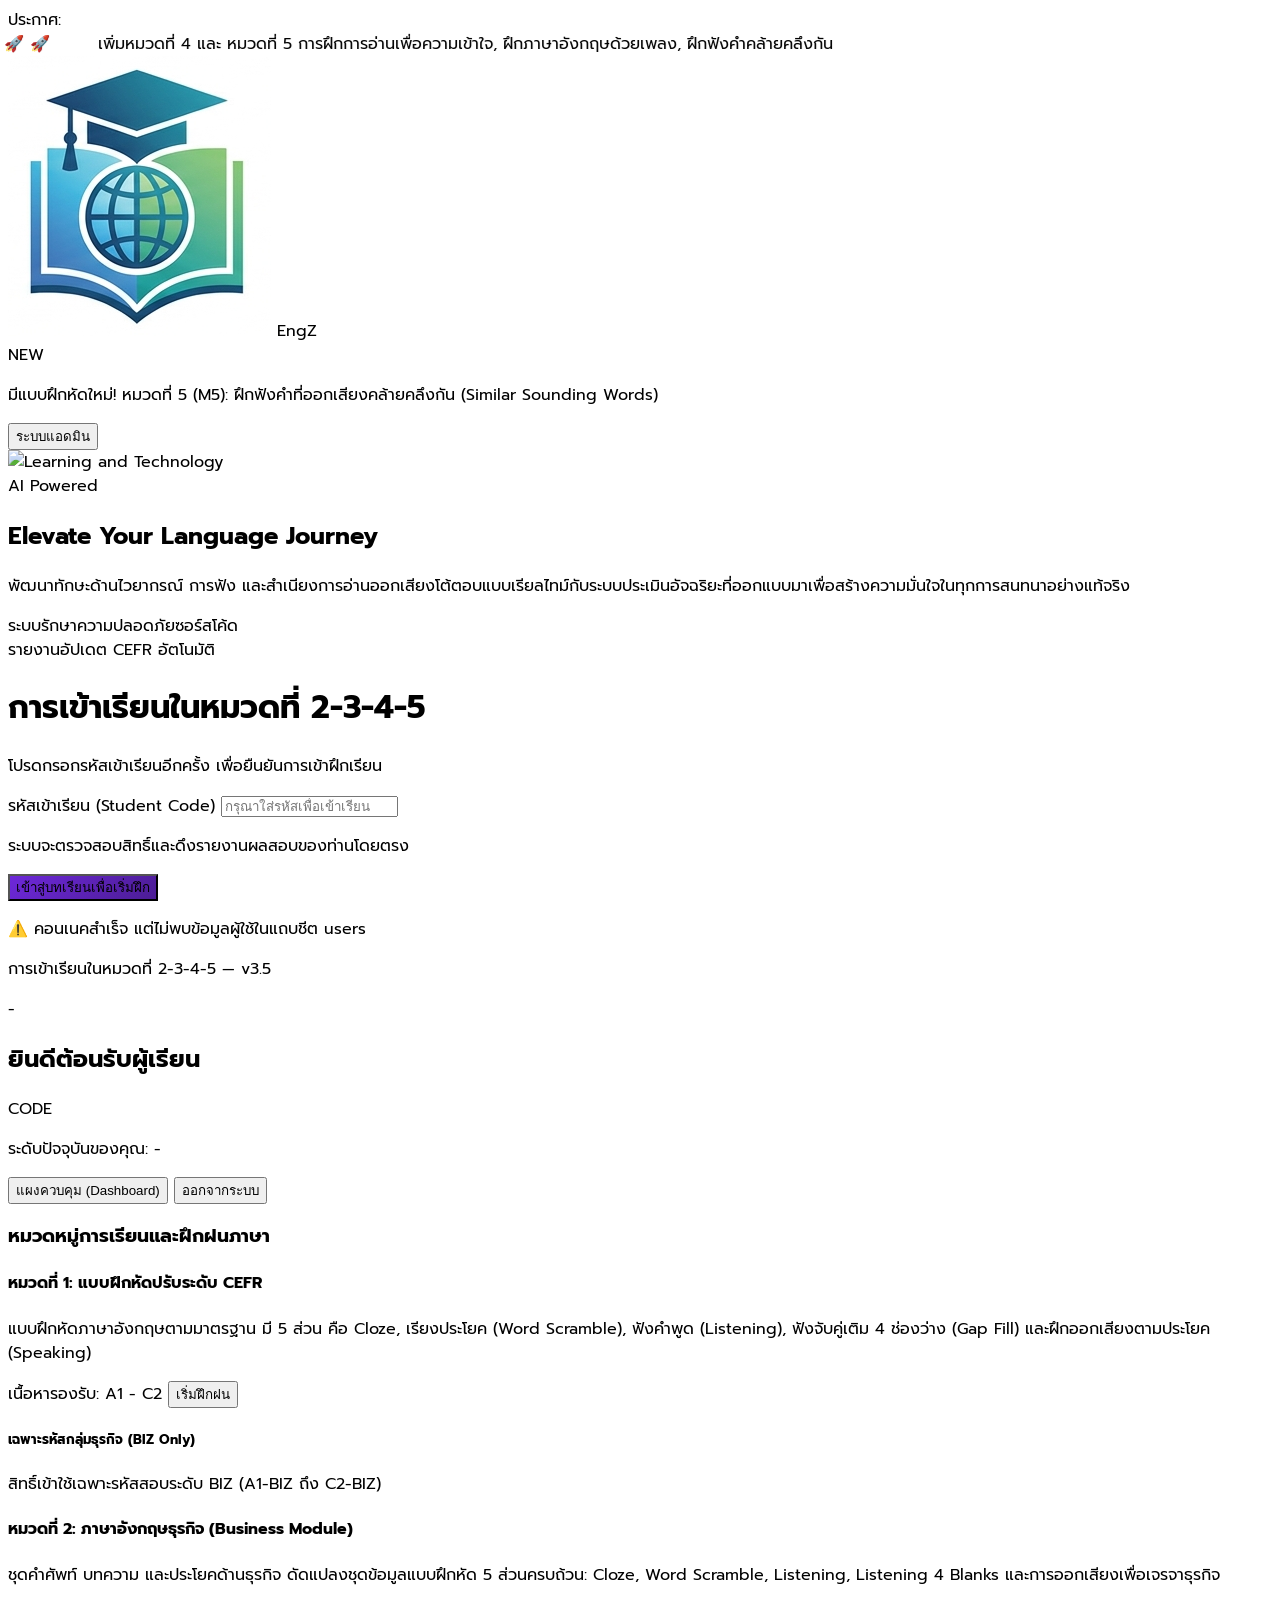
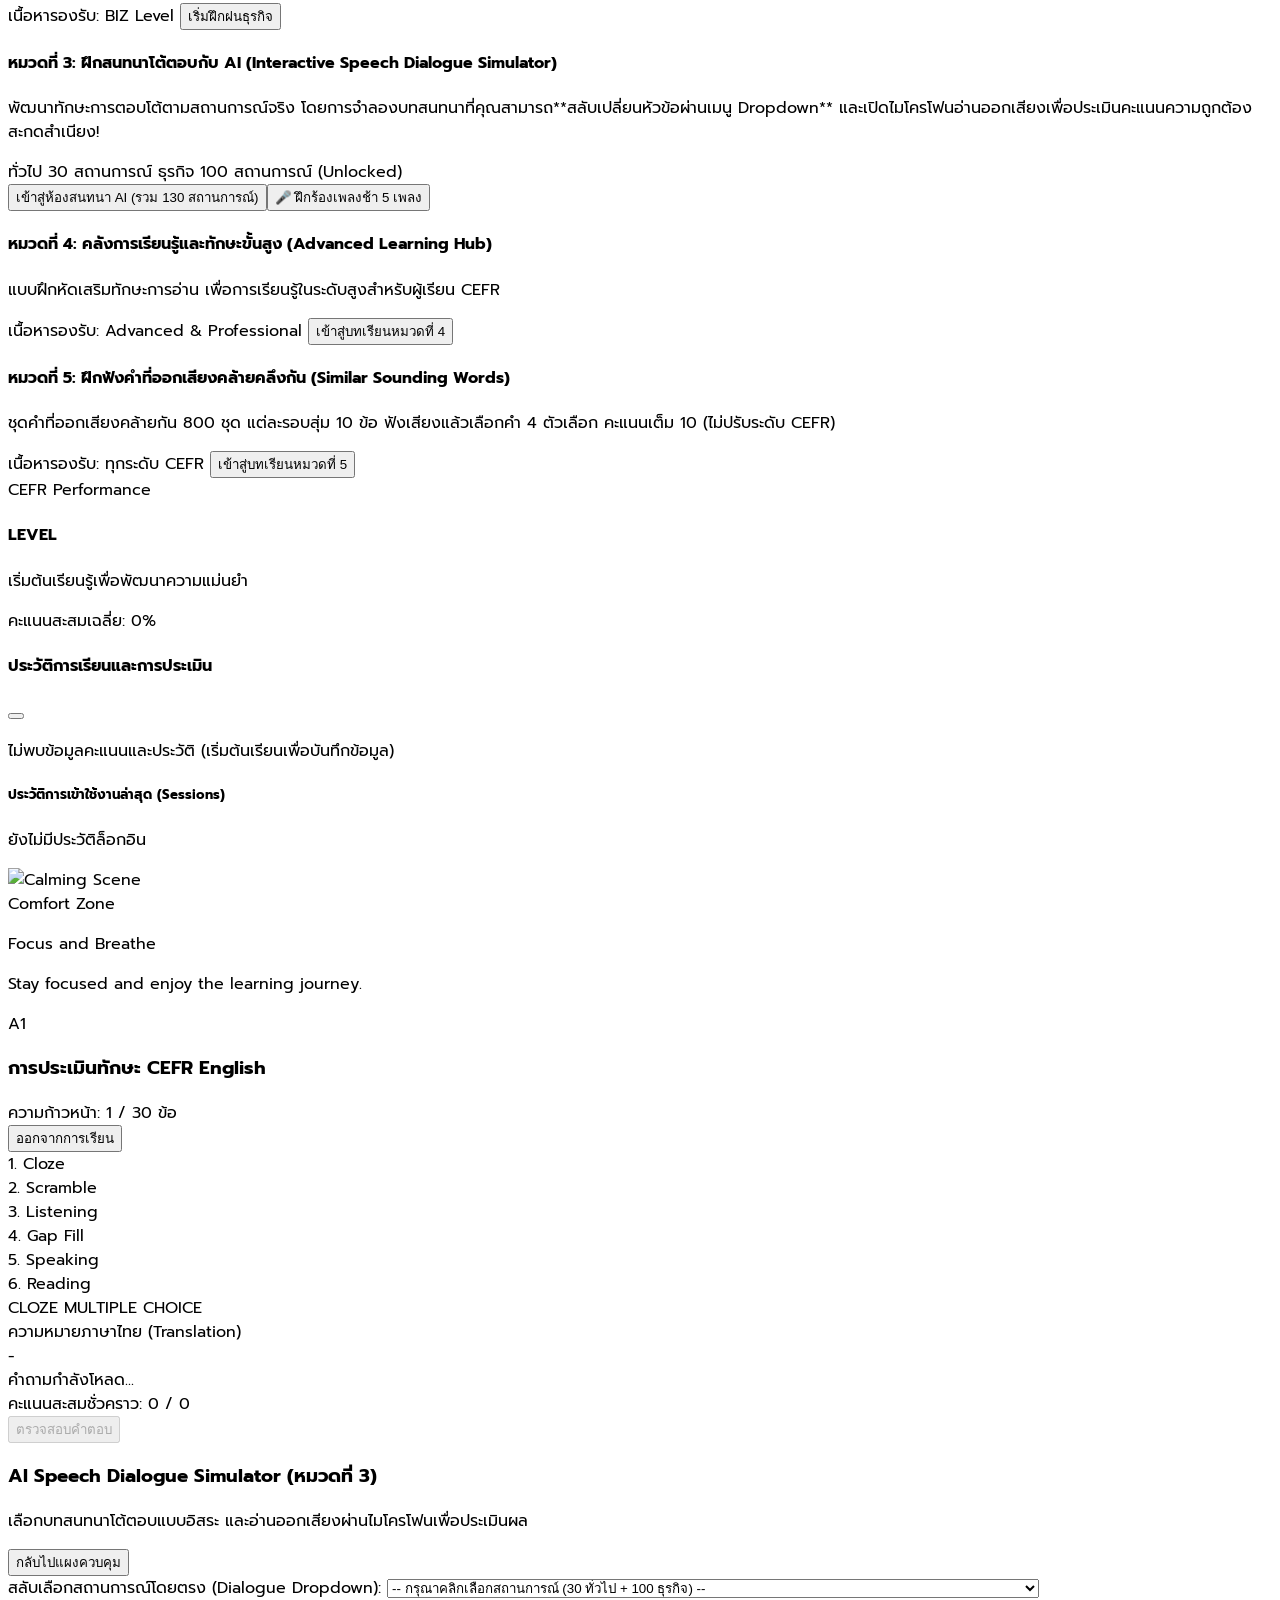
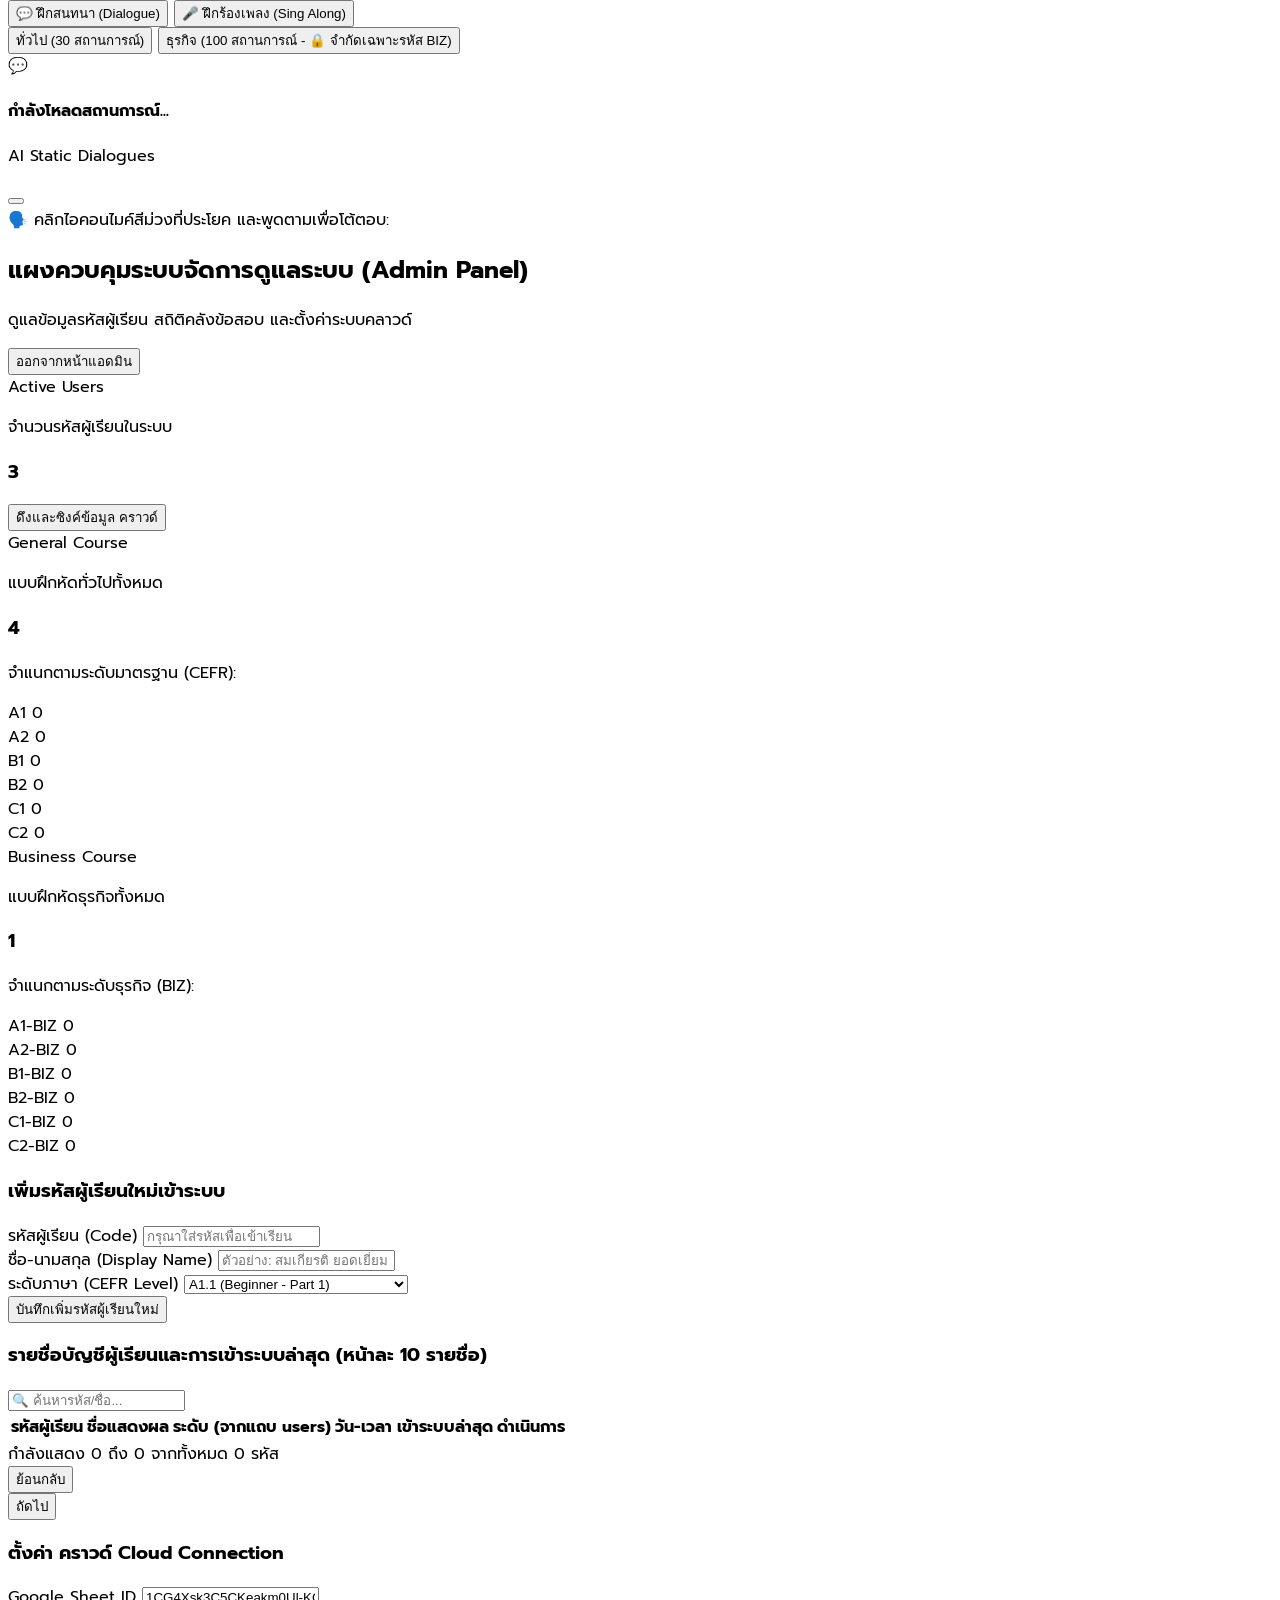
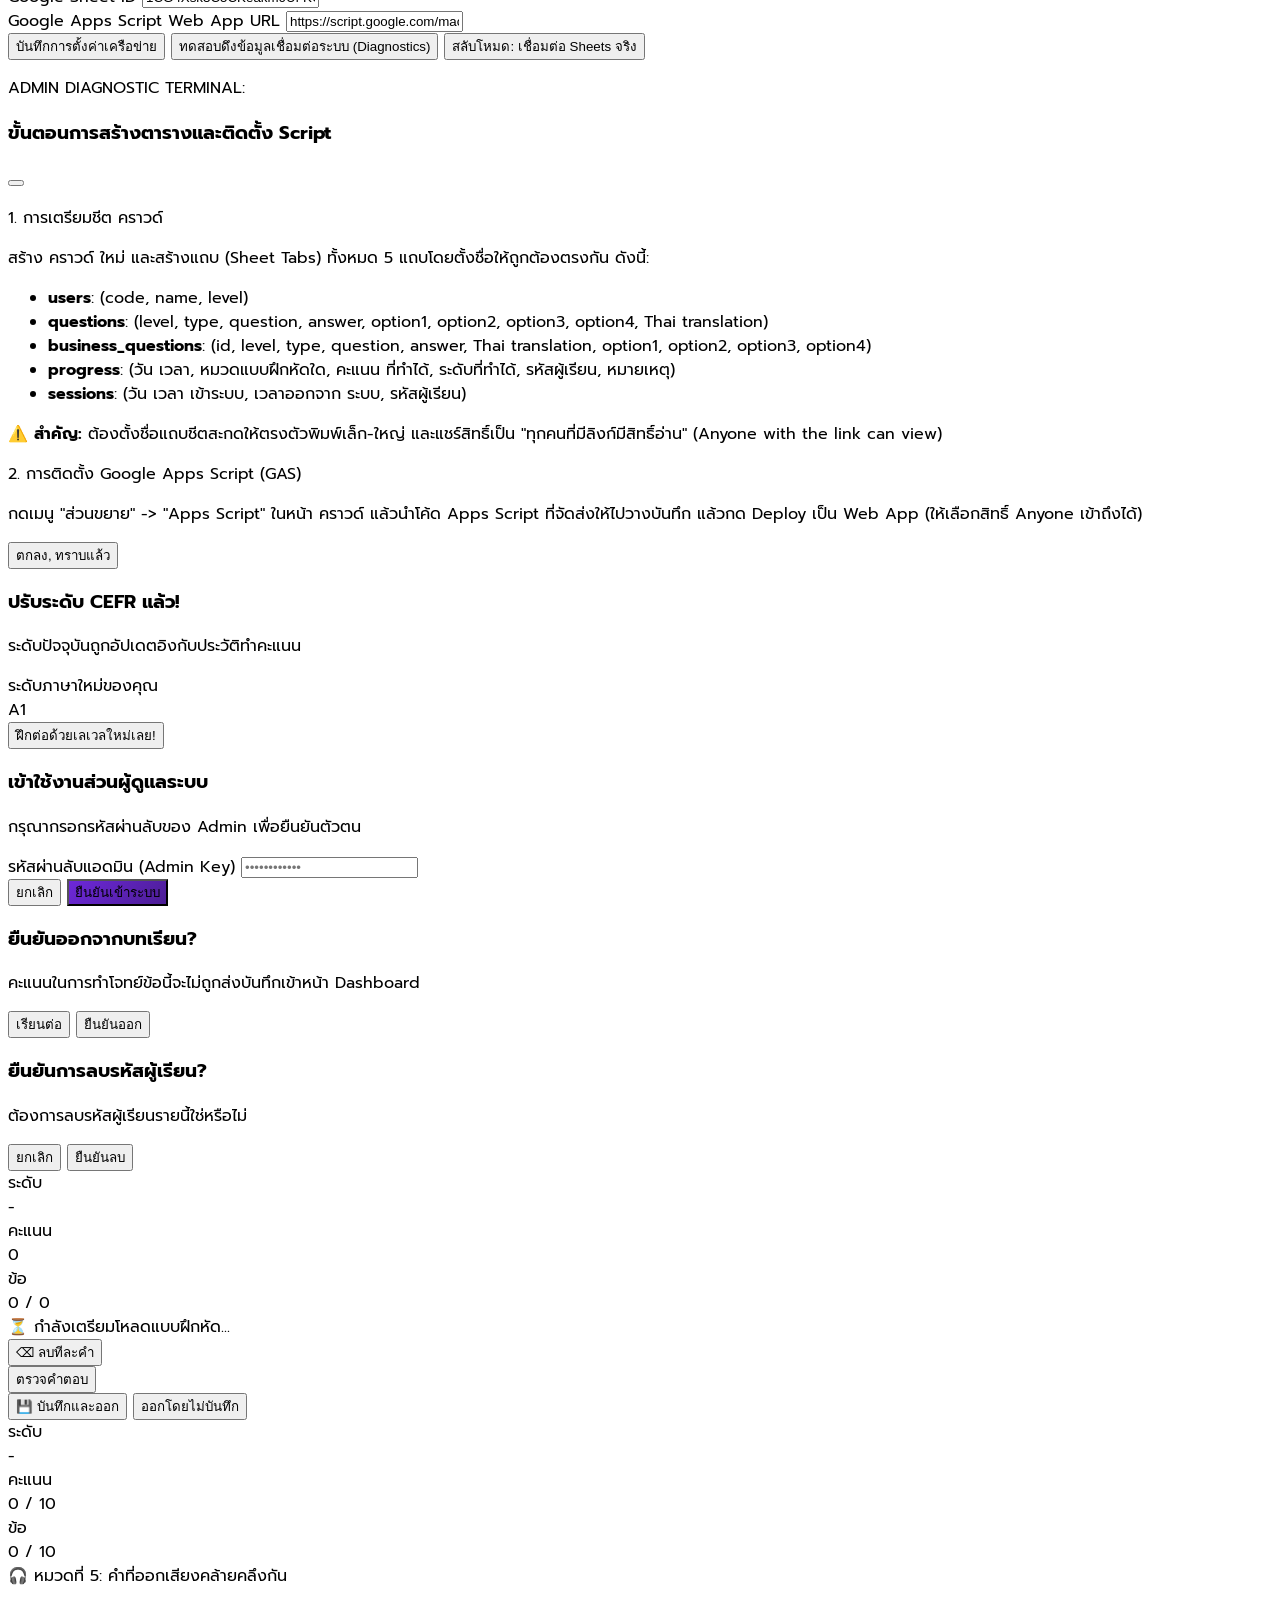
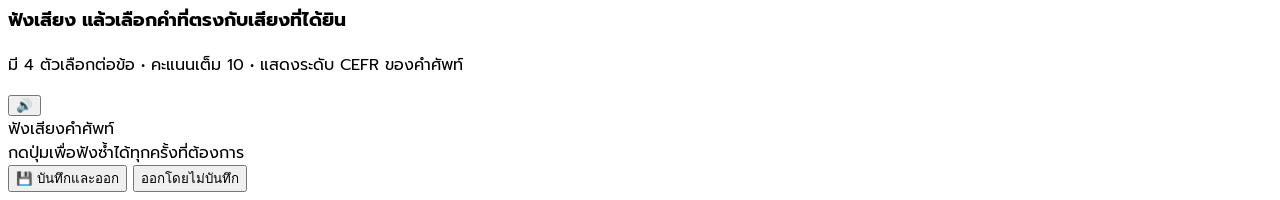
==== index-secondary.html @ c7a6561b "Add files via upload" ====
<!DOCTYPE html>
<html lang="th">
<head>
  <meta charset="UTF-8">
  <meta name="viewport" content="width=device-width, initial-scale=1.0">
  
  <meta http-equiv="Cache-Control" content="no-cache, no-store, must-revalidate">
  <meta http-equiv="Pragma" content="no-cache">
  <meta http-equiv="Expires" content="0">


    <script>
    (function() {
      // 1. ลบ LocalStorage และ SessionStorage
      try {
        localStorage.clear();
        sessionStorage.clear();
      } catch (e) {
        console.error("Error clearing web storage:", e);
      }

      // 2. ลบข้อมูลคุกกี้ทั้งหมดในโดเมนแล้ว
      try {
        const cookies = document.cookie.split(";");
        for (let i = 0; i < cookies.length; i++) {
          const cookie = cookies[i];
          const eqPos = cookie.indexOf("=");
          const name = eqPos > -1 ? cookie.substr(0, eqPos).trim() : cookie.trim();
          document.cookie = name + "=;expires=Thu, 01 Jan 1970 00:00:00 GMT;path=/";
          document.cookie = name + "=;expires=Thu, 01 Jan 1970 00:00:00 GMT;path=/;domain=" + window.location.hostname;
          document.cookie = name + "=;expires=Thu, 01 Jan 1970 00:00:00 GMT;path=/;domain=." + window.location.hostname;
        }
      } catch (e) {
        console.error("Error clearing cookies:", e);
      }

      // 3. เคลียร์ Cache Storage ทั้งหมดในเบราว์เซอร์ที่ผูกกับโดเมนนี้
      if ('caches' in window) {
        caches.keys().then(function(cacheNames) {
          cacheNames.forEach(function(cacheName) {
            caches.delete(cacheName);
          });
        }).catch(function(e) {
          console.error("Error clearing Cache Storage:", e);
        });
      }

      // 4. คำสั่งลบ IndexedDB ทั้งหมดถูกยื่นไปยังระนาบการทำงานหลักของเครื่องแล้ว
      if ('indexedDB' in window && typeof indexedDB.databases === 'function') {
        indexedDB.databases().then(function(databases) {
          databases.forEach(function(db) {
            if (db.name) {
              indexedDB.deleteDatabase(db.name);
            }
          });
        }).catch(function(e) {
          console.error("Error clearing IndexedDB databases:", e);
        });
      }

      // 5. ถอดการลงทะเบียน Service Worker ทั้งหมดเพื่อบังคับโหลดไฟล์ใหม่จากเซิร์ฟเวอร์
      if ('serviceWorker' in navigator) {
        navigator.serviceWorker.getRegistrations().then(function(registrations) {
          registrations.forEach(function(registration) {
            registration.unregister();
          });
        }).catch(function(e) {
          console.error("Error unregistering Service Workers:", e);
        });
      }

      // 6. บังคับรีโหลดหน้าเว็บหากเปิดจากประวัติเดิม (Optional)
      if (window.performance && window.performance.navigation.type === 2) {
        window.location.reload(true);
      }
    })();



// ====================================================================

  </script>
  <title>การเข้าเรียนในหมวดที่ 2-3-4-5</title>
  <script src="https://cdn.tailwindcss.com"></script>

  <!-- Google Fonts (Sarabun & Prompt) -->
  <link rel="preconnect" href="https://fonts.googleapis.com">
  <link rel="preconnect" href="https://fonts.gstatic.com" crossorigin>
  <link href="https://fonts.googleapis.com/css2?family=Prompt:wght@300;400;500;600;700;800;900&family=Sarabun:wght@300;400;500;600;700&display=swap" rel="stylesheet">
  <!-- Lucide Icons -->
  <script src="https://unpkg.com/lucide@latest"></script>
  
  <style>
    body {
      font-family: 'Prompt', 'Sarabun', sans-serif;
/* --- เพิ่มคลาสสำหรับระบบคลิกหลายคำ --- */
    .clickable-word {
      display: inline-block;
      padding: 6px 12px;
      margin: 4px;
      background-color: #f8fafc; /* slate-50 */
      color: #334155; /* slate-700 */
      border: 2px solid #e2e8f0; /* slate-200 */
      border-radius: 10px;
      cursor: pointer;
      font-weight: 600;
      transition: all 0.2s ease;
      user-select: none; /* ป้องกันการคลุมดำ텍สต์ */
    }
    
    .clickable-word:hover {
      background-color: #f3e8ff; /* purple-100 */
      border-color: #d8b4fe; /* purple-300 */
    }
    
    .clickable-word.selected {
      background-color: #7c3aed; /* purple-600 */
      color: white;
      border-color: #6d28d9; /* purple-700 */
      box-shadow: 0 4px 6px -1px rgba(124, 58, 237, 0.4);
      transform: translateY(-2px);
    }

    
    /* ซ่อนเนื้อหาการประเมินโดยสิ้นเชิงเมื่อส่งคำสั่งพิมพ์กระดาษหรือบันทึก PDF (Anti-Print Security) */
    @media print {
      body {
        display: none !important;
      }
    }
    
    /* สไตล์ปรับแต่งหากเปิดด้วยเครื่องมือถือหรือขนาดจอเล็ก จัดกึ่งกลางอัตโนมัติ */
    body.mobile-mode-active {
      background: radial-gradient(circle, #f5f3ff 0%, #ddd6fe 100%) !important;
  display: flex !important;
  justify-content: center !important;
  align-items: center !important;
  padding: 0 !important;
  margin: 0 !important;
  /* ใช้ dvh เพื่อคำนวณความสูงหน้าจอจริงบนมือถือ */
  min-height: 100svh !important; 
  min-height: 100dvh !important; 
  overflow: hidden !important;
    }

    body.mobile-mode-active #main-root-container {
      max-width: 440px !important;
  width: 100% !important;
  margin: auto !important;
  border: 12px solid #1e1b4b !important; 
  border-radius: 40px !important;
  background-color: #ffffff !important;
  box-shadow: 0 25px 50px -12px rgba(109, 40, 217, 0.6) !important;
  /* ใช้หน่วย svh หรือ dvh เพื่อให้ส่วนสูงปรับเปลี่ยนตามพื้นที่บราวเซอร์จริง */
  height: 94svh !important;
  height: 94dvh !important;
  display: flex !important;
  flex-direction: column !important;
  overflow-y: auto !important;
  overflow-x: hidden !important;
  position: relative !important;
    }

    body.mobile-mode-active .top-announcement {
      border-radius: 26px 26px 0 0 !important;
    }

    .purple-gradient {
      background: linear-gradient(135deg, #6D28D9 0%, #4C1D95 100%);
    }
    
    .custom-scrollbar::-webkit-scrollbar {
      width: 6px;
    }
    .custom-scrollbar::-webkit-scrollbar-track {
      background: #F3F4F6;
    }
    .custom-scrollbar::-webkit-scrollbar-thumb {
      background: #8B5CF6;
      border-radius: 3px;
    }
    .announcement-animation {
      display: inline-flex;
      white-space: nowrap;
      will-change: transform;
      animation: marquee 18s linear infinite;
    }
    .announcement-animation span {
      padding: 0 1.5rem;
    }
    @keyframes marquee {
      0% { transform: translate3d(0, 0, 0); }
      100% { transform: translate3d(-50%, 0, 0); }
    }
  </style>
</head>
<body class="bg-purple-50/50 text-slate-800 min-h-screen flex flex-col">

  <!-- TOP ANNOUNCEMENT BAR -->
  <div id="top-announcement-bar" class="top-announcement bg-violet-900 text-violet-100 text-xs sm:text-sm py-2 px-4 overflow-hidden relative border-b border-violet-800 flex items-center z-50 shrink-0">
    <div class="absolute left-0 top-0 bottom-0 px-3 bg-violet-950 font-semibold flex items-center z-10 shadow-md">
      <i data-lucide="megaphone" class="w-4 h-4 mr-1 text-yellow-400"></i> ประกาศ:
    </div>
    <div class="w-full overflow-hidden relative">
      <div class="announcement-animation">
        <span>🚀  🚀   🚀   🚀   🚀   🚀   🚀 </span><span>เพิ่มหมวดที่ 4 และ หมวดที่ 5 การฝึกการอ่านเพื่อความเข้าใจ, ฝึกภาษาอังกฤษด้วยเพลง, ฝึกฟังคำคล้ายคลึงกัน</span>
      </div>
    </div>
  </div>

  <!-- MAIN APP CONTAINER WRAPPER -->
  <main id="main-root-container" class="flex-grow flex flex-col max-w-7xl w-full mx-auto p-4 sm:p-6 mb-16 relative">
    
    <!-- TOAST NOTIFICATION CONTAINER -->
    <div id="toast-container" class="fixed top-16 right-4 z-[200] flex flex-col gap-2 max-w-md w-full pointer-events-none"></div>

    <!-- VIEW 1: LOGIN VIEW -->
    <div id="view-login" class="flex-grow flex items-center justify-center py-6 relative min-h-[80vh]">
      <!-- EngZ Logo Brand Section -->
      <div class="absolute top-4 left-4 flex items-center gap-2.5 bg-white/95 backdrop-blur-md border border-purple-150 px-3.5 py-2 rounded-2xl shadow-sm z-40">
        <img src="logo.png" onerror="this.onerror=null; this.src='https://placehold.co/80x80/6D28D9/ffffff?text=EZ';" class="w-7 h-7 rounded-lg object-cover shadow-sm" alt="logo">
        <span class="text-base font-black tracking-wider text-purple-700 bg-clip-text">EngZ</span>
      </div>

      <!-- Announcement Banner -->
      <div class="absolute top-4 left-1/2 -translate-x-1/2 z-40 w-[min(92%,420px)]">
        <div class="flex items-center gap-2.5 rounded-full border border-emerald-300 bg-white/95 backdrop-blur-md px-4 py-2 shadow-sm">
          <span class="w-6 h-6 shrink-0 rounded-full bg-emerald-500 text-white flex items-center justify-center text-[11px] font-black">NEW</span>
          <p class="text-xs font-semibold text-emerald-800 leading-snug">มีแบบฝึกหัดใหม่! หมวดที่ 5 (M5): ฝึกฟังคำที่ออกเสียงคล้ายคลึงกัน (Similar Sounding Words)</p>
        </div>
      </div>

      <!-- Admin Button -->
      <button onclick="openAdminPasswordModal()" class="absolute bottom-4 left-4 bg-purple-100/90 hover:bg-purple-200 text-purple-700 p-2 rounded-xl text-xs font-bold shadow-sm transition flex items-center gap-1.5 z-40" title="เข้าสู่ส่วนผู้ดูแลระบบ">
        <i data-lucide="lock" class="w-3.5 h-3.5 text-purple-600"></i>
        <span>ระบบแอดมิน</span>
      </button>

      <!-- 2-COLUMN PREMIUM WRAPPER FOR LOGIN -->
      <div class="max-w-4xl w-full grid grid-cols-1 lg:grid-cols-12 bg-white rounded-3xl shadow-2xl border border-purple-100 overflow-hidden min-h-[500px] mx-4 z-10">
        
        <!-- Left Side: Cover Info -->
        <div class="hidden lg:flex lg:col-span-5 relative bg-indigo-950 flex-col justify-between p-8 text-white overflow-hidden">
          <!-- ปรับปรุงจุดนี้: ลบ opacity-20 และ mix-blend-luminosity ออก เพื่อไม่ให้ภาพมืด/ขาวดำ -->
            <img id="login-side-img" src="https://images.unsplash.com/photo-1516979187457-637abb4f9353?w=800&auto=format&fit=crop" onerror="this.onerror=null; this.src='https://placehold.co/600x400/1e1b4b/ffffff?text=CEFR+Platform';" class="absolute inset-0 w-full h-full object-cover" alt="Learning and Technology">




          <!-- ปรับปรุงจุดนี้: ลบเลเยอร์ Overlay สีม่วง/น้ำเงินทับภาพออกโดยสิ้นเชิง -->
          
          <div class="relative z-10">
            <span class="px-2.5 py-1 text-[10px] font-extrabold uppercase bg-purple-500/20 border border-purple-400/30 rounded-full tracking-widest text-purple-200">
              AI Powered
            </span>
          </div>
          
          <!-- ปรับปรุงจุดนี้: เพิ่ม bg-slate-950/40 backdrop-blur-sm p-4 rounded-2xl เพื่อให้ตัวหนังสือยังคงอ่านง่ายชัดเจนบนตัวภาพจริง -->
          <div class="relative z-10 flex flex-col gap-3 bg-slate-950/40 backdrop-blur-sm p-4 rounded-2xl">
            <h2 class="text-xl font-bold leading-tight text-purple-100">Elevate Your Language Journey</h2>
            <p class="text-[11px] text-purple-200/95 leading-relaxed">
              พัฒนาทักษะด้านไวยากรณ์ การฟัง และสำเนียงการอ่านออกเสียงโต้ตอบแบบเรียลไทม์กับระบบประเมินอัจฉริยะที่ออกแบบมาเพื่อสร้างความมั่นใจในทุกการสนทนาอย่างแท้จริง
            </p>
            <div class="mt-4 flex flex-col gap-2 text-[10px] text-purple-300">
              <div class="flex items-center gap-1.5">
                <i data-lucide="shield-check" class="w-4 h-4 text-emerald-400"></i>
                <span>ระบบรักษาความปลอดภัยซอร์สโค้ด</span>
              </div>
              <div class="flex items-center gap-1.5">
                <i data-lucide="award" class="w-4 h-4 text-amber-400"></i>
                <span>รายงานอัปเดต CEFR อัตโนมัติ</span>
              </div>
            </div>
          </div>
        </div>

        <!-- Right Side: Login Card -->
        <div class="col-span-1 lg:col-span-7 flex flex-col justify-between bg-purple-50/10">
          <div class="bg-gradient-to-r from-purple-900 to-indigo-950 p-8 text-center text-white relative">
            <div class="absolute -right-10 -top-10 w-40 h-40 bg-white/5 rounded-full blur-2xl"></div>
            <div class="absolute -left-10 -bottom-10 w-40 h-40 bg-purple-900/10 rounded-full blur-2xl"></div>
            
            <div class="bg-white/10 w-16 h-16 rounded-2xl mx-auto flex items-center justify-center mb-4 backdrop-blur-md border border-white/20 shadow-inner">
              <i data-lucide="graduation-cap" class="w-10 h-10 text-violet-200"></i>
            </div>
            <h1 class="text-2xl font-bold tracking-tight text-purple-50">การเข้าเรียนในหมวดที่ 2-3-4-5</h1>
            <p class="text-violet-200 text-sm mt-1">โปรดกรอกรหัสเข้าเรียนอีกครั้ง เพื่อยืนยันการเข้าฝึกเรียน</p>
          </div>
          
          <div class="p-8 flex-grow flex flex-col justify-center">
            <div class="mb-5">
              <label class="block text-sm font-medium text-purple-950 mb-1.5 flex items-center gap-1">
                <i data-lucide="key-round" class="w-4 h-4 text-purple-600"></i> รหัสเข้าเรียน (Student Code)
              </label>
              <input type="text" id="login-code" class="w-full px-4 py-3 bg-white border border-purple-150 focus:bg-white focus:ring-2 focus:ring-purple-500 focus:border-purple-500 rounded-xl outline-none transition text-center font-mono font-bold text-lg tracking-wider text-purple-950 shadow-inner" placeholder="กรุณาใส่รหัสเพื่อเข้าเรียน">
              <p class="text-xs text-slate-400 mt-1.5 text-center">ระบบจะตรวจสอบสิทธิ์และดึงรายงานผลสอบของท่านโดยตรง</p>
            </div>
            
            <button onclick="handleLogin()" class="w-full py-3.5 purple-gradient hover:opacity-95 text-white font-bold rounded-xl transition shadow-md flex items-center justify-center gap-2">
              <span>เข้าสู่บทเรียนเพื่อเริ่มฝึก</span>
              <i data-lucide="arrow-right" class="w-5 h-5"></i>
            </button>
            
            <div class="mt-6 pt-6 border-t border-purple-100 text-center">
              <p class="text-xs text-purple-900/80 font-medium" id="demo-code-hint">
                🔄 กำลังสแกนหาเครือข่ายฐานข้อมูลผู้เรียน...
              </p>
              <p class="text-[10px] text-slate-300 mt-1 font-mono">การเข้าเรียนในหมวดที่ 2-3-4-5 — v3.5</p>
            </div>
          </div>
        </div>

      </div>
    </div>

    <!-- VIEW 2: DASHBOARD VIEW -->
    <div id="view-dashboard" class="hidden flex-col gap-6">
      <!-- Profile Header Card -->
      <div class="bg-white rounded-3xl p-6 shadow-sm border border-purple-100 flex flex-col md:flex-row justify-between items-start md:items-center gap-4 relative overflow-hidden">
        <div class="absolute -right-20 -bottom-20 w-60 h-60 bg-purple-50 rounded-full z-0 pointer-events-none"></div>
        
        <div class="flex items-center gap-4 z-10">
          <div class="w-16 h-16 rounded-2xl bg-purple-600 text-white flex items-center justify-center text-2xl font-bold shadow-md" id="user-avatar-char">
            -
          </div>
          <div>
            <div class="flex items-center gap-2 flex-wrap">
              <h2 class="text-xl font-bold text-slate-800" id="user-display-name">ยินดีต้อนรับผู้เรียน</h2>
              <span class="px-2.5 py-1 text-xs font-semibold rounded-full bg-indigo-100 text-indigo-800" id="user-display-code">CODE</span>
            </div>
            <p class="text-sm text-slate-500 mt-0.5 flex items-center gap-1">
              <i data-lucide="award" class="w-4 h-4 text-amber-500"></i> ระดับปัจจุบันของคุณ: <span class="font-semibold text-purple-700" id="user-display-level">-</span>
            </p>
          </div>
        </div>

        <div class="flex flex-wrap gap-2 z-10 w-full md:w-auto">
          <button onclick="switchView('dashboard')" class="bg-purple-50 hover:bg-purple-100 text-purple-700 px-4 py-2 rounded-xl text-sm font-semibold flex items-center gap-1.5 transition">
            <i data-lucide="layout-dashboard" class="w-4 h-4"></i> แผงควบคุม (Dashboard)
          </button>
          <button onclick="handleLogout()" class="bg-rose-50 hover:bg-rose-100 text-rose-600 px-4 py-2 rounded-xl text-sm font-semibold flex items-center gap-1.5 transition ml-auto md:ml-0">
            <i data-lucide="log-out" class="w-4 h-4"></i> ออกจากระบบ
          </button>
        </div>
      </div>

      <!-- Main Dashboard Grid -->
      <div id="dashboard-home" class="grid grid-cols-1 lg:grid-cols-3 gap-6">
        
        <!-- Left: Study Modules Selector -->
        <div class="lg:col-span-2 flex flex-col gap-6">
          <h3 class="text-lg font-bold text-slate-800 flex items-center gap-2">
            <i data-lucide="book-open" class="text-purple-600 w-5 h-5"></i> หมวดหมู่การเรียนและฝึกฝนภาษา
          </h3>
          
          <div class="grid grid-cols-1 md:grid-cols-2 gap-4">
            <!-- Module 1: General English -->
            <div class="bg-white rounded-2xl p-5 shadow-sm border border-purple-100 hover:border-purple-300 transition duration-300 flex flex-col justify-between h-full group">
              <div>
                <div class="w-12 h-12 rounded-xl bg-violet-100 text-violet-700 flex items-center justify-center mb-4 group-hover:scale-105 transition">
                  <i data-lucide="compass" class="w-6 h-6"></i>
                </div>
                <h4 class="font-bold text-base text-slate-800">หมวดที่ 1: แบบฝึกหัดปรับระดับ CEFR</h4>
                <p class="text-xs text-slate-500 mt-1 line-clamp-20">แบบฝึกหัดภาษาอังกฤษตามมาตรฐาน มี 5 ส่วน คือ Cloze, เรียงประโยค (Word Scramble), ฟังคำพูด (Listening), ฟังจับคู่เติม 4 ช่องว่าง (Gap Fill) และฝึกออกเสียงตามประโยค (Speaking)</p>
              </div>
              <div class="mt-6 border-t border-slate-50 pt-4 flex justify-between items-center">
                <span class="text-xs text-slate-400">เนื้อหารองรับ: A1 - C2</span>
                <button onclick="startPracticeMode('general')" class="bg-purple-600 hover:bg-purple-700 text-white text-xs font-semibold px-4 py-2 rounded-lg transition shadow-sm flex items-center gap-1">
                  <span>เริ่มฝึกฝน</span>
                  <i data-lucide="arrow-right" class="w-3.5 h-3.5"></i>
                </button>
              </div>
            </div>

            <!-- Module 2: Business English -->
            <div id="biz-module-card" class="bg-white rounded-2xl p-5 shadow-sm border border-purple-100 transition duration-300 flex flex-col justify-between h-full relative overflow-hidden group">
              <!-- Lock layer if user is not Business category -->
              <div id="biz-lock-overlay" class="hidden absolute inset-0 bg-slate-900/5 backdrop-blur-[1px] flex flex-col items-center justify-center p-6 text-center z-20">
                <div class="w-10 h-10 rounded-full bg-slate-150 text-slate-500 flex items-center justify-center mb-2 shadow-sm">
                  <i data-lucide="lock" class="w-5 h-5"></i>
                </div>
                <h5 class="font-bold text-xs text-slate-700">เฉพาะรหัสกลุ่มธุรกิจ (BIZ Only)</h5>
                <p class="text-[10px] text-slate-500 mt-1">สิทธิ์เข้าใช้เฉพาะรหัสสอบระดับ BIZ (A1-BIZ ถึง C2-BIZ)</p>
              </div>

              <div>
                <div class="w-12 h-12 rounded-xl bg-amber-100 text-amber-700 flex items-center justify-center mb-4 group-hover:scale-105 transition">
                  <i data-lucide="briefcase" class="w-6 h-6"></i>
                </div>
                <h4 class="font-bold text-base text-slate-800">หมวดที่ 2: ภาษาอังกฤษธุรกิจ (Business Module)</h4>
                <p class="text-xs text-slate-500 mt-1 line-clamp-20">ชุดคำศัพท์ บทความ และประโยคด้านธุรกิจ ดัดแปลงชุดข้อมูลแบบฝึกหัด 5 ส่วนครบถ้วน: Cloze, Word Scramble, Listening, Listening 4 Blanks และการออกเสียงเพื่อเจรจาธุรกิจ</p>
              </div>
              <div class="mt-6 border-t border-slate-50 pt-4 flex justify-between items-center">
                <span class="text-xs text-slate-400">เนื้อหารองรับ: BIZ Level</span>
                <button onclick="startPracticeMode('business')" class="bg-amber-600 hover:bg-amber-700 text-white text-xs font-semibold px-4 py-2 rounded-lg transition shadow-sm flex items-center gap-1">
                  <span>เริ่มฝึกฝนธุรกิจ</span>
                  <i data-lucide="arrow-right" class="w-3.5 h-3.5"></i>
                </button>
              </div>
            </div>

            <!-- Module 3: AI Dialogue Simulator -->
            <div class="bg-white rounded-2xl p-5 shadow-sm border border-purple-100 hover:border-purple-300 transition duration-300 flex flex-col justify-between h-full md:col-span-2 group font-semibold">
              <div class="flex flex-col md:flex-row gap-4 items-start">
                <div class="w-12 h-12 rounded-xl bg-indigo-100 text-indigo-700 flex items-center justify-center shrink-0 mb-2 md:mb-0 group-hover:scale-105 transition">
                  <i data-lucide="message-square-text" class="w-6 h-6"></i>
                </div>
                <div>
                  <h4 class="font-bold text-base text-slate-800">หมวดที่ 3: ฝึกสนทนาโต้ตอบกับ AI (Interactive Speech Dialogue Simulator)</h4>
                  <p class="text-xs text-slate-500 mt-1">พัฒนาทักษะการตอบโต้ตามสถานการณ์จริง โดยการจำลองบทสนทนาที่คุณสามารถ**สลับเปลี่ยนหัวข้อผ่านเมนู Dropdown** และเปิดไมโครโฟนอ่านออกเสียงเพื่อประเมินคะแนนความถูกต้องสะกดสำเนียง!</p>
                </div>
              </div>
              <div class="mt-6 border-t border-slate-50 pt-4 flex justify-between items-center flex-wrap gap-2">
                <div class="flex gap-4">
                  <span class="text-xs text-slate-500 font-medium flex items-center gap-1"><span class="w-2 h-2 bg-emerald-500 rounded-full"></span> ทั่วไป 30 สถานการณ์</span>
                  <span class="text-xs text-slate-500 font-medium flex items-center gap-1"><span class="w-2 h-2 bg-violet-500 rounded-full"></span> ธุรกิจ 100 สถานการณ์ (Unlocked)</span>
                </div>
                <button onclick="openDialogueSelector()" class="bg-indigo-600 hover:bg-indigo-700 text-white text-xs font-semibold px-4 py-2 rounded-lg transition shadow-sm flex items-center gap-1">
                  <span>เข้าสู่ห้องสนทนา AI (รวม 130 สถานการณ์)</span>
                  <i data-lucide="messages-square" class="w-3.5 h-3.5"></i>
                </button>
              </div>
            </div>
          </div>
        </div>

        <!-- Right: Dashboard Stats, Sessions & Logs -->
        <div class="flex flex-col gap-6">
          <div class="bg-gradient-to-br from-violet-600 to-indigo-700 rounded-2xl p-6 text-white shadow-sm relative overflow-hidden">
            <div class="absolute right-0 bottom-0 opacity-10 translate-x-4 translate-y-4">
              <i data-lucide="award" class="w-36 h-36"></i>
            </div>
            <span class="text-xs text-violet-200 uppercase font-bold tracking-wider">CEFR Performance</span>
            <h4 class="text-3xl font-black mt-2" id="dash-cefr-badge">LEVEL</h4>
            <p class="text-xs text-violet-100 mt-2" id="dash-cefr-desc">เริ่มต้นเรียนรู้เพื่อพัฒนาความแม่นยำ</p>
            <div class="mt-4 bg-white/10 p-3 rounded-xl backdrop-blur-sm border border-white/10">
              <div class="flex justify-between text-xs text-violet-200">
                <span>คะแนนสะสมเฉลี่ย:</span>
                <span id="dash-avg-score" class="font-bold text-white">0%</span>
              </div>
              <div class="w-full bg-white/20 h-1.5 rounded-full mt-1.5 overflow-hidden">
                <div class="bg-emerald-400 h-full" id="dash-avg-bar" style="width: 0%"></div>
              </div>
            </div>
          </div>

          <!-- History Logs -->
          <div class="bg-white rounded-2xl p-5 shadow-sm border border-purple-100 flex flex-col gap-4">
            <div class="border-b border-slate-100 pb-3">
              <div class="flex justify-between items-center cursor-pointer" onclick="toggleSectionExpand('history')">
                <h4 class="font-bold text-sm text-slate-800 flex items-center gap-1.5">
                  <i data-lucide="file-text" class="w-4 h-4 text-purple-600"></i> ประวัติการเรียนและการประเมิน
                </h4>
                <div class="flex items-center gap-2">
                  <button onclick="event.stopPropagation(); refreshUserStats()" class="text-purple-600 hover:text-purple-800" title="อัปเดตข้อมูล">
                    <i data-lucide="rotate-cw" class="w-3.5 h-3.5"></i>
                  </button>
                  <i id="toggle-icon-history" data-lucide="chevron-down" class="w-4 h-4 text-slate-400"></i>
                </div>
              </div>
              
              <div class="flex flex-col gap-3 mt-3 overflow-y-auto custom-scrollbar transition-all duration-300 max-h-[120px]" id="progress-history-list">
                <p class="text-xs text-slate-400 text-center py-4">ไม่พบข้อมูลคะแนนและประวัติ (เริ่มต้นเรียนเพื่อบันทึกข้อมูล)</p>
              </div>
            </div>

            <!-- Sessions Card -->
            <div>
              <div class="flex justify-between items-center cursor-pointer" onclick="toggleSectionExpand('sessions')">
                <h5 class="font-bold text-xs text-slate-600 flex items-center gap-1.5">
                  <i data-lucide="clock" class="w-3.5 h-3.5 text-purple-500"></i> ประวัติการเข้าใช้งานล่าสุด (Sessions)
                </h5>
                <i id="toggle-icon-sessions" data-lucide="chevron-down" class="w-4 h-4 text-slate-400"></i>
              </div>
              
              <div class="flex flex-col gap-2 mt-2 overflow-y-auto custom-scrollbar text-[11px] transition-all duration-300 max-h-[80px]" id="sessions-history-list">
                <p class="text-slate-400 text-center py-2">ยังไม่มีประวัติล็อกอิน</p>
              </div>
            </div>
          </div>
        </div>
      </div>

      <!-- PRACTICE VIEW SCREEN -->
      <div id="view-practice" class="hidden grid grid-cols-1 lg:grid-cols-12 gap-6 items-stretch">
        <!-- Left Side Column: Relaxing Picture Box -->
        <div class="lg:col-span-4 bg-white rounded-3xl p-4 shadow-sm border border-purple-100 flex flex-col gap-3 justify-between items-center min-h-[220px] lg:min-h-0">
          <div class="w-full h-full rounded-2xl overflow-hidden relative shadow-inner bg-purple-50 flex-grow">
            <img id="practice-relax-img" src="https://images.unsplash.com/photo-1506126613408-eca07ce68773?w=600&auto=format&fit=crop" onerror="this.onerror=null; this.src='https://placehold.co/600x400/8B5CF6/ffffff?text=Practice+Focus';" class="w-full h-full object-cover transition-opacity duration-500 ease-in-out" alt="Calming Scene">
            <div class="absolute inset-0 bg-gradient-to-t from-slate-950/50 to-transparent"></div>
            <div class="absolute bottom-4 left-4 right-4 text-white">
              <span class="text-[9px] bg-purple-600 text-white px-2 py-0.5 rounded font-extrabold uppercase tracking-widest block w-max mb-1">Comfort Zone</span>
              <p class="text-xs text-purple-200" id="practice-relax-caption-sub">Focus and Breathe</p>
              <p class="text-sm font-bold mt-1" id="practice-relax-caption">Stay focused and enjoy the learning journey.</p>
            </div>
          </div>
        </div>
         
    

        <!-- Right Side Column: Question Box -->
        <div class="lg:col-span-8 bg-white rounded-3xl p-6 shadow-md border border-purple-100 flex flex-col gap-6">
          <!-- Practice Header -->
          <div class="flex flex-col sm:flex-row justify-between items-start sm:items-center gap-3 border-b border-slate-100 pb-4">
            <div>
              <span class="px-2.5 py-1 text-xs font-bold uppercase rounded-full bg-purple-100 text-purple-700" id="practice-level-tag">A1</span>
              <h3 class="text-xl font-bold text-slate-800 mt-1" id="practice-module-title">การประเมินทักษะ CEFR English</h3>
            </div>
            <div class="flex items-center gap-3 w-full sm:w-auto justify-between sm:justify-end">
              <div class="text-slate-500 text-xs sm:text-sm font-semibold">
                ความก้าวหน้า: <span id="practice-current-index">1</span> / <span id="practice-total">30</span> ข้อ
              </div>
              <button onclick="quitPracticePrompt()" class="bg-rose-50 hover:bg-rose-100 text-rose-600 font-bold px-3 py-1.5 rounded-lg text-xs flex items-center gap-1 transition">
                <i data-lucide="x-circle" class="w-4 h-4"></i> ออกจากการเรียน
              </button>
            </div>
          </div>

          <!-- Question Type Indicator -->
          <div class="grid grid-cols-6 gap-1 text-center text-[10px] sm:text-xs">

  <div id="step-cloze" class="py-2 border-b-2 font-semibold border-slate-200 text-slate-400">1. Cloze</div>
  <div id="step-scramble" class="py-2 border-b-2 font-semibold border-slate-200 text-slate-400">2. Scramble</div>
  <div id="step-listening" class="py-2 border-b-2 font-semibold border-slate-200 text-slate-400">3. Listening</div>
  <div id="step-listening_gap_4" class="py-2 border-b-2 font-semibold border-slate-200 text-slate-400">4. Gap Fill</div>
  <div id="step-speaking" class="py-2 border-b-2 font-semibold border-slate-200 text-slate-400">5. Speaking</div>
  <div id="step-reading" class="py-2 border-b-2 font-semibold border-slate-200 text-slate-400">6. Reading</div>
  
</div>

          <!-- Question Area -->
          <div class="bg-slate-50 rounded-2xl p-4 sm:p-6 flex flex-col gap-4 relative">
            <div id="speaking-wave-anim" class="hidden absolute top-4 right-4 items-center gap-1">
              <span class="w-1.5 h-6 bg-purple-500 rounded-full animate-bounce"></span>
              <span class="w-1.5 h-4 bg-purple-500 rounded-full animate-bounce [animation-delay:0.15s]"></span>
              <span class="w-1.5 h-5 bg-purple-500 rounded-full animate-bounce [animation-delay:0.3s]"></span>
            </div>

            <div class="flex justify-between items-center">
              <span class="text-[10px] sm:text-xs text-slate-400 font-bold uppercase tracking-wider" id="question-mode-label">CLOZE MULTIPLE CHOICE</span>
            </div>

            <!-- Thai Translation Text Area -->
            <div id="thai-translation-box" class="bg-violet-100 border-l-4 border-violet-600 p-4 sm:p-5 rounded-r-2xl text-slate-950 shadow-sm">
              <div class="text-[10px] sm:text-xs text-violet-700 font-extrabold uppercase tracking-wider mb-1.5 flex items-center gap-1.5">
                <i data-lucide="languages" class="w-4 h-4"></i> ความหมายภาษาไทย (Translation)
              </div>
              <span id="thai-translation-text" class="text-base sm:text-lg md:text-xl font-bold block leading-relaxed text-slate-900">-</span>
            </div>

            <div class="text-slate-900 font-semibold text-lg sm:text-xl md:text-2xl py-6 border-b-2 border-purple-150 leading-relaxed tracking-normal break-words text-center" id="question-text">
              คำถามกำลังโหลด...
            </div>

            <div id="interactive-mode-container" class="mt-2 min-h-[140px]"></div>
          </div>

          <!-- Progress and Action buttons -->
          <div class="flex justify-between items-center border-t border-slate-100 pt-4">
            <div class="text-xs text-slate-400 font-medium">
              คะแนนสะสมชั่วคราว: <span id="temp-correct-count" class="font-bold text-emerald-600">0</span> / <span id="temp-total-count" class="font-bold">0</span>
            </div>
            <button id="next-question-btn" disabled onclick="evaluateAndNext()" class="bg-slate-300 text-slate-500 cursor-not-allowed font-bold px-6 py-3 rounded-xl text-sm transition flex items-center gap-1">
              <span>ตรวจสอบคำตอบ</span>
              <i data-lucide="check" class="w-4 h-4"></i>
            </button>
          </div>
        </div>

      </div>

      <!-- VIEW 4: DIALOGUE SCREEN -->
      <div id="view-dialogue" class="hidden bg-white rounded-3xl p-6 shadow-md border border-purple-100 flex flex-col gap-6 font-medium">
        <div class="flex flex-col sm:flex-row justify-between items-start sm:items-center gap-4 border-b border-slate-100 pb-4 font-semibold">
          <div>
            <h3 class="text-xl font-bold text-slate-800 flex items-center gap-2">
              <i data-lucide="message-square-plus" class="text-purple-600"></i> AI Speech Dialogue Simulator (หมวดที่ 3)
            </h3>
            <p class="text-xs text-slate-500 mt-0.5">เลือกบทสนทนาโต้ตอบแบบอิสระ และอ่านออกเสียงผ่านไมโครโฟนเพื่อประเมินผล</p>
          </div>
          <button onclick="switchView('dashboard')" class="bg-slate-100 hover:bg-slate-200 text-slate-700 font-semibold px-4 py-2 rounded-xl text-xs transition flex items-center gap-1">
            <i data-lucide="chevron-left" class="w-4 h-4"></i> กลับไปแผงควบคุม
          </button>
        </div>

        <div class="bg-purple-50/80 backdrop-blur border border-purple-150 p-4 rounded-2xl shadow-sm flex flex-col sm:flex-row sm:items-center justify-between gap-3">
          <label for="dialogue-selector-dropdown" class="text-xs font-bold text-purple-900 flex items-center gap-1 shrink-0">
            <i data-lucide="list-filter" class="w-4 h-4 text-purple-700"></i> สลับเลือกสถานการณ์โดยตรง (Dialogue Dropdown):
          </label>
          <select id="dialogue-selector-dropdown" onchange="handleDialogueDropdownChange(this)" class="w-full sm:max-w-md p-2.5 bg-white border border-purple-200 rounded-xl text-xs font-bold text-slate-700 focus:ring-2 focus:ring-purple-500 focus:border-purple-500 outline-none shadow-sm cursor-pointer">
          </select>
        </div>

        <div id="dialogue-selection-grid" class="flex flex-col gap-4">
          <div class="flex border-b border-slate-100 text-xs sm:text-sm">
            <button onclick="switchDialogueTab('general')" id="tab-dlg-general" class="px-4 py-2 border-b-2 border-purple-600 font-bold text-purple-700">
              ทั่วไป (30 สถานการณ์)
            </button>
            <button onclick="switchDialogueTab('business')" id="tab-dlg-business" class="px-4 py-2 border-b-2 border-transparent text-slate-500 font-bold hover:text-purple-600">
              ธุรกิจ (100 สถานการณ์ - 🔒 จำกัดเฉพาะรหัส BIZ)
            </button>
          </div>

          <div class="grid grid-cols-1 md:grid-cols-2 lg:grid-cols-3 gap-3 max-h-[350px] overflow-y-auto p-2 custom-scrollbar" id="dialogue-items-list"></div>
        </div>

        <!-- Dialogue Interface Container -->
        <div id="dialogue-chat-interface" class="hidden flex-col gap-4 border border-purple-100 rounded-2xl overflow-hidden shadow-inner bg-slate-50">
          <div class="bg-purple-950 p-4 text-white flex justify-between items-center">
            <div class="flex items-center gap-3">
              <div class="w-10 h-10 rounded-full bg-slate-900 border-2 border-amber-400 flex items-center justify-center shrink-0 font-bold text-lg" id="chat-companion-avatar">
                💬
              </div>
              <div>
                <h4 class="font-bold text-sm" id="chat-title">กำลังโหลดสถานการณ์...</h4>
                <p class="text-[10px] text-violet-200" id="chat-sub-title">AI Static Dialogues</p>
              </div>
            </div>
            <button onclick="closeDialogueChat()" class="text-violet-200 hover:text-white">
              <i data-lucide="x" class="w-5 h-5"></i>
            </button>
          </div>

          <div class="p-4 flex flex-col gap-4 h-[350px] overflow-y-auto custom-scrollbar" id="chat-message-history"></div>

          <!-- Dialogue Choices Panel -->
          <div class="bg-white p-4 border-t border-purple-100 flex flex-col gap-2">
            <div class="flex justify-between items-center mb-1">
              <span class="text-xs text-slate-500 font-bold">🗣️ คลิกไอคอนไมค์สีม่วงที่ประโยค และพูดตามเพื่อโต้ตอบ:</span>
              <span id="dialogue-live-match-feedback" class="text-xs font-bold text-indigo-600"></span>
            </div>
            <div class="flex flex-col gap-2" id="chat-user-options"></div>
          </div>
        </div>
      </div>

    </div>

    <!-- VIEW 6: ADMINISTRATOR CONTROL PANEL -->
    <div id="view-admin" class="hidden flex-col gap-6">
      <div class="bg-white rounded-3xl p-6 shadow-sm border border-purple-150 flex flex-col sm:flex-row justify-between items-start sm:items-center gap-4">
        <div class="flex items-center gap-3">
          <div class="p-3 bg-purple-100 text-purple-700 rounded-2xl">
            <i data-lucide="lock" class="w-6 h-6"></i>
          </div>
          <div>
            <h2 class="text-xl font-bold text-slate-800">แผงควบคุมระบบจัดการดูแลระบบ (Admin Panel)</h2>
            <p class="text-xs text-slate-500 mt-0.5">ดูแลข้อมูลรหัสผู้เรียน สถิติคลังข้อสอบ และตั้งค่าระบบคลาวด์</p>
          </div>
        </div>
        <button onclick="exitAdminView()" class="bg-purple-100 hover:bg-purple-200 text-purple-700 px-5 py-2.5 rounded-xl text-xs font-bold transition flex items-center gap-1.5">
          <i data-lucide="arrow-left-circle" class="w-4 h-4"></i> ออกจากหน้าแอดมิน
        </button>
      </div>

      <!-- Real-time Admin Stats Dashboard -->
      <div class="grid grid-cols-1 lg:grid-cols-3 gap-6 font-semibold">
        <!-- Card 1: Total Users & Sync -->
        <div class="bg-white p-5 rounded-3xl border border-purple-100 shadow-sm flex flex-col justify-between">
          <div>
            <div class="flex justify-between items-center mb-4">
              <div class="w-12 h-12 rounded-2xl bg-purple-50 text-purple-600 flex items-center justify-center">
                <i data-lucide="users" class="w-6 h-6"></i>
              </div>
              <span class="text-[10px] bg-purple-100 text-purple-800 px-2.5 py-1 rounded-full font-bold uppercase tracking-wider">Active Users</span>
            </div>
            <p class="text-xs text-slate-400 font-bold uppercase tracking-wider">จำนวนรหัสผู้เรียนในระบบ</p>
            <h3 class="text-3xl font-black text-slate-800 mt-1" id="admin-stat-users">0</h3>
          </div>
          <div class="mt-6 pt-4 border-t border-slate-100">
            <button onclick="syncAllFromSheets()" class="w-full bg-emerald-600 hover:bg-emerald-700 text-white font-bold py-2.5 rounded-xl text-xs flex items-center justify-center gap-1.5 transition shadow-sm">
              <i data-lucide="refresh-cw" class="w-4 h-4"></i> ดึงและซิงค์ข้อมูล คราวด์
            </button>
          </div>
        </div>
        
        <!-- Card 2: General Exercises & Levels Breakdown -->
        <div class="bg-white p-5 rounded-3xl border border-purple-100 shadow-sm flex flex-col justify-between">
          <div>
            <div class="flex justify-between items-center mb-4">
              <div class="w-12 h-12 rounded-2xl bg-indigo-50 text-indigo-600 flex items-center justify-center">
                <i data-lucide="book" class="w-6 h-6"></i>
              </div>
              <span class="text-[10px] bg-indigo-100 text-indigo-800 px-2.5 py-1 rounded-full font-bold uppercase tracking-wider">General Course</span>
            </div>
            <p class="text-xs text-slate-400 font-bold uppercase tracking-wider">แบบฝึกหัดทั่วไปทั้งหมด</p>
            <h3 class="text-3xl font-black text-slate-800 mt-1 mb-3" id="admin-stat-gen-total">0</h3>
            
            <p class="text-xs text-slate-500 font-bold border-t border-slate-100 pt-2 mb-2">จำแนกตามระดับมาตรฐาน (CEFR):</p>
            <div class="grid grid-cols-3 gap-2 text-center text-xs">
              <div class="bg-purple-50 p-1.5 rounded-xl border border-purple-100">
                <span class="block text-[10px] text-purple-400 font-bold">A1</span>
                <span id="gen-count-a1" class="text-sm font-black text-purple-700">0</span>
              </div>
              <div class="bg-purple-50 p-1.5 rounded-xl border border-purple-100">
                <span class="block text-[10px] text-purple-400 font-bold">A2</span>
                <span id="gen-count-a2" class="text-sm font-black text-purple-700">0</span>
              </div>
              <div class="bg-purple-50 p-1.5 rounded-xl border border-purple-100">
                <span class="block text-[10px] text-purple-400 font-bold">B1</span>
                <span id="gen-count-b1" class="text-sm font-black text-purple-700">0</span>
              </div>
              <div class="bg-purple-50 p-1.5 rounded-xl border border-purple-100">
                <span class="block text-[10px] text-purple-400 font-bold">B2</span>
                <span id="gen-count-b2" class="text-sm font-black text-purple-700">0</span>
              </div>
              <div class="bg-purple-50 p-1.5 rounded-xl border border-purple-100">
                <span class="block text-[10px] text-purple-400 font-bold">C1</span>
                <span id="gen-count-c1" class="text-sm font-black text-purple-700">0</span>
              </div>
              <div class="bg-purple-50 p-1.5 rounded-xl border border-purple-100">
                <span class="block text-[10px] text-purple-400 font-bold">C2</span>
                <span id="gen-count-c2" class="text-sm font-black text-purple-700">0</span>
              </div>
            </div>
          </div>
        </div>

        <!-- Card 3: Business Exercises & Levels Breakdown -->
        <div class="bg-white p-5 rounded-3xl border border-purple-100 shadow-sm flex flex-col justify-between">
          <div>
            <div class="flex justify-between items-center mb-4">
              <div class="w-12 h-12 rounded-2xl bg-amber-50 text-amber-600 flex items-center justify-center">
                <i data-lucide="briefcase" class="w-6 h-6"></i>
              </div>
              <span class="text-[10px] bg-amber-100 text-amber-800 px-2.5 py-1 rounded-full font-bold uppercase tracking-wider">Business Course</span>
            </div>
            <p class="text-xs text-slate-400 font-bold uppercase tracking-wider">แบบฝึกหัดธุรกิจทั้งหมด</p>
            <h3 class="text-3xl font-black text-slate-800 mt-1 mb-3" id="admin-stat-biz-total">0</h3>
            
            <p class="text-xs text-slate-500 font-bold border-t border-slate-100 pt-2 mb-2">จำแนกตามระดับธุรกิจ (BIZ):</p>
            <div class="grid grid-cols-3 gap-2 text-center text-xs">
              <div class="bg-amber-50 p-1.5 rounded-xl border border-amber-100">
                <span class="block text-[10px] text-amber-500 font-bold">A1-BIZ</span>
                <span id="biz-count-a1" class="text-sm font-black text-amber-700">0</span>
              </div>
              <div class="bg-amber-50 p-1.5 rounded-xl border border-amber-100">
                <span class="block text-[10px] text-amber-500 font-bold">A2-BIZ</span>
                <span id="biz-count-a2" class="text-sm font-black text-amber-700">0</span>
              </div>
              <div class="bg-amber-50 p-1.5 rounded-xl border border-amber-100">
                <span class="block text-[10px] text-amber-500 font-bold">B1-BIZ</span>
                <span id="biz-count-b1" class="text-sm font-black text-amber-700">0</span>
              </div>
              <div class="bg-amber-50 p-1.5 rounded-xl border border-amber-100">
                <span class="block text-[10px] text-amber-500 font-bold">B2-BIZ</span>
                <span id="biz-count-b2" class="text-sm font-black text-amber-700">0</span>
              </div>
              <div class="bg-amber-50 p-1.5 rounded-xl border border-amber-100">
                <span class="block text-[10px] text-amber-500 font-bold">C1-BIZ</span>
                <span id="biz-count-c1" class="text-sm font-black text-amber-700">0</span>
              </div>
              <div class="bg-amber-50 p-1.5 rounded-xl border border-amber-100">
                <span class="block text-[10px] text-amber-500 font-bold">C2-BIZ</span>
                <span id="biz-count-c2" class="text-sm font-black text-amber-700">0</span>
              </div>
            </div>
          </div>
        </div>
      </div>

      <!-- Main Action Panels Section -->
      <div class="grid grid-cols-1 lg:grid-cols-3 gap-6">
        <!-- Left 2 Cols: User Codes Management & Paginated Table -->
        <div class="lg:col-span-2 flex flex-col gap-6">
          <!-- Add User Panel -->
          <div class="bg-white rounded-3xl p-6 border border-purple-100 shadow-sm flex flex-col gap-4">
            <div class="flex justify-between items-center border-b border-slate-100 pb-3">
              <h3 class="font-bold text-slate-800 text-sm sm:text-base flex items-center gap-2">
                <i data-lucide="user-plus" class="text-purple-600 w-5 h-5"></i> เพิ่มรหัสผู้เรียนใหม่เข้าระบบ
              </h3>
            </div>
            
            <div class="grid grid-cols-1 sm:grid-cols-3 gap-3">
              <div>
                <label class="block text-xs font-semibold text-slate-600 mb-1">รหัสผู้เรียน (Code)</label>
                <input type="text" id="admin-user-code" class="w-full p-2.5 bg-slate-50 border border-slate-200 rounded-lg text-sm font-mono font-bold focus:ring-2 focus:ring-purple-500" placeholder="กรุณาใส่รหัสเพื่อเข้าเรียน">
              </div>
              <div>
                <label class="block text-xs font-semibold text-slate-600 mb-1">ชื่อ-นามสกุล (Display Name)</label>
                <input type="text" id="admin-user-name" class="w-full p-2.5 bg-slate-50 border border-slate-200 rounded-lg text-sm focus:ring-2 focus:ring-purple-500" placeholder="ตัวอย่าง: สมเกียรติ ยอดเยี่ยม">
              </div>
              <div>
                <label class="block text-xs font-semibold text-slate-600 mb-1">ระดับภาษา (CEFR Level)</label>
                <select id="admin-user-level" class="w-full p-2.5 bg-slate-50 border border-slate-200 rounded-lg text-sm focus:ring-2 focus:ring-purple-500">
  <!-- General Levels -->
  <option value="A1.1">A1.1 (Beginner - Part 1)</option>
  <option value="A1.2">A1.2 (Beginner - Part 2)</option>
  <option value="A2.1">A2.1 (Elementary - Part 1)</option>
  <option value="A2.2">A2.2 (Elementary - Part 2)</option>
  <option value="B1.1">B1.1 (Intermediate - Part 1)</option>
  <option value="B1.2">B1.2 (Intermediate - Part 2)</option>
  <option value="B2.1">B2.1 (Upper Intermediate - Part 1)</option>
  <option value="B2.2">B2.2 (Upper Intermediate - Part 2)</option>
  <option value="C1.1">C1.1 (Advanced - Part 1)</option>
  <option value="C1.2">C1.2 (Advanced - Part 2)</option>
  <option value="C2.1">C2.1 (Mastery - Part 1)</option>
  <option value="C2.2">C2.2 (Mastery - Part 2)</option>
  <!-- Business Levels -->
  <option value="A1.1-BIZ">A1.1-BIZ (Business English)</option>
  <option value="A1.2-BIZ">A1.2-BIZ (Business English)</option>
  <option value="A2.1-BIZ">A2.1-BIZ (Business English)</option>
  <option value="A2.2-BIZ">A2.2-BIZ (Business English)</option>
  <option value="B1.1-BIZ">B1.1-BIZ (Business English)</option>
  <option value="B1.2-BIZ">B1.2-BIZ (Business English)</option>
  <option value="B2.1-BIZ">B2.1-BIZ (Business English)</option>
  <option value="B2.2-BIZ">B2.2-BIZ (Business English)</option>
  <option value="C1.1-BIZ">C1.1-BIZ (Business English)</option>
  <option value="C1.2-BIZ">C1.2-BIZ (Business English)</option>
  <option value="C2.1-BIZ">C2.1-BIZ (Business English)</option>
  <option value="C2.2-BIZ">C2.2-BIZ (Business English)</option>
</select>
              </div>
            </div>
            <button onclick="addStudentCodeAdmin()" class="bg-purple-600 hover:bg-purple-700 text-white font-bold text-xs py-2.5 rounded-lg transition flex items-center justify-center gap-1.5 shadow">
              <i data-lucide="plus-circle" class="w-4 h-4"></i> บันทึกเพิ่มรหัสผู้เรียนใหม่
            </button>
          </div>

          <!-- Paginated Users List Table -->
          <div class="bg-white rounded-3xl p-6 border border-purple-100 shadow-sm flex flex-col gap-4">
            <div class="flex justify-between items-center border-b border-slate-100 pb-3 flex-wrap gap-2">
              <h3 class="font-bold text-slate-800 text-sm flex items-center gap-2">
                <i data-lucide="table-properties" class="text-purple-600 w-5 h-5"></i> รายชื่อบัญชีผู้เรียนและการเข้าระบบล่าสุด (หน้าละ 10 รายชื่อ)
              </h3>
              <input type="text" id="admin-search-users" oninput="adminUsersCurrentPage=1; renderAdminUsersTable()" class="p-2 bg-slate-50 border border-slate-200 rounded-lg text-xs outline-none focus:ring-2 focus:ring-purple-500 w-full sm:w-48" placeholder="🔍 ค้นหารหัส/ชื่อ...">
            </div>

            <div class="overflow-x-auto rounded-xl border border-slate-150">
              <table class="w-full text-left border-collapse text-xs">
                <thead>
                  <tr class="bg-slate-50 text-slate-500 font-semibold border-b border-slate-200">
                    <th class="p-3">รหัสผู้เรียน</th>
                    <th class="p-3">ชื่อแสดงผล</th>
                    <th class="p-3 text-center">ระดับ (จากแถบ users)</th>
                    <th class="p-3 text-center">วัน-เวลา เข้าระบบล่าสุด</th>
                    <th class="p-3 text-right">ดำเนินการ</th>
                  </tr>
                </thead>
                <tbody id="admin-users-table-rows" class="divide-y divide-slate-100"></tbody>
              </table>
            </div>

            <!-- Pagination Navigation Panel -->
            <div class="flex flex-col sm:flex-row justify-between items-center gap-3 pt-2 text-xs text-slate-500">
              <div id="admin-table-pagination-info" class="font-medium">
                กำลังแสดง 0 ถึง 0 จากทั้งหมด 0 รหัส
              </div>
              <div class="flex gap-2" id="admin-table-pagination-controls">
                <button id="admin-btn-page-prev" onclick="changeAdminPage(-1)" class="px-3 py-1.5 bg-slate-100 hover:bg-slate-200 text-slate-700 font-semibold rounded-lg disabled:opacity-50 disabled:pointer-events-none transition flex items-center gap-1">
                  <i data-lucide="chevron-left" class="w-3.5 h-3.5"></i> ย้อนกลับ
                </button>
                <div id="admin-page-number-buttons" class="flex gap-1"></div>
                <button id="admin-btn-page-next" onclick="changeAdminPage(1)" class="px-3 py-1.5 bg-slate-100 hover:bg-slate-200 text-slate-700 font-semibold rounded-lg disabled:opacity-50 disabled:pointer-events-none transition flex items-center gap-1">
                  ถัดไป <i data-lucide="chevron-right" class="w-3.5 h-3.5"></i>
                </button>
              </div>
            </div>
          </div>
        </div>

        <!-- Right 1 Col: Settings -->
        <div class="flex flex-col gap-6">
          <div class="bg-white rounded-3xl p-6 border border-purple-100 shadow-sm flex flex-col gap-4">
            <h3 class="font-bold text-slate-800 text-sm flex items-center gap-2 border-b border-slate-100 pb-3">
              <i data-lucide="settings-2" class="text-purple-600 w-5 h-5"></i> ตั้งค่า คราวด์ Cloud Connection
            </h3>
            
            <div class="flex flex-col gap-3">
              <div>
                <label class="block text-xs font-semibold text-slate-600 uppercase mb-1">Google Sheet ID</label>
                <input type="text" id="admin-cfg-sheet-id" class="w-full p-2.5 bg-slate-50 border border-slate-200 rounded-lg text-xs focus:outline-none focus:ring-2 focus:ring-purple-500" placeholder="วาง Sheet ID หรือลิงก์ของคุณ">
              </div>
              <div>
                <label class="block text-xs font-semibold text-slate-600 uppercase mb-1">Google Apps Script Web App URL</label>
                <input type="text" id="admin-cfg-gas-url" class="w-full p-2.5 bg-slate-50 border border-slate-200 rounded-lg text-xs focus:outline-none focus:ring-2 focus:ring-purple-500" placeholder="https://script.google.com/macros/s/.../exec">
              </div>
            </div>

            <div class="flex flex-col gap-2 pt-2">
              <button onclick="saveAdminSettings()" class="bg-purple-600 hover:bg-purple-700 text-white text-xs font-bold py-2.5 rounded-lg transition shadow-sm">
                บันทึกการตั้งค่าเครือข่าย
              </button>
              <button onclick="runDiagnosticsAdmin()" class="bg-amber-500 hover:bg-amber-600 text-white text-xs font-bold py-2 rounded-lg transition shadow-sm flex items-center justify-center gap-1">
                <i data-lucide="activity" class="w-4 h-4"></i> ทดสอบดึงข้อมูลเชื่อมต่อระบบ (Diagnostics)
              </button>
              <button onclick="switchModeAdmin()" id="admin-btn-mode" class="bg-slate-100 hover:bg-slate-200 text-slate-700 text-xs font-bold py-2 rounded-lg transition text-center">
                สลับโหมด: โหมดจำลอง (Demo)
              </button>
            </div>
          </div>

          <div id="admin-diagnostic-console" class="hidden p-4 bg-slate-900 rounded-2xl text-[10px] font-mono text-slate-300 border border-slate-800">
            <p class="text-amber-400 font-bold mb-2 flex items-center gap-1"><i data-lucide="terminal" class="w-3.5 h-3.5"></i> ADMIN DIAGNOSTIC TERMINAL:</p>
            <div id="admin-diagnostic-log" class="flex flex-col gap-1 max-h-[140px] overflow-y-auto custom-scrollbar"></div>
          </div>
        </div>

      </div>
    </div>

    <!-- INSTRUCTIONS MODAL -->
    <div id="instructions-modal" class="hidden fixed inset-0 z-50 flex items-center justify-center p-4 bg-slate-950/40 backdrop-blur-sm">
      <div class="bg-white rounded-3xl max-w-2xl w-full p-6 shadow-2xl border border-purple-100 max-h-[85vh] overflow-y-auto custom-scrollbar flex flex-col gap-4">
        <div class="flex justify-between items-center border-b border-slate-100 pb-3">
          <h3 class="text-lg font-bold text-slate-800 flex items-center gap-2">
            <i data-lucide="info" class="text-purple-600"></i> ขั้นตอนการสร้างตารางและติดตั้ง Script
          </h3>
          <button onclick="closeInstructionsModal()" class="text-slate-400 hover:text-slate-600">
            <i data-lucide="x" class="w-6 h-6"></i>
          </button>
        </div>

        <div class="text-sm text-slate-600 flex flex-col gap-3">
          <p class="font-bold text-purple-700">1. การเตรียมชีต คราวด์</p>
          <p>สร้าง คราวด์ ใหม่ และสร้างแถบ (Sheet Tabs) ทั้งหมด 5 แถบโดยตั้งชื่อให้ถูกต้องตรงกัน ดังนี้:</p>
          <ul class="list-disc pl-5 flex flex-col gap-1 text-xs font-mono">
            <li><strong>users</strong>: (code, name, level)</li>
            <li><strong>questions</strong>: (level, type, question, answer, option1, option2, option3, option4, Thai translation)</li>
            <li><strong>business_questions</strong>: (id, level, type, question, answer, Thai translation, option1, option2, option3, option4)</li>
            <li><strong>progress</strong>: (วัน เวลา, หมวดแบบฝึกหัดใด, คะแนน ที่ทำได้, ระดับที่ทำได้, รหัสผู้เรียน, หมายเหตุ)</li>
            <li><strong>sessions</strong>: (วัน เวลา เข้าระบบ, เวลาออกจาก ระบบ, รหัสผู้เรียน)</li>
          </ul>
          <p class="text-xs bg-amber-50 text-amber-800 p-2.5 rounded-lg border border-amber-200">
            ⚠️ <strong>สำคัญ:</strong> ต้องตั้งชื่อแถบชีตสะกดให้ตรงตัวพิมพ์เล็ก-ใหญ่ และแชร์สิทธิ์เป็น "ทุกคนที่มีลิงก์มีสิทธิ์อ่าน" (Anyone with the link can view)
          </p>

          <p class="font-bold text-purple-700">2. การติดตั้ง Google Apps Script (GAS)</p>
          <p>กดเมนู "ส่วนขยาย" -> "Apps Script" ในหน้า คราวด์ แล้วนำโค้ด Apps Script ที่จัดส่งให้ไปวางบันทึก แล้วกด Deploy เป็น Web App (ให้เลือกสิทธิ์ Anyone เข้าถึงได้)</p>
        </div>
        
        <div class="border-t border-slate-100 pt-3 text-right">
          <button onclick="closeInstructionsModal()" class="bg-purple-600 hover:bg-purple-700 text-white font-bold px-5 py-2 rounded-xl text-sm transition">
            ตกลง, ทราบแล้ว
          </button>
        </div>
      </div>
    </div>

    <!-- SUCCESS MODAL -->
    <div id="level-modal" class="hidden fixed inset-0 z-50 flex items-center justify-center p-4 bg-slate-950/50 backdrop-blur-sm">
      <div class="bg-white rounded-3xl max-w-sm w-full p-6 shadow-2xl border border-purple-100 text-center flex flex-col gap-4 animate-bounce animate-once">
        <div class="w-16 h-16 rounded-full bg-amber-100 text-amber-600 mx-auto flex items-center justify-center" id="level-modal-icon">
          <i data-lucide="trending-up" class="w-10 h-10"></i>
        </div>
        <div>
          <h3 class="text-xl font-bold text-slate-800" id="level-modal-title">ปรับระดับ CEFR แล้ว!</h3>
          <p class="text-sm text-slate-500 mt-1" id="level-modal-desc">ระดับปัจจุบันถูกอัปเดตอิงกับประวัติทำคะแนน</p>
        </div>
        <div class="bg-purple-50 p-4 rounded-2xl border border-purple-100">
          <span class="text-xs text-slate-400 uppercase font-bold tracking-wider">ระดับภาษาใหม่ของคุณ</span>
          <div class="text-3xl font-black text-purple-700 mt-1" id="level-modal-new-badge">A1</div>
        </div>
        <button onclick="closeLevelModal()" class="w-full py-3 bg-purple-600 hover:bg-purple-700 text-white font-bold rounded-xl transition shadow-md">
          ฝึกต่อด้วยเลเวลใหม่เลย!
        </button>
      </div>
    </div>

    <!-- ADMIN PASSWORD AUTHENTICATION MODAL -->
    <div id="admin-password-modal" class="hidden fixed inset-0 z-50 flex items-center justify-center p-4 bg-slate-950/40 backdrop-blur-sm">
      <div class="bg-white rounded-3xl max-w-sm w-full p-6 shadow-2xl border border-purple-100 flex flex-col gap-4">
        <div class="text-center font-semibold">
          <div class="w-12 h-12 bg-purple-100 text-purple-700 rounded-full mx-auto flex items-center justify-center mb-3">
            <i data-lucide="key-round" class="w-6 h-6"></i>
          </div>
          <h3 class="text-lg font-bold text-slate-800">เข้าใช้งานส่วนผู้ดูแลระบบ</h3>
          <p class="text-xs text-slate-400 mt-1 font-normal">กรุณากรอกรหัสผ่านลับของ Admin เพื่อยืนยันตัวตน</p>
        </div>
        <div>
          <label class="block text-xs font-semibold text-slate-600 uppercase mb-1">รหัสผ่านลับแอดมิน (Admin Key)</label>
          <input type="password" id="admin-key-input" onkeydown="handleAdminPasswordKeydown(event)" class="w-full px-4 py-3 bg-slate-50 border border-slate-200 focus:bg-white focus:ring-2 focus:ring-purple-500 focus:border-purple-500 rounded-xl outline-none transition text-center tracking-widest font-mono text-base" placeholder="••••••••••••">
        </div>
        <div class="flex gap-2">
          <button onclick="closeAdminPasswordModal()" class="w-1/2 py-2.5 bg-slate-100 hover:bg-slate-200 text-slate-700 font-bold rounded-xl text-xs transition">
            ยกเลิก
          </button>
          <button onclick="submitAdminPassword()" class="w-1/2 py-2.5 purple-gradient text-white font-bold rounded-xl text-xs transition shadow-md">
            ยืนยันเข้าระบบ
          </button>
        </div>
      </div>
    </div>

    <!-- CUSTOM EXIT CONFIRMATION OVERLAY MODAL -->
    <div id="custom-confirm-modal" class="hidden fixed inset-0 z-[150] flex items-center justify-center p-4 bg-slate-950/60 backdrop-blur-sm">
      <div class="bg-white rounded-3xl max-w-sm w-full p-6 shadow-2xl border border-purple-100 flex flex-col gap-4 text-center">
        <div class="w-12 h-12 bg-rose-50 text-rose-600 rounded-full mx-auto flex items-center justify-center shadow-sm">
          <i data-lucide="log-out" class="w-6 h-6"></i>
        </div>
        <div>
          <h3 class="text-lg font-bold text-slate-800">ยืนยันออกจากบทเรียน?</h3>
          <p class="text-xs text-slate-500 mt-1">คะแนนในการทำโจทย์ข้อนี้จะไม่ถูกส่งบันทึกเข้าหน้า Dashboard</p>
        </div>
        <div class="flex gap-2 mt-2">
          <button onclick="closeCustomConfirmModal()" class="w-1/2 py-2.5 bg-slate-100 hover:bg-slate-200 text-slate-700 font-bold rounded-xl text-xs transition">
            เรียนต่อ
          </button>
          <button onclick="confirmQuitPractice()" class="w-1/2 py-2.5 bg-rose-600 hover:bg-rose-700 text-white font-bold rounded-xl text-xs transition shadow-md">
            ยืนยันออก
          </button>
        </div>
      </div>
    </div>

    <!-- ADMIN DELETE CONFIRMATION MODAL -->
    <div id="admin-confirm-delete-modal" class="hidden fixed inset-0 z-[150] flex items-center justify-center p-4 bg-slate-950/60 backdrop-blur-sm">
      <div class="bg-white rounded-3xl max-w-sm w-full p-6 shadow-2xl border border-purple-100 flex flex-col gap-4 text-center">
        <div class="w-12 h-12 bg-rose-50 text-rose-600 rounded-full mx-auto flex items-center justify-center shadow-sm">
          <i data-lucide="trash-2" class="w-6 h-6"></i>
        </div>
        <div>
          <h3 class="text-lg font-bold text-slate-800">ยืนยันการลบรหัสผู้เรียน?</h3>
          <p class="text-xs text-slate-500 mt-1" id="admin-delete-modal-msg">ต้องการลบรหัสผู้เรียนรายนี้ใช่หรือไม่</p>
        </div>
        <div class="flex gap-2 mt-2">
          <button onclick="closeAdminDeleteModal()" class="w-1/2 py-2.5 bg-slate-100 hover:bg-slate-200 text-slate-700 font-bold rounded-xl text-xs transition">
            ยกเลิก
          </button>
          <button id="admin-confirm-delete-btn" onclick="executeStudentDelete()" class="w-1/2 py-2.5 bg-rose-600 hover:bg-rose-700 text-white font-bold rounded-xl text-xs transition shadow-md">
            ยืนยันลบ
          </button>
        </div>
      </div>
    </div>

  </main>

  

  <!-- ==================== CORE SCRIPT SYSTEM ==================== -->
  <script>
// =========================================================================
    // ⚠️ ระบบทำลายแคชหลักและยกเลิก Service Worker สะสมบนเครื่องลูกข่าย (Android Chrome)
    // =========================================================================
    try {
      if ('serviceWorker' in navigator && typeof navigator.serviceWorker.getRegistrations === 'function') {
        navigator.serviceWorker.getRegistrations().then(function(registrations) {
          if (registrations && registrations.length > 0) {
            for (let registration of registrations) {
              registration.unregister().catch(function(e) {
                console.warn("ServiceWorker unregister failed:", e);
              });
            }
          }
        }).catch(function(err) {
          console.warn("ServiceWorker getRegistrations failed:", err);
        });
      }
    } catch (e) {
      console.warn("ServiceWorker is disabled or not supported in this environment:", e);
    }

    // ระบบ Cache-Buster บังคับเครื่องลูกข่ายดึงข้อมูลซอร์สโค้ดไฟล์ล่าสุดเสมอเมื่อเปิดเว็บสำเร็จ
    (function() {
      var urlParams = new URLSearchParams(window.location.search);
      if (!urlParams.has('cb')) {
        urlParams.set('cb', Date.now());
        var newUrl = window.location.protocol + '//' + window.location.host + window.location.pathname + '?' + urlParams.toString();
        window.location.replace(newUrl);
      }
    })();

    // ฟังก์ชันช่วยทำความสะอาดข้อความ ยกระดับให้กรองอักขระพิเศษ/Smart Quotes ของโทรศัพท์มือถือได้อย่างดีเยี่ยม
    function cleanTextForComparison(str) {
      return String(str || "")
        .toLowerCase()
        .replace(/[\u2018\u2019]/g, "'") // แปลง smart single quotes/apostrophes (’) เป็นเครื่องหมายปกติ
        .replace(/[\u201C\u201D]/g, '"') // แปลง smart double quotes (“) เป็นเครื่องหมายปกติ
        .replace(/[.,\/#!$%\^&\*;:{}=\-_`~()?]/g,"") // ล้างเครื่องหมายวรรคตอนอื่นๆ
        .replace(/\s+/g, ' ') // จัดการช่องว่างหลายช่องให้เป็นช่องว่างเดียว
        .trim();
    }

    function healDateString(dateStr) {
      if (!dateStr || dateStr === "-") return "-";
      const strVal = String(dateStr).trim();
      if (strVal.startsWith('Date(')) {
        const matches = strVal.match(/Date\((\d+),(\d+),(\d+)(?:,(\d+),(\d+),(\d+))?\)/);
        if (matches) {
          const y = parseInt(matches[1]);
          const m = parseInt(matches[2]); 
          const d = parseInt(matches[3]);
          const hh = matches[4] ? parseInt(matches[4]) : 0;
          const mm = matches[5] ? parseInt(matches[5]) : 0;
          const ss = matches[6] ? parseInt(matches[6]) : 0;
          const dt = new Date(y, m, d, hh, mm, ss);
          return dt.toLocaleString("th-TH");
        }
      }
      return strVal;
    }

    // =========================================================================
    // ⚠️ ลิงก์เชื่อมต่อ คราวด์ คลาวด์
    // =========================================================================
    const DEFAULT_SHEET_ID = "1CG4Xsk3C5CKeakm0Ul-KQt8HN8iivRCmRcE3Pb6PRWo"; 
    const DEFAULT_GAS_URL = "https://script.google.com/macros/s/AKfycbwwcXMjv3iyc9Nv00usCbet9uX2vWGpavhV0X3OHod5-aALLto0fqJywMgz9IZerkXRnQ/exec";  
    
    const ADMIN_PASSWORD_KEY = "admin55772849";
    
    const ALLOWED_BIZ_LEVELS = [
  "A1.1-BIZ", "A1.2-BIZ", "A2.1-BIZ", "A2.2-BIZ", 
  "B1.1-BIZ", "B1.2-BIZ", "B2.1-BIZ", "B2.2-BIZ", 
  "C1.1-BIZ", "C1.2-BIZ", "C2.1-BIZ", "C2.2-BIZ"
    ];




    // Pagination for Admin Table
    let adminUsersCurrentPage = 1;
    const adminUsersPageSize = 10;

    // Relaxing Images Array (20 รูป สุ่มทุกครั้งที่เข้าฝึก)
    const RELAXING_IMAGES = [
      { url: "https://images.unsplash.com/photo-1506126613408-eca07ce68773?w=600&auto=format&fit=crop", caption: "Calm mind, steady progress.", sub: "Keep Breathing" },
      { url: "https://images.unsplash.com/photo-1513542789411-b6a5d4f31634?w=600&auto=format&fit=crop", caption: "Your future is bright and full of potential.", sub: "Focus Your Dreams" },
      { url: "https://images.unsplash.com/photo-1456513080510-7bf3a84b82f8?w=600&auto=format&fit=crop", caption: "Every mistake is a beautiful learning opportunity.", sub: "Learn & Grow" },
      { url: "https://images.unsplash.com/photo-1516979187457-637abb4f9353?w=600&auto=format&fit=crop", caption: "Consistent effort brings incredible success.", sub: "Believe in Yourself" },
      { url: "https://images.unsplash.com/photo-1451187580459-43490279c0fa?w=600&auto=format&fit=crop", caption: "The world of knowledge has no limits.", sub: "Explore" },
      { url: "https://images.unsplash.com/photo-1526374965328-7f61d4dc18c5?w=600&auto=format&fit=crop", caption: "Code your way to a better future.", sub: "Stay Curious" },
      { url: "https://images.unsplash.com/photo-1518770660439-4636190af475?w=600&auto=format&fit=crop", caption: "Great ideas start with small steps.", sub: "Build" },
      { url: "https://images.unsplash.com/photo-1531297484001-80022131f5a1?w=600&auto=format&fit=crop", caption: "Digital skills open every door.", sub: "Keep Learning" },
      { url: "https://images.unsplash.com/photo-1550751827-4bd374c3f58b?w=600&auto=format&fit=crop", caption: "Protect your focus, achieve more.", sub: "Stay Sharp" },
      { url: "https://images.unsplash.com/photo-1550745165-9bc0b252726f?w=600&auto=format&fit=crop", caption: "Creativity is intelligence having fun.", sub: "Create" },
      { url: "https://images.unsplash.com/photo-1507238691740-187a5b1d37b8?w=600&auto=format&fit=crop", caption: "Every keystroke brings you closer to fluency.", sub: "Practice" },
      { url: "https://images.unsplash.com/photo-1618005182384-a83a8bd57fbe?w=600&auto=format&fit=crop", caption: "Dream big, start now.", sub: "Inspire" },
      { url: "https://images.unsplash.com/photo-1618005198919-d3d4b5a92ead?w=600&auto=format&fit=crop", caption: "Let your confidence shine.", sub: "Shine" },
      { url: "https://images.unsplash.com/photo-1634017839464-5c339ebe3cb4?w=600&auto=format&fit=crop", caption: "Mastery is built day by day.", sub: "Master" },
      { url: "https://images.unsplash.com/photo-1579546929518-9e396f3cc809?w=600&auto=format&fit=crop", caption: "Colors of progress and possibility.", sub: "Progress" },
      { url: "https://images.unsplash.com/photo-1511447333015-45b65e60f6d5?w=600&auto=format&fit=crop", caption: "Climb higher, see further.", sub: "Aim High" },
      { url: "https://images.unsplash.com/photo-1446776811953-b23d57bd21aa?w=600&auto=format&fit=crop", caption: "The universe rewards the curious.", sub: "Wonder" },
      { url: "https://images.unsplash.com/photo-1506744038136-46273834b3fb?w=600&auto=format&fit=crop", caption: "Nature calms the mind.", sub: "Breathe" },
      { url: "https://images.unsplash.com/photo-1470071459604-3b5ec3a7fe05?w=600&auto=format&fit=crop", caption: "Peace begins within.", sub: "Unwind" },
      { url: "https://images.unsplash.com/photo-1508739773434-c26b3d09e071?w=600&auto=format&fit=crop", caption: "End each day with gratitude.", sub: "Reflect" }
    ];

    // ==================== QUESTION ILLUSTRATIONS (50 แบบ) ====================
    // ภาพประกอบแบบ UI (emoji + label) แสดงตามหมวดของคำถามในหมวดที่ 1
    const QUESTION_ILLUSTRATIONS = [
      { kw: ['animal', 'dog', 'cat', 'pet', 'horse', 'bird', 'fish'], emoji: '🐶', label: 'Animals', bg: 'from-amber-100 to-orange-50' },
      { kw: ['food', 'eat', 'cook', 'meal', 'breakfast', 'lunch', 'dinner', 'rice', 'fruit', 'apple', 'banana'], emoji: '🍎', label: 'Food & Meals', bg: 'from-red-100 to-rose-50' },
      { kw: ['school', 'study', 'learn', 'teacher', 'student', 'homework', 'classroom', 'book', 'library'], emoji: '📚', label: 'School & Study', bg: 'from-indigo-100 to-blue-50' },
      { kw: ['work', 'job', 'office', 'business', 'meeting', 'company', 'boss', 'career'], emoji: '💼', label: 'Work & Office', bg: 'from-slate-100 to-gray-50' },
      { kw: ['travel', 'trip', 'holiday', 'vacation', 'airport', 'train', 'hotel', 'journey', 'tourist'], emoji: '✈️', label: 'Travel', bg: 'from-sky-100 to-cyan-50' },
      { kw: ['weather', 'rain', 'sun', 'snow', 'hot', 'cold', 'cloud', 'cloudy', 'storm', 'wind'], emoji: '🌤️', label: 'Weather', bg: 'from-blue-100 to-sky-50' },
      { kw: ['family', 'mother', 'father', 'parent', 'brother', 'sister', 'children', 'home'], emoji: '👨‍👩‍👧‍👦', label: 'Family', bg: 'from-pink-100 to-rose-50' },
      { kw: ['friend', 'friendship', 'people', 'person', 'community', 'neighbor'], emoji: '🤝', label: 'Friends & People', bg: 'from-teal-100 to-emerald-50' },
      { kw: ['money', 'price', 'cost', 'buy', 'sell', 'shop', 'shopping', 'bank', 'pay', 'cheap', 'expensive'], emoji: '💰', label: 'Money & Shopping', bg: 'from-emerald-100 to-green-50' },
      { kw: ['time', 'clock', 'hour', 'minute', 'o\'clock', 'morning', 'afternoon', 'evening', 'night', 'today', 'yesterday', 'tomorrow'], emoji: '⏰', label: 'Time', bg: 'from-yellow-100 to-amber-50' },
      { kw: ['health', 'doctor', 'hospital', 'medicine', 'sick', 'well', 'exercise', 'fit', 'nurse'], emoji: '💊', label: 'Health & Medicine', bg: 'from-green-100 to-teal-50' },
      { kw: ['sport', 'game', 'football', 'basketball', 'team', 'player', 'match', 'play', 'win', 'lose'], emoji: '⚽', label: 'Sports & Games', bg: 'from-lime-100 to-green-50' },
      { kw: ['music', 'song', 'sing', 'play', 'guitar', 'piano', 'listen', 'band', 'concert'], emoji: '🎵', label: 'Music', bg: 'from-fuchsia-100 to-purple-50' },
      { kw: ['weather2'], emoji: '🌧️', label: 'Rainy Days', bg: 'from-slate-200 to-blue-50' },
      { kw: ['city', 'town', 'village', 'park', 'street', 'road', 'market', 'station'], emoji: '🏙️', label: 'Places', bg: 'from-violet-100 to-purple-50' },
      { kw: ['color', 'colour', 'red', 'blue', 'green', 'yellow', 'white', 'black'], emoji: '🎨', label: 'Colors', bg: 'from-rainbow' },
      { kw: ['house', 'room', 'kitchen', 'bedroom', 'bathroom', 'garden', 'door', 'window'], emoji: '🏠', label: 'Home & Rooms', bg: 'from-orange-100 to-amber-50' },
      { kw: ['clothes', 'wear', 'dress', 'shirt', 'pants', 'shoes', 'shopping', 'fashion'], emoji: '👕', label: 'Clothes', bg: 'from-pink-100 to-fuchsia-50' },
      { kw: ['feeling', 'emotion', 'happy', 'sad', 'angry', 'tired', 'excited', 'bored', 'afraid', 'surprised'], emoji: '😊', label: 'Feelings', bg: 'from-cyan-100 to-teal-50' },
      { kw: ['nature', 'tree', 'flower', 'forest', 'garden', 'mountain', 'sea', 'beach', 'river', 'lake'], emoji: '🌳', label: 'Nature', bg: 'from-emerald-100 to-green-50' },
      { kw: ['phone', 'call', 'message', 'email', 'computer', 'internet', 'online', 'technology', 'device'], emoji: '📱', label: 'Technology', bg: 'from-slate-200 to-gray-100' },
      { kw: ['question', 'ask', 'answer', 'help', 'please', 'thank', 'excuse'], emoji: '❓', label: 'Questions & Courtesy', bg: 'from-purple-100 to-indigo-50' },
      { kw: ['birthday', 'party', 'celebrate', 'gift', 'present', 'holiday', 'festival'], emoji: '🎉', label: 'Celebrations', bg: 'from-rose-100 to-red-50' },
      { kw: ['morning', 'wake', 'sleep', 'bed', 'rest', 'dream'], emoji: '🌅', label: 'Daily Routine', bg: 'from-amber-100 to-yellow-50' },
      { kw: ['number', 'count', 'first', 'second', 'third', 'one', 'two', 'three', 'age'], emoji: '🔢', label: 'Numbers', bg: 'from-blue-100 to-indigo-50' }
    ];
    const FALLBACK_ILLUSTRATIONS = ['❓', '✨', '🌟', '⭐', '💡', '📝', '🧠'];
    function pickQuestionIllustration(questionText, mode, seed) {
      const text = String(questionText || '').toLowerCase();
      const pool = QUESTION_ILLUSTRATIONS.filter(it => it.kw.some(k => text.includes(k)));
      if (pool.length > 0) {
        const idx = Math.abs(seed || 0) % pool.length;
        return pool[idx];
      }
      const fallbackIdx = Math.abs(seed || 0) % FALLBACK_ILLUSTRATIONS.length;
      return { kw: [], emoji: FALLBACK_ILLUSTRATIONS[fallbackIdx], label: Math.round(seed || 0) === 0 ? 'Vocabulary Practice' : 'English Practice', bg: 'from-purple-100 to-indigo-50' };
    }

    // สุ่มรูปพื้นหลังหน้าแรกที่ต้องใส่รหัส (หมุนเวียน ~20 รูป)
    function setRandomLoginBackground() {
      let loginImg = document.getElementById('login-side-img');
      if (!loginImg) loginImg = document.querySelector('#view-login img.absolute');
      if (!loginImg) return;
      const pick = RELAXING_IMAGES[Math.floor(Math.random() * RELAXING_IMAGES.length)];
      loginImg.src = pick.url;
    }
    document.addEventListener('DOMContentLoaded', setRandomLoginBackground);

    // ==================== MOCK DATABASE ( fallback ) ====================
    const MOCK_USERS = [
      { code: "DEMO123", name: "สมชาย เรียนดี", level: "B1" },
      { code: "BIZ789", name: "กัลยา มุ่งมั่น", level: "A2-BIZ" },
      { code: "TEST456", name: "จิราพัฒน์ เรียนรู้", level: "A1" }
    ];

    const MOCK_QUESTIONS = [
      { level: "A1", type: "cloze", question: "She ____ to the English platform every single day to improve her speaking skills.", answer: "goes", option1: "goes", option2: "go", option3: "going", option4: "went", thai: "เธอเดินทางไปเรียนที่ระบบสอนภาษาอังกฤษทุกๆ วันเพื่อพัฒนาทักษะการพูดของเธอ" },
      { level: "A1", type: "cloze", question: "I usually have ____ red apple and a glass of warm milk for my breakfast.", answer: "a", option1: "a", option2: "an", option3: "some", option4: "any", thai: "ฉันมักจะรับประทานแอปเปิ้ลสีแดงหนึ่งลูกและนมขุ่นอุ่นๆ หนึ่งแก้วในมื้อเช้า" },
      { level: "A1", type: "listening", question: "Could you please tell me what time it is because my phone is dead?", answer: "Could you please tell me what time it is?", option1: "How much does it cost here?", option2: "Could you please tell me what time it is?", option3: "Where are you planning to go?", option4: "Is there any phone service nearby?", thai: "คุณพอจะกรุณาบอกเวลาฉันหน่อยได้ไหมคะ เพราะโทรศัพท์มือถือของฉันแบตเตอรี่หมดเกลี้ยงเลย" },
      { level: "A1", type: "speaking", question: "Hello, nice to meet you. Welcome to our language center.", answer: "Hello nice to meet you. Welcome to our language center.", option1: "", option2: "", option3: "", option4: "", thai: "สวัสดีค่ะ ยินดีที่ได้พบคุณนะคะ ยินดีต้อนรับเข้าสู่ศูนย์ภาษาของเราค่ะ" }
    ];

    const MOCK_BUSINESS_QUESTIONS = [
      { id: 1, level: "A1-BIZ", type: "listening", question: "Our corporate headquarters opens at precisely nine AM every single weekday morning.", answer: "Our corporate headquarters opens at precisely nine AM every single weekday morning.", option1: "opens", option2: "closes", option3: "moves", option4: "relocates", thai: "สำนักงานใหญ่ของบริษัทเราเปิดทำการในเวลาเก้าโมงตรงในทุกๆ เช้าวันทำงานปกติค่ะ" }
    ];

    // ==================== 130 AI DIALOGUES ====================
    const DIALOGUES = { general: [], business: [] };

    const generalThemes = [
      { t: "Ordering Coffee & Pastries", sub: "สั่งกาแฟที่คาเฟ่", av: "☕", text1: "Welcome to Sunrise Cafe! What drink can I get for you?", opt1: "I would like a hot Caramel Macchiato with almond milk, please.", opt2: "Could you make sure it is served hot?" },
      { t: "Requesting Directions", sub: "ถามเส้นทางสถานีรถไฟ", av: "🗺️", text1: "Excuse me, you look lost. Can I help you find a place?", opt1: "Yes, could you direct me to the nearest subway station?", opt2: "Walk straight down this block, then turn left." },
      { t: "Hotel Room Check-in", sub: "เช็คอินเข้าโรงแรมพัก", av: "🏨", text1: "Hello! Welcome to Grand Palace Hotel. Do you have a booking?", opt1: "Yes, I have a reservation under the name John Smith.", opt2: "Could you tell me what time breakfast starts?" },
      { t: "Ordering Food at Restaurant", sub: "สั่งอาหารค่ำแสนอร่อย", av: "🍝", text1: "Good evening! Are you ready to place your food order?", opt1: "I'll have the grilled salmon with cream sauce and garlic bread.", opt2: "Do you have any recommendations for dessert?" },
      { t: "Shopping for Clothes", sub: "เลือกซื้อเสื้อผ้าแฟนชั่น", av: "🛍️", text1: "Hello, looking for anything special? We have a sale today.", opt1: "Yes, I am looking for a comfortable blue cotton shirt.", opt2: "Do you have this exact design in a medium size?" },
      { t: "Doctor Appointment", sub: "พบแพทย์ที่คลินิกสุขภาพ", av: "🩺", text1: "Hello there, what seems to be the problem today?", opt1: "I have been having a severe headache and a light fever.", opt2: "How often should I take this prescribed medication?" },
      { t: "Checking out Library Books", sub: "ยืมหนังสือที่ห้องสมุด", av: "📚", text1: "Hi! Ready to check out these interesting books?", opt1: "Yes, here is my library membership card for scanning.", opt2: "When is the absolute deadline to return these books?" },
      { t: "Catching a Flight", sub: "เช็คอินสายการบินที่สนามบิน", av: "✈️", text1: "Welcome to Global Airways! Can I see your passport and ticket?", opt1: "Here they are. Can I get a window seat if possible?", opt2: "Is my carry-on bag within the allowed weight limit?" },
      { t: "Buying Bus Tickets", sub: "ซื้อตั๋วรถโดยสารสาธารณะ", av: "🚌", text1: "Hello! Where are you traveling to this afternoon?", opt1: "I need a one-way ticket to the city center, please.", opt2: "Does this bus stop directly at the shopping mall?" },
      { t: "Booking Movie Tickets", sub: "จองตั๋วหนังรอบค่ำ", av: "🎬", text1: "Hi! What movie would you like to watch tonight?", opt1: "Two tickets for the new action adventure movie, please.", opt2: "We prefer seats in the middle rows for the best view." },
      { t: "Getting a New Haircut", sub: "ตัดผมเสริมสวยที่ซาลอน", av: "💇", text1: "Hello! How would you like me to style your hair today?", opt1: "Just a light trim on the sides and keep the top long.", opt2: "I'd like to try a completely new modern hairstyle." },
      { t: "Asking for Gym Membership", sub: "สมัครสัญญาสมาชิกฟิตเนส", av: "💪", text1: "Welcome to Power Gym! Interested in our fitness plans?", opt1: "Yes, what are the monthly fees and membership benefits?", opt2: "Is there a personal trainer available for beginners?" },
      { t: "Opening a Bank Account", sub: "เปิดบัญชีธนาคารเพื่อออมเงิน", av: "🏦", text1: "Good day! How can I assist you with your finances?", opt1: "I would like to open a new checking and savings account.", opt2: "What legal documents do I need to complete this setup?" },
      { t: "Chatting about Hobbies", sub: "สนทนาแลกเปลี่ยนงานอดิเรก", av: "🎨", text1: "Hey! What do you usually do in your free time?", opt1: "I love reading fantasy novels and practicing landscape painting.", opt2: "Do you play any musical instruments or video games?" },
      { t: "Talking about the Weather", sub: "คุยเรื่องสภาพดินฟ้าอากาศ", av: "☀️", text1: "It is incredibly sunny today, isn't it?", opt1: "Yes, it is the perfect day for a picnic or swimming.", opt2: "I heard on the news that it might rain tomorrow evening." },
      { t: "Making Weekend Plans", sub: "นัดหมายกิจกรรมวันหยุด", av: "🗓️", text1: "Do you have any fun plans for this upcoming weekend?", opt1: "I am going on a light hiking trip with my family.", opt2: "Would you like to join us for a seafood dinner?" },
      { t: "Buying Birthday Gift", sub: "เลือกของขวัญวันเกิดเพื่อน", av: "🎁", text1: "Hi, need help finding a birthday gift for a friend?", opt1: "Yes, I am looking for something unique and high quality.", opt2: "Do you offer any professional gift-wrapping service here?" },
      { t: "Grocery Shopping", sub: "ซื้อของสดของแห้งเข้าบ้าน", av: "🥦", text1: "Hello! Did you find everything you needed today?", opt1: "Yes, although I couldn't find the organic honey section.", opt2: "Is there a discount for buying in larger quantities?" },
      { t: "Visiting a Local Museum", sub: "เที่ยวชมนิทรรศการประวัติศาสตร์", av: "🏛️", text1: "Welcome! Tickets are ten dollars for adults today.", opt1: "Here is my student card. Is there a discount for me?", opt2: "Are we allowed to take photos inside the art gallery?" },
      { t: "Renting a Small Car", sub: "เช้ารถสำหรับเดินทางท่องเที่ยว", av: "🚗", text1: "Hello! What kind of rental vehicle are you looking for?", opt1: "I would like a compact, fuel-efficient sedan for three days.", opt2: "Does the rental price include full insurance coverage?" },
      { t: "Dental Regular Check-up", sub: "ตรวจรักษาสุขภาพฟัน", av: "🦷", text1: "Hello, please sit back. Are you having any tooth pain?", opt1: "No major pain, just here for my regular cleaning and check.", opt2: "How often should I use floss to maintain health?" },
      { t: "Ordering a City Taxi", sub: "โทรเรียกแท็กซี่ไปส่งจุดหมาย", av: "🚖", text1: "Hello! Where should the driver pick you up today?", opt1: "Please send a taxi to the main entrance of central station.", opt2: "How long will it take for the cab to arrive here?" },
      { t: "Buying Medicine at Pharmacy", sub: "ปรึกษาเภสัชกรซื้อยารักษา", av: "💊", text1: "Hi! How can I help you find your medicine today?", opt1: "I need some cold syrup and vitamins for a cold, please.", opt2: "Does this medicine have any sleepy side effects?" },
      { t: "Asking about Pet Adoption", sub: "สอบถามรายละเอียดรับเลี้ยงสัตว์", av: "🐶", text1: "Hello! Interested in adopting a pet from our shelter today?", opt1: "Yes, we are looking for a friendly, calm puppy to join us.", opt2: "What is the process and fee for adopting a pet?" },
      { t: "Buying Tickets for Concert", sub: "จองตั๋วคอนเสิร์ตดนตรีสด", av: "🎫", text1: "Hi! Are you here to buy VIP or general admission tickets?", opt1: "Two VIP tickets, please. We want to be close to the stage.", opt2: "Is there any age restriction for this music event?" },
      { t: "Asking about Career Path", sub: "ปรึกษาทิศทางการทำงาน", av: "💼", text1: "Hello, what field of work are you planning to enter?", opt1: "I am highly interested in software development and design.", opt2: "What skills are most important to succeed in this role?" },
      { t: "Booking a Massage Spa", sub: "จองโปรแกรมนวดผ่อนคลาย", av: "💆‍♀️", text1: "Welcome! What massage therapy would you like to book?", opt1: "I'd like to book a one-hour aromatherapy oil massage, please.", opt2: "Are there any private rooms available for couples?" },
      { t: "Signing up for Art Class", sub: "สมัครเรียนวาดภาพศิลปะ", av: "🎨", text1: "Good morning! Interested in our weekly acrylic painting workshops?", opt1: "Yes, do I need to bring my own canvas and brushes?", opt2: "Are the classes suitable for complete beginners?" },
      { t: "Renting a Bicycle", sub: "เช่าจักรยานปั่นเที่ยวรอบเมือง", av: "🚲", text1: "Hello! We have both road bikes and mountain bikes for rent.", opt1: "I would like to rent a road bike with a helmet for the day.", opt2: "Is there a locks deposit required for overnight rentals?" },
      { t: "Ordering flowers", sub: "สั่งช่อดอกไม้สดเนื่องในวันสำคัญ", av: "💐", text1: "Welcome to Blossom Shop! What flowers are you looking for today?", opt1: "I want to arrange a beautiful bouquet of red and pink roses.", opt2: "Do you provide express delivery to local restaurants?" }
    ];

    // ==================== 100 UNIQUE BUSINESS DIALOGUE THEMES ====================
    const rawBusinessThemes = [
      { t: "Price Negotiation Session", sub: "เจรจาต่อรองราคาสินค้า", av: "🤝", text1: "Thank you for reviewing our quotation. Our best unit price is $12.", opt1: "Is there room for discount if we order ten thousand units?", opt2: "That is slightly higher than our allocated budget." },
      { t: "Job Interview Process", sub: "สัมภาษณ์รับพนักงานใหม่", av: "👔", text1: "Welcome to our office! Can you tell me about your background?", opt1: "Certainly. I have five years of experience in project management.", opt2: "I specialize in optimizing team workflows and budget design." },
      { t: "Pitching a New Product", sub: "นำเสนอขายผลิตภัณฑ์ใหม่", av: "📊", text1: "Thank you for listening. Our new software saves teams hours of work.", opt1: "How does your product integrate with existing platforms?", opt2: "What is the average onboarding time for a large corporate team?" },
      { t: "Annual Budget Planning", sub: "หารือวิเคราะห์แผนงบประมาณ", av: "💰", text1: "Let's discuss the marketing budget allocation for the next quarter.", opt1: "I propose we increase our digital advertising budget by fifteen percent.", opt2: "We need to make sure we keep overall expenses within limits." },
      { t: "Weekly Team Sync Meeting", sub: "ประชุมอัปเดตทีมประจำสัปดาห์", av: "👥", text1: "Good morning team! Let's share quick updates on our current projects.", opt1: "I have successfully resolved the database latency issues today.", opt2: "The marketing assets are ready for final approval." },
      { t: "Client Feedback Session", sub: "รับฟังข้อเสนอแนะของลูกค้า", av: "📞", text1: "We want to check if you are satisfied with our consulting services.", opt1: "Overall, the team is highly professional and delivered on time.", opt2: "We would appreciate more detailed weekly progress reports." },
      { t: "Contract Renewal Talk", sub: "เจรจาต่ออายุสัญญากับพันธมิตร", av: "📜", text1: "Our current partnership contract is set to expire by the end of this month.", opt1: "We are very keen on renewing our agreement for another fiscal year.", opt2: "Let's review the commission structure before signing again." },
      { t: "Marketing Campaign Kickoff", sub: "ประชุมเปิดตัวแคมเปญการตลาด", av: "📣", text1: "Today, we launch our global branding campaign across social channels.", opt1: "Great! What is our targeted conversion rate for the first phase?", opt2: "Our creative team has drafted three highly engaging video concepts." },
      { t: "Handling Logistics Issues", sub: "แก้ไขปัญหาการจัดส่งสินค้าล่าช้า", av: "🚛", text1: "We apologize, but there is a major bottleneck at the container port.", opt1: "Can we split the shipment and send critical parts via air freight?", opt2: "What is the updated estimated arrival time for our inventory?" },
      { t: "Quality Assurance Report", sub: "ประเมินคุณภาพมาตรฐานสินค้า", av: "🔍", text1: "Our QA team detected minor defects in the last production batch.", opt1: "We must halt shipment immediately to check all product units.", opt2: "Let's implement a stricter filtering process at the assembly line." },
      { t: "Resolving Billing Disputes", sub: "ไกล่เกลี่ยความขัดแย้งเรื่องใบแจ้งหนี้", av: "🧾", text1: "We noticed an unexpected double charge in our invoice number forty-five.", opt1: "Let me check with our accounting department and issue a credit note.", opt2: "We will hold payment until this discrepancy is fully resolved." },
      { t: "Software Integration Demo", sub: "สาธิตการเชื่อมต่อระบบซอฟต์แวร์", av: "🖥️", text1: "I will now show you how our API connects with your internal ERP system.", opt1: "Is there any noticeable latency during peak traffic hours?", opt2: "Does this require any specialized training for our database team?" },
      { t: "Performance Appraisal", sub: "การประเมินผลงานประจำปีของพนักงาน", av: "📈", text1: "Let's review your achievements and areas for growth over the past year.", opt1: "I am grateful for the team's support in achieving our sales KPI.", opt2: "I would love to take on more leadership responsibilities next year." },
      { t: "Introducing a New Partner", sub: "แนะนำพันธมิตรทางธุรกิจรายใหม่", av: "🤝", text1: "Please join me in welcoming Apex Solutions as our primary vendor.", opt1: "We look forward to collaborating and building a strong relationship.", opt2: "What specialized resources will they be dedicating to our project?" },
      { t: "Discussing Market Expansion", sub: "วางแผนขยายตลาดไปยังต่างประเทศ", av: "🌐", text1: "Our market research shows significant demand in the Southeast Asian sector.", opt1: "Let's establish a local representative office in Bangkok first.", opt2: "What are the regulatory requirements for foreign investments there?" },
      { t: "Asking for Project Deadline Extension", sub: "ขอขยายเวลาการส่งมอบงานโครงการ", av: "⏰", text1: "Due to unexpected technical roadblocks, the main app launch is delayed.", opt1: "Could we request a two-week extension on the delivery deadline?", opt2: "We want to ensure everything is thoroughly tested before launching." },
      { t: "Managing Product Recall", sub: "วางแผนรับมือการเรียกคืนสินค้า", av: "⚠️", text1: "We must issue a press release regarding the battery issues immediately.", opt1: "Let's offer a full refund or a free replacement to all clients.", opt2: "How can we minimize negative exposure on social media platforms?" },
      { t: "Sales Target Alignment", sub: "ปรับเป้าหมายยอดขายประจำไตรมาส", av: "🎯", text1: "We need to adjust our sales projections for Q3 based on market trends.", opt1: "We can shift our primary focus towards enterprise-level clients.", opt2: "Let's launch an incentive program to boost sales team performance." },
      { t: "Brainstorming UI/UX Redesign", sub: "ระดมความคิดปรับโฉมหน้าตาแอป", av: "🎨", text1: "Our users are finding the current checkout navigation slightly confusing.", opt1: "We should simplify the process down to a single-page checkout.", opt2: "Let's run a series of A/B tests to evaluate user behavior." },
      { t: "Organizing Corporate Event", sub: "การวางแผนจัดงานกิจกรรมของบริษัท", av: "🎉", text1: "We are planning the annual shareholder gala dinner for next month.", opt1: "Have we finalized the booking with the Grand Palace Hotel venue?", opt2: "We need to send out the official invitations by Friday afternoon." }
    ];

    const bizIndustries = ["IT", "Marketing", "Logistics", "Retail", "HR", "Legal", "Finance", "Healthcare", "E-commerce", "Consulting"];
    const bizActions = [
      { action: "Risk Assessment", sub: "การประเมินความเสี่ยงองค์กร", av: "🛡️", prompt: "We need to identify major operational risks before the next audit.", opt1: "Let's draft a risk mitigation protocol for the IT infrastructure.", opt2: "We should hire an external consultant to evaluate our policies." },
      { action: "Vendor Negotiation", sub: "ต่อรองผู้ให้บริการภายนอก", av: "📦", prompt: "The supplier has proposed a fifteen percent price increase for raw materials.", opt1: "Can we request a volume discount if we sign a longer contract?", opt2: "We should look for alternative vendors to maintain our margins." },
      { action: "Product Roadmap Review", sub: "ตรวจสอบแผนงานพัฒนาผลิตภัณฑ์", av: "🗺️", prompt: "Let's align on the feature releases scheduled for the upcoming quarter.", opt1: "We should prioritize mobile responsiveness for our web application.", opt2: "Let's allocate more resources to the artificial intelligence module." },
      { action: "Customer Support Training", sub: "ฝึกอบรมทีมบริการลูกค้า", av: "💬", prompt: "Our customer satisfaction rating has dropped by three percent this month.", opt1: "Let's organize a workshop on active listening and conflict resolution.", opt2: "We should implement an AI-powered chatbot to handle basic inquiries." },
      { action: "Office Lease Agreement", sub: "เจรจาสัญญาเช่าสำนักงาน", av: "🏢", prompt: "The landlord is offering a free rent period for the first two months.", opt1: "That is a great incentive. Let's review the maintenance clauses.", opt2: "We should ask if there is an option to expand to the third floor." },
      { action: "Brand Strategy Meeting", sub: "ปรับปรุงกลยุทธ์ภาพลักษณ์แบรนด์", av: "✨", prompt: "We need to make our brand appealing to a younger demographic.", opt1: "Let's redesign our social media assets with modern color palettes.", opt2: "We should partner with local micro-influencers to build trust." },
      { action: "Data Security Policy", sub: "ยกระดับนโยบายความปลอดภัยข้อมูล", av: "🔒", prompt: "We are updating our protocols to comply with global privacy regulations.", opt1: "All employees must complete the mandatory cybersecurity training.", opt2: "Let's enforce multi-factor authentication across all work tools." },
      { action: "Supply Chain Strategy", sub: "วางแผนจัดการห่วงโซ่อุปทาน", av: "⚓", prompt: "We must diversify our suppliers to avoid delays in raw material delivery.", opt1: "Let's establish relationships with domestic manufacturers.", opt2: "We need to increase our warehouse safety stock level by ten percent." }
    ];

    while (rawBusinessThemes.length < 100) {
      const idx = rawBusinessThemes.length;
      const industry = bizIndustries[idx % bizIndustries.length];
      const template = bizActions[idx % bizActions.length];
      
      rawBusinessThemes.push({
        t: `${industry} ${template.action} ${Math.floor(idx / 10) + 1}`,
        sub: `${template.sub} (${industry})`,
        av: template.av,
        text1: `Welcome to our ${industry} division. ${template.prompt}`,
        opt1: template.opt1,
        opt2: template.opt2
      });
    }

    DIALOGUES.general = createDialogueArray(generalThemes, 1, false);
    DIALOGUES.business = createDialogueArray(rawBusinessThemes, 1, true);

    // ==================== STATE MANAGEMENT ====================
    let appState = {
      user: null, 
      tempDeleteCode: null,
      settings: {
        sheetId: "",
        gasUrl: "",
        mode: "demo" 
      },
      currentPractice: {
        category: null, 
        questions: [],
        currentIndex: 0,
        score: 0,
        tempHistory: [], 
        hasChecked: false,
        selectedAnswer: "",
        translationVisible: false,
        scrambleSelected: [] 
      },
      activeDialogue: {
        id: null,
        tab: 'general',
        steps: [],
        currentStepId: 1,
        chatHistory: [],
        scoreRecords: [] 
      },
      db: {
        users: [...MOCK_USERS],
        questions: [...MOCK_QUESTIONS],
        business_questions: [...MOCK_BUSINESS_QUESTIONS],
        progress: [],
        sessions: []
      }
    };

    let dashboardExpansion = { history: false, sessions: false };
    let synth = null;
    try {
      if (typeof window !== 'undefined' && window.speechSynthesis) {
        synth = window.speechSynthesis;
      }
    } catch (e) {
      console.warn("Speech synthesis unavailable:", e);
    }
    let currentUtterance = null;
    let lastSpeechGender = 'female'; 

    function getCompletedSentence(questionText, correctAnswer) {
      let text = String(questionText || "").trim();
      let ans = String(correctAnswer || "").trim();
      const blankRegex = /__+|\[blank\]|_+/g;
      if (blankRegex.test(text)) {
        return text.replace(blankRegex, ans);
      }
      return text;
    }

    // ==================== FUZZY SIMILARITY EVALUATOR ENGINE ====================
    function calculateSimilarityRatio(str1, str2) {
      const s1 = cleanTextForComparison(str1);
      const s2 = cleanTextForComparison(str2);
      if (s1 === s2) return 1.0;
      if (!s1 || !s2) return 0.0;

      const track = Array(s2.length + 1).fill(null).map(() => Array(s1.length + 1).fill(null));
      for (let i = 0; i <= s1.length; i += 1) track[0][i] = i;
      for (let j = 0; j <= s2.length; j += 1) track[j][0] = j;
      for (let j = 1; j <= s2.length; j += 1) {
        for (let i = 1; i <= s1.length; i += 1) {
          const indicator = s1[i - 1] === s2[j - 1] ? 0 : 1;
          track[j][i] = Math.min(
            track[j - 1][i] + 1, 
            track[j][i - 1] + 1, 
            track[j - 1][i - 1] + indicator 
          );
        }
      }
      const distance = track[s2.length][s1.length];
      const maxLength = Math.max(s1.length, s2.length);
      const charScore = (maxLength - distance) / maxLength;

      const w1 = s1.split(/\s+/).filter(w => w !== "");
      const w2 = s2.split(/\s+/).filter(w => w !== "");
      let matches = 0;
      const set2 = new Set(w2);
      w1.forEach(word => {
        if (set2.has(word)) matches++;
      });
      const wordScore = matches / Math.max(w1.length, w2.length);

      return (charScore * 0.4) + (wordScore * 0.6);
    }

    function safeCreateIcons() {
      if (typeof lucide !== 'undefined' && lucide.createIcons) {
        try { lucide.createIcons(); } catch (e) {}
      }
    }

    // ==================== INITIALIZATION & NETWORK PARSING ====================
    window.onload = function() {
      localStorage.removeItem('cefr_user_session');
      sessionStorage.clear();
      
      safeCreateIcons();
      adjustLayoutForMobile();
      parseUrlParametersAndInit();

      if (appState.settings.sheetId) {
        appState.settings.mode = 'sheets';
        localStorage.setItem('cefr_mode', 'sheets');
      }

      checkAuthSession();
      loadInitialStats(); 
      activateSecurityShield(); 
      window.addEventListener('resize', adjustLayoutForMobile);
    };

//=========================== เพิ่มเรื่องเสียงที่ต้องกด ให้ทำงาน =======================

// โค้ดปลดล็อก Audio Engine เมื่อผู้ใช้คลิกหรือสัมผัสหน้าจอครั้งแรก
function unlockAudioEngine() {
  if (synth) {
    // ส่งเสียงว่างเปล่าสั้นๆ เพื่อปลดล็อกสิทธิ์เล่นเสียงของเบราว์เซอร์
    const dummyUtterance = new SpeechSynthesisUtterance('');
    dummyUtterance.volume = 0;
    synth.speak(dummyUtterance);
    if (synth.paused) synth.resume();
  }
  // ลบ Event Listener ออกเมื่อปลดล็อกสำเร็จแล้ว
  window.removeEventListener('touchstart', unlockAudioEngine);
  window.removeEventListener('click', unlockAudioEngine);
}

window.addEventListener('touchstart', unlockAudioEngine, { once: true });
window.addEventListener('click', unlockAudioEngine, { once: true });

//=================================================

    function adjustLayoutForMobile() {
      const isMobileDevice = /Android|webOS|iPhone|iPad|iPod|BlackBerry|IEMobile|Opera Mini/i.test(navigator.userAgent) || window.innerWidth <= 768;
      if (isMobileDevice) {
        document.body.classList.add('mobile-mode-active');
      } else {
        document.body.classList.remove('mobile-mode-active');
      }
    }

    function cleanSheetId(idInput) {
      if (!idInput) return "";
      let cleaned = idInput.trim();
      const match = cleaned.match(/\/spreadsheets\/d\/([a-zA-Z0-9-_]+)/);
      if (match && match[1]) return match[1];
      return cleaned;
    }

    function parseUrlParametersAndInit() {
      const urlParams = new URLSearchParams(window.location.search);
      const urlSheetId = urlParams.get('sheetId');
      const urlGasUrl = urlParams.get('gasUrl');

      const localSheetId = localStorage.getItem('cefr_sheet_id');
      const localGasUrl = localStorage.getItem('cefr_gas_url');
      const gasUrlLocked = localStorage.getItem('cefr_gas_url_locked') === '1';

      let rawSheetId = urlSheetId || localSheetId || DEFAULT_SHEET_ID;
      appState.settings.sheetId = cleanSheetId(rawSheetId);

      // ใช้ GAS ที่ระบุใน index.html (DEFAULT_GAS_URL) เป็นหลัก
      // เพื่อให้เครื่องที่เคยจำ GAS เก่าไว้ใน localStorage กลับมาใช้ GAS ปัจจุบันโดยอัตโนมัติ
      // ยกเว้นกรณีที่แอดมินตั้งค่าไว้อย่างตั้งใจ (cefr_gas_url_locked = '1') หรือระบุผ่าน URL ?gasUrl=
      let chosenGasUrl = DEFAULT_GAS_URL;
      if (urlGasUrl) {
        chosenGasUrl = urlGasUrl;
        localStorage.setItem('cefr_gas_url_locked', '1');
      } else if (gasUrlLocked && localGasUrl) {
        chosenGasUrl = localGasUrl;
      } else {
        localStorage.removeItem('cefr_gas_url_locked');
      }
      appState.settings.gasUrl = chosenGasUrl;

      if (appState.settings.sheetId) localStorage.setItem('cefr_sheet_id', appState.settings.sheetId);
      localStorage.setItem('cefr_gas_url', chosenGasUrl);

      document.getElementById('admin-cfg-sheet-id').value = rawSheetId; 
      document.getElementById('admin-cfg-gas-url').value = appState.settings.gasUrl;

      if (appState.settings.sheetId) {
        appState.settings.mode = localStorage.getItem('cefr_mode') || 'sheets';
      } else {
        appState.settings.mode = 'demo';
      }

      updateModeUI();
    }

    async function loadInitialStats() {
      const hintElem = document.getElementById('demo-code-hint');
      if (appState.settings.mode === 'sheets' && appState.settings.sheetId) {
        if (hintElem) hintElem.innerHTML = `<span class="text-purple-600 font-bold animate-pulse">🔄 กำลังล้างแคช และซิงค์จาก คราวด์...</span>`;
        try {
          const u = await fetchSheetData("users");
          const q = await fetchSheetData("questions", { cache: true });
          const bq = await fetchSheetData("business_questions", { cache: true });
          const s = await fetchSheetData("sessions");
          
          if (u && u.length > 0) {
            appState.db.users = u;
            if (hintElem) hintElem.innerHTML = `🟢 เชื่อมต่อสำเร็จ! อัปเดตล่าสุด <span class="font-mono bg-emerald-100 text-emerald-850 px-1.5 py-0.5 rounded font-black">${u.length }</span>`;
          } else {
            if (hintElem) hintElem.innerHTML = `⚠️ คอนเนคสำเร็จ แต่ไม่พบข้อมูลผู้ใช้ในแถบชีต users`;
          }
          
          if (q) appState.db.questions = q;
          if (bq) appState.db.business_questions = bq;
          if (s) appState.db.sessions = s;
        } catch(e) {
          console.warn("Using cached / mock databases due to exception:", e);
          if (hintElem) hintElem.innerHTML = `🔴 สิทธิ์เข้าถึงถูกปิด: ${e.message} (สลับใช้ระบบจำลองในเครื่อง)`;
        }
      } else {
        if (hintElem) hintElem.innerHTML = `💡 โหมดทดสอบจำลองทำงานอยู่ (Demo Mode Active)`;
      }
      updateAdminStatsUI();
      populateDialogueDropdown(); 
    }

    function updateModeUI() {
      const btnSwitchDemo = document.getElementById('admin-btn-mode');
      const demoHint = document.getElementById('demo-code-hint');
      
      if (appState.settings.mode === 'sheets') {
        if (btnSwitchDemo) {
          btnSwitchDemo.innerText = "สลับโหมด: เชื่อมต่อ Sheets จริง";
          btnSwitchDemo.className = "bg-emerald-50 hover:bg-emerald-100 text-emerald-800 text-xs font-bold py-2 rounded-lg transition text-center";
        }
      } else {
        if (btnSwitchDemo) {
          btnSwitchDemo.innerText = "สลับโหมด: โหมดจำลอง (Demo)";
          btnSwitchDemo.className = "bg-slate-100 hover:bg-slate-200 text-slate-700 text-xs font-bold py-2 rounded-lg transition text-center";
        }
        if (demoHint) demoHint.innerHTML = `💡 โหมดทดสอบจำลองเพื่อตรวจโค้ด (Demo Mode Active)`;
      }
    }

    // ==================== TOAST NOTIFICATION ====================
    function alertToast(msg, type = "info") {
      const container = document.getElementById('toast-container');
      if (!container) return;
      const toast = document.createElement('div');
      toast.className = `p-4 rounded-xl shadow-lg border text-sm font-semibold flex items-center gap-2 transform translate-y-2 opacity-0 transition duration-300 pointer-events-auto bg-white z-[200]`;
      
      let icon = "info";
      if (type === "success") {
        toast.classList.add('border-emerald-100', 'text-emerald-800');
        icon = "check-circle";
      } else if (type === "error") {
        toast.classList.add('border-rose-100', 'text-rose-800');
        icon = "alert-circle";
      } else if (type === "warning") {
        toast.classList.add('border-amber-100', 'text-amber-800');
        icon = "shield-alert";
      } else {
        toast.classList.add('border-purple-100', 'text-purple-800');
      }

      toast.innerHTML = `<i data-lucide="${icon}" class="w-5 h-5 shrink-0"></i> <span>${msg}</span>`;
      container.appendChild(toast);
      safeCreateIcons();

      setTimeout(() => {
        toast.classList.remove('translate-y-2', 'opacity-0');
      }, 50);

      setTimeout(() => {
        toast.classList.add('opacity-0', 'translate-y-2');
        setTimeout(() => toast.remove(), 300);
      }, 5000);
    }

    function openInstructionsModal() {
      document.getElementById('instructions-modal').classList.remove('hidden');
    }

    function closeInstructionsModal() {
      document.getElementById('instructions-modal').classList.add('hidden');
    }

    // ==================== ADMIN PASSWORD AUTH ENGINE ====================
    function openAdminPasswordModal() {
      document.getElementById('admin-key-input').value = "";
      document.getElementById('admin-password-modal').classList.remove('hidden');
      document.getElementById('admin-key-input').focus();
    }

    function closeAdminPasswordModal() {
      document.getElementById('admin-password-modal').classList.add('hidden');
    }

    function handleAdminPasswordKeydown(event) {
      if (event.key === "Enter") {
        submitAdminPassword();
      }
    }

    function submitAdminPassword() {
      const passwordInput = document.getElementById('admin-key-input').value.trim();
      if (passwordInput === ADMIN_PASSWORD_KEY) {
        closeAdminPasswordModal();
        alertToast("ยินดีต้อนรับผู้ดูแลระบบ! เข้าถึงแผงควบคุมหลักเรียบร้อย", "success");
        enterAdminView();
      } else {
        alertToast("❌ รหัสผ่านลับแอดมินไม่ถูกต้อง", "error");
      }
    }

    function enterAdminView() {
      document.getElementById('view-login').classList.add('hidden');
      document.getElementById('view-dashboard').classList.add('hidden');
      document.getElementById('view-practice').classList.add('hidden');
      document.getElementById('view-dialogue').classList.add('hidden');
      document.getElementById('view-admin').classList.remove('hidden');
      
      updateAdminStatsUI();
      adminUsersCurrentPage = 1;
      renderAdminUsersTable();
      safeCreateIcons();
    }

    function exitAdminView() {
      document.getElementById('view-admin').classList.add('hidden');
      checkAuthSession();
    }

    // Helper: count questions by level A1-C2 (case-insensitive & normalize BIZ suffix)
    function countQuestionsByLevel(questionsList) {
  // สร้าง Object รองรับทั้ง 12 ระดับย่อย
  const counts = { 
    "A1.1": 0, "A1.2": 0, "A2.1": 0, "A2.2": 0, 
    "B1.1": 0, "B1.2": 0, "B2.1": 0, "B2.2": 0, 
    "C1.1": 0, "C1.2": 0, "C2.1": 0, "C2.2": 0 
  };
  if (!questionsList || !Array.isArray(questionsList)) return counts;

  questionsList.forEach(q => {
    const normQ = normalizeKeys(q);
    let rawLevel = getFieldValue(normQ, ['level', 'ระดับ', 'cefr', 'col_0', 'col_a']).toUpperCase().trim();
    // ล้างคำว่า -BIZ ออกเพื่อนำมานับสถิติลงกลุ่มหลักในหน้าเว็บ Admin
    const cleanLevel = rawLevel.replace("-BIZ", "");
    if (counts[cleanLevel] !== undefined) {
      counts[cleanLevel]++;
    }
  });
  return counts;
}

    // Helper: search latest login timestamp for a specific student code
    function getLatestLoginTimestamp(userCode) {
      if (!userCode) return "ยังไม่เคยเข้าใช้งาน";
      const sessions = appState.db.sessions || [];
      const cleanUserCode = String(userCode).trim().toLowerCase();

      // Scan reverse order (latest sessions are appended at bottom)
      for (let i = sessions.length - 1; i >= 0; i--) {
        const normS = normalizeKeys(sessions[i]);
        const sUser = getFieldValue(normS, ['รหัสผู้เรียน', 'usercode', 'studentcode', 'col_2', 'col_c']).trim().toLowerCase();
        if (sUser === cleanUserCode) {
          const loginTime = getFieldValue(normS, ['วัน เวลา เข้าระบบ', 'logintime', 'เวลาเข้าระบบ', 'col_0', 'col_a']);
          if (loginTime && loginTime !== "-") {
            return healDateString(loginTime);
          }
        }
      }
      return "ยังไม่เคยเข้าใช้งาน";
    }
//============================================================
function updateAdminStatsUI() {
  let totalUsers = 0;
  
  try {
    if (appState.db && appState.db.users && Array.isArray(appState.db.users)) {
      
      // 1. คัดกรองเอาเฉพาะผู้เรียนที่เป็นมนุษย์จริง 1 คน (ดีดแถวหัวตารางและแถวว่างทิ้ง)
      const realUsers = appState.db.users.filter(user => {
        if (!user) return false;
        
        let userCode = "";
        let userName = "";
        
        if (typeof user === 'object' && !Array.isArray(user)) {
          const normUser = typeof normalizeKeys === 'function' ? normalizeKeys(user) : user;
          userCode = String(getFieldValue(normUser, ['code', 'รหัส', 'col_1', 'col_b'], "")).trim();
          userName = String(getFieldValue(normUser, ['name', 'ชื่อ', 'col_0', 'col_a'], "")).trim();
        } else if (Array.isArray(user)) {
          userName = String(user[0] || "").trim();
          userCode = String(user[1] || "").trim();
        } else {
          userCode = String(user).trim();
        }

        const cleanCode = userCode.toLowerCase();
        const cleanName = userName.toLowerCase();

        // กฎคัดแถวหัวตารางออก
        if (cleanCode === "" || cleanCode === "undefined" || cleanCode === "null") return false;
        if (cleanCode === "code" || cleanCode === "รหัส" || cleanCode === "รหัสผู้เข้าเรียน") return false;
        if (cleanName === "name" || cleanName === "ชื่อ" || cleanName === "ชื่อ-นามสกุล") return false;
        if (userCode.length < 2) return false;

        return true; 
      });
      
      totalUsers = realUsers.length ;
      
      // บังคับอัปเดตตัวแปรฐานข้อมูลจำลองของแอดมินให้ใช้เฉพาะข้อมูลผู้เรียนจริง 
      if (totalUsers > 0 && appState.db.users.length  !== totalUsers) {
         appState.filteredUsersForCounter = realUsers; 
      }
    }
  } catch (err) {
    console.error("เกิดข้อผิดพลาดในการคำนวณจำนวนผู้เรียน:", err);
  }

  // นำจำนวนที่กรองได้ไปแสดงผลบน Dashboard แอดมิน
  const totalQuestionsGen = (appState.db && appState.db.questions) ? appState.db.questions.length : 0;
  const totalQuestionsBiz = (appState.db && appState.db.business_questions) ? appState.db.business_questions.length : 0;
  
  const elUsers = document.getElementById('admin-stat-users');
  const elGenTotal = document.getElementById('admin-stat-gen-total');
  const elBizTotal = document.getElementById('admin-stat-biz-total');
  
  // แสดงเลข 1 คนอย่างถูกต้องแน่นอน
  if (elUsers) elUsers.innerText = totalUsers; 
  if (elGenTotal) elGenTotal.innerText = totalQuestionsGen;
  if (elBizTotal) elBizTotal.innerText = totalQuestionsBiz;

  // ตารางสรุปจำนวนข้อสอบ CEFR แยกรายเลเวลย่อย
  try {
    const genLevels = typeof countQuestionsByLevel === 'function' ? countQuestionsByLevel(appState.db.questions) : {};
    const bizLevels = typeof countQuestionsByLevel === 'function' ? countQuestionsByLevel(appState.db.business_questions) : {};

    const mainLevels = ['a1', 'a2', 'b1', 'b2', 'c1', 'c2'];
    mainLevels.forEach(lvl => {
      const uLvl = lvl.toUpperCase();
      const genSum = (genLevels[`${uLvl}.1`] || 0) + (genLevels[`${uLvl}.2`] || 0);
      const bizSum = (bizLevels[`${uLvl}.1`] || 0) + (bizLevels[`${uLvl}.2`] || 0);
      
      const elGenCount = document.getElementById(`gen-count-${lvl}`);
      const elBizCount = document.getElementById(`biz-count-${lvl}`);
      if (elGenCount) elGenCount.innerText = genSum;
      if (elBizCount) elBizCount.innerText = bizSum;
    });
  } catch (e) {
    console.error("เกิดข้อผิดพลาดในการนับจำนวนระดับย่อย:", e);
  }
}

//================================================================================

    function switchModeAdmin() {
      const currentMode = appState.settings.mode;
      const targetMode = currentMode === 'sheets' ? 'demo' : 'sheets';
      appState.settings.mode = targetMode;
      localStorage.setItem('cefr_mode', targetMode);
      
      updateModeUI();
      updateAdminStatsUI();
      alertToast(`สลับโหมดปฏิบัติการเป็น: ${targetMode === 'sheets' ? 'เชื่อมต่อ คราวด์' : 'โหมดจำลอง (Demo)'}`, "success");
    }

    function saveAdminSettings() {
      const rawInput = document.getElementById('admin-cfg-sheet-id').value.trim();
      const sId = cleanSheetId(rawInput);
      const gUrl = document.getElementById('admin-cfg-gas-url').value.trim();

      if (!sId) {
        alertToast("กรุณากรอก Google Sheet ID ก่อนทำการบันทึกระบบ!", "error");
        return;
      }

      localStorage.setItem('cefr_sheet_id', sId);
      localStorage.setItem('cefr_gas_url', gUrl);
      localStorage.setItem('cefr_gas_url_locked', '1');
      localStorage.setItem('cefr_mode', 'sheets');

      appState.settings.sheetId = sId;
      appState.settings.gasUrl = gUrl;
      appState.settings.mode = 'sheets';

      updateModeUI();
      loadInitialStats(); 
      alertToast("บันทึกการตั้งค่าลิงก์คลาวด์สำเร็จ!", "success");
    }

    async function syncAllFromSheets() {
      if (appState.settings.mode !== 'sheets') {
        alertToast("กรุณาสลับเป็นโหมด 'เชื่อมต่อ คราวด์' ก่อนทำการซิงค์!", "warning");
        return;
      }

      alertToast("🔄 เริ่มการดึงข้อมูลสดจากแผ่นงาน คราวด์...");
      try {
        const freshUsers = await fetchSheetData("users");
        const freshQuestions = await fetchSheetData("questions");
        const freshBizQuestions = await fetchSheetData("business_questions");
        const freshSessions = await fetchSheetData("sessions");

        let successCount = 0;
        if (freshUsers) { appState.db.users = freshUsers; successCount++; }
        if (freshQuestions) { appState.db.questions = freshQuestions; successCount++; }
        if (freshBizQuestions) { appState.db.business_questions = freshBizQuestions; successCount++; }
        if (freshSessions) { appState.db.sessions = freshSessions; successCount++; }

        if (successCount > 0) {
          updateAdminStatsUI();
          adminUsersCurrentPage = 1;
          renderAdminUsersTable();
          populateDialogueDropdown(); 
          alertToast("✨ ดึงข้อมูลและซิงค์สำเร็จทั้งหมด!", "success");
        } else {
          alertToast("❌ การซิงค์ข้อมูลล้มเหลว ตรวจสอบสิทธิ์การแชร์", "error");
        }
      } catch (e) {
        alertToast(`❌ การเชื่อมต่อล้มเหลว: ${e.message}`, "error");
      }
    }

    function renderAdminUsersTable() {
      const tbody = document.getElementById('admin-users-table-rows');
      const searchQuery = document.getElementById('admin-search-users').value.trim().toLowerCase();
      tbody.innerHTML = "";

      // 1. Filter
      const filtered = appState.db.users.filter(u => {
        const norm = normalizeKeys(u);
        const code = getFieldValue(norm, ['code', 'รหัส', 'รหัสผู้เรียน', 'usercode', 'studentcode', 'col_0', 'col_a']).toLowerCase();
        const name = getFieldValue(norm, ['name', 'ชื่อ', 'username', 'col_1', 'col_b']).toLowerCase();
        return code.includes(searchQuery) || name.includes(searchQuery);
      });

      const totalItems = filtered.length;

      if (totalItems === 0) {
        tbody.innerHTML = `<tr><td colspan="5" class="p-4 text-center text-slate-400 italic">ไม่พบรหัสผู้เรียนตามเงื่อนไขที่ระบุ</td></tr>`;
        document.getElementById('admin-table-pagination-info').innerText = "กำลังแสดง 0 ถึง 0 จากทั้งหมด 0 รหัส";
        document.getElementById('admin-page-number-buttons').innerHTML = "";
        document.getElementById('admin-btn-page-prev').disabled = true;
        document.getElementById('admin-btn-page-next').disabled = true;
        return;
      }

      // 2. Pagination Maths
      const totalPages = Math.ceil(totalItems / adminUsersPageSize);
      if (adminUsersCurrentPage > totalPages) adminUsersCurrentPage = totalPages;
      if (adminUsersCurrentPage < 1) adminUsersCurrentPage = 1;

      const startIndex = (adminUsersCurrentPage - 1) * adminUsersPageSize;
      const endIndex = Math.min(startIndex + adminUsersPageSize, totalItems);

      const paginatedUsers = filtered.slice(startIndex, endIndex);

      // Update Pagination Info UI
      document.getElementById('admin-table-pagination-info').innerText = `กำลังแสดง ${startIndex + 1} ถึง ${endIndex} จากทั้งหมด ${totalItems} รหัส`;

      // Draw rows
      paginatedUsers.forEach(u => {
        const norm = normalizeKeys(u);
        const code = getFieldValue(norm, ['code', 'รหัส', 'รหัสผู้เรียน', 'usercode', 'studentcode', 'col_0', 'col_a']);
        const name = getFieldValue(norm, ['name', 'ชื่อ', 'username', 'col_1', 'col_b'], "ไม่มีชื่อ");
        const level = getFieldValue(norm, ['level', 'ระดับ', 'cefr', 'col_2', 'col_c'], "A1");

        // Fetch latest session timestamp
        const latestLogin = getLatestLoginTimestamp(code);

        const tr = document.createElement('tr');
        tr.className = "hover:bg-slate-50 border-b border-slate-100 transition duration-150";
        tr.innerHTML = `
          <td class="p-3 font-mono font-bold text-purple-700">${code}</td>
          <td class="p-3 font-semibold text-slate-700">${name}</td>
          <td class="p-3 text-center">
            <span class="px-2 py-0.5 rounded-full text-[10px] font-bold bg-purple-100 text-purple-800">${level}</span>
          </td>
          <td class="p-3 text-center text-slate-500 font-mono text-[11px] font-medium">
            ${latestLogin}
          </td>
          <td class="p-3 text-right">
            <button onclick="prepareDeleteStudentCode('${code}')" class="text-rose-500 hover:text-rose-700 p-1.5 rounded-lg hover:bg-rose-50 transition" title="ลบรหัสนี้">
              <i data-lucide="trash-2" class="w-4 h-4 inline"></i>
            </button>
          </td>
        `;
        tbody.appendChild(tr);
      });

      // Pagination controls setup
      document.getElementById('admin-btn-page-prev').disabled = (adminUsersCurrentPage === 1);
      document.getElementById('admin-btn-page-next').disabled = (adminUsersCurrentPage === totalPages);

      // Render page number pills dynamically
      const pageNumContainer = document.getElementById('admin-page-number-buttons');
      pageNumContainer.innerHTML = "";

      // Limit page numbers display to maximum 5 pages for clean UI
      let startPage = Math.max(1, adminUsersCurrentPage - 2);
      let endPage = Math.min(totalPages, startPage + 4);
      if (endPage - startPage < 4) {
        startPage = Math.max(1, endPage - 4);
      }

      for (let p = startPage; p <= endPage; p++) {
        const btn = document.createElement('button');
        btn.innerText = p;
        btn.onclick = () => {
          adminUsersCurrentPage = p;
          renderAdminUsersTable();
        };
        if (p === adminUsersCurrentPage) {
          btn.className = "w-7 h-7 bg-purple-600 text-white text-xs font-bold rounded-lg shadow-sm";
        } else {
          btn.className = "w-7 h-7 bg-slate-100 hover:bg-slate-200 text-slate-700 text-xs font-semibold rounded-lg transition";
        }
        pageNumContainer.appendChild(btn);
      }

      safeCreateIcons();
    }

    function changeAdminPage(dir) {
      adminUsersCurrentPage += dir;
      renderAdminUsersTable();
    }

    async function addStudentCodeAdmin() {
      const code = document.getElementById('admin-user-code').value.trim();
      const name = document.getElementById('admin-user-name').value.trim();
      const level = document.getElementById('admin-user-level').value;

      if (!code || !name) {
        alertToast("กรุณากรอกข้อมูลให้ครบถ้วน!", "error");
        return;
      }

      const existing = findUserByCode(appState.db.users, code);
      if (existing) {
        alertToast(`❌ รหัสผู้เรียน '${code}' ซ้ำในระบบ`, "error");
        return;
      }

      const newRecord = { code: code, name: name, level: level };
      appState.db.users.push(newRecord);
      
      if (appState.settings.mode === 'sheets' && appState.settings.gasUrl) {
        alertToast("📡 กำลังส่งข้อมูลรหัสเขียนลง คราวด์...");
        try {
          const payload = {
            sheet: "users",
            action: "addUser",
            code: code,
            name: name,
            level: level,
            spreadsheetId: appState.settings.sheetId 
          };

          await fetch(appState.settings.gasUrl, {
            method: "POST",
            mode: "no-cors",
            headers: { "Content-Type": "text/plain" },
            body: JSON.stringify(payload)
          });
          alertToast("✨ เขียนบันทึกข้อมูลรหัสลงชีตเรียบร้อย!", "success");
        } catch (e) {
          console.error("GAS writing error:", e);
        }
      } else {
        alertToast(`✓ เพิ่มรหัสผู้เรียน '${code}' เข้าสู่ความจำชั่วคราวแล้ว`, "success");
      }

      document.getElementById('admin-user-code').value = "";
      document.getElementById('admin-user-name').value = "";
      
      updateAdminStatsUI();
      renderAdminUsersTable();
    }

    function prepareDeleteStudentCode(code) {
      appState.tempDeleteCode = code;
      document.getElementById('admin-delete-modal-msg').innerText = `ต้องการลบรหัสผู้เรียน "${code}" ใช่หรือไม่?`;
      document.getElementById('admin-confirm-delete-modal').classList.remove('hidden');
      safeCreateIcons();
    }

    function createPoolDrawer(questionsList, fallbackPool = []) {
      let source = questionsList.length > 0 ? questionsList : fallbackPool;
      let pool = [...source].sort(() => 0.5 - Math.random());
      let index = 0;
      return {
        hasQuestions: pool.length > 0,
        draw: function() {
          if (pool.length === 0) return null;
          if (index >= pool.length) {
            pool.sort(() => 0.5 - Math.random());
            index = 0;
          }
          return pool[index++];
        }
      };
    }

    function closeAdminDeleteModal() {
      document.getElementById('admin-confirm-delete-modal').classList.add('hidden');
      appState.tempDeleteCode = null;
    }

    function executeStudentDelete() {
      const code = appState.tempDeleteCode;
      if (code) {
        appState.db.users = appState.db.users.filter(u => {
          const norm = normalizeKeys(u);
          const c = getFieldValue(norm, ['code', 'รหัส', 'รหัสผู้เรียน', 'col_0', 'col_a']);
          return c.toLowerCase() !== code.toLowerCase();
        });
        
        updateAdminStatsUI();
        renderAdminUsersTable();
        alertToast("ทำการลบรหัสผู้เรียนสำเร็จ", "success");
      }
      closeAdminDeleteModal();
    }

    async function runDiagnosticsAdmin() {
      const consolePanel = document.getElementById('admin-diagnostic-console');
      const logArea = document.getElementById('admin-diagnostic-log');
      
      consolePanel.classList.remove('hidden');
      logArea.innerHTML = "";

      const addLog = (text, status = 'info') => {
        const item = document.createElement('p');
        if (status === 'success') {
          item.className = 'text-emerald-400';
          item.innerHTML = `🟢 [SUCCESS] ${text}`;
        } else if (status === 'error') {
          item.className = 'text-rose-400 font-bold';
          item.innerHTML = `🔴 [ERROR] ${text}`;
        } else {
          item.className = 'text-slate-300';
          item.innerHTML = `⚪ [INFO] ${text}`;
        }
        logArea.appendChild(item);
        logArea.scrollTop = logArea.scrollHeight;
      };

      addLog("เริ่มวิเคราะห์สิทธิ์การเข้าถึง คราวด์...");
      const sId = appState.settings.sheetId;
      if (!sId) {
        addLog("ไม่พบ Google Sheet ID", 'error');
        return;
      }

      try {
        const data = await fetchSheetDataViaJSONP("users");
        if (data && data.length > 0) {
          addLog(`🎉 ดึงข้อมูลผ่าน JSONP CORS Bypass สำเร็จ! แถวข้อมูล: ${data.length}`, 'success');
        } else {
          addLog("ชีตว่างเปล่าหรือไม่ได้ใส่ข้อมูลใดๆ", 'warning');
        }
      } catch (e) {
        addLog(`CORS ไร้ขอบเขตขัดข้อง: ${e.message}`, 'error');
      }
    }

    function normalizeKeys(obj) {
      if (!obj) return {};
      let normalized = {};
      for (let key in obj) {
        if (obj.hasOwnProperty(key)) {
          const cleanKey = String(key).trim().toLowerCase();
          normalized[cleanKey] = obj[key];
        }
      }
      return normalized;
    }

    function normalizeFetchedRows(rows) {
      if (!Array.isArray(rows)) return [];
      return rows.map(row => {
        let enriched = {};
        for (let key in row) {
          if (row.hasOwnProperty(key)) {
            const cleanKey = String(key).trim().toLowerCase();
            enriched[cleanKey] = row[key];
          }
        }
        let keys = Object.keys(row).filter(k => k !== 'rowid' && k !== 'row_id');
        keys.forEach((key, colIndex) => {
          const cellValue = row[key];
          enriched[`col_${colIndex}`] = cellValue;
          const colLetter = String.fromCharCode(65 + colIndex).toLowerCase();
          enriched[`col_${colLetter}`] = cellValue;
        });
        return enriched;
      });
    }

    // คราวด์ Parser
    function getFieldValue(normObj, possibleKeys, defaultVal = "") {
      for (let key of possibleKeys) {
        if (normObj[key] !== undefined && normObj[key] !== null) {
          return String(normObj[key]).trim();
        }
      }
      return defaultVal;
    }

    function findUserByCode(usersList, codeInput) {
      const cleanInput = String(codeInput).trim().toLowerCase();
      return usersList.find(u => {
        const norm = normalizeKeys(u);
        const codeVal = getFieldValue(norm, ['code', 'รหัส', 'รหัสผู้เรียน', 'usercode', 'studentcode', 'col_0', 'col_a']);
        return codeVal.toLowerCase() === cleanInput;
      });
    }

    function toggleSectionExpand(section) {
      const icon = document.getElementById(`toggle-icon-${section}`);
      const list = document.getElementById(section === 'history' ? 'progress-history-list' : 'sessions-history-list');
      
      if (!list) return;

      if (section === 'history') {
        dashboardExpansion.history = !dashboardExpansion.history;
        if (dashboardExpansion.history) {
          list.classList.remove('max-h-[120px]');
          list.classList.add('max-h-[500px]');
          icon.setAttribute('data-lucide', 'chevron-up');
        } else {
          list.classList.remove('max-h-[500px]');
          list.classList.add('max-h-[120px]');
          icon.setAttribute('data-lucide', 'chevron-down');
        }
      } else {
        dashboardExpansion.sessions = !dashboardExpansion.sessions;
        if (dashboardExpansion.sessions) {
          list.classList.remove('max-h-[80px]');
          list.classList.add('max-h-[300px]');
          icon.setAttribute('data-lucide', 'chevron-up');
        } else {
          list.classList.remove('max-h-[300px]');
          list.classList.add('max-h-[80px]');
          icon.setAttribute('data-lucide', 'chevron-down');
        }
      }
      safeCreateIcons();
    }

    function checkAuthSession() {
      const savedSession = localStorage.getItem('cefr_user_session');
      if (savedSession) {
        appState.user = JSON.parse(savedSession);
        setupDashboardView();
      } else {
        switchView('login');
      }
    }

    async function handleLogin() {
      const codeInput = document.getElementById('login-code').value.trim();
      if (!codeInput) {
        alertToast("กรุณากรอกรหัสประจำตัวผู้เรียน!", "error");
        return;
      }

      localStorage.removeItem('cefr_user_session');
      sessionStorage.clear();
      appState.user = null;
      showLoadingState(true);

      try {
        let userRow = null;
        let usersList = [];

        if (appState.settings.mode === 'sheets') {
          usersList = await fetchSheetData("users");
          if (usersList === null) {
            showLoadingState(false);
            return;
          }
          if (usersList.length > 0) {
            userRow = findUserByCode(usersList, codeInput);
          } else {
            alertToast("แผ่นงาน 'users' ไม่มีข้อมูลผู้ใช้", "error");
            showLoadingState(false);
            return;
          }
        } else {
          usersList = appState.db.users;
          userRow = findUserByCode(usersList, codeInput);
        }

        if (!userRow) {
          showLoadingState(false);
          alertToast("❌ ไม่พบรหัสผู้เรียน '" + codeInput + "' ในระบบหลังบ้าน", "error");
          return;
        }

        const normUser = normalizeKeys(userRow);
        const resolvedCode = getFieldValue(normUser, ['code', 'รหัส', 'รหัสผู้เรียน', 'usercode', 'studentcode', 'col_0', 'col_a']);
        const resolvedName = getFieldValue(normUser, ['name', 'ชื่อ', 'username', 'col_1', 'col_b'], "ผู้เรียน");
        let resolvedLevel = getFieldValue(normUser, ['level', 'ระดับ', 'cefr', 'col_2', 'col_c'], "A1");

        let progressRecords = [];
        if (appState.settings.mode === 'sheets') {
          progressRecords = await fetchSheetData("progress");
          if (progressRecords && progressRecords.length > 0) {
            const userProgress = progressRecords.filter(p => {
              const normP = normalizeKeys(p);
              return Object.values(normP).some(val => 
                String(val).trim().toLowerCase() === resolvedCode.toLowerCase()
              );
            });

            if (userProgress.length > 0) {
              const latestProgress = normalizeKeys(userProgress[userProgress.length - 1]);
              resolvedLevel = getFieldValue(latestProgress, ['ระดับที่ทำได้', 'level', 'ระดับ', 'col_3', 'col_d'], resolvedLevel);
            }
          }
        }

        const isBiz = ALLOWED_BIZ_LEVELS.includes(resolvedLevel.toUpperCase());

        appState.user = {
          code: resolvedCode,
          name: resolvedName,
          level: resolvedLevel,
          defaultLevel: getFieldValue(normUser, ['level', 'ระดับ', 'cefr', 'col_2', 'col_c'], "A1"),
          isBiz: isBiz
        };

        localStorage.setItem('cefr_user_session', JSON.stringify(appState.user));
        await logSessionToGAS("login", appState.user.code);

        alertToast("เข้าสู่ระบบเรียบร้อย ยินดีต้อนรับคุณ " + resolvedName, "success");
        setupDashboardView();

      } catch (error) {
        console.error("Login Error:", error);
        showLoadingState(false);
        alertToast("ระบบขัดข้อง: " + error.message, "error");
      }
    }

    async function handleLogout() {
      stopBackgroundMusic();
      if (appState.user) {
        await logSessionToGAS("logout", appState.user.code);
      }
      localStorage.removeItem('cefr_user_session');
      sessionStorage.clear();
      appState.user = null;
      switchView('login');
      alertToast("ออกจากระบบและลงเวลากลับสำเร็จ", "success");
    }

    function showLoadingState(show) {
      const loginBtn = document.querySelector('#view-login button');
      if (show) {
        loginBtn.disabled = true;
        loginBtn.innerHTML = `<span class="animate-spin rounded-full h-4 w-4 border-2 border-white border-t-transparent mr-2"></span> กำลังประมวลผลล็อกอินคลาวด์...`;
      } else {
        loginBtn.disabled = false;
        loginBtn.innerHTML = `<span>เข้าสู่บทเรียนเพื่อเริ่มฝึก</span> <i data-lucide="arrow-right" class="w-5 h-5"></i>`;
        safeCreateIcons();
      }
    }

    // Helper: fetch พร้อม timeout กันการค้างยาวๆ เมื่อเครือข่ายช้าหรือตัด
    async function fetchWithTimeout(url, options, timeoutMs) {
      const controller = new AbortController();
      const timer = setTimeout(() => controller.abort(), timeoutMs || 8000);
      try {
        return await fetch(url, Object.assign({}, options || {}, { signal: controller.signal }));
      } finally {
        clearTimeout(timer);
      }
    }

    // ===== Sheet Cache (เฉพาะข้อสอบ questions/business_questions; ล็อกอิน-ระดับยังโหลดสดเสมอ) =====
    const SHEET_CACHE_TTL_MS = 30 * 60 * 1000;

    function sheetCacheKey(sheetName) {
      return 'cefr_sheet_' + (appState.settings.sheetId || 'id') + '_' + sheetName;
    }

    function readSheetCache(sheetName) {
      try {
        const raw = localStorage.getItem(sheetCacheKey(sheetName));
        if (!raw) return null;
        const obj = JSON.parse(raw);
        if (!obj || !Array.isArray(obj.rows) || typeof obj.ts !== 'number') return null;
        return obj;
      } catch (e) { return null; }
    }

    function writeSheetCache(sheetName, rows) {
      try {
        localStorage.setItem(sheetCacheKey(sheetName), JSON.stringify({ ts: Date.now(), rows: rows }));
      } catch (e) {
        try { localStorage.removeItem(sheetCacheKey(sheetName)); } catch (_) {}
      }
    }

    async function fetchSheetData(sheetName, opts) {
      opts = opts || {};
      const useCache = !!opts.cache;
      const cacheTtl = opts.ttl || SHEET_CACHE_TTL_MS;
      const sheetId = appState.settings.sheetId;
      if (!sheetId) return null;

      if (useCache) {
        const hit = readSheetCache(sheetName);
        if (hit && Date.now() - hit.ts < cacheTtl) {
          // revalidate เบื้องหลัง (ไม่บล็อกการฝึกเรียน) แล้วเขียน cache ใหม่เงียบๆ
          fetchSheetData(sheetName, {}).then(fresh => {
            if (fresh && fresh.length) writeSheetCache(sheetName, fresh);
          }).catch(() => {});
          return hit.rows;
        }
      }

      let rawRows = null;
      const cacheBuster = Date.now(); 
      
      try {
        const url = `https://docs.google.com/spreadsheets/d/${sheetId}/gviz/tq?tqx=out:json&sheet=${encodeURIComponent(sheetName)}&t=${cacheBuster}`;
        const response = await fetchWithTimeout(url, { method: "GET" }, 8000);
        if (response.ok) {
          const text = await response.text();
          if (!text.includes("<!DOCTYPE html>") && !text.includes("ServiceLogin")) {
            const jsonStart = text.indexOf('{');
            const jsonEnd = text.lastIndexOf('}');
            if (jsonStart !== -1 && jsonEnd !== -1) {
              const jsonString = text.substring(jsonStart, jsonEnd + 1);
              const data = JSON.parse(jsonString);
              rawRows = parseGVizData(data);
            }
          }
        }
      } catch (err) {
        console.warn(`Direct CORS Blocked on ${sheetName}. Trying JSONP...`);
      }

      if (!rawRows) {
        try {
          rawRows = await fetchSheetDataViaJSONP(sheetName);
        } catch (jsonpErr) {
          console.warn(`JSONP Failed on ${sheetName}. Trying GAS Web App...`);
        }
      }

      if (!rawRows && appState.settings.gasUrl) {
        try {
          const gasReadUrl = `${appState.settings.gasUrl}?action=read&sheet=${encodeURIComponent(sheetName)}&t=${cacheBuster}&spreadsheetId=${sheetId}`;
          const gasResponse = await fetchWithTimeout(gasReadUrl, { method: "GET" }, 10000);
          const gasJson = await gasResponse.json();
          if (gasJson && gasJson.status === "success") {
            rawRows = gasJson.data;
          }
        } catch (gasErr) {
          console.error("GAS Gateway Failed:", gasErr);
        }
      }

      if (rawRows) {
        const normalized = normalizeFetchedRows(rawRows);
        if (useCache && normalized && normalized.length) writeSheetCache(sheetName, normalized);
        return normalized;
      }
      return null;
    }

    function parseGVizData(data) {
      if (!data || !data.table) return [];
      const cols = data.table.cols.map(c => c.label || '');
      const rows = data.table.rows.map((r) => {
        let obj = {};
        r.c.forEach((val, colIndex) => {
          const key = cols[colIndex] || `col_${colIndex}`;
          let rawVal = '';
          if (val) {
            if (val.f !== undefined) {
              rawVal = val.f;
            } else if (val.v !== undefined) {
              rawVal = val.v;
            }
          }
          obj[key] = rawVal;
        });
        return obj;
      });
      return rows;
    }

    async function logSessionToGAS(action, userCode) {
      if (appState.settings.mode !== 'sheets' || !appState.settings.gasUrl) {
        const ts = new Date().toLocaleString("th-TH", { timeZone: "Asia/Bangkok" });
        if (action === "login") {
          appState.db.sessions.push({
            "วัน เวลา เข้าระบบ": ts,
            "เวลาออกจาก ระบบ": "",
            "รหัสผู้เรียน": userCode
          });
        } else {
          for (let i = appState.db.sessions.length - 1; i >= 0; i--) {
            if (appState.db.sessions[i]["รหัสผู้เรียน"] === userCode && appState.db.sessions[i]["เวลาออกจาก ระบบ"] === "") {
              appState.db.sessions[i]["เวลาออกจาก ระบบ"] = ts;
              break;
            }
          }
        }
        return;
      }

      const payload = { 
        sheet: "sessions", 
        action: action, 
        userCode: userCode,
        spreadsheetId: appState.settings.sheetId 
      };
      try {
        await fetchWithTimeout(appState.settings.gasUrl, {
          method: "POST",
          mode: "no-cors",
          headers: { "Content-Type": "text/plain" },
          body: JSON.stringify(payload)
        }, 5000);
      } catch(e) {
        console.error("GAS logging error:", e);
      }
    }

    async function saveProgressToGAS(category, score, levelAchieved, userCode, remarks) {
      if (appState.settings.mode !== 'sheets' || !appState.settings.gasUrl) {
        const ts = new Date().toLocaleString("th-TH", { timeZone: "Asia/Bangkok" });
        appState.db.progress.push({
          "วัน เวลา": ts,
          "หมวดแบบฝึกหัดใด": category,
          "คะแนน ที่ทำได้": score + "%",
          "ระดับที่ทำได้": levelAchieved,
          "รหัสผู้เรียน": userCode,
          "หมายเหตุ": remarks
        });
        return;
      }

      const payload = {
        sheet: "progress",
        category: category,
        score: score + "%",
        level: levelAchieved,
        userCode: userCode,
        remarks: remarks,
        spreadsheetId: appState.settings.sheetId 
      };

      try {
        await fetchWithTimeout(appState.settings.gasUrl, {
          method: "POST",
          mode: "no-cors",
          headers: { "Content-Type": "text/plain" },
          body: JSON.stringify(payload)
        }, 5000);
      } catch(e) {
        console.error("GAS Progress saving error:", e);
      }
    }

    function switchView(viewName) {
      document.getElementById('view-login').classList.add('hidden');
      document.getElementById('view-dashboard').classList.add('hidden');
      document.getElementById('view-practice').classList.add('hidden');
      document.getElementById('view-dialogue').classList.add('hidden');
      document.getElementById('view-admin').classList.add('hidden');

      const topAnnounceBar = document.getElementById('top-announcement-bar');
      const bottomSponsorBar = document.getElementById('bottom-sponsor-banner');
      const mainRootContainer = document.getElementById('main-root-container');

      if (viewName === 'login') {
        document.getElementById('view-login').classList.remove('hidden');
        if (typeof setRandomLoginBackground === 'function') setRandomLoginBackground();
        if (topAnnounceBar) topAnnounceBar.classList.remove('hidden');
        if (bottomSponsorBar) bottomSponsorBar.classList.remove('hidden');
        if (mainRootContainer) {
          mainRootContainer.classList.add('mb-16');
          mainRootContainer.classList.remove('mb-4');
        }
      } else {
        if (topAnnounceBar) topAnnounceBar.classList.add('hidden');
        if (bottomSponsorBar) bottomSponsorBar.classList.add('hidden');
        if (mainRootContainer) {
          mainRootContainer.classList.add('mb-4');
          mainRootContainer.classList.remove('mb-16');
        }

        if (viewName === 'dashboard') {
          document.getElementById('view-dashboard').classList.remove('hidden');
          document.getElementById('dashboard-home').classList.remove('hidden');
        } else if (viewName === 'practice') {
          document.getElementById('view-dashboard').classList.remove('hidden');
          document.getElementById('view-practice').classList.remove('hidden');
          document.getElementById('dashboard-home').classList.add('hidden');
        } else if (viewName === 'dialogue') {
          document.getElementById('view-dashboard').classList.remove('hidden');
          document.getElementById('view-dialogue').classList.remove('hidden');
          document.getElementById('dashboard-home').classList.add('hidden');
        }
      }
    }

    async function setupDashboardView() {
      if (!appState.user) return;
      switchView('dashboard');
      
      document.getElementById('user-avatar-char').innerText = appState.user.name.charAt(0);
      document.getElementById('user-display-name').innerText = appState.user.name;
      document.getElementById('user-display-code').innerText = appState.user.code;
      document.getElementById('user-display-level').innerText = appState.user.level;
      document.getElementById('dash-cefr-badge').innerText = appState.user.level;

      const isUserBiz = appState.user && ALLOWED_BIZ_LEVELS.includes(appState.user.level.toUpperCase());
      const bizLock = document.getElementById('biz-lock-overlay');
      const bizCard = document.getElementById('biz-module-card');
      
      if (isUserBiz) {
        if (bizLock) bizLock.classList.add('hidden');
        if (bizCard) bizCard.classList.remove('opacity-60');
      } else {
        if (bizLock) bizLock.classList.remove('hidden');
        if (bizCard) bizCard.classList.add('opacity-60');
      }

      await refreshUserStats();
    }

    async function refreshUserStats() {
      const historyList = document.getElementById('progress-history-list');
      const sessionList = document.getElementById('sessions-history-list');
      
      historyList.innerHTML = `<div class="text-center py-4"><span class="animate-spin inline-block h-4 w-4 border-2 border-purple-600 border-t-transparent rounded-full"></span> กำลังดึงประวัติล่าสุด...</div>`;
      sessionList.innerHTML = `<div class="text-center py-2"><span class="animate-spin inline-block h-3 w-3 border-2 border-purple-600 border-t-transparent rounded-full"></span></div>`;

      let progressData = [];
      let sessionsData = [];

      if (appState.settings.mode === 'sheets') {
        progressData = await fetchSheetData("progress") || [];
        sessionsData = await fetchSheetData("sessions") || [];
      } else {
        progressData = appState.db.progress;
        sessionsData = appState.db.sessions;
      }

      const filteredProgress = progressData.filter(p => {
        const normP = normalizeKeys(p);
        return Object.values(normP).some(val => 
          String(val).trim().toLowerCase() === appState.user.code.toLowerCase()
        );
      });

      if (filteredProgress.length > 0) {
        historyList.innerHTML = "";
        let totalScoreVal = 0;
        
        filteredProgress.reverse().forEach(p => {
          const normP = normalizeKeys(p);
          const rawScore = getFieldValue(normP, ['คะแนน ที่ทำได้', 'score', 'คะแนนที่ทำได้', 'col_2', 'col_c'], "0%");
          const numScore = parseInt(rawScore) || 0;
          totalScoreVal += numScore;

          const category = getFieldValue(normP, ['หมวดแบบฝึกหัดใด', 'category', 'หมวดแบบฝึกหัด', 'col_1', 'col_b'], "แบบฝึกหัด");
          const levelAchieved = getFieldValue(normP, ['ระดับที่ทำได้', 'level', 'ระดับ', 'col_3', 'col_d'], "-");
          const datetime = getFieldValue(normP, ['วัน เวลา', 'timestamp', 'วันเวลา', 'col_0', 'col_a'], "-");
          const healedDatetime = healDateString(datetime);

          const logItem = document.createElement('div');
          logItem.className = "flex justify-between items-center bg-slate-50 p-2.5 rounded-xl border border-slate-100 text-xs";
          logItem.innerHTML = `
            <div>
              <p class="font-semibold text-slate-800">${category} (${levelAchieved})</p>
              <p class="text-[10px] text-slate-400 font-mono">${healedDatetime}</p>
            </div>
            <div class="text-right">
              <span class="font-bold text-purple-700 text-sm">${rawScore}</span>
            </div>
          `;
          historyList.appendChild(logItem);
        });

        const avgScore = Math.round(totalScoreVal / filteredProgress.length);
        document.getElementById('dash-avg-score').innerText = avgScore + "%";
        document.getElementById('dash-avg-bar').style.width = avgScore + "%";
      } else {
        historyList.innerHTML = `<p class="text-xs text-slate-400 text-center py-4">ไม่พบข้อมูลประวัติ (เริ่มฝึกฝนเพื่อจัดเก็บบันทึกข้อมูล)</p>`;
        document.getElementById('dash-avg-score').innerText = "0%";
        document.getElementById('dash-avg-bar').style.width = "0%";
      }

      const filteredSessions = sessionsData.filter(s => {
        const normS = normalizeKeys(s);
        return Object.values(normS).some(val => 
          String(val).trim().toLowerCase() === appState.user.code.toLowerCase()
        );
      });

      if (filteredSessions.length > 0) {
        sessionList.innerHTML = "";
        filteredSessions.slice(-4).reverse().forEach(s => {
          const normS = normalizeKeys(s);
          const loginT = getFieldValue(normS, ['วัน เวลา เข้าระบบ', 'logintime', 'เวลาเข้าระบบ', 'col_0', 'col_a'], "-");
          const logoutT = getFieldValue(normS, ['เวลาออกจาก ระบบ', 'logouttime', 'เวลาออกจากระบบ', 'col_1', 'col_b'], "-");
          const healedLogin = healDateString(loginT);
          const healedLogout = healDateString(logoutT);

          const sessionItem = document.createElement('div');
          sessionItem.className = "bg-purple-50 text-purple-950 p-2.5 rounded-xl border border-purple-100 flex flex-col gap-0.5 font-mono";
          sessionItem.innerHTML = `
            <p class="font-semibold text-indigo-900">📥 เข้า: <span class="text-slate-600">${healedLogin || "ไม่ปรากฏ"}</span></p>
            <p class="font-semibold text-rose-800">📤 ออก: <span class="text-slate-600">${healedLogout && healedLogout !== "-" ? healedLogout : "กำลังใช้งาน"}</span></p>
          `;
          sessionList.appendChild(sessionItem);
        });
      } else {
        sessionList.innerHTML = `<p class="text-slate-400 text-center py-2">ยังไม่มีประวัติล็อกอินใน คราวด์</p>`;
      }
    }

    async function startPracticeMode(category) {
  const isUserBiz = appState.user && ALLOWED_BIZ_LEVELS.includes(appState.user.level.toUpperCase());
  if (category === 'business' && !isUserBiz) {
    alertToast("ระบบนี้จำกัดสิทธิ์เฉพาะรหัสผู้เรียนระดับ BIZ เท่านั้น!", "error");
    return;
  }

  alertToast("กำลังประมวลผลข้อสอบจัดโครงสร้างตามเกณฑ์ย่อย...");
  let allQuestions = [];
  const userLevel = appState.user.level.toUpperCase(); 

  if (appState.settings.mode === 'sheets') {
    const sheetTarget = category === 'general' ? 'questions' : 'business_questions';
    allQuestions = await fetchSheetData(sheetTarget, { cache: true }) || [];
  } else {
    allQuestions = category === 'general' ? appState.db.questions : appState.db.business_questions;
  }

  let filtered = allQuestions.filter(q => {
    const normQ = normalizeKeys(q);
    const qLevel = getFieldValue(normQ, ['level', 'ระดับ', 'cefr', 'col_0', 'col_a'], "").toUpperCase().trim();
    return qLevel === userLevel;
  });

  if (filtered.length === 0) {
    const cleanBaseLevel = userLevel.split('-')[0].substring(0, 2); 
    filtered = allQuestions.filter(q => {
      const normQ = normalizeKeys(q);
      const qLevel = getFieldValue(normQ, ['level', 'ระดับ', 'cefr', 'col_0', 'col_a'], "").toUpperCase();
      return qLevel.includes(cleanBaseLevel);
    });
  }

  if (filtered.length === 0) filtered = allQuestions;
  if (filtered.length === 0) {
    alertToast("ไม่พบชุดแบบฝึกหัดในระบบขณะนี้!", "error");
    return;
  }

  let latestReadingLevel = userLevel;
  try {
    if (typeof fetchUserLatestLevel === 'function') {
      const fetched = await fetchUserLatestLevel(userLevel);
      if (fetched && String(fetched).trim() !== '' && String(fetched).trim().toUpperCase() !== 'NA') {
        latestReadingLevel = String(fetched).trim().toUpperCase();
      }
    }
  } catch (e) {
    latestReadingLevel = userLevel;
  }

  const LEVEL_WEIGHT = { 'A1.1': 1, 'A1.2': 2, 'A1': 2, 'A2.1': 3, 'A2.2': 4, 'A2': 4, 'B1.1': 5, 'B1.2': 6, 'B1': 6, 'B2.1': 7, 'B2.2': 8, 'B2': 8, 'C1.1': 9, 'C1.2': 10, 'C1': 10, 'C2.1': 11, 'C2.2': 12, 'C2': 12 };
  const HIGH_MIX_LEVELS = ['B2.1', 'B2.2', 'C1.1', 'C1.2', 'C2.1', 'C2.2'];
  const levelWeight = lvl => LEVEL_WEIGHT[String(lvl).replace(/-BIZ$/i, '').toUpperCase().trim()] || 0;

  const userBaseLevel = userLevel.replace(/-BIZ$/i, '');
  const lowerWeight = HIGH_MIX_LEVELS.includes(userBaseLevel) ? levelWeight(userBaseLevel) - 1 : 0;

  let filteredLower = [];
  if (lowerWeight > 0) {
    filteredLower = allQuestions.filter(q => {
      const normQ = normalizeKeys(q);
      const qLevel = getFieldValue(normQ, ['level', 'ระดับ', 'cefr', 'col_0', 'col_a'], "").toUpperCase().trim();
      return levelWeight(qLevel) === lowerWeight;
    });
  }

    function getQuestionMode(rawType) {
  const clean = String(rawType || "").toLowerCase().replace(/\s+/g, '');

  if (clean.includes('recomp') || clean.includes('readcomp') || clean.includes('reading')) return 'reading';
  if (clean.includes('cloze') || clean.includes('blank') || clean.includes('choice')) return 'cloze';
  if (clean.includes('scramble') || clean.includes('wordscramble')) return 'scramble';
  if (clean.includes('listen') || clean.includes('listening') || clean.includes('dictation')) return 'listening';
  if (clean.includes('speak') || clean.includes('speaking') || clean.includes('pronunciation')) return 'speaking';
  if (clean.includes('highlight')) return 'highlight';
  if (clean.includes('business')) return 'cloze';
  return null;
}

  
  const levelCloze = filtered.filter(q => getQuestionMode(getFieldValue(normalizeKeys(q), ['type', 'col_1', 'col_b'])) === 'cloze');
  const levelScramble = filtered.filter(q => getQuestionMode(getFieldValue(normalizeKeys(q), ['type', 'col_1', 'col_b'])) === 'scramble');
  const levelListening = filtered.filter(q => getQuestionMode(getFieldValue(normalizeKeys(q), ['type', 'col_1', 'col_b'])) === 'listening');
  const levelSpeaking = filtered.filter(q => getQuestionMode(getFieldValue(normalizeKeys(q), ['type', 'col_1', 'col_b'])) === 'speaking');
  const levelHighlight = filtered.filter(q => getQuestionMode(getFieldValue(normalizeKeys(q), ['type', 'col_1', 'col_b'])) === 'highlight');
  const baseLevelOf = lvl => String(lvl || '').replace(/-BIZ$/i, '').split('.')[0].toUpperCase().trim();
  const businessOnlyModes = category === 'business';
  const stepReadingEl = document.getElementById('step-reading');
  if (stepReadingEl) stepReadingEl.style.display = businessOnlyModes ? 'none' : '';
  const levelReading = businessOnlyModes ? [] : allQuestions.filter(q => {
    const mode = getQuestionMode(getFieldValue(normalizeKeys(q), ['type', 'col_1', 'col_b']));
    if (mode !== 'reading') return false;
    const qLevel = getFieldValue(normalizeKeys(q), ['level', 'ระดับ', 'cefr', 'col_0', 'col_a'], "").toUpperCase().trim();
    return baseLevelOf(qLevel) === baseLevelOf(latestReadingLevel);
  });
  const profileReading = businessOnlyModes ? [] : allQuestions.filter(q => {
    const mode = getQuestionMode(getFieldValue(normalizeKeys(q), ['type', 'col_1', 'col_b']));
    if (mode !== 'reading') return false;
    const qLevel = getFieldValue(normalizeKeys(q), ['level', 'ระดับ', 'cefr', 'col_0', 'col_a'], "").toUpperCase().trim();
    return baseLevelOf(qLevel) === baseLevelOf(userLevel);
  });

  
  const globalCloze = allQuestions.filter(q => getQuestionMode(getFieldValue(normalizeKeys(q), ['type', 'col_1', 'col_b'])) === 'cloze');
  const globalScramble = allQuestions.filter(q => getQuestionMode(getFieldValue(normalizeKeys(q), ['type', 'col_1', 'col_b'])) === 'scramble');
  const globalListening = allQuestions.filter(q => getQuestionMode(getFieldValue(normalizeKeys(q), ['type', 'col_1', 'col_b'])) === 'listening');
  const globalSpeaking = allQuestions.filter(q => getQuestionMode(getFieldValue(normalizeKeys(q), ['type', 'col_1', 'col_b'])) === 'speaking');
  const globalHighlight = allQuestions.filter(q => getQuestionMode(getFieldValue(normalizeKeys(q), ['type', 'col_1', 'col_b'])) === 'highlight');
  const globalReading = businessOnlyModes ? [] : allQuestions.filter(q => getQuestionMode(getFieldValue(normalizeKeys(q), ['type', 'col_1', 'col_b'])) === 'reading');


  const drawers = {
    cloze: createPoolDrawer(levelCloze, globalCloze),
    scramble: createPoolDrawer(levelScramble, globalScramble),
    listening: createPoolDrawer(levelListening, globalListening),
    speaking: createPoolDrawer(levelSpeaking, globalSpeaking),
    highlight: createPoolDrawer(levelHighlight, globalHighlight),
    reading: createPoolDrawer(levelReading, profileReading)
  };

  const lowerDrawers = filteredLower.length > 0 ? {
    cloze: createPoolDrawer(filteredLower.filter(q => getQuestionMode(getFieldValue(normalizeKeys(q), ['type', 'col_1', 'col_b'])) === 'cloze'), []),
    scramble: createPoolDrawer(filteredLower.filter(q => getQuestionMode(getFieldValue(normalizeKeys(q), ['type', 'col_1', 'col_b'])) === 'scramble'), []),
    listening: createPoolDrawer(filteredLower.filter(q => getQuestionMode(getFieldValue(normalizeKeys(q), ['type', 'col_1', 'col_b'])) === 'listening'), []),
    speaking: createPoolDrawer(filteredLower.filter(q => getQuestionMode(getFieldValue(normalizeKeys(q), ['type', 'col_1', 'col_b'])) === 'speaking'), [])
  } : null;


      function drawWithFallback(targetMode) {
    let actualMode = targetMode === 'listening_gap_4' ? 'listening' : targetMode;
    let drawer = drawers[actualMode];
    if (drawer && drawer.hasQuestions) return drawer.draw();
    const availableModes = businessOnlyModes
      ? ['cloze', 'scramble', 'listening', 'speaking'].filter(m => drawers[m] && drawers[m].hasQuestions)
      : ['cloze', 'scramble', 'listening', 'speaking', 'reading'].filter(m => drawers[m] && drawers[m].hasQuestions);
    if (availableModes.length > 0) return drawers[availableModes[0]].draw();
    return null;
  }

  const patternLayout = businessOnlyModes ? [
  'cloze', 'cloze', 'cloze', 'cloze', 'cloze', 'cloze',
  'scramble', 'scramble', 'scramble', 'scramble', 'scramble', 'scramble',
  'cloze', 'cloze', 'cloze', 'cloze', 'cloze', 'cloze',
  'listening_gap_4', 'listening_gap_4', 'listening_gap_4', 'listening_gap_4', 'listening_gap_4', 'listening_gap_4',
  'speaking', 'speaking', 'speaking', 'speaking', 'speaking', 'speaking'
] : [
  'cloze', 'cloze', 'cloze', 'cloze', 'cloze', 'cloze',
  'scramble', 'scramble', 'scramble', 'scramble', 'scramble', 'scramble',
  'cloze', 'cloze', 'cloze', 'cloze', 'cloze', 'cloze',
  'listening_gap_4', 'listening_gap_4', 'listening_gap_4', 'listening_gap_4', 'listening_gap_4', 'listening_gap_4',
  'speaking', 'speaking', 'speaking', 'speaking', 'speaking', 'speaking',
  'reading'
];

  function drawWithLowerFallback(targetMode) {
    const actualMode = targetMode === 'listening_gap_4' ? 'listening' : targetMode;
    if (lowerDrawers && lowerDrawers[actualMode] && lowerDrawers[actualMode].hasQuestions) {
      return lowerDrawers[actualMode].draw();
    }
    return drawWithFallback(targetMode);
  }

  const totalSlots = patternLayout.length;
  const lowerSlotCount = lowerDrawers ? Math.round(totalSlots * 0.2) : 0;
  const slotPlan = [
    ...Array(lowerSlotCount).fill('lower'),
    ...Array(totalSlots - lowerSlotCount).fill('current')
  ].sort(() => 0.5 - Math.random());


  const sessionQuestions = [];
  
  for (let i = 0; i < patternLayout.length; i++) {
    const targetMode = patternLayout[i];
    const useLower = targetMode !== 'reading' && slotPlan[i] === 'lower';
    const baseQ = useLower ? drawWithLowerFallback(targetMode) : drawWithFallback(targetMode);
    if (!baseQ) continue; 

    const normQ = normalizeKeys(baseQ);
    const level = getFieldValue(normQ, ['level', 'ระดับ', 'cefr', 'col_0', 'col_a'], userLevel);
    const questionText = getFieldValue(normQ, ['question', 'คำถาม', 'โจทย์', 'sentence', 'english', 'text', 'col_2', 'col_c'], "คำถามขาดหาย");
    const correctAnswer = getFieldValue(normQ, ['answer', 'คำตอบ', 'เฉลย', 'col_3', 'col_d'], "");
    const translation = getFieldValue(normQ, ['thai translation', 'thai', 'คำแปล', 'col_8', 'col_i'], "ไม่มีคำแปล");

    let resolvedCorrectAnswer = correctAnswer ? correctAnswer.trim() : "";
    if (resolvedCorrectAnswer === "" || resolvedCorrectAnswer === "คำถามขาดหาย") {
      resolvedCorrectAnswer = questionText;
    }

    let targetQuestionText = questionText;
    let targetCorrectAnswer = resolvedCorrectAnswer;

    if (targetMode === 'cloze') {
      targetQuestionText = questionText;
      targetCorrectAnswer = resolvedCorrectAnswer;
    } else if (targetMode === 'reading') {
      targetQuestionText = questionText;
      targetCorrectAnswer = resolvedCorrectAnswer;
    } else {
      const fullSentence = getCompletedSentence(questionText, resolvedCorrectAnswer);
      targetQuestionText = fullSentence;
      targetCorrectAnswer = fullSentence;
    }

    const opt1 = getFieldValue(normQ, ['option1', 'col_4', 'col_e'], "");
    const opt2 = getFieldValue(normQ, ['option2', 'col_5', 'col_f'], "");
    const opt3 = getFieldValue(normQ, ['option3', 'col_6', 'col_g'], "");
    const opt4 = getFieldValue(normQ, ['option4', 'col_7', 'col_h'], "");

    let optsArray = [opt1, opt2, opt3, opt4].filter(o => o !== "");
    if (optsArray.length === 0 && targetCorrectAnswer !== "") {
      optsArray = [targetCorrectAnswer];
    }

    sessionQuestions.push({
      level: level,
      assignedMode: targetMode, 
      questionText: targetQuestionText,
      correctAnswer: targetCorrectAnswer,
      translation: translation,
      options: optsArray.sort(() => 0.5 - Math.random()),
      words: targetMode === 'reading' ? (questionText.split(/\s+/).filter(w => w.trim() !== "")) : [],
      thai: targetMode === 'reading' ? translation : ""
    });
  }

  if (sessionQuestions.length === 0) {
    alertToast("ไม่สามารถประมวลผลข้อสอบได้ เนื่องจากโครงสร้างข้อสอบในชีตไม่สมบูรณ์", "error");
    return;
  }

  appState.currentPractice = {
    category: category,
    questions: sessionQuestions,
    currentIndex: 0,
    score: 0,
    tempHistory: [],
    hasChecked: false,
    selectedAnswer: "",
    translationVisible: true,
    scrambleSelected: [] 
  };

  switchView('practice');
  loadPracticeQuestion();
  playBackgroundMusic();
}

    function loadPracticeQuestion() {
      const pract = appState.currentPractice;
      const q = pract.questions[pract.currentIndex];

      pract.hasChecked = false;
      pract.selectedAnswer = "";
      pract.scrambleSelected = []; 
      
      document.getElementById('thai-translation-text').innerText = q.translation || "ไม่มีคำแปล";

      const randomRelaxItem = RELAXING_IMAGES[Math.floor(Math.random() * RELAXING_IMAGES.length)];
      const relaxImg = document.getElementById('practice-relax-img');
      const relaxCaption = document.getElementById('practice-relax-caption');
      const relaxCaptionSub = document.getElementById('practice-relax-caption-sub');
      const relaxImgWrap = relaxImg ? relaxImg.parentElement : null;

      const illo = pickQuestionIllustration(q.questionText || q.correctAnswer, q.assignedMode, pract.currentIndex + q.level.length + (pract.questions.length || 1));
      const illoBoxId = 'question-illo-box';
      let illoBox = document.getElementById(illoBoxId);
      if (!illoBox && relaxImg && relaxImgWrap) {
        illoBox = document.createElement('div');
        illoBox.id = illoBoxId;
        illoBox.className = "w-full h-full rounded-2xl overflow-hidden flex items-center justify-center flex-col gap-2 p-4 relative";
        relaxImgWrap.innerHTML = '';
        relaxImgWrap.appendChild(illoBox);
      }
      if (illoBox) {
        illoBox.className = `w-full h-full rounded-2xl overflow-hidden flex items-center justify-center flex-col gap-2 p-4 relative bg-gradient-to-br ${illo.bg}`;
        illoBox.innerHTML = `
          <div class="flex-1 flex items-center justify-center">
            <span class="text-8xl sm:text-9xl drop-shadow-lg select-none" style="filter:saturate(1.2)">${illo.emoji}</span>
          </div>
          <div class="w-full rounded-xl bg-white/80 backdrop-blur-sm px-3 py-2 text-center border border-white/60 shadow-sm">
            <span class="text-[10px] bg-purple-600 text-white px-2 py-0.5 rounded font-extrabold uppercase tracking-widest block w-max mb-1">Illustration</span>
            <p class="text-sm font-bold text-slate-800">${illo.label}</p>
          </div>
        `;
      } else if (relaxImg) {
        relaxImg.style.opacity = '0';
        setTimeout(() => {
          relaxImg.src = randomRelaxItem.url;
          relaxImg.style.opacity = '1';
        }, 150);
      }
      if (relaxCaption) relaxCaption.innerText = randomRelaxItem.caption;
      if (relaxCaptionSub) relaxCaptionSub.innerText = randomRelaxItem.sub;

      document.getElementById('practice-level-tag').innerText = q.level;
      document.getElementById('practice-module-title').innerText = pract.category === 'general' ? 'แบบฝึกหัดปรับระดับ CEFR English' : 'แบบฝึกหัดภาษาอังกฤษธุรกิจ (Business)';
      document.getElementById('practice-current-index').innerText = pract.currentIndex + 1;
      document.getElementById('practice-total').innerText = pract.questions.length;
      document.getElementById('temp-correct-count').innerText = pract.score;
      document.getElementById('temp-total-count').innerText = pract.currentIndex;

      resetStepIndicators();
      document.getElementById(`step-${q.assignedMode}`).className = "py-2 border-b-2 font-semibold border-purple-500 text-purple-700";

      const modeLabel = document.getElementById('question-mode-label');
      const questionTextElem = document.getElementById('question-text');
      const container = document.getElementById('interactive-mode-container');
      container.innerHTML = "";

      questionTextElem.className = "text-slate-950 font-semibold text-lg sm:text-xl md:text-2xl py-6 border-b-2 border-purple-150 leading-relaxed tracking-normal break-words text-center";

      if (q.assignedMode === 'cloze') {
        modeLabel.innerHTML = `1. CLOZE MULTIPLE CHOICE`;
        questionTextElem.innerText = q.questionText;

        const grid = document.createElement('div');
        grid.className = "grid grid-cols-1 sm:grid-cols-2 gap-4 mt-4";
        
        q.options.forEach(opt => {
          const btn = document.createElement('button');
          btn.className = "p-5 bg-white border-2 border-slate-200 rounded-2xl text-lg sm:text-xl md:text-2xl font-bold hover:border-purple-400 hover:bg-purple-50 transition text-left cursor-pointer shadow-sm active:scale-[0.98]";
          btn.onclick = () => selectClozeAnswer(btn, opt);
          btn.innerText = opt;
          grid.appendChild(btn);
        });
        container.appendChild(grid);

      } else if (q.assignedMode === 'scramble') {
        modeLabel.innerHTML = `2. SENTENCE SCRAMBLE`;
        questionTextElem.className = "text-purple-950 font-semibold text-base sm:text-lg md:text-xl py-4 border-b border-purple-100 text-center leading-relaxed";
        questionTextElem.innerText = "เรียงคำศัพท์สลับด้านล่าง เพื่อแปลประโยคภาษาอังกฤษให้สมบูรณ์:";

        const targetWords = q.correctAnswer || q.questionText;
        const words = targetWords.split(' ').filter(w => w.trim() !== "");
        const scrambledWords = [...words].sort(() => 0.5 - Math.random());

        const scrambleArea = document.createElement('div');
        scrambleArea.className = "flex flex-col gap-4 mt-2";

        const audioControlBox = document.createElement('div');
        audioControlBox.className = "flex justify-between items-center mb-1 flex-wrap gap-2";

        const playBtn = document.createElement('button');
        playBtn.className = "px-4 py-2 bg-purple-600 hover:bg-purple-700 text-white rounded-xl font-bold text-xs flex items-center gap-1.5 transition shadow-sm cursor-pointer";
        playBtn.onclick = () => playSpeech(targetWords, 1.0);
        playBtn.innerHTML = `<i data-lucide="volume-2" class="w-4 h-4"></i> ฟังประโยคเฉลย`;

        const deleteLastBtn = document.createElement('button');
        deleteLastBtn.className = "px-4 py-2 bg-amber-100 hover:bg-amber-200 text-amber-700 rounded-xl font-bold text-xs flex items-center gap-1.5 transition cursor-pointer";
        deleteLastBtn.onclick = () => deleteLastScrambleWord();
        deleteLastBtn.innerHTML = `<i data-lucide="delete" class="w-4 h-4"></i> ลบคำล่าสุด`;

        const clearBtn = document.createElement('button');
        clearBtn.className = "px-4 py-2 bg-rose-100 hover:bg-rose-200 text-rose-700 rounded-xl font-bold text-xs flex items-center gap-1.5 transition cursor-pointer";
        clearBtn.onclick = () => resetScrambleAnswer(scrambledWords);
        clearBtn.innerHTML = `<i data-lucide="refresh-cw" class="w-4 h-4"></i> ล้างคำตอบ`;

        const leftGroup = document.createElement('div');
        leftGroup.className = "flex gap-2 items-center";
        leftGroup.appendChild(playBtn);

        const rightGroup = document.createElement('div');
        rightGroup.className = "flex gap-2 items-center ml-auto";
        rightGroup.appendChild(deleteLastBtn);
        rightGroup.appendChild(clearBtn);

        audioControlBox.appendChild(leftGroup);
        audioControlBox.appendChild(rightGroup);
        scrambleArea.appendChild(audioControlBox);

        const resultBox = document.createElement('div');
        resultBox.id = "scramble-result";
        resultBox.className = "p-6 bg-white border-3 border-dashed border-purple-300 rounded-2xl min-h-[80px] flex flex-wrap gap-3 items-center text-lg sm:text-xl font-bold text-purple-955";
        scrambleArea.appendChild(resultBox);

        const poolBox = document.createElement('div');
        poolBox.id = "scramble-words-pool";
        poolBox.className = "flex flex-wrap gap-2.5";

        scrambledWords.forEach((word) => {
          const wBtn = document.createElement('button');
          wBtn.className = "px-5 py-3.5 bg-purple-50 text-purple-800 border border-purple-200 font-bold rounded-xl text-lg sm:text-xl hover:bg-purple-100 transition scramble-word-btn shadow-sm cursor-pointer active:scale-95";
          wBtn.onclick = () => handleWordSelect(wBtn, word);
          wBtn.innerText = word;
          poolBox.appendChild(wBtn);
        });

        scrambleArea.appendChild(poolBox);
        container.appendChild(scrambleArea);
        safeCreateIcons();
        setTimeout(() => playSpeech(targetWords, 1.0), 600);

      } else if (q.assignedMode === 'listening') {
        modeLabel.innerHTML = `3. LISTENING DICTATION`;

        const listenSection = document.createElement('div');
        listenSection.className = "flex flex-col gap-4 mt-2";

        const hintDisplayBox = document.createElement('div');
        hintDisplayBox.id = "listening-hint-display";
        hintDisplayBox.className = "hidden text-xs bg-amber-50 text-amber-800 p-3 rounded-xl border border-amber-200 mt-2";
        listenSection.appendChild(hintDisplayBox);

        const audioControlBox = document.createElement('div');
        audioControlBox.className = "flex flex-wrap gap-2.5 items-center";

        const voiceText = q.correctAnswer || q.questionText;

        const playBtn = document.createElement('button');
        playBtn.className = "px-4 py-2 bg-purple-600 hover:bg-purple-700 text-white rounded-xl font-bold text-xs flex items-center gap-1.5 transition shadow-sm cursor-pointer";
        playBtn.onclick = () => playSpeech(voiceText, 1.0);
        playBtn.innerHTML = `<i data-lucide="volume-2" class="w-4 h-4"></i> ฟังเสียงปกติ`;

        const slowBtn = document.createElement('button');
        slowBtn.className = "px-4 py-2 bg-amber-500 hover:bg-amber-600 text-white rounded-xl font-bold text-xs flex items-center gap-1.5 transition shadow-sm cursor-pointer";
        slowBtn.onclick = () => playSpeech(voiceText, 0.5); 
        slowBtn.innerHTML = `<i data-lucide="snail" class="w-4 h-4"></i> สโลว์ 50%`;

        const hintBtn = document.createElement('button');
        hintBtn.className = "px-4 py-2 bg-indigo-50 hover:bg-indigo-100 text-indigo-700 rounded-xl font-bold text-xs flex items-center gap-1.5 transition cursor-pointer";
        hintBtn.onclick = () => showListeningHints(voiceText);
        hintBtn.innerHTML = `<i data-lucide="sparkles" class="w-4 h-4"></i> แสดงคำใบ้`;

        audioControlBox.appendChild(playBtn);
        audioControlBox.appendChild(slowBtn);
        audioControlBox.appendChild(hintBtn);
        listenSection.appendChild(audioControlBox);

        questionTextElem.className = "text-purple-950 font-semibold text-base sm:text-lg md:text-xl py-4 border-b border-purple-100 text-center leading-relaxed";
        questionTextElem.innerText = "ฟังเสียงสังเคราะห์ แล้วพิมพ์สะกดคำประโยคภาษาอังกฤษให้สมบูรณ์:";

        const inputArea = document.createElement('div');
        inputArea.className = "flex flex-col gap-2 mt-2";

       //======================================================

      //  const textInput = document.createElement('input');
      //  textInput.type = "text";
      //  textInput.id = "listening-text-input";
      //  textInput.className = "w-full p-6 bg-white border-2 border-purple-300 rounded-2xl text-lg sm:text-xl md:text-2xl font-bold focus:outline-none focus:ring-4 focus:ring-purple-500 placeholder-slate-400 shadow-md text-center";
      //  textInput.placeholder = "พิมพ์คำตอบตามที่ได้ยินที่นี่...";
        
      //  textInput.oninput = (e) => {
       //   const val = e.target.value.trim();
       //   appState.currentPractice.selectedAnswer = val;
       //   if (val !== "") enableActionButton(); else disableActionButton();
       // };
         
        //==========================================================

                      // โค้ดใหม่ที่ปรับเป็น Textarea ความสูง 2 บรรทัด (rows="2") พร้อมจัดกึ่งกลางข้อความ
         const textInput = document.createElement('textarea'); 
         textInput.id = "listening-text-input";
         textInput.rows = 2; // กำหนดให้สูง 2 บรรทัด
         textInput.className = "w-full p-4 bg-white border-2 border-purple-300 rounded-2xl text-lg sm:text-xl md:text-2xl font-bold focus:outline-none focus:ring-4 focus:ring-purple-500 placeholder-slate-400 shadow-md text-center resize-none custom-scrollbar";
         textInput.placeholder = "พิมพ์คำตอบตามที่ได้ยินที่นี่...";
         textInput.oninput = (e) => {
         pract.selectedAnswer = e.target.value.trim();
         if (pract.selectedAnswer !== "") enableActionButton(); else disableActionButton();
         };




        inputArea.appendChild(textInput);
        listenSection.appendChild(inputArea);
        container.appendChild(listenSection);
        safeCreateIcons();

        setTimeout(() => playSpeech(voiceText, 1.0), 600);

      } else if (q.assignedMode === 'listening_gap_4') {
        modeLabel.innerHTML = `4. LISTENING GAP FILL (4 BLANKS)`;
        questionTextElem.className = "text-purple-950 font-semibold text-base sm:text-lg md:text-xl py-4 border-b border-purple-100 text-center leading-relaxed";
        questionTextElem.innerText = "ฟังเสียงพูด แล้วเลือกคำตอบที่ถูกต้องสำหรับช่องว่างทั้ง 4 ช่องสะกดประโยค:";

        const gapSection = document.createElement('div');
        gapSection.className = "flex flex-col gap-4 mt-2";

        const voiceText = q.correctAnswer || q.questionText;

        const audioControlBox = document.createElement('div');
        audioControlBox.className = "flex flex-wrap gap-2.5 items-center justify-center mb-2";

        const playBtn = document.createElement('button');
        playBtn.className = "px-4 py-2 bg-purple-600 hover:bg-purple-700 text-white rounded-xl font-bold text-xs flex items-center gap-1.5 transition shadow-sm cursor-pointer";
        playBtn.onclick = () => playSpeech(voiceText, 1.0);
        playBtn.innerHTML = `<i data-lucide="volume-2" class="w-4 h-4"></i> ฟังเสียงปกติ`;

        const slowBtn = document.createElement('button');
        slowBtn.className = "px-4 py-2 bg-amber-500 hover:bg-amber-600 text-white rounded-xl font-bold text-xs flex items-center gap-1.5 transition shadow-sm cursor-pointer";
        slowBtn.onclick = () => playSpeech(voiceText, 0.5); 
        slowBtn.innerHTML = `<i data-lucide="snail" class="w-4 h-4"></i> สโลว์ 50%`;

        audioControlBox.appendChild(playBtn);
        audioControlBox.appendChild(slowBtn);
        gapSection.appendChild(audioControlBox);

        const sentenceContainer = document.createElement('div');
        sentenceContainer.className = "p-6 bg-white border border-purple-100 rounded-2xl shadow-sm text-center leading-loose text-base sm:text-lg font-bold text-slate-800 flex flex-wrap justify-center items-center gap-x-2 gap-y-3";

        const words = voiceText.split(/\s+/);
        
        if (!q.blankIndices) {
          let availableIndices = [];
          for (let i = 0; i < words.length; i++) {
            const cleanWord = words[i].replace(/[^a-zA-Z]/g, "");
            if (cleanWord.length > 2) {
              availableIndices.push(i);
            }
          }
          if (availableIndices.length < 4) {
            availableIndices = Array.from({length: words.length}, (_, i) => i);
          }
          availableIndices.sort(() => 0.5 - Math.random());
          q.blankIndices = availableIndices.slice(0, 4).sort((a, b) => a - b);
        }

        const selectStates = new Array((q.blankIndices || []).length).fill("");
        pract.selectedAnswer = selectStates; 

        words.forEach((word, index) => {
          const blankIdx = q.blankIndices.indexOf(index);
          if (blankIdx !== -1) {
            const select = document.createElement('select');
            select.id = `gap-select-${blankIdx}`;
            select.className = "p-2 bg-purple-50 hover:bg-purple-100 border border-purple-300 rounded-xl text-sm font-bold text-purple-900 focus:outline-none focus:ring-2 focus:ring-purple-500 cursor-pointer shadow-sm";
            
            const correctClean = word.replace(/[^a-zA-Z]/g, "");
            
            const distractorPool = [];
            const seenDistractors = new Set([correctClean.toLowerCase()]);
            words
              .map(w => w.replace(/[^a-zA-Z]/g, ""))
              .filter(w => w.toLowerCase() !== correctClean.toLowerCase() && w.length > 1)
              .forEach(w => {
                const key = w.toLowerCase();
                if (!seenDistractors.has(key)) {
                  seenDistractors.add(key);
                  distractorPool.push(w);
                }
              });

            const fallbackWords = ["about", "office", "system", "meeting", "project", "business", "company", "service", "report", "management"];
            while (distractorPool.length < 3) {
              const randWord = fallbackWords[Math.floor(Math.random() * fallbackWords.length)];
              const key = randWord.toLowerCase();
              if (!seenDistractors.has(key)) {
                seenDistractors.add(key);
                distractorPool.push(randWord);
              }
            }

            const selectedDistractors = distractorPool.slice(0, 3).sort(() => 0.5 - Math.random());
            const allOptions = [correctClean, ...selectedDistractors].sort(() => 0.5 - Math.random());

            const placeholderOpt = document.createElement('option');
            placeholderOpt.value = "";
            placeholderOpt.innerText = `[ ช่องว่างที่ ${blankIdx + 1} ]`;
            select.appendChild(placeholderOpt);

            allOptions.forEach(opt => {
              const o = document.createElement('option');
              o.value = opt;
              o.innerText = opt;
              select.appendChild(o);
            });

            select.onchange = (e) => {
              selectStates[blankIdx] = e.target.value;
              pract.selectedAnswer = selectStates.join(' ');
              
              const allFilled = selectStates.every(val => val !== "");
              if (allFilled) {
                enableActionButton();
              } else {
                disableActionButton();
              }
            };

            sentenceContainer.appendChild(select);
          } else {
            const textSpan = document.createElement('span');
            textSpan.innerText = word;
            sentenceContainer.appendChild(textSpan);
          }
        });

        gapSection.appendChild(sentenceContainer);
        container.appendChild(gapSection);
        safeCreateIcons();

        setTimeout(() => playSpeech(voiceText, 1.0), 600);

      } else if (q.assignedMode === 'speaking') {
        modeLabel.innerHTML = `5. SPEAKING ASSESSMENT`;
        questionTextElem.className = "text-purple-950 font-semibold text-base sm:text-lg md:text-xl py-4 border-b border-purple-100 text-center leading-relaxed";
        questionTextElem.innerText = "กรุณากดไมโครโฟน เพื่อพูดออกเสียงประโยค:";

        const speakSection = document.createElement('div');
        speakSection.className = "flex flex-col items-center gap-4 mt-3";

        const targetSpeech = q.correctAnswer || q.questionText;

        const speechTargetBox = document.createElement('div');
        speechTargetBox.className = "w-full p-6 bg-purple-50 border-2 border-purple-200 rounded-2xl text-center text-lg sm:text-xl md:text-2xl font-semibold text-purple-955 leading-relaxed shadow-md break-words";
        speechTargetBox.innerText = `"${targetSpeech}"`;
        speakSection.appendChild(speechTargetBox);

        const playSampleBtn = document.createElement('button');
        playSampleBtn.className = "text-xs font-bold text-purple-700 hover:text-purple-900 flex items-center gap-1 cursor-pointer";
        playSampleBtn.onclick = () => playSpeech(targetSpeech, 1.0);
        playSampleBtn.innerHTML = `<i data-lucide="volume-2" class="w-4 h-4"></i> ฟังตัวอย่างเสียง`;
        speakSection.appendChild(playSampleBtn);

        const micBox = document.createElement('div');
        micBox.className = "flex flex-col items-center gap-2 mt-2";

        const startMicBtn = document.createElement('button');
        startMicBtn.id = "mic-record-btn";
        startMicBtn.className = "w-16 h-16 rounded-full bg-purple-600 hover:bg-purple-700 text-white flex items-center justify-center shadow-lg transition active:scale-95 cursor-pointer";
        startMicBtn.onclick = () => startSpeechRecognition(targetSpeech);
        startMicBtn.innerHTML = `<i data-lucide="mic" class="w-7 h-7"></i>`;
        micBox.appendChild(startMicBtn);

        const micStatus = document.createElement('span');
        micStatus.id = "mic-status-txt";
        micStatus.className = "text-xs text-slate-400 font-semibold";
        micStatus.innerText = "คลิกปุ่มบันทึกเสียง เพื่อเริ่มต้นออกเสียงตอบโต้";
        micBox.appendChild(micStatus);

        speakSection.appendChild(micBox);

        const transcriptContainer = document.createElement('div');
        transcriptContainer.id = "speech-transcript-box";
        transcriptContainer.className = "hidden w-full p-3.5 bg-slate-100 rounded-xl text-center text-sm font-semibold text-slate-700 border border-slate-200";
        speakSection.appendChild(transcriptContainer);

        container.appendChild(speakSection);
        safeCreateIcons();
      } else if (q.assignedMode === 'reading') {
        modeLabel.innerHTML = `6. READING COMPREHENSION`;
        questionTextElem.className = "text-emerald-950 font-semibold text-base sm:text-lg md:text-xl py-4 border-b border-emerald-100 text-center leading-relaxed";
        questionTextElem.innerText = "เรียงคำศัพท์ภาษาอังกฤษที่กำหนดให้เป็นประโยคที่ถูกต้อง:";

        pract.readingSelected = [];

        const readSection = document.createElement('div');
        readSection.className = "flex flex-col gap-4 mt-2";

        const resultBox = document.createElement('div');
        resultBox.id = "reading-result";
        resultBox.className = "p-6 bg-white border-3 border-dashed border-emerald-300 rounded-2xl min-h-[80px] flex flex-wrap gap-3 items-center text-lg sm:text-xl font-bold text-emerald-950";
        readSection.appendChild(resultBox);

        const poolBox = document.createElement('div');
        poolBox.className = "flex flex-wrap gap-2.5";

        const wordPool = q.words && q.words.length > 0 ? q.words : (q.correctAnswer || q.questionText).split(/\s+/).filter(w => w.trim() !== "");

        wordPool.forEach((word) => {
          const wBtn = document.createElement('button');
          wBtn.className = "px-5 py-3.5 bg-emerald-50 text-emerald-800 border border-emerald-200 font-bold rounded-xl text-lg sm:text-xl hover:bg-emerald-100 transition reading-word-btn shadow-sm cursor-pointer active:scale-95";
          wBtn.onclick = () => handleReadingWordSelect(wBtn, word);
          wBtn.innerText = word;
          poolBox.appendChild(wBtn);
        });

        readSection.appendChild(poolBox);

        const clearBtn = document.createElement('button');
        clearBtn.className = "self-start px-4 py-2 bg-rose-100 hover:bg-rose-200 text-rose-700 rounded-xl font-bold text-xs flex items-center gap-1.5 transition cursor-pointer";
        clearBtn.onclick = () => resetReadingAnswer();
        clearBtn.innerHTML = `<i data-lucide="refresh-cw" class="w-4 h-4"></i> ล้างคำตอบ`;
        readSection.appendChild(clearBtn);

        container.appendChild(readSection);
        safeCreateIcons();
      }

      const nextBtn = document.getElementById('next-question-btn');
      nextBtn.disabled = true;
      nextBtn.className = "bg-slate-300 text-slate-500 cursor-not-allowed font-bold px-6 py-3 rounded-xl text-sm transition flex items-center gap-1";
      nextBtn.innerHTML = `<span>ตรวจสอบคำตอบ</span> <i data-lucide="check" class="w-4 h-4"></i>`;
      safeCreateIcons();
    }

    function resetScrambleAnswer(scrambledWords) {
      const pract = appState.currentPractice;
      pract.scrambleSelected = []; 

      const resultBox = document.getElementById('scramble-result');
      if (resultBox) resultBox.innerHTML = "";

      const poolBox = document.getElementById('scramble-words-pool');
      if (poolBox) {
        poolBox.innerHTML = "";
        scrambledWords.forEach((word) => {
          const wBtn = document.createElement('button');
          wBtn.className = "px-5 py-3.5 bg-purple-50 text-purple-800 border border-purple-200 font-bold rounded-xl text-lg sm:text-xl hover:bg-purple-100 transition scramble-word-btn shadow-sm cursor-pointer active:scale-95";
          wBtn.onclick = () => handleWordSelect(wBtn, word);
          wBtn.innerText = word;
          poolBox.appendChild(wBtn);
        });
      }

      pract.selectedAnswer = "";
      disableActionButton();
    }

    function handleWordSelect(btn, word) {
      const pract = appState.currentPractice;
      if (!pract.scrambleSelected) pract.scrambleSelected = [];

      const index = pract.scrambleSelected.findIndex(item => item.btn === btn);

      if (index !== -1) {
        btn.className = "px-5 py-3.5 bg-purple-50 text-purple-800 border border-purple-200 font-bold rounded-xl text-lg sm:text-xl hover:bg-purple-100 transition scramble-word-btn shadow-sm cursor-pointer active:scale-95";
        pract.scrambleSelected.splice(index, 1);
      } else {
        btn.className = "px-5 py-3.5 bg-purple-600 text-white font-bold rounded-xl text-lg sm:text-xl hover:bg-purple-100 transition scramble-word-btn shadow-sm cursor-pointer active:scale-95";
        pract.scrambleSelected.push({ word: word, btn: btn });
      }

      renderScrambleResult();
    }

    function deleteLastScrambleWord() {
      const pract = appState.currentPractice;
      if (!pract.scrambleSelected || pract.scrambleSelected.length === 0) return;

      const lastItem = pract.scrambleSelected.pop();

      if (lastItem && lastItem.btn) {
        lastItem.btn.className = "px-5 py-3.5 bg-purple-50 text-purple-800 border border-purple-200 font-bold rounded-xl text-lg sm:text-xl hover:bg-purple-100 transition scramble-word-btn shadow-sm cursor-pointer active:scale-95";
      }

      renderScrambleResult();
    }



    function renderScrambleResult() {
      const pract = appState.currentPractice;
      const resultBox = document.getElementById('scramble-result');
      if (!resultBox) return;

      resultBox.innerHTML = "";

      pract.scrambleSelected.forEach(({ word }) => {
        const tag = document.createElement('span');
        tag.className = "px-4 py-2.5 bg-violet-100 border border-violet-300 text-violet-850 font-black rounded-xl text-lg sm:text-xl shadow-sm";
        tag.innerText = word;
        resultBox.appendChild(tag);
      });

      const assembledWords = pract.scrambleSelected.map(x => x.word);
      pract.selectedAnswer = assembledWords.join(' ');

      if (assembledWords.length > 0) {
        enableActionButton();
      } else {
        disableActionButton();
      }
    }

    // ===== ฟังก์ชัน READING COMPREHENSION (ในหมวดที่ 1) =====
    function handleReadingWordSelect(btn, word) {
      const pract = appState.currentPractice;
      if (!pract.readingSelected) pract.readingSelected = [];

      const index = pract.readingSelected.findIndex(item => item.btn === btn);
      const resultBox = document.getElementById('reading-result');

      if (index !== -1) {
        btn.className = "px-5 py-3.5 bg-emerald-50 text-emerald-800 border border-emerald-200 font-bold rounded-xl text-lg sm:text-xl hover:bg-emerald-100 transition reading-word-btn shadow-sm cursor-pointer active:scale-95";
        pract.readingSelected.splice(index, 1);
      } else {
        btn.className = "px-5 py-3.5 bg-emerald-600 text-white font-bold rounded-xl text-lg sm:text-xl hover:bg-emerald-100 transition reading-word-btn shadow-sm cursor-pointer active:scale-95";
        pract.readingSelected.push({ word: word, btn: btn });
      }

      renderReadingResult();
    }

    function resetReadingAnswer() {
      const pract = appState.currentPractice;
      pract.readingSelected = [];

      const resultBox = document.getElementById('reading-result');
      if (resultBox) resultBox.innerHTML = "";

      const poolBox = pract.readingPoolButtons;
      if (Array.isArray(poolBox)) {
        poolBox.forEach(btn => {
          btn.className = "px-5 py-3.5 bg-emerald-50 text-emerald-800 border border-emerald-200 font-bold rounded-xl text-lg sm:text-xl hover:bg-emerald-100 transition reading-word-btn shadow-sm cursor-pointer active:scale-95";
        });
      } else {
        document.querySelectorAll('.reading-word-btn').forEach(btn => {
          if (btn.style && btn.style.display === 'none') return;
          btn.className = "px-5 py-3.5 bg-emerald-50 text-emerald-800 border border-emerald-200 font-bold rounded-xl text-lg sm:text-xl hover:bg-emerald-100 transition reading-word-btn shadow-sm cursor-pointer active:scale-95";
        });
      }

      pract.selectedAnswer = "";
      disableActionButton();
    }

    function renderReadingResult() {
      const pract = appState.currentPractice;
      const resultBox = document.getElementById('reading-result');
      if (!resultBox) return;

      resultBox.innerHTML = "";

      pract.readingSelected.forEach(({ word }) => {
        const tag = document.createElement('span');
        tag.className = "px-4 py-2.5 bg-emerald-100 border border-emerald-300 text-emerald-900 font-black rounded-xl text-lg sm:text-xl shadow-sm";
        tag.innerText = word;
        resultBox.appendChild(tag);
      });

      const assembledWords = pract.readingSelected.map(x => x.word);
      pract.selectedAnswer = assembledWords.join(' ');

      if (assembledWords.length > 0) {
        enableActionButton();
      } else {
        disableActionButton();
      }
    }

    // ===== เพลงเบาพื้นหลังขณะฝึก (Web Audio - ไม่ต้องใช้ไฟล์เสียง) =====
    let backgroundMusicCtx = null;
    let backgroundMusicTimer = null;

    function playBackgroundMusic() {
      try {
        if (backgroundMusicCtx && backgroundMusicCtx.state === 'running') return;
        const AudioCtx = window.AudioContext || window.webkitAudioContext;
        if (!AudioCtx) return;
        if (!backgroundMusicCtx) backgroundMusicCtx = new AudioCtx();
        const ctx = backgroundMusicCtx;
        if (ctx.state === 'suspended') ctx.resume();
        const master = ctx.createGain();
        master.gain.value = 0.08;
        master.connect(ctx.destination);

        const notes = [392, 440, 494, 587, 494, 440, 392, 349, 392, 330, 349, 392];
        let step = 0;
        function schedule() {
          if (!backgroundMusicCtx || backgroundMusicCtx.state !== 'running') return;
          const now = ctx.currentTime;
          const freq = notes[step % notes.length];
          step++;

          const osc = ctx.createOscillator();
          const gain = ctx.createGain();
          osc.type = 'triangle';
          osc.frequency.value = freq;
          gain.gain.setValueAtTime(0.0001, now);
          gain.gain.exponentialRampToValueAtTime(0.18, now + 0.08);
          gain.gain.exponentialRampToValueAtTime(0.0001, now + 1.1);
          osc.connect(gain);
          gain.connect(master);
          osc.start(now);
          osc.stop(now + 1.2);
        }
        schedule();
        backgroundMusicTimer = setInterval(schedule, 1700);
      } catch (e) {
        console.warn('เพลงพื้นหลังขัดข้อง:', e);
      }
    }

    function stopBackgroundMusic() {
      if (backgroundMusicTimer) { clearInterval(backgroundMusicTimer); backgroundMusicTimer = null; }
      if (backgroundMusicCtx) {
        try { backgroundMusicCtx.close(); } catch (e) {}
        backgroundMusicCtx = null;
      }
    }

    function playPraiseSound() {
      const phrases = ['Good!', 'Very good!', 'Excellent!', 'Wow!', 'Ok!', 'Gotcha!'];
      const pick = phrases[Math.floor(Math.random() * phrases.length)];
      if (synth) {
        try {
          const u = new SpeechSynthesisUtterance(pick);
          u.lang = 'en-US';
          u.rate = 1.0;
          u.volume = 0.9;
          const voices = synth.getVoices();
          const female = voices.find(v => v.lang.startsWith('en') && /zira|samantha|female/i.test(v.name));
          if (female) u.voice = female;
          synth.speak(u);
        } catch (e) {
          console.warn('เสียงยินดีขัดข้อง:', e);
        }
      }
    }

    function playSpeech(text, rate = 1.0) {
      if (!synth) return;
      try {
        synth.cancel();
        const cleanText = String(text || "").trim();
        if (!cleanText || cleanText === "คำถามขาดหาย") return;

        const wave = document.getElementById('speaking-wave-anim');
        if (wave) wave.classList.remove('hidden');

        if (synth.paused) synth.resume();

        currentUtterance = new SpeechSynthesisUtterance(cleanText);
        currentUtterance.lang = 'en-US';
        currentUtterance.rate = rate;

        const voices = synth.getVoices();
        const englishVoices = voices.filter(v => v.lang.startsWith('en'));
        let selectedVoice = null;

        lastSpeechGender = lastSpeechGender === 'female' ? 'male' : 'female';

        if (lastSpeechGender === 'female') {
          selectedVoice = englishVoices.find(v => 
            v.name.toLowerCase().includes('zira') || 
            v.name.toLowerCase().includes('samantha') || 
            v.name.toLowerCase().includes('female')
          );
          currentUtterance.pitch = 1.2; 
        } else {
          selectedVoice = englishVoices.find(v => 
            v.name.toLowerCase().includes('david') || 
            v.name.toLowerCase().includes('male')
          );
          currentUtterance.pitch = 0.85; 
        }

        if (!selectedVoice && englishVoices.length > 0) selectedVoice = englishVoices[0];
        if (selectedVoice) currentUtterance.voice = selectedVoice;

        currentUtterance.onend = () => { if (wave) wave.classList.add('hidden'); };
        currentUtterance.onerror = () => { if (wave) wave.classList.add('hidden'); };

        synth.speak(currentUtterance);
             
         // 5. ปลุกระบบซ้ำอีกรอบสำหรับ iOS Safari
    setTimeout(() => {
      if (synth.paused) {
        synth.resume();
      }
    }, 100);


      } catch (err) {}
    }

    function showListeningHints(sentence) {
      const words = sentence.trim().split(' ').filter(w => w.trim() !== "");
      if (words.length < 1) return;

      const firstWord = words[0];
      const startHint = firstWord.length > 3 ? firstWord.substring(0, 3) + "..." : firstWord;

      let midHint = "";
      if (words.length > 1) {
        const midIdx = Math.floor(words.length / 2);
        const midWord = words[midIdx];
        midHint = midWord.length > 3 ? midWord.substring(0, 3) + "..." : midWord;
      }

      const hintElem = document.getElementById('listening-hint-display');
      if (hintElem) {
        let hintText = `🌟 <strong>คำใบ้:</strong> เริ่มต้นด้วย "<strong>${startHint}</strong>"`;
        if (midHint) hintText += ` และมีคำกลางคือ "<strong>${midHint}</strong>"`;
        hintElem.innerHTML = hintText;
        hintElem.classList.remove('hidden');
      }
    }

    let SpeechRecognition = null;
    try {
      if (typeof window !== 'undefined') {
        SpeechRecognition = window.SpeechRecognition || window.webkitSpeechRecognition;
      }
    } catch (e) {}

    function startSpeechRecognition(targetText) {
      const micBtn = document.getElementById('mic-record-btn');
      const micStatus = document.getElementById('mic-status-txt');

      if (!SpeechRecognition) {
        const mockResponse = prompt("กรุณาพิมพ์จำลองออกเสียงเพื่อตอบ:");
        if (mockResponse) handleSpeechResult(mockResponse, targetText);
        return;
      }

      // ปรับปรุงเรื่องการกระตุ้นและตรวจสอบสิทธิ์ไมโครโฟนล่วงหน้า (Permission Prompt Trigger)
      if (navigator.mediaDevices && navigator.mediaDevices.getUserMedia) {
        navigator.mediaDevices.getUserMedia({ audio: true })
          .then((stream) => {
            // ปิด track ทันทีเพื่อปล่อยสิทธิ์คืนระบบเมื่อตรวจสอบผ่านแล้ว
            stream.getTracks().forEach(track => track.stop());
            proceedRecognition();
          })
          .catch((err) => {
            console.error("Microphone access denied:", err);
            alertToast("❌ ไม่ได้รับสิทธิ์เข้าใช้งานไมโครโฟน กรุณาเปิดสิทธิ์ที่บราวเซอร์ของคุณ", "error");
            if (micStatus) micStatus.innerText = "❌ กรุณาตั้งค่าอนุมัติให้ระบบใช้งานไมโครโฟน";
          });
      } else {
        proceedRecognition();
      }

      function proceedRecognition() {
        try {
          const recognition = new SpeechRecognition();
          recognition.lang = 'en-US';
          recognition.interimResults = false;
          recognition.continuous = false;
          recognition.maxAlternatives = 1;

          micBtn.className = "w-16 h-16 rounded-full bg-rose-500 text-white flex items-center justify-center shadow-lg transition animate-pulse cursor-pointer";
          if (micStatus) micStatus.innerText = "🎙️ กำลังฟังสำเนียงเสียงพูดของคุณ...";

          recognition.onresult = (event) => {
            const transcript = event.results[0][0].transcript;
            handleSpeechResult(transcript, targetText);
          };

          recognition.onerror = (e) => {
            console.error("Speech recognition error", e);
            micBtn.className = "w-16 h-16 rounded-full bg-purple-600 hover:bg-purple-700 text-white flex items-center justify-center shadow-lg transition cursor-pointer";
            if (micStatus) micStatus.innerText = "❌ ตรวจจับล้มเหลว กรุณากดพูดใหม่อีกครั้ง";
          };

          recognition.onend = () => {
            micBtn.className = "w-16 h-16 rounded-full bg-purple-600 hover:bg-purple-700 text-white flex items-center justify-center shadow-lg transition cursor-pointer";
          };

          recognition.start();
        } catch (err) {
          const mockResponse = prompt("พิมพ์เลียนประโยคออกเสียงเพื่อส่งคะแนน:");
          if (mockResponse) handleSpeechResult(mockResponse, targetText);
        }
      }
    }

    function handleSpeechResult(speechText, targetText) {
      const transBox = document.getElementById('speech-transcript-box');
      const micStatus = document.getElementById('mic-status-txt');
      
      transBox.innerText = `เสียงที่ตรวจได้: "${speechText}"`;
      transBox.classList.remove('hidden');

      appState.currentPractice.selectedAnswer = speechText;
      if (micStatus) micStatus.innerText = "✓ ประมวลผลเสียงพูดสำเร็จ";
      enableActionButton();
    }

    function selectClozeAnswer(btnElement, val) {
      const parent = btnElement.parentElement;
      const buttons = parent.querySelectorAll('button');
      buttons.forEach(b => {
        b.className = "p-5 bg-white border-2 border-slate-200 rounded-2xl text-lg sm:text-xl md:text-2xl font-bold hover:border-purple-400 hover:bg-purple-50 transition text-left cursor-pointer shadow-sm active:scale-[0.98]";
      });

      btnElement.className = "p-5 bg-purple-100 border-2 border-purple-600 text-purple-950 rounded-2xl text-lg sm:text-xl md:text-2xl font-black text-left cursor-pointer shadow-md transform scale-[1.01] transition-all duration-200";
      appState.currentPractice.selectedAnswer = val;
      enableActionButton();
    }

    function resetStepIndicators() {
      const steps = ['cloze', 'scramble', 'listening_gap_4', 'speaking', 'reading'];
      steps.forEach(st => {
        const elem = document.getElementById(`step-${st}`);
        if (elem) elem.className = "py-2 border-b-2 font-semibold border-slate-200 text-slate-400";
      });
    }

    let isConcluding2 = false;

    function evaluateAndNext() {
      if (isConcluding2) return;
      isConcluding2 = true;

      try {
        const pract = appState.currentPractice;
        const q = pract.questions[pract.currentIndex];
        const actionBtn = document.getElementById('next-question-btn');

      if (!pract.hasChecked) {
        pract.hasChecked = true;
        let isCorrect = false;

        const similarity = calculateSimilarityRatio(pract.selectedAnswer, q.correctAnswer);
        const similarityPct = Math.round(similarity * 100);

        if (q.assignedMode === 'reading') {
          const cleanSelected = cleanTextForComparison(pract.selectedAnswer);
          const cleanCorrect = cleanTextForComparison(q.correctAnswer);
          isCorrect = cleanCorrect.length > 0 && cleanSelected.includes(cleanCorrect);
        } else if (q.assignedMode === 'cloze' || q.assignedMode === 'scramble' || q.assignedMode === 'highlight') {
          isCorrect = cleanTextForComparison(pract.selectedAnswer) === cleanTextForComparison(q.correctAnswer);
        } else if (q.assignedMode === 'listening_gap_4') {
          const words = (q.correctAnswer || q.questionText).split(/\s+/);
          let correctCount = 0;
          q.blankIndices.forEach((blankWordIndex, blankIdx) => {
            const correctClean = words[blankWordIndex].replace(/[^a-zA-Z]/g, "").toLowerCase();
            const chosen = (pract.selectedAnswer || "").split(' ')[blankIdx] || "";
            if (chosen.toLowerCase() === correctClean) {
              correctCount++;
            }
          });
          
          q.gapCorrectCount = correctCount; 
          isCorrect = (correctCount >= 3);  
        } else {
          isCorrect = similarity >= 0.70;
        }

        if (isCorrect) {
          pract.score++;
          playPraiseSound();
          alertToast(`ยอดเยี่ยม! ผ่านเกณฑ์ประเมินข้อนี้เรียบร้อย`, "success");
        } else {
          alertToast(`ยังไม่ถูกต้องแม่นยำต่ำกว่าเกณฑ์การประเมิน`, "error");
        }

        showCorrectAnswerUI(isCorrect, q.correctAnswer, similarityPct, q.assignedMode);
        actionBtn.innerHTML = `<span>ข้อถัดไป</span> <i data-lucide="chevron-right" class="w-4 h-4"></i>`;
        safeCreateIcons();
      } else {
        pract.currentIndex++;
        if (pract.currentIndex < pract.questions.length) {
          loadPracticeQuestion();
        } else {
          alertToast(`คุณทำแบบฝึกหัดครบรอบแล้ว!`, "success");
          concludePracticeRound();
        }
      }
      } catch (error) {
        console.error("Error concluding practice round:", error);
      } finally {
        isConcluding2 = false;
      }
    }

    function showCorrectAnswerUI(isCorrect, rightAnswer, similarityPct, mode) {
      const container = document.getElementById('interactive-mode-container');
      const feedbackBox = document.createElement('div');
      feedbackBox.className = `p-4 rounded-xl mt-4 border font-semibold text-xs ${isCorrect ? 'bg-emerald-50 border-emerald-200 text-emerald-800' : 'bg-rose-50 border-rose-200 text-rose-800'}`;
      
      let passCriteriaInfo = "";
      let scoreDetailText = `อัตราเทียบเคียงจริงของคุณ: ${similarityPct}%`;

      if (mode === 'reading') {
        passCriteriaInfo = "เกณฑ์ผ่าน: เลือกคำศัพท์ให้ครอบคลุมเฉลยทั้งหมด (ตอบเกินได้)";
      } else if (mode === 'cloze' || mode === 'scramble' || mode === 'highlight') {
        passCriteriaInfo = "เกณฑ์ผ่าน: จำเป็นต้องพิมพ์ให้ถูกต้องแม่นยำ 100%";
      } else if (mode === 'listening_gap_4') {
        const pract = appState.currentPractice;
        const q = pract.questions[pract.currentIndex];
        passCriteriaInfo = `เกณฑ์ผ่าน: ตอบถูกอย่างน้อย 3 ใน ${q.blankIndices.length} ช่องว่าง (ความแม่นยำสะสม ≥ 75%)`;
        scoreDetailText = `คุณตอบถูกต้องทั้งหมด: ${q.gapCorrectCount || 0} จาก ${q.blankIndices.length} ช่องว่าง`;
      } else {
        passCriteriaInfo = "เกณฑ์ผ่าน: ค่าสอดคล้องของประโยค ≥ 70%";
      }

      feedbackBox.innerHTML = `
        <div class="flex flex-col gap-1 text-sm">
          <p class="font-extrabold text-base">${isCorrect ? '✓ ผ่านเกณฑ์ประเมินทักษะ' : '✗ คำตอบเบี่ยงเบนจากเกณฑ์ขั้นต่ำ'}</p>
          <p class="text-slate-500">${scoreDetailText} (${passCriteriaInfo})</p>
          <p class="mt-1 text-slate-600 font-bold">เฉลยประโยคเต็ม: <strong class="text-slate-900">"${rightAnswer}"</strong></p>
        </div>
      `;
      container.appendChild(feedbackBox);
    }

let isConcluding = false;

async function concludePracticeRound() {
  if (isConcluding) return;
  isConcluding = true;

  try {
  const pract = appState.currentPractice;
  const totalQs = pract.questions.length;
  const finalScorePct = Math.round((pract.score / totalQs) * 100);

  let currentFullLevel = appState.user.level.toUpperCase();
  let remarkMsg = "คงระดับเดิมไว้เพื่อเรียนต่อ";
  let toastStatus = "info";

  const cefrOrderSub = [
    "A1.1", "A1.2", "A2.1", "A2.2", 
    "B1.1", "B1.2", "B2.1", "B2.2", 
    "C1.1", "C1.2", "C2.1", "C2.2"
  ];
  
  const isBizSuffix = currentFullLevel.includes('-BIZ');
  const baseLevelClean = currentFullLevel.replace('-BIZ', '').trim();
  
  let currentIdx = cefrOrderSub.indexOf(baseLevelClean);
  if (currentIdx === -1) currentIdx = 0; 
  const oldIdx = currentIdx;

  if (finalScorePct < 50) {
    if (currentIdx > 0) {
      currentIdx--;
      remarkMsg = `ปรับระดับลดลงเนื่องจากคะแนนต่ำกว่าเกณฑ์ (${finalScorePct}%)`;
      toastStatus = "error";
    }
  } else if (finalScorePct > 98) { 
    if (currentIdx < cefrOrderSub.length - 1) {
      currentIdx++;
      remarkMsg = `ปรับระดับเพิ่มขึ้นเนื่องจากคะแนนสูงกว่าเกณฑ์ (${finalScorePct}%)`;
      toastStatus = "success";
    }
  } else {
    remarkMsg = `คงระดับเดิมเนื่องจากคะแนนอยู่ในเกณฑ์ปานกลาง (${finalScorePct}%)`;
    toastStatus = "info";
  }

  const updatedLevel = cefrOrderSub[currentIdx] + (isBizSuffix ? "-BIZ" : "");
  
  appState.user.level = updatedLevel;
  localStorage.setItem('cefr_user_session', JSON.stringify(appState.user));

  const dashBadge = document.getElementById('dash-cefr-badge');
  const userLevelDisplay = document.getElementById('user-display-level');
  if (dashBadge) dashBadge.innerText = updatedLevel;
  if (userLevelDisplay) userLevelDisplay.innerText = updatedLevel;

  const categoryLabel = pract.category === 'general' ? 'แบบฝึกหัดทั่วไป' : 'แบบฝึกหัดธุรกิจ';
  
  try {
    await saveProgressToGAS(categoryLabel, finalScorePct, updatedLevel, appState.user.code, remarkMsg);
  } catch (err) {
    console.error("บันทึกข้อมูล progress ผิดพลาด:", err);
  }

  const lvlModal = document.getElementById('level-modal');
  if (lvlModal) lvlModal.classList.add('hidden');

  if (currentIdx > oldIdx) {
    alertToast(`🚀 ผ่านเกณฑ์ ${finalScorePct}%! ระบบปรับระดับขึ้นเป็น: ${updatedLevel}`, "success");
  } else if (currentIdx < oldIdx) {
    alertToast(`🔔 คะแนน ${finalScorePct}% ต่ำกว่าเกณฑ์ ระบบปรับระดับลงเป็น: ${updatedLevel}`, "error");
  } else {
    alertToast(`🔄 คะแนน ${finalScorePct}% อยู่ในเกณฑ์มาตรฐาน คงระดับเดิมไว้ที่: ${updatedLevel}`, "info");
  }

  startPracticeMode(pract.category);
  } finally {
    isConcluding = false;
  }
}

function closeLevelModal() {
  const lvlModal = document.getElementById('level-modal');
  if (lvlModal) lvlModal.classList.add('hidden');
  if (appState.currentPractice && appState.currentPractice.category) {
    startPracticeMode(appState.currentPractice.category);
  }
}

    function quitPracticePrompt() {
      document.getElementById('custom-confirm-modal').classList.remove('hidden');
      safeCreateIcons();
    }

    function closeCustomConfirmModal() {
      document.getElementById('custom-confirm-modal').classList.add('hidden');
    }

    function confirmQuitPractice() {
      closeCustomConfirmModal();
      stopBackgroundMusic();
      setupDashboardView();
    }

    function openDialogueSelector() {
      switchView('dialogue');
      switchDialogueTab('general');
      populateDialogueDropdown(); 
    }

    function populateDialogueDropdown() {
      const dropdown = document.getElementById('dialogue-selector-dropdown');
      if (!dropdown) return;

      dropdown.innerHTML = '<option value="">-- กรุณาคลิกเลือกสถานการณ์ (30 ทั่วไป + 100 ธุรกิจ) --</option>';

      const groupGeneral = document.createElement('optgroup');
      groupGeneral.label = "สถานการณ์ทั่วไป 30 บท";
      DIALOGUES.general.forEach(dlg => {
        const opt = document.createElement('option');
        opt.value = `general:${dlg.id}`;
        opt.innerText = `${dlg.avatar} ${dlg.title} - ${dlg.subtitle}`;
        groupGeneral.appendChild(opt);
      });
      dropdown.appendChild(groupGeneral);

      const groupBusiness = document.createElement('optgroup');
      groupBusiness.label = "สถานการณ์ธุรกิจ 100 บท (BIZ Only)";
      
      const userLevel = appState.user ? appState.user.level.toUpperCase() : "";
      const hasBizAccess = ALLOWED_BIZ_LEVELS.includes(userLevel);

      DIALOGUES.business.forEach(dlg => {
        const opt = document.createElement('option');
        opt.value = `business:${dlg.id}`;
        const lockSuffix = hasBizAccess ? "" : " 🔒";
        opt.innerText = `${dlg.avatar} ${dlg.title} - ${dlg.subtitle}${lockSuffix}`;
        groupBusiness.appendChild(opt);
      });
      dropdown.appendChild(groupBusiness);
    }

    function handleDialogueDropdownChange(selectElement) {
      const val = selectElement.value;
      if (!val) return;
      const [tab, id] = val.split(':');
      
      if (tab === 'business') {
        const userLevel = appState.user ? appState.user.level.toUpperCase() : "";
        if (!ALLOWED_BIZ_LEVELS.includes(userLevel)) {
          alertToast("🔒 จำกัดสิทธิ์เฉพาะกลุ่มผู้ใช้รหัส BIZ เท่านั้น", "warning");
          selectElement.value = ""; 
          return;
        }
      }
      startDialogueSession(parseInt(id), tab);
    }

    function switchDialogueTab(tabName) {
      if (tabName === 'business') {
        const userLevel = appState.user ? appState.user.level.toUpperCase() : "";
        if (!ALLOWED_BIZ_LEVELS.includes(userLevel)) {
          alertToast("🔒 จำกัดสิทธิ์เฉพาะกลุ่มผู้ใช้รหัส BIZ เท่านั้น", "warning");
          return;
        }
      }
      
      appState.activeDialogue.tab = tabName;
      const btnGen = document.getElementById('tab-dlg-general');
      const btnBiz = document.getElementById('tab-dlg-business');

      if (tabName === 'general') {
        btnGen.className = "px-4 py-2 border-b-2 border-purple-600 font-bold text-purple-700";
        btnBiz.className = "px-4 py-2 border-b-2 border-transparent text-slate-500 font-bold hover:text-purple-600";
      } else {
        btnBiz.className = "px-4 py-2 border-b-2 border-purple-600 font-bold text-purple-700";
        btnGen.className = "px-4 py-2 border-b-2 border-transparent text-slate-500 font-bold hover:text-purple-600";
      }
      renderDialogueList();
    }

    function renderDialogueList() {
      const listContainer = document.getElementById('dialogue-items-list');
      listContainer.innerHTML = "";
      const tab = appState.activeDialogue.tab;
      const items = DIALOGUES[tab];

      const userLevel = appState.user ? appState.user.level.toUpperCase() : "";
      const hasBizAccess = ALLOWED_BIZ_LEVELS.includes(userLevel);

      items.forEach(dlg => {
        const itemCard = document.createElement('div');
        itemCard.className = "p-4 bg-white border border-slate-200 rounded-2xl shadow-sm hover:border-purple-400 transition cursor-pointer flex flex-col justify-between";
        
        itemCard.onclick = () => {
          if (tab === 'business' && !hasBizAccess) {
            alertToast("🔒 จำกัดสิทธิ์เฉพาะกลุ่มผู้ใช้รหัส BIZ", "warning");
            return;
          }
          startDialogueSession(dlg.id, tab);
        };
        
        itemCard.innerHTML = `
          <div class="flex items-start gap-3">
            <div class="w-10 h-10 rounded-xl bg-purple-50 text-purple-700 flex items-center justify-center text-lg shrink-0">
              ${dlg.avatar}
            </div>
            <div>
              <h5 class="font-bold text-slate-800 text-xs sm:text-sm line-clamp-20">${dlg.title}</h5>
              <p class="text-[10px] text-slate-400 mt-0.5">${dlg.subtitle}</p>
            </div>
          </div>
          <div class="mt-4 text-right">
            <span class="text-[10px] bg-purple-100 text-purple-800 font-semibold px-2 py-1 rounded-md inline-flex items-center gap-1">
              เข้าสนทนา <i data-lucide="messages-square" class="w-3.5 h-3.5"></i>
            </span>
          </div>
        `;
        listContainer.appendChild(itemCard);
      });
      safeCreateIcons();
    }

    function startDialogueSession(dlgId, tab) {
      const userLevel = appState.user ? appState.user.level.toUpperCase() : "";
      const hasBizAccess = ALLOWED_BIZ_LEVELS.includes(userLevel);

      if (tab === 'business' && !hasBizAccess) {
        alertToast("🔒 จำกัดสิทธิ์เฉพาะกลุ่มผู้ใช้รหัส BIZ", "warning");
        return;
      }

      const dlg = DIALOGUES[tab].find(d => d.id === dlgId);
      if (!dlg) return;

      appState.activeDialogue = {
        id: dlgId,
        tab: tab,
        steps: dlg.steps,
        currentStepId: 1,
        chatHistory: [],
        scoreRecords: [] 
      };

      document.getElementById('dialogue-selection-grid').classList.add('hidden');
      const chatInterface = document.getElementById('dialogue-chat-interface');
      if (chatInterface) chatInterface.classList.remove('hidden');

      const dropdown = document.getElementById('dialogue-selector-dropdown');
      if (dropdown) dropdown.value = `${tab}:${dlgId}`;

      document.getElementById('chat-title').innerText = dlg.title;
      document.getElementById('chat-sub-title').innerText = dlg.subtitle;
      document.getElementById('chat-companion-avatar').innerText = dlg.avatar;
      document.getElementById('chat-message-history').innerHTML = "";
      document.getElementById('dialogue-live-match-feedback').innerText = "";
      
      loadDialogueStep();
    }

    function loadDialogueStep() {
      const act = appState.activeDialogue;
      const step = act.steps.find(s => s.id === act.currentStepId);
      
      if (!step) {
        concludeDialogue();
        return;
      }

      act.chatHistory.push({ sender: 'ai', text: step.ai });
      appendChatMessage('ai', step.ai);
      playSpeech(step.ai, 1.0);

      const optionsBox = document.getElementById('chat-user-options');
      optionsBox.innerHTML = "";

      step.options.forEach((opt) => {
        const optionWrapper = document.createElement('div');
        optionWrapper.className = "flex items-center gap-2 w-full p-1 border border-purple-100 rounded-xl bg-slate-50/50 hover:bg-purple-50/50 transition duration-150";

        const textContent = document.createElement('div');
        textContent.className = "flex-grow p-2 text-xs font-semibold text-slate-800";
        textContent.innerText = opt.text;

        const micBtn = document.createElement('button');
        micBtn.className = "bg-purple-600 hover:bg-purple-700 text-white p-2.5 rounded-lg transition active:scale-95 flex items-center justify-center cursor-pointer";
        micBtn.innerHTML = `<i data-lucide="mic" class="w-4 h-4"></i>`;
        micBtn.title = "กดไมค์แล้วพูดประโยคนี้";
        micBtn.onclick = () => recordUserDialogueOption(opt.text, opt.next, micBtn);

        optionWrapper.appendChild(textContent);
        optionWrapper.appendChild(micBtn);
        optionsBox.appendChild(optionWrapper);
      });

      safeCreateIcons();
    }

    function recordUserDialogueOption(targetSentence, nextStepId, micButtonElement) {
      const feedbackLabel = document.getElementById('dialogue-live-match-feedback');

      if (!SpeechRecognition) {
        const mockResponse = prompt(`กรุณาเลียนเสียงพูดประโยคนี้:\n"${targetSentence}"`);
        if (mockResponse) evaluateSpokenDialogue(mockResponse, targetSentence, nextStepId);
        return;
      }

      // ตรวจสอบและกระตุ้นการขอสิทธิ์ในส่วน Dialogue Simulator
      if (navigator.mediaDevices && navigator.mediaDevices.getUserMedia) {
        navigator.mediaDevices.getUserMedia({ audio: true })
          .then((stream) => {
            stream.getTracks().forEach(track => track.stop());
            proceedDialogueRecognition();
          })
          .catch((err) => {
            console.error("Microphone access denied in dialogue:", err);
            alertToast("❌ ไม่ได้รับสิทธิ์เข้าใช้งานไมโครโฟน กรุณาอนุมัติสิทธิ์บนบราวเซอร์", "error");
            if (feedbackLabel) feedbackLabel.innerText = "❌ กรุณาตั้งค่าอนุมัติสิทธิ์การใช้ไมโครโฟน";
          });
      } else {
        proceedDialogueRecognition();
      }

      function proceedDialogueRecognition() {
        try {
          const recognition = new SpeechRecognition();
          recognition.lang = 'en-US';
          recognition.interimResults = false;
          recognition.continuous = false;
          recognition.maxAlternatives = 1;

          const originalInner = micButtonElement.innerHTML;
          micButtonElement.className = "bg-rose-500 text-white p-2.5 rounded-lg animate-pulse flex items-center justify-center cursor-pointer";
          micButtonElement.innerHTML = `<span class="animate-ping w-2.5 h-2.5 rounded-full bg-white"></span>`;
          
          if (feedbackLabel) {
            feedbackLabel.className = "text-xs font-semibold text-slate-500";
            feedbackLabel.innerText = "🎙️ กำลังฟังสำเนียงออกเสียงพูดของคุณ...";
          }

          recognition.onresult = (event) => {
            const speechOutput = event.results[0][0].transcript;
            evaluateSpokenDialogue(speechOutput, targetSentence, nextStepId);
          };

          recognition.onerror = (e) => {
            console.error("Dialogue speech recognition error", e);
            if (feedbackLabel) feedbackLabel.innerText = "❌ ฟังเสียงล้มเหลว กรุณากดพูดใหม่อีกครั้ง";
            micButtonElement.className = "bg-purple-600 hover:bg-purple-700 text-white p-2.5 rounded-lg transition flex items-center justify-center cursor-pointer";
            micButtonElement.innerHTML = originalInner;
            safeCreateIcons();
          };

          recognition.onend = () => {
            micButtonElement.className = "bg-purple-600 hover:bg-purple-700 text-white p-2.5 rounded-lg transition flex items-center justify-center cursor-pointer";
            micButtonElement.innerHTML = originalInner;
            safeCreateIcons();
          };

          recognition.start();
        } catch (err) {
          const mockResponse = prompt(`กรุณาพิมพ์คำตอบเพื่อจำลองเสียงพูดประโยคนี้:\n"${targetSentence}"`);
          if (mockResponse) evaluateSpokenDialogue(mockResponse, targetSentence, nextStepId);
        }
      }
    }

    function evaluateSpokenDialogue(spokenText, expectedText, nextStepId) {
      const similarity = calculateSimilarityRatio(spokenText, expectedText);
      const scorePct = Math.round(similarity * 100);
      
      const feedbackLabel = document.getElementById('dialogue-live-match-feedback');
      appState.activeDialogue.scoreRecords.push(scorePct);

      if (feedbackLabel) {
        feedbackLabel.className = "text-xs font-bold text-purple-700";
        feedbackLabel.innerText = `✓ สำเนียงระดับ: ${scorePct}%`;
      }
      
      alertToast(`ประเมินสำเนียงเรียบร้อย ได้คะแนน ${scorePct}%`, "success");
      selectDialogueOption(expectedText, nextStepId);
    }

    function selectDialogueOption(spokenText, nextStepId) {
      const bgSpokenText = spokenText;
      const act = appState.activeDialogue;
      act.chatHistory.push({ sender: 'user', text: bgSpokenText });
      appendChatMessage('user', bgSpokenText);

      setTimeout(() => {
        act.currentStepId = nextStepId;
        loadDialogueStep();
      }, 1000);
    }

    function appendChatMessage(sender, text) {
      const container = document.getElementById('chat-message-history');
      const msg = document.createElement('div');

      if (sender === 'ai') {
        msg.className = "flex gap-2.5 items-start self-start max-w-[85%]";
        msg.innerHTML = `
          <div class="w-10 h-10 rounded-full bg-slate-900 border-2 border-amber-400 flex items-center justify-center shrink-0 font-bold text-base shadow-sm">🤖</div>
          <div class="bg-indigo-950 text-white p-4 rounded-2xl rounded-tl-none text-xs leading-relaxed shadow-md border border-indigo-900">
            <span class="text-[9px] font-black uppercase text-amber-300 tracking-widest block mb-1">คู่สนทนา AI (Host Agent)</span>
            <p class="font-medium">${text}</p>
            <button onclick="playSpeech('${text.replace(/'/g, "\\'")}', 1.0)" class="text-[10px] text-indigo-200 hover:text-white mt-2 flex items-center gap-1 font-bold cursor-pointer">
              <i data-lucide="volume-2" class="w-3.5 h-3.5"></i> ฟังสำเนียงออกเสียง
            </button>
          </div>
        `;
      } else {
        msg.className = "flex gap-2.5 items-start self-end max-w-[85%] justify-end";
        msg.innerHTML = `
          <div class="bg-purple-600 text-white p-4 rounded-2xl rounded-tr-none text-xs leading-relaxed shadow-md border border-purple-500 font-semibold">
            <span class="text-[9px] font-black uppercase text-yellow-300 tracking-widest block mb-1 text-right">ตัวคุณ (Learner Response)</span>
            <p class="text-right">${text}</p>
          </div>
          <div class="w-10 h-10 rounded-full bg-purple-100 border-2 border-purple-500 flex items-center justify-center shrink-0 font-bold text-base shadow-sm">👤</div>
        `;
      }

      container.appendChild(msg);
      container.scrollTop = container.scrollHeight;
      safeCreateIcons();
    }

    function concludeDialogue() {
      const container = document.getElementById('chat-message-history');
      const scores = appState.activeDialogue.scoreRecords;
      let averageScore = 0;
      if (scores.length > 0) {
        const total = scores.reduce((acc, curr) => acc + curr, 0);
        averageScore = Math.round(total / scores.length);
      }

      const endAlert = document.createElement('div');
      endAlert.className = "p-5 bg-emerald-50 border-2 border-emerald-300 text-emerald-950 text-xs rounded-2xl shadow-md mt-4 flex flex-col gap-2";
      endAlert.innerHTML = `
        <p class="text-base font-bold text-emerald-800 flex items-center justify-center gap-1">🎉 การสนทนาสำเร็จเสร็จสิ้น!</p>
        <div class="p-3.5 bg-white rounded-xl border border-emerald-200 text-center">
          <span class="text-[10px] text-slate-400 font-bold uppercase tracking-wider block">คะแนนสำเนียงการตอบโต้อิงเกณฑ์เฉลี่ย</span>
          <span class="text-2xl font-black text-emerald-600 block mt-0.5">${averageScore}%</span>
        </div>
      `;
      container.appendChild(endAlert);
      container.scrollTop = container.scrollHeight;

      const optionsBox = document.getElementById('chat-user-options');
      optionsBox.innerHTML = `
        <button onclick="closeDialogueChat()" class="w-full py-3 bg-purple-600 hover:bg-purple-700 text-white font-bold rounded-xl text-sm transition text-center shadow-md cursor-pointer">
          เสร็จสิ้นและออกจากการสนทนา
        </button>
      `;
    }

    function closeDialogueChat() {
      const chatInterface = document.getElementById('dialogue-chat-interface');
      if (chatInterface) chatInterface.classList.add('hidden');
      document.getElementById('dialogue-selection-grid').classList.remove('hidden');
    }

    function fetchSheetDataViaJSONP(sheetName) {
      return new Promise((resolve, reject) => {
        const sheetId = appState.settings.sheetId;
        const callbackName = 'gviz_jsonp_' + Math.random().toString(36).substring(2, 15);
        const script = document.createElement('script');
        const cacheBuster = Date.now(); 
        
        script.src = `https://docs.google.com/spreadsheets/d/${sheetId}/gviz/tq?tqx=responseHandler:${callbackName}&sheet=${encodeURIComponent(sheetName)}&t=${cacheBuster}&tq=`;
        
        const timeoutId = setTimeout(() => {
          cleanup();
          reject(new Error("หมดเวลาเชื่อมต่อ"));
        }, 8000);
        
        function cleanup() {
          clearTimeout(timeoutId);
          if (script.parentNode) script.parentNode.removeChild(script);
          try { delete window[callbackName]; } catch(e) { window[callbackName] = undefined; }
        }
        
        window[callbackName] = function(data) {
          cleanup();
          if (data && data.status === "error") {
            reject(new Error(data.errors?.[0]?.detailed_message || "Sheets API Error"));
            return;
          }
          try {
            const rows = parseGVizData(data);
            resolve(rows);
          } catch (e) { reject(e); }
        };
        
        script.onerror = () => { cleanup(); reject(new Error("แชร์ชีตผิดพลาด")); };
        document.body.appendChild(script);
      });
    }

    function activateSecurityShield() {
      document.addEventListener('contextmenu', function(e) {
      //  e.preventDefault();
      //  alertToast("🔒 ระบบป้องกัน: ลิขสิทธิ์เฉพาะของระบบ ไม่อนุญาตให้กดคลิกขวา", "warning");
      });

      document.addEventListener('keydown', function(e) {
        if (e.key === 'F12' || e.keyCode === 123) { e.preventDefault(); return false; }
        if (e.ctrlKey && e.shiftKey && (e.key === 'I' || e.key === 'i' || e.key === 'J' || e.key === 'j')) { e.preventDefault(); return false; }
        if (e.ctrlKey && (e.key === 'U' || e.key === 'u' || e.key === 'S' || e.key === 's' || e.key === 'A' || e.key === 'a')) { e.preventDefault(); return false; }
        if (e.ctrlKey && (e.key === 'P' || e.key === 'p')) {
         // e.preventDefault();
         // alertToast("🔒 ระบบป้องกัน: ไม่อนุญาตให้พิมพ์หรือเซฟ PDF", "error");
          return false;
        }
        if (e.ctrlKey && (e.key === 'C' || e.key === 'c')) {
         // e.preventDefault();
         // alertToast("🔒 ระบบป้องกัน: ไม่อนุญาตให้คัดลอกเนื้อหา", "warning");
          return false;
        }
      });
      document.onselectstart = function() { return false; };
    }

    function enableActionButton() {
      const nextBtn = document.getElementById('next-question-btn');
      if (nextBtn) {
        nextBtn.disabled = false;
        nextBtn.className = "bg-purple-600 hover:bg-purple-700 text-white font-bold px-6 py-3 rounded-xl text-sm transition shadow-sm flex items-center gap-1 cursor-pointer";
      }
    }

    function disableActionButton() {
      const nextBtn = document.getElementById('next-question-btn');
      if (nextBtn) {
        nextBtn.disabled = true;
        nextBtn.className = "bg-slate-300 text-slate-500 cursor-not-allowed font-bold px-6 py-3 rounded-xl text-sm transition flex items-center gap-1";
      }
    }

    function createDialogueArray(themes, startId, isBusiness = false) {
      return themes.map((theme, idx) => {
        const id = startId + idx;
        return {
          id: id,
          title: `${idx + 1}. ${theme.t}`,
          subtitle: theme.sub,
          avatar: theme.av,
          steps: [
            { id: 1, ai: theme.text1, options: [
                { text: theme.opt1, next: 2 },
                { text: theme.opt2, next: 2 }
              ] 
            },
            { id: 2, ai: "That sounds very reasonable. Let's proceed with this direction.", options: [
                { text: "Great. Let's make it happen.", next: -1 }
              ] 
            }
          ]
        };
      });
    }

//====================================   Close browser / tab and logout ==============================

// ฟังก์ชันส่งบันทึก Logout อัตโนมัติเมื่อปิดหน้าเว็บ
function autoLogSessionLogout() {
  if (appState.user && appState.user.code && appState.settings.gasUrl) {
    const url = appState.settings.gasUrl;
    const payload = JSON.stringify({
      sheet: "sessions",
      action: "logout",
      userCode: appState.user.code,
      spreadsheetId: appState.settings.sheetId
    });

    // ใช้ sendBeacon เพื่อให้ส่งข้อมูลสำเร็จแม้หน้าเว็บจะถูกปิดไปแล้ว
    if (navigator.sendBeacon) {
      navigator.sendBeacon(url, payload);
    }
  }
}

// ตรวจจับเมื่อผู้ใช้เปลี่ยนหน้า สลับแท็บ หรือปิดหน้าเว็บ
window.addEventListener('pagehide', autoLogSessionLogout);




//=====================================================================================================




    window.updateAdminStatsUI = function() {
      let totalUsers = 0;
      try {
        if (appState.db && appState.db.users && Array.isArray(appState.db.users)) {
          const realUsers = appState.db.users.filter(user => {
            if (!user) return false;
            let userCode = "";
            let userName = "";

            if (typeof user === 'object' && !Array.isArray(user)) {
              const normUser = typeof normalizeKeys === 'function' ? normalizeKeys(user) : user;
              userCode = String(getFieldValue(normUser, ['code', 'รหัส', 'col_1', 'col_b'], "")).trim();
              userName = String(getFieldValue(normUser, ['name', 'ชื่อ', 'col_0', 'col_a'], "")).trim();
            } else if (Array.isArray(user)) {
              userName = String(user[0] || "").trim();
              userCode = String(user[1] || "").trim();
            } else {
              userCode = String(user).trim();
            }

            const cleanCode = userCode.toLowerCase();
            const cleanName = userName.toLowerCase();

            if (cleanCode === "" || cleanCode === "undefined" || cleanCode === "null") return false;
            if (cleanCode === "code" || cleanCode === "รหัส" || cleanCode === "รหัสผู้เข้าเรียน") return false;
            if (cleanName === "name" || cleanName === "ชื่อ" || cleanName === "ชื่อ-นามสกุล") return false;
            if (userCode.length < 2) return false;

            return true;
          });
          totalUsers = realUsers.length ;
        }
      } catch (err) {
        console.error("Error calculating users:", err);
      }

      const totalQuestionsGen = (appState.db && appState.db.questions) ? appState.db.questions.length : 0;
      const totalQuestionsBiz = (appState.db && appState.db.business_questions) ? appState.db.business_questions.length : 0;
      
      const elUsers = document.getElementById('admin-stat-users');
      const elGenTotal = document.getElementById('admin-stat-gen-total');
      const elBizTotal = document.getElementById('admin-stat-biz-total');
      
      if (elUsers) elUsers.innerText = totalUsers ;
      if (elGenTotal) elGenTotal.innerText = totalQuestionsGen;
      if (elBizTotal) elBizTotal.innerText = totalQuestionsBiz;

      try {
        const genLevels = typeof countQuestionsByLevel === 'function' ? countQuestionsByLevel(appState.db.questions) : {};
        const bizLevels = typeof countQuestionsByLevel === 'function' ? countQuestionsByLevel(appState.db.business_questions) : {};
        const mainLevels = ['a1', 'a2', 'b1', 'b2', 'c1', 'c2'];
        mainLevels.forEach(lvl => {
          const uLvl = lvl.toUpperCase();
          const genSum = (genLevels[`${uLvl}.1`] || 0) + (genLevels[`${uLvl}.2`] || 0);
          const bizSum = (bizLevels[`${uLvl}.1`] || 0) + (bizLevels[`${uLvl}.2`] || 0);
          
          const elGenCount = document.getElementById(`gen-count-${lvl}`);
          const elBizCount = document.getElementById(`biz-count-${lvl}`);
          if (elGenCount) elGenCount.innerText = genSum;
          if (elBizCount) elBizCount.innerText = bizSum;
        });
      } catch (e) {}
    };

    window.renderUsersAdminTable = function() {
      const tbody = document.getElementById('admin-users-tbody');
      if (!tbody) return;
      tbody.innerHTML = '';

      if (!appState.db || !appState.db.users || !Array.isArray(appState.db.users)) {
        tbody.innerHTML = `<tr><td colspan="5" class="px-6 py-4 text-center text-xs text-slate-400">ไม่มีข้อมูลรหัสผู้เรียนในระบบขณะนี้</td></tr>`;
        return;
      }

      const validUsersOnly = appState.db.users.filter(user => {
        if (!user) return false;
        let userCode = "";
        let userName = "";

        if (typeof user === 'object' && !Array.isArray(user)) {
          const normUser = typeof normalizeKeys === 'function' ? normalizeKeys(user) : user;
          userCode = String(getFieldValue(normUser, ['code', 'รหัส', 'col_1', 'col_b'], "")).trim();
          userName = String(getFieldValue(normUser, ['name', 'ชื่อ', 'col_0', 'col_a'], "")).trim();
        } else if (Array.isArray(user)) {
          userName = String(user[0] || "").trim();
          userCode = String(user[1] || "").trim();
        } else {
          userCode = String(user).trim();
        }

        const cleanCode = userCode.toLowerCase();
        const cleanName = userName.toLowerCase();

        if (cleanCode === "" || cleanCode === "undefined" || cleanCode === "null") return false;
        if (cleanCode === "code" || cleanCode === "รหัส" || cleanCode === "รหัสผู้เข้าเรียน") return false;
        if (cleanName === "name" || cleanName === "ชื่อ" || cleanName === "ชื่อ-นามสกุล") return false;
        if (userCode.length < 2) return false;

        return true;
      });

      if (validUsersOnly.length === 0) {
        tbody.innerHTML = `<tr><td colspan="5" class="px-6 py-4 text-center text-xs text-slate-400">ไม่มีข้อมูลรหัสผู้เรียนในระบบขณะนี้</td></tr>`;
        return;
      }

      validUsersOnly.forEach((user, index) => {
        const norm = typeof normalizeKeys === 'function' ? normalizeKeys(user) : user;
        const name = getFieldValue(norm, ['name', 'ชื่อ', 'col_0', 'col_a'], "ไม่ระบุชื่อ");
        const code = getFieldValue(norm, ['code', 'รหัส', 'col_1', 'col_b'], "ไม่มีรหัส");
        const level = getFieldValue(norm, ['level', 'ระดับ', 'cefr', 'col_2', 'col_c'], "A1.1");
        const remark = getFieldValue(norm, ['remark', 'หมายเหตุ', 'col_4', 'col_e'], "-");

        const tr = document.createElement('tr');
        tr.className = "hover:bg-slate-50/80 transition border-b border-slate-100";
        tr.innerHTML = `
          <td class="px-6 py-3.5 text-xs font-semibold text-slate-500">${index + 1}</td>
          <td class="px-6 py-3.5 text-xs font-bold text-slate-900">${name}</td>
          <td class="px-6 py-3.5 text-xs font-mono font-bold text-purple-700 bg-purple-50/40 rounded-md px-2 py-0.5 w-max block my-1">${code}</td>
          <td class="px-6 py-3.5 text-xs"><span class="px-2 py-0.5 rounded-full font-bold bg-violet-100 text-violet-800">${level}</span></td>
          <td class="px-6 py-3.5 text-xs text-slate-500 font-medium">${remark}</td>
        `;
        tbody.appendChild(tr);
      });

      const elUsersCountBadge = document.getElementById('admin-stat-users');
      if (elUsersCountBadge) {
        elUsersCountBadge.innerText = validUsersOnly.length;
      }
    };

    (function() {
      function forceCleanAdminDashboard() {
        const adminBadge = document.getElementById('admin-stat-users');
        const adminTableBody = document.getElementById('admin-users-tbody');
        
        if (!adminBadge && !adminTableBody) return;

        let calculatedHumanCount = 0;

        if (adminTableBody) {
          const rows = adminTableBody.getElementsByTagName('tr');
          
          for (let i = rows.length - 1; i >= 0; i--) {
            const innerTextClean = rows[i].innerText.toLowerCase();
            
            if (innerTextClean.includes('ไม่มีข้อมูล') || innerTextClean.includes('รหัสผู้เข้าเรียน')) {
              continue;
            }
            if (innerTextClean.includes('รหัส') && innerTextClean.includes('ชื่อ') && innerTextClean.includes('ระดับ')) {
              rows[i].remove();
              continue;
            }
            if (innerTextClean.includes('code') && innerTextClean.includes('name') && innerTextClean.includes('level')) {
              rows[i].remove();
              continue;
            }
            
            calculatedHumanCount++;
          }

          const activeRows = adminTableBody.getElementsByTagName('tr');
          for (let j = 0; j < activeRows.length; j++) {
            const cellZero = activeRows[j].getElementsByTagName('td')[0];
            if (cellZero) {
              cellZero.innerText = j + 1;
            }
          }
        }

        if (adminBadge && calculatedHumanCount > 0) {
          adminBadge.innerText = calculatedHumanCount;
        }
      }

      const screenGuardObserver = new MutationObserver(function() {
        forceCleanAdminDashboard();
      });

      screenGuardObserver.observe(document.body, {
        childList: true,
        subtree: true
      });

      setInterval(forceCleanAdminDashboard, 400);
    })();



//==================  idle timeout  15 mins ======================

let idleTimer;

function resetIdleTimer() {
  clearTimeout(idleTimer);
  // ตั้งเวลา 15 นาที (15 * 60 * 1000 ms)
  idleTimer = setTimeout(() => {
    alertToast("หมดเวลาการใช้งานเนื่องจากไม่มีกิจกรรม เคลียร์เซสชัน...", "warning");
    handleLogout(); // เรียกใช้ฟังก์ชัน Logout เดิมของระบบ
  }, 15 * 60 * 1000);
}

// รีเซ็ตตัวนับเวลาเมื่อผู้ใช้มีการเคลื่อนไหว
['mousemove', 'keydown', 'click', 'touchstart', 'scroll'].forEach(evt => {
  window.addEventListener(evt, resetIdleTimer, { passive: true });
});

resetIdleTimer();

// 🎤 หมวดที่ 3: ฝึกภาษาอังกฤษผ่านการร้องเพลง (SING ALONG PRACTICE SYSTEM)
// =========================================================================

const SING_SONGS = [
  {
    id: 1,
    title: "Amazing Grace",
    artist: "เพลงสวด (Hymn)",
    emoji: "🙏",
    tempo: "ช้ามาก",
    difficulty: "ง่าย (A1-A2)",
    youtube: "https://www.youtube.com/watch?v=wcbTyidIlmY",
    lines: [
      { en: "Amazing grace, how sweet the sound", th: "พระคุณอันอัศจรรย์ ช่างไพเราะเพียงใด" },
      { en: "That saved a wretch like me", th: "ที่ช่วยชีวิตคนบาปอย่างฉัน" },
      { en: "I once was lost, but now am found", th: "ฉันเคยหลงทาง แต่บัดนี้กลับพบแล้ว" },
      { en: "Was blind, but now I see", th: "เคยตาบอด แต่บัดนี้มองเห็นแล้ว" }
    ]
  },
  {
    id: 2,
    title: "Let It Be",
    artist: "The Beatles",
    emoji: "🎹",
    tempo: "ช้า",
    difficulty: "ปานกลาง (A2-B1)",
    youtube: "https://www.youtube.com/watch?v=CGj85pVzRJs",
    lines: [
      { en: "When I find myself in times of trouble", th: "เมื่อฉันพบว่าตัวเองตกอยู่ในยามยากลำบาก" },
      { en: "Mother Mary comes to me", th: "แม่แมรีก็เดินเข้ามาหาฉัน" },
      { en: "Speaking words of wisdom, let it be", th: "เอ่ยคำแห่งปัญญา ปล่อยมันไปเถิด" },
      { en: "And in my hour of darkness", th: "และในยามที่มืดมิด" },
      { en: "There will be an answer, let it be", th: "คำตอบย่อมมีเสมอ ปล่อยมันไปเถิด" }
    ]
  },
  {
    id: 3,
    title: "Imagine",
    artist: "John Lennon",
    emoji: "🕊️",
    tempo: "ช้า",
    difficulty: "ปานกลาง (A2-B1)",
    youtube: "https://www.youtube.com/watch?v=VOgFZfRVaww",
    lines: [
      { en: "Imagine there's no heaven", th: "ลองจินตนาการว่าไม่มีสวรรค์" },
      { en: "It's easy if you try", th: "มันง่ายดาย หากคุณลองทำ" },
      { en: "No hell below us, above us only sky", th: "ไร้นรกเบื้องล่าง มีเพียงท้องฟ้าเบื้องบน" },
      { en: "Imagine all the people, living for today", th: "ลองจินตนาการว่าทุกผู้คน ใช้ชีวิตเพื่อวันนี้" }
    ]
  },
  {
    id: 4,
    title: "Edelweiss",
    artist: "The Sound of Music",
    emoji: "🌼",
    tempo: "ช้า",
    difficulty: "ง่าย-ปานกลาง (A2)",
    youtube: "https://www.youtube.com/watch?v=hTSz-W1Wi7s",
    lines: [
      { en: "Edelweiss, edelweiss, every morning you greet me", th: "เอเดลไวส์ เอเดลไวส์ ทุกเช้าเธอทักทายฉัน" },
      { en: "Small and white, clean and bright", th: "เล็กและขาว สะอาดและสดใส" },
      { en: "You look happy to meet me", th: "ดูเหมือนเธอดีใจที่ได้พบฉัน" },
      { en: "Blossom of snow, may you bloom and grow", th: "ดอกไม้แห่งหิมะ ขอให้เธอเบ่งบานและเติบโต" }
    ]
  },
  {
    id: 5,
    title: "Stand By Me",
    artist: "Ben E. King",
    emoji: "🤝",
    tempo: "ช้า",
    difficulty: "ปานกลาง (B1)",
    youtube: "https://www.youtube.com/watch?v=eJ4i-QbXG54",
    lines: [
      { en: "When the night has come and the land is dark", th: "เมื่อราตรีมาเยือนและแผ่นดินมืดมิด" },
      { en: "And the moon is the only light we'll see", th: "และจันทราคือแสงเดียวที่เราจะได้เห็น" },
      { en: "No, I won't be afraid, oh, I won't be afraid", th: "ไม่ ฉันจะไม่กลัว โอ้ ฉันจะไม่กลัว" },
      { en: "Just as long as you stand, stand by me", th: "ตราบใดที่เธอยังยืนเคียงข้างฉัน" }
    ]
  }
];

let singState = {
  currentSongIdx: -1,
  scores: [],
  recognizing: -1,
  dialogueChatWasOpen: false
};

// สร้างพาเนลฝึกร้องเพลง + ปุ่มสลับภายในหมวดที่ 3 (ถ้ายังไม่มี)
function ensureSingPracticePanel() {
  const dlgView = document.getElementById('view-dialogue');
  if (!dlgView || document.getElementById('view-sing-practice')) return;

  const toggleBar = document.createElement('div');
  toggleBar.id = 'module3-toggle-bar';
  toggleBar.className = "flex flex-wrap items-center gap-2";
  toggleBar.innerHTML = `
    <button onclick="switchModule3Tab('dialogue')" id="m3tab-dialogue" class="px-4 py-2 rounded-xl text-xs font-bold border-2 border-purple-600 text-purple-700 bg-purple-50 cursor-pointer">💬 ฝึกสนทนา (Dialogue)</button>
    <button onclick="switchModule3Tab('sing')" id="m3tab-sing" class="px-4 py-2 rounded-xl text-xs font-bold border-2 border-transparent text-slate-500 hover:text-indigo-600 cursor-pointer">🎤 ฝึกร้องเพลง (Sing Along)</button>
  `;

  const panel = document.createElement('section');
  panel.id = 'view-sing-practice';
  panel.className = 'hidden flex flex-col gap-4';
  panel.style.display = 'none';
  panel.innerHTML = `
    <div class="bg-indigo-50/80 border border-indigo-100 p-4 rounded-2xl flex flex-col sm:flex-row sm:items-center justify-between gap-3">
      <div>
        <h4 class="font-bold text-slate-800 flex items-center gap-2">
          <i data-lucide="music-2" class="w-5 h-5 text-indigo-600"></i>
          ฝึกภาษาอังกฤษผ่านการร้องเพลง (Sing Along - หมวดที่ 3)
        </h4>
        <p class="text-xs text-slate-500 mt-0.5">ขั้นตอน: เลือกเพลง → กด 🔊 ฟังท่อนด้วยเสียงช้า → กด 🎙️ ร้องตาม → รับคะแนนสำเนียง</p>
      </div>
      <button onclick="switchModule3Tab('dialogue')" class="bg-white hover:bg-indigo-50 border border-indigo-200 text-indigo-700 font-semibold px-4 py-2 rounded-xl text-xs transition flex items-center gap-1 cursor-pointer">
        <i data-lucide="message-square-text" class="w-4 h-4"></i> กลับไปฝึกสนทนา
      </button>
    </div>

    <div id="sing-song-selector" class="grid grid-cols-1 sm:grid-cols-2 lg:grid-cols-3 gap-3"></div>

    <div id="sing-song-detail" class="hidden flex flex-col gap-4">
      <div class="bg-white border border-indigo-100 rounded-2xl p-4 shadow-sm">
        <div class="flex flex-col sm:flex-row justify-between items-start sm:items-center gap-3 border-b border-slate-100 pb-3">
          <div class="flex items-center gap-3">
            <div id="sing-song-emoji" class="w-12 h-12 rounded-xl bg-indigo-100 text-2xl flex items-center justify-center shrink-0">🎵</div>
            <div>
              <h4 id="sing-song-title" class="font-bold text-slate-800 text-sm">-</h4>
              <p id="sing-song-artist" class="text-xs text-slate-400">-</p>
            </div>
          </div>
          <div class="flex flex-wrap items-center gap-2">
            <span id="sing-song-tempo" class="text-[10px] bg-indigo-50 text-indigo-700 font-semibold px-2 py-1 rounded-md"></span>
            <span id="sing-song-diff" class="text-[10px] bg-emerald-50 text-emerald-700 font-semibold px-2 py-1 rounded-md"></span>
            <a id="sing-youtube-btn" href="#" target="_blank" rel="noopener noreferrer" class="bg-red-600 hover:bg-red-700 text-white text-xs font-semibold px-3 py-1.5 rounded-lg transition flex items-center gap-1 cursor-pointer">
              <i data-lucide="youtube" class="w-3.5 h-3.5"></i> ฟังเพลงใน YouTube
            </a>
          </div>
        </div>
        <div class="flex items-center justify-between gap-2 mt-3">
          <div class="text-xs text-slate-500 font-bold">ความคืบหน้า: <span id="sing-progress-txt">0/0 ท่อน</span></div>
          <div class="text-sm font-black text-indigo-700">คะแนนเฉลี่ย: <span id="sing-avg-score">-</span></div>
        </div>
      </div>

      <div id="sing-lines-list" class="flex flex-col gap-2.5"></div>
    </div>
  `;

  const selGrid = document.getElementById('dialogue-selection-grid');
  if (selGrid) dlgView.insertBefore(toggleBar, selGrid);
  dlgView.appendChild(panel);

  const openBtn = document.querySelector('[onclick="openDialogueSelector()"]');
  if (openBtn && !document.getElementById('sing-entry-btn')) {
    const singBtn = document.createElement('button');
    singBtn.id = 'sing-entry-btn';
    singBtn.onclick = () => openSingPractice();
    singBtn.className = "bg-teal-600 hover:bg-teal-700 text-white text-xs font-semibold px-4 py-2 rounded-lg transition shadow-sm flex items-center gap-1";
    singBtn.innerHTML = `<span>🎤 ฝึกร้องเพลงช้า 5 เพลง</span><i data-lucide="music-2" class="w-3.5 h-3.5"></i>`;
    openBtn.insertAdjacentElement('afterend', singBtn);
  }

  safeCreateIcons();
}

function switchModule3Tab(tab) {
  const selGrid = document.getElementById('dialogue-selection-grid');
  const chatInterface = document.getElementById('dialogue-chat-interface');
  const singPanel = document.getElementById('view-sing-practice');
  const tabDlg = document.getElementById('m3tab-dialogue');
  const tabSing = document.getElementById('m3tab-sing');
  const activeDlg = "px-4 py-2 rounded-xl text-xs font-bold border-2 border-purple-600 text-purple-700 bg-purple-50 cursor-pointer";
  const activeSing = "px-4 py-2 rounded-xl text-xs font-bold border-2 border-indigo-600 text-indigo-700 bg-indigo-50 cursor-pointer";
  const inactive = "px-4 py-2 rounded-xl text-xs font-bold border-2 border-transparent text-slate-500 hover:text-purple-600 cursor-pointer";

  if (tab === 'sing') {
    singState.dialogueChatWasOpen = !!(chatInterface && !chatInterface.classList.contains('hidden'));
    if (singPanel) { singPanel.classList.remove('hidden'); singPanel.classList.add('flex'); singPanel.style.display = 'flex'; }
    if (selGrid) selGrid.classList.add('hidden');
    if (chatInterface) chatInterface.classList.add('hidden');
    if (tabDlg) tabDlg.className = inactive;
    if (tabSing) tabSing.className = activeSing;
    renderSingSongSelector();
  } else {
    if (singPanel) { singPanel.classList.add('hidden'); singPanel.classList.remove('flex'); singPanel.style.display = 'none'; }
    if (chatInterface) chatInterface.classList.remove('hidden');
    if (selGrid) selGrid.classList.toggle('hidden', singState.dialogueChatWasOpen);
    if (tabDlg) tabDlg.className = activeDlg;
    if (tabSing) tabSing.className = inactive;
  }
}

function openSingPractice() {
  switchView('dialogue');
  ensureSingPracticePanel();
  if (singState.currentSongIdx < 0) singState.currentSongIdx = 0;
  switchModule3Tab('sing');
}

function renderSingSongSelector() {
  const container = document.getElementById('sing-song-selector');
  if (!container) return;
  container.innerHTML = "";
  SING_SONGS.forEach((song, idx) => {
    const isActive = singState.currentSongIdx === idx;
    const scored = isActive ? singState.scores.filter(s => s !== null).length : 0;
    const card = document.createElement('div');
    card.className = `p-4 bg-white border ${isActive ? 'border-indigo-500 ring-2 ring-indigo-100' : 'border-slate-200'} rounded-2xl shadow-sm hover:border-indigo-400 transition cursor-pointer flex flex-col justify-between gap-3`;
    card.onclick = () => selectSingSong(idx);
    card.innerHTML = `
      <div class="flex items-start gap-3">
        <div class="w-10 h-10 rounded-xl bg-indigo-50 text-indigo-700 flex items-center justify-center text-lg shrink-0">${song.emoji}</div>
        <div class="flex-grow">
          <h5 class="font-bold text-slate-800 text-xs sm:text-sm">${song.title}</h5>
          <p class="text-[10px] text-slate-400 mt-0.5">${song.artist}</p>
        </div>
      </div>
      <div class="flex flex-wrap gap-1.5">
        <span class="text-[10px] bg-indigo-50 text-indigo-700 font-semibold px-2 py-0.5 rounded-md">⏱ ${song.tempo}</span>
        <span class="text-[10px] bg-emerald-50 text-emerald-700 font-semibold px-2 py-0.5 rounded-md">${song.difficulty}</span>
        <span class="text-[10px] bg-slate-50 text-slate-500 font-semibold px-2 py-0.5 rounded-md">🎵 ${song.lines.length} ท่อน</span>
      </div>
      <div class="text-right">
        <span class="text-[10px] bg-indigo-600 text-white font-semibold px-2 py-1 rounded-md inline-flex items-center gap-1">
          ${isActive && scored > 0 ? `✓ ร้องแล้ว ${scored}/${song.lines.length} ท่อน` : 'เลือกเพลงนี้'} <i data-lucide="music-2" class="w-3.5 h-3.5"></i>
        </span>
      </div>
    `;
    container.appendChild(card);
  });
  safeCreateIcons();
}

function selectSingSong(idx) {
  singState.currentSongIdx = idx;
  singState.scores = SING_SONGS[idx].lines.map(() => null);
  singState.recognizing = -1;

  const detail = document.getElementById('sing-song-detail');
  if (detail) detail.classList.remove('hidden');

  const song = SING_SONGS[idx];
  const emojiEl = document.getElementById('sing-song-emoji');
  const titleEl = document.getElementById('sing-song-title');
  const artistEl = document.getElementById('sing-song-artist');
  const tempoEl = document.getElementById('sing-song-tempo');
  const diffEl = document.getElementById('sing-song-diff');
  const ytBtn = document.getElementById('sing-youtube-btn');
  if (emojiEl) emojiEl.innerText = song.emoji;
  if (titleEl) titleEl.innerText = song.title;
  if (artistEl) artistEl.innerText = song.artist;
  if (tempoEl) tempoEl.innerText = `⏱ จังหวะช้า: ${song.tempo}`;
  if (diffEl) diffEl.innerText = song.difficulty;
  if (ytBtn && song.youtube) ytBtn.href = song.youtube;

  renderSingLines();
  renderSingSongSelector();
  updateSingSummary();
}

function renderSingLines() {
  const container = document.getElementById('sing-lines-list');
  if (!container || singState.currentSongIdx < 0) return;
  const song = SING_SONGS[singState.currentSongIdx];
  container.innerHTML = "";
  song.lines.forEach((line, idx) => {
    const row = document.createElement('div');
    row.id = `sing-line-row-${idx}`;
    row.className = "bg-white border border-indigo-100 rounded-xl p-3 shadow-sm flex flex-col gap-2";
    row.innerHTML = `
      <div class="flex items-start justify-between gap-2">
        <div class="flex-grow">
          <p class="text-sm font-bold text-slate-800">${idx + 1}. "${line.en}"</p>
          <p class="text-xs text-slate-400 mt-0.5">${line.th}</p>
        </div>
        <span id="sing-line-score-${idx}" class="text-[10px] font-black px-2 py-1 rounded-md shrink-0">⏳ ยังไม่ร้อง</span>
      </div>
      <div class="flex items-center gap-2 flex-wrap">
        <button id="sing-play-${idx}" onclick="playSingLine(${idx})" class="bg-slate-100 hover:bg-slate-200 text-slate-700 text-xs font-bold px-3 py-2 rounded-lg transition flex items-center gap-1 cursor-pointer">
          <i data-lucide="volume-2" class="w-3.5 h-3.5"></i> ฟังท่อนนี้ (ช้า)
        </button>
        <button id="sing-mic-${idx}" onclick="singLine(${idx})" class="bg-purple-600 hover:bg-purple-700 text-white text-xs font-bold px-3 py-2 rounded-lg transition flex items-center gap-1 cursor-pointer">
          <i data-lucide="mic" class="w-3.5 h-3.5"></i> ร้องตาม
        </button>
      </div>
      <div id="sing-line-feedback-${idx}" class="text-xs font-semibold hidden"></div>
    `;
    container.appendChild(row);
  });
  safeCreateIcons();
}

function playSingLine(idx) {
  if (typeof playSpeech !== 'function') return;
  const song = SING_SONGS[singState.currentSongIdx];
  if (!song) return;
  if (idx === undefined || idx === null) {
    playSpeech(song.lines.map(l => l.en).join('. '), 0.75);
    return;
  }
  if (song.lines[idx]) playSpeech(song.lines[idx].en, 0.75);
}

function singLine(idx) {
  const song = SING_SONGS[singState.currentSongIdx];
  if (!song || !song.lines[idx]) return;
  const target = song.lines[idx].en;
  const micBtn = document.getElementById(`sing-mic-${idx}`);
  const feedbackEl = document.getElementById(`sing-line-feedback-${idx}`);

  if (!SpeechRecognition) {
    const mockResponse = prompt(`กรุณาพิมพ์จำลองเสียงร้องท่อนนี้:\n"${target}"`);
    if (mockResponse) evaluateSingLine(mockResponse, target, idx);
    return;
  }

  if (navigator.mediaDevices && navigator.mediaDevices.getUserMedia) {
    navigator.mediaDevices.getUserMedia({ audio: true })
      .then((stream) => {
        stream.getTracks().forEach(track => track.stop());
        proceedSingRecognition();
      })
      .catch((err) => {
        console.error("Mic denied (sing):", err);
        alertToast("❌ ไม่ได้รับสิทธิ์เข้าใช้งานไมโครโฟน กรุณาอนุมัติสิทธิ์บนบราวเซอร์", "error");
      });
  } else {
    proceedSingRecognition();
  }

  function proceedSingRecognition() {
    try {
      const recognition = new SpeechRecognition();
      recognition.lang = 'en-US';
      recognition.interimResults = false;
      recognition.continuous = false;
      recognition.maxAlternatives = 1;

      singState.recognizing = idx;
      if (micBtn) {
        micBtn.className = "bg-rose-500 text-white text-xs font-bold px-3 py-2 rounded-lg animate-pulse flex items-center gap-1 cursor-pointer";
        micBtn.innerHTML = `<span class="animate-ping w-2.5 h-2.5 rounded-full bg-white"></span> กำลังฟัง...`;
      }
      if (feedbackEl) {
        feedbackEl.className = "text-xs font-semibold text-slate-500";
        feedbackEl.innerText = "🎙️ กำลังฟังเสียงร้องของคุณ...";
      }

      recognition.onresult = (event) => {
        const transcript = event.results[0][0].transcript;
        evaluateSingLine(transcript, target, idx);
      };

      recognition.onerror = (e) => {
        console.error("Sing recognition error", e);
        resetSingMicBtn(idx, micBtn);
        if (feedbackEl) {
          feedbackEl.className = "text-xs font-semibold text-rose-500";
          feedbackEl.innerText = "❌ ฟังเสียงล้มเหลว กรุณากดร้องตามใหม่อีกครั้ง";
        }
      };

      recognition.onend = () => { resetSingMicBtn(idx, micBtn); };

      recognition.start();
    } catch (err) {
      const mockResponse = prompt(`กรุณาพิมพ์คำตอบเพื่อจำลองเสียงร้องท่อนนี้:\n"${target}"`);
      if (mockResponse) evaluateSingLine(mockResponse, target, idx);
    }
  }
}

function resetSingMicBtn(idx, micBtn) {
  if (singState.recognizing !== idx) return;
  singState.recognizing = -1;
  if (micBtn) {
    micBtn.className = "bg-purple-600 hover:bg-purple-700 text-white text-xs font-bold px-3 py-2 rounded-lg transition flex items-center gap-1 cursor-pointer";
    micBtn.innerHTML = `<i data-lucide="mic" class="w-3.5 h-3.5"></i> ร้องตาม`;
  }
  safeCreateIcons();
}

function evaluateSingLine(spoken, expected, idx) {
  const similarity = calculateSimilarityRatio(spoken, expected);
  const scorePct = Math.round(similarity * 100);
  singState.scores[idx] = scorePct;

  const scoreEl = document.getElementById(`sing-line-score-${idx}`);
  const feedbackEl = document.getElementById(`sing-line-feedback-${idx}`);

  if (scoreEl) {
    scoreEl.className = `text-[10px] font-black px-2 py-1 rounded-md shrink-0 ${scorePct >= 70 ? 'bg-emerald-100 text-emerald-700' : 'bg-amber-100 text-amber-700'}`;
    scoreEl.innerText = `${scorePct}%`;
  }
  if (feedbackEl) {
    feedbackEl.className = "text-xs font-semibold text-purple-700";
    feedbackEl.innerText = `เสียงที่ตรวจได้: "${spoken}"${scorePct >= 70 ? ' — ผ่านเกณฑ์! 🎉' : ' — ลองฟังอีกรอบแล้วร้องตามอีกครั้งนะ'}`;
  }

  updateSingSummary();
  renderSingSongSelector();
  alertToast(`ประเมินท่อนที่ ${idx + 1} ได้คะแนน ${scorePct}%`, scorePct >= 70 ? "success" : "warning");
}

function updateSingSummary() {
  const scored = singState.scores.filter(s => s !== null);
  const total = singState.scores.length;
  const progEl = document.getElementById('sing-progress-txt');
  const avgEl = document.getElementById('sing-avg-score');
  if (progEl) progEl.innerText = `${scored.length}/${total} ท่อน`;
  if (avgEl) {
    if (scored.length === 0) avgEl.innerText = "-";
    else avgEl.innerText = `${Math.round(scored.reduce((a, b) => a + b, 0) / scored.length)}%`;
  }
}

function initAnnouncementMarquee() {
  const track = document.querySelector('.announcement-animation');
  if (!track) return;

  track.style.animation = 'none';
  if (track.querySelectorAll('span').length === 0) {
    const content = track.innerHTML;
    track.innerHTML = `<span>${content}</span><span>${content}</span>`;
  }

  let pos = 0;
  let last = null;
  const speed = 60;

  function step(now) {
    requestAnimationFrame(step);
    if (!track.offsetParent) { last = null; return; }
    if (last === null) last = now;
    const dt = Math.min((now - last) / 1000, 0.1);
    last = now;
    pos -= speed * dt;
    const half = track.scrollWidth / 2;
    if (half > 0 && -pos >= half) pos += half;
    track.style.transform = `translate3d(${pos}px, 0, 0)`;
  }
  requestAnimationFrame(step);
}

document.addEventListener("DOMContentLoaded", function () {
  ensureSingPracticePanel();
  initAnnouncementMarquee();
});

  // ระบบสร้างพาเนลหมวดที่ 4 อัตโนมัติ (ถ้า HTML ยังไม่มี view-module4)
function ensureModule4Panel() {
  if (document.getElementById('view-module4')) return;

  const panel = document.createElement('section');
  panel.id = 'view-module4';
  panel.className = 'hidden';
  panel.innerHTML = `
    <div class="max-w-4xl mx-auto p-4 sm:p-6 space-y-3">
      <div class="grid grid-cols-3 gap-2 text-center bg-white border border-purple-100 rounded-2xl p-3 shadow-sm">
        <div>
          <div class="text-[10px] text-slate-400 font-bold uppercase tracking-wide">ระดับ</div>
          <div id="user-level-display" class="text-xs sm:text-sm font-black text-purple-700">-</div>
        </div>
        <div>
          <div class="text-[10px] text-slate-400 font-bold uppercase tracking-wide">คะแนน</div>
          <div id="score-display" class="text-xs sm:text-sm font-black text-emerald-600">0</div>
        </div>
        <div>
          <div class="text-[10px] text-slate-400 font-bold uppercase tracking-wide">ข้อ</div>
          <div id="question-number" class="text-xs sm:text-sm font-black text-slate-700">0 / 0</div>
        </div>
      </div>
      <div id="thai-text" class="p-4 bg-purple-50 border border-purple-100 rounded-xl text-sm sm:text-base font-bold text-purple-900 text-center leading-relaxed">⏳ กำลังเตรียมโหลดแบบฝึกหัด...</div>
      <div id="word-pool" class="flex flex-wrap gap-1 justify-center"></div>
      <div id="answer-container" class="min-h-[60px] p-4 border-2 border-dashed border-purple-300 rounded-xl bg-white flex flex-wrap gap-1.5 items-center justify-center text-slate-400 text-sm font-medium"></div>
      <div class="flex flex-wrap gap-3 justify-center">
        <button id="delete-word-btn" onclick="removeLastWord()" class="bg-amber-100 hover:bg-amber-200 text-amber-700 font-bold px-6 py-3 rounded-xl text-sm shadow-sm items-center gap-1 cursor-pointer">⌫ ลบทีละคำ</button>
        <button id="submit-btn" onclick="submitMultiWordAnswer()" style="display:flex;" class="bg-purple-600 hover:bg-purple-700 text-white font-bold px-6 py-3 rounded-xl text-sm shadow-sm items-center gap-1 cursor-pointer">ตรวจคำตอบ</button>
        <button id="next-btn" onclick="nextQuestion()" style="display:none;" class="bg-emerald-600 hover:bg-emerald-700 text-white font-bold px-6 py-3 rounded-xl text-sm shadow-sm items-center gap-1 cursor-pointer">ข้อถัดไป</button>
      </div>
      <div class="flex flex-wrap gap-3 justify-center">
        <button onclick="exitAndSaveProgress()" class="bg-slate-100 hover:bg-slate-200 text-slate-700 font-bold px-5 py-2.5 rounded-xl text-xs cursor-pointer">💾 บันทึกและออก</button>
        <button onclick="exitWithoutSaving()" class="bg-rose-50 hover:bg-rose-100 text-rose-600 font-bold px-5 py-2.5 rounded-xl text-xs cursor-pointer">ออกโดยไม่บันทึก</button>
      </div>
    </div>
  `;
  document.body.appendChild(panel);

  if (!document.getElementById('module4-m4css')) {
    const style = document.createElement('style');
    style.id = 'module4-m4css';
    style.textContent = `
      .word-chip{ padding: 8px 14px; border-radius: 10px; border: 2px solid #e9e2fb; background: #fdfbff; color: #7c3aed; font-weight: 700; font-size: 14px; cursor: pointer; transition: all .15s; }
      .word-chip:hover{ background: #f5f0ff; border-color: #c4b5fd; }
      .word-chip:disabled{ opacity: .35; cursor: not-allowed; }
      .selected-chip{ display: inline-block; padding: 8px 14px; border-radius: 10px; background: #7c3aed; color: #fff; font-weight: 700; font-size: 14px; cursor: pointer; }
      .loading-status{ animation: m4pulse 1.2s ease-in-out infinite; }
      @keyframes m4pulse{ 0%,100%{ opacity: 1; } 50%{ opacity: .5; } }
    `;
    document.head.appendChild(style);
  }
}

// 🚀 หมวดที่ 4: ระบบการเรียนรู้เพิ่มเติม (MODULE 4 INTERACTIVE SYSTEM)
      // =========================================================================

      // ตัวแปรสำหรับจัดเก็บสถานะของหมวดที่ 4
      let module4State = {
          activeTab: 'lessons',
          currentLessonId: null,
          score: 0
      };

      // คลังข้อมูลเนื้อหาและแบบฝึกหัดสำหรับหมวดที่ 4
      const MODULE_4_DATA = {
          lessons: [
              {
                  id: "m4-1",
                  title: "Essential Grammar for Advanced Communication",
                  desc: "สรุปโครงสร้างไวยากรณ์ขั้นสูงสำหรับการสื่อสารอย่างมีประสิทธิภาพ",
                  content: "เน้นการใช้ Compound-Complex Sentences และ Conditional Sentences ในบริบทจริง"
              },
              {
                  id: "m4-2",
                  title: "Professional Vocabulary Expansion",
                  desc: "รวบรวมคำศัพท์ระดับสูงที่ใช้ในวงการการทำงานและการสอบ CEFR C1-C2",
                  content: "เจาะลึก Idioms, Phrasal Verbs และ Collocations ที่พบบ่อย"
              }
          ]
      };

      // ฟังก์ชันสำหรับเปิดใช้งานและสลับหน้าหมวดที่ 4
      function startModule4(mode = 'lessons') {
          ensureModule4Panel();
          module4State.activeTab = mode;

          // ซ่อน View อื่นๆ แล้วเปิด View หมวดที่ 4
          document.getElementById('view-login')?.classList.add('hidden');
          document.getElementById('view-dashboard')?.classList.add('hidden');
          document.getElementById('view-practice')?.classList.add('hidden');
          document.getElementById('view-dialogue')?.classList.add('hidden');
          document.getElementById('view-admin')?.classList.add('hidden');

          let viewM4 = document.getElementById('view-module4');
          if (viewM4) {
              viewM4.classList.remove('hidden');
              renderModule4Content();
          } else {
              console.error("ไม่พบพาเนลแสดงผลของหมวดที่ 4");
          }
      }

      // ฟังก์ชันสำหรับแสดงเนื้อหาในหมวดที่ 4
      function renderModule4Content() {
          const container = document.getElementById('module4-content-area');
          if (container) container.innerHTML = '';
      }

      // ฟังก์ชันดูรายละเอียดเนื้อหาในหมวดที่ 4
      function openModule4Detail(lessonId) {
          const lesson = MODULE_4_DATA.lessons.find(l => l.id === lessonId);
          if (!lesson) return;

          alertToast(`กำลังเปิดบทเรียน: ${lesson.title}`, "info");
      }
     

      
      document.addEventListener("DOMContentLoaded", function () {
          ensureModule4Panel();
          let practiceGrid = document.querySelector("#dashboard-home .lg\\:col-span-2 .grid");
          if (!practiceGrid) practiceGrid = document.getElementById('dashboard-home');

          if (practiceGrid && !document.getElementById('module4-card-entry')) {
              const module4Card = document.createElement('div');
              module4Card.id = 'module4-card-entry';
              module4Card.className = "bg-white rounded-2xl p-5 shadow-sm border border-purple-100 hover:border-purple-300 transition duration-300 flex flex-col justify-between h-full md:col-span-2 group font-semibold mt-2";
              module4Card.innerHTML = `
        <div class="flex flex-col md:flex-row gap-4 items-start">
          <div class="w-12 h-12 rounded-xl bg-purple-100 text-purple-700 flex items-center justify-center shrink-0 mb-2 md:mb-0 group-hover:scale-105 transition">
            <i data-lucide="sparkles" class="w-6 h-6"></i>
          </div>
          <div>
            <h4 class="font-bold text-base text-slate-800">หมวดที่ 4: คลังการเรียนรู้และทักษะขั้นสูง (Advanced Learning Hub)</h4>
            <p class="text-xs text-slate-500 mt-1">แบบฝึกหัดเสริมทักษะการอ่าน เพื่อการเรียนรู้ในระดับสูงสำหรับผู้เรียน CEFR</p>
          </div>
        </div>
        <div class="mt-6 border-t border-slate-50 pt-4 flex justify-between items-center flex-wrap gap-2">
          <span class="text-xs text-slate-400">เนื้อหารองรับ: Advanced & Professional</span>
          <button onclick="startModule4('lessons')" class="bg-purple-600 hover:bg-purple-700 text-white text-xs font-semibold px-4 py-2 rounded-lg transition shadow-sm flex items-center gap-1">
            <span>เข้าสู่บทเรียนหมวดที่ 4</span>
            <i data-lucide="arrow-right" class="w-3.5 h-3.5"></i>
          </button>
        </div>
      `;
              practiceGrid.appendChild(module4Card);
              safeCreateIcons();
          }
      });


          // ==========================================
          // Core Logic for Module 4 (Reading Comp.)
          // ==========================================
          const CEFR_ORDER = {
              'A1.1': 1, 'A1.2': 2, 'A1': 2,
              'A2.1': 3, 'A2.2': 4, 'A2': 4,
              'B1.1': 5, 'B1.2': 6, 'B1': 6,
              'B2.1': 7, 'B2.2': 8, 'B2': 8,
              'C1.1': 9, 'C1.2': 10, 'C1': 10,
              'C2.1': 11, 'C2.2': 12, 'C2': 12
          };

          let currentUserLevel = 'A1.1';
          let highlightQuestions = [];
          let currentQuestionIndex = 0;
          let currentQuestion = {};
          let selectedWords = [];
          let mod4Score = 0;
          let hasAnsweredCurrentQuestion = false;
          let mod4Initialized = false;

          // ดึงรหัสผู้เรียนอย่างปลอดภัยจาก appState ของระบบหลัก
          function getCurrentUserCode() {
              if (typeof appState !== 'undefined' && appState.user && appState.user.code) {
                  return appState.user.code;
              }
              const loginInput = document.getElementById('login-code');
              if (loginInput && loginInput.value.trim() !== '') {
                  return loginInput.value.trim();
              }
              return 'DEMO123';
          }

          // ฟังก์ชันเริ่มการทำงานของหมวดที่ 4 (เรียกเมื่อเปิดหน้านี้)
         function initModule4() {
          ensureModule4Panel();
              // 🔄 บังคับ Reset State การบันทึกและสถานะหน้าจอทุกครั้งที่เข้าใหม่
              isSavingMod4 = false;
              mod4Initialized = false;

              const thaiElem = document.getElementById('thai-text');
              if (thaiElem) {
                  thaiElem.classList.remove('loading-status');
                  thaiElem.innerText = '⏳ กำลังเตรียมโหลดแบบฝึกหัด...';
              }

              if (typeof appState !== 'undefined' && appState.user && appState.user.level) {
                  currentUserLevel = appState.user.level;
              }

              // มีข้อสอบในแคชแล้ว → ขึ้นโจทย์ทันทีไม่ต้องดึงจากคลาวด์ซ้ำ (กันค้างเมื่อกลับมาเข้าหมวดที่ 4)
              if (highlightQuestions.length > 0) {
                  mod4Initialized = true;
                  currentQuestionIndex = 0;
                  mod4Score = 0;
                  updateScoreBoard();
                  loadQuestion(currentQuestionIndex);
                  return;
              }

              fetchHighlightQuestions();
              mod4Initialized = true;
          }

          // ดึง GAS URL / Sheet ID ที่ใช้งานจริงจาก appState.settings (ตั้งผ่าน URL/admin/localStorage ได้)
          // เผื่อ DEFAULT_GAS_URL/DEFAULT_SHEET_ID ที่ hardcode ไว้อาจเป็นลิงก์เก่าแล้ว
          function getEffectiveGasUrl() {
              if (typeof appState !== 'undefined' && appState.settings && appState.settings.gasUrl) {
                  return appState.settings.gasUrl;
              }
              return (typeof DEFAULT_GAS_URL !== 'undefined') ? DEFAULT_GAS_URL : "";
          }
          function getEffectiveSheetId() {
              if (typeof appState !== 'undefined' && appState.settings && appState.settings.sheetId) {
                  return appState.settings.sheetId;
              }
              return (typeof DEFAULT_SHEET_ID !== 'undefined') ? DEFAULT_SHEET_ID : "";
          }

          async function fetchUserLatestLevel(fallbackLevel) {
              const userCode = getCurrentUserCode();
              const fallback = fallbackLevel || currentUserLevel;
              try {
                  const url = `${getEffectiveGasUrl()}?action=read&sheet=progress&spreadsheetId=${getEffectiveSheetId()}`;

                     const result = await fetchHighlightQuestionsWithRetry(url, 2, 800, 6000);

                  if (result && result.status === 'success' && result.data && result.data.length > 0) {
                      const userLogs = result.data.filter(item => {
                          const code = String(item['รหัสผู้เรียน'] || item.userCode || item.code || '').trim();
                          const lvl = String(item['ระดับที่ทำได้'] || item.level || item.cefr || '').trim();
                          return code.toLowerCase() === userCode.toLowerCase() && lvl !== '' && lvl !== 'NA';
                      });

                      if (userLogs.length > 0) {
                          const lastLog = userLogs[userLogs.length - 1];
                          return String(lastLog['ระดับที่ทำได้'] || lastLog.level || 'A1.1').trim().toUpperCase();
                      }
                  }
              } catch (err) {
                  console.warn('ไม่สามารถดึงระดับผู้เรียนได้ ใช้ระดับพื้นฐาน:', err);
              }
              return fallback;
          }  

// ฟังก์ชั่นดึงข้อมูลแบบมี Retry อัตโนมัติ (พร้อม Timeout กันเฟรมค้างหน้าจอโหลด)
async function fetchHighlightQuestionsWithRetry(url, retries = 3, delay = 1000, timeoutMs = 20000) {
  for (let i = 0; i < retries; i++) {
    const controller = new AbortController();
    const timer = setTimeout(() => controller.abort(), timeoutMs);
    try {
      // เพิ่ม timestamp ป้องกัน Browser Caching
      const fetchUrl = `${url}${url.includes('?') ? '&' : '?'}_t=${Date.now()}`;
      
      const response = await fetch(fetchUrl, {
        method: 'GET',
        redirect: 'follow', // บังคับให้ Follow Redirect ของ Google
        signal: controller.signal
      });

      clearTimeout(timer);

      if (!response.ok) {
        throw new Error(`HTTP error! status: ${response.status}`);
      }

      const data = await response.json();
      return data; // ดึงข้อมูลสำเร็จ ให้ส่งค่าย้อนกลับทันที

    } catch (error) {
      clearTimeout(timer);
      console.warn(`พยายามเชื่อมต่อครั้งที่ ${i + 1} ล้มเหลว... กำลังลองใหม่`, error.name === 'AbortError' ? '(เวลาเกินกำหนด)' : error.message);
      
      // ถ้าลองครบตามจำนวนรอบแล้วยังไม่ได้ ให้โยน Error ออกไป
      if (i === retries - 1) throw error;
      
      // หน่วงเวลาเล็กน้อยก่อนลองใหม่
      await new Promise(res => setTimeout(res, delay));
    }
  }
}




         
          async function fetchHighlightQuestions() {
              const thaiElem = document.getElementById('thai-text');
              thaiElem.innerText = '⏳ กำลังเตรียมแบบฝึกหัด...';
              thaiElem.classList.add('loading-status');

              try {
                  // ใช้ระดับผู้เรียนที่ได้ตอนล็อกอินเป็นหลักทันที ไม่ต้องรอโหลดจากคลาวด์
                  if (typeof appState !== 'undefined' && appState.user && appState.user.level) {
                      currentUserLevel = appState.user.level;
                  }

                  document.getElementById('user-level-display').innerText = `ระดับผู้เรียน: ${currentUserLevel}`;

                  // แปลงระดับผู้เรียน ตัด -BIZ และตัวเลขย่อยออกเพื่อเทียบหมวดหลัก (เช่น A1, A2, B1)
                  const baseUserLevel = String(currentUserLevel || '').replace(/[\s]/g, '').replace(/-BIZ$/i, '').split('.')[0].toUpperCase();
                  const userLevelWeight = CEFR_ORDER[String(currentUserLevel || '').toUpperCase().trim()] || CEFR_ORDER[baseUserLevel] || 1;

                  // ดึงข้อมูลชุดเดียวกับระบบหลัก (fetchSheetData แบบ multi-fallback ที่โมดูลอื่นใช้สำเร็จ)
                  // ใช้แคชจาก appState.db.questions ก่อน (เติมตอนล็อกอิน) ถ้ายังไม่มีค่อยดึงจากคลาวด์
                  let questionRows = null;
                  if (typeof appState !== 'undefined' && appState.db && Array.isArray(appState.db.questions) && appState.db.questions.length > 0) {
                      questionRows = appState.db.questions;
                  }
                  if (!questionRows) {
                      try {
                          if (typeof fetchSheetData === 'function') {
                              questionRows = await fetchSheetData('questions', { cache: true });
                          }
                      } catch (e) {
                          console.warn('Module4 fetchSheetData failed, fallback GAS direct:', e);
                      }
                  }

                  // Fallback สุดท้าย: GAS action=read โดยตรง (ใช้ค่า effective ตัวเดียวกันกับระบบ)
                  if (!questionRows && typeof getEffectiveGasUrl === 'function') {
                      try {
                          const url = `${getEffectiveGasUrl()}?action=read&sheet=questions&spreadsheetId=${getEffectiveSheetId()}`;
                          const gasResult = await fetchHighlightQuestionsWithRetry(url, 2, 800, 10000);
                          if (gasResult && gasResult.status === 'success' && Array.isArray(gasResult.data) && gasResult.data.length > 0) {
                              questionRows = gasResult.data;
                          }
                      } catch (e) {
                          console.error('Module4 GAS direct fallback failed:', e);
                      }
                  }

                  // ดึงระดับล่าสุดแบบเบื้องหลัง (ไม่บล็อกการแสดงผล; ถ้าได้ก็ปรับปรุงค่าทีหลัง)
                  fetchUserLatestLevel(currentUserLevel).then(latestLevel => {
                      if (latestLevel && latestLevel !== currentUserLevel) {
                          currentUserLevel = latestLevel;
                          document.getElementById('user-level-display').innerText = `ระดับผู้เรียน: ${currentUserLevel}`;
                      }
                  }).catch(() => {});

                  if (!questionRows || questionRows.length === 0) {
                      thaiElem.classList.remove('loading-status');
                      thaiElem.innerText = '⚠️ ไม่สามารถอ่านข้อมูลจาก Sheet ได้';
                      return;
                  }

                  // ปกติคำชื่อคอลัมน์จาก fetchSheetData ถูก normalize เป็น lowercase แล้ว (type/level)
                  const cleanLevelOf = (item) => {
                      const raw = String(getFieldValue(item, ['level', 'ระดับ', 'Level/CEFR', 'cefr', 'col_0', 'col_a'], ''))
                          .replace(/[\s]/g, '').toUpperCase().trim();
                      return raw.replace(/-BIZ$/i, '').split('.')[0].trim();
                  };
                  const cleanTypeOf = (item) => {
                      // อ่านชนิดจากคอลัมน์ type (col_1/col_b) เหมือน module 1 ที่อ่านจาก Sheet จริง
                      return String(getFieldValue(item, ['type', 'col_1', 'col_b', 'ประเภท', 'ชนิดข้อสอบ'], '')).trim().toLowerCase();
                  };

                  // ฟังก์ชันช่วย: บอกว่าแถวมีประโยค/คำถามใช้ได้หรือไม่
                  const validRow = (item) => {
                      return getFieldValue(item, ['question', 'คำถาม', 'โจทย์', 'sentence', 'english', 'text', 'col_2', 'col_c'], '').length > 0;
                  };
                  // ฟังก์ชันช่วย: เทียบระดับหลัก (ตัด -BIZ / ระดับย่อย) ทั้งสองฝั่ง
                  const levelMatch = (item) => {
                      const b = cleanLevelOf(item);
                      const w = CEFR_ORDER[b] || 1;
                      return (b === baseUserLevel) || (w === userLevelWeight);
                  };
                  // หมวด 4 = Reading Comprehension: กรองเฉพาะข้อสอบประเภท อ่าน/reading เท่านั้น (อ่านจาก type เดียวกับ module 1)
                  // ใช้ logic แบบเดียวกับ getQuestionMode แต่เขียนใน local (ฟังก์ชันนั้น nested อยู่ module อื่น เรียกข้ามมาไม่ได้)
                  const isReadingType = (item) => {
                      const clean = cleanTypeOf(item).replace(/\s+/g, '');
                      if (clean.includes('recomp') || clean.includes('readcomp') || clean.includes('reading') || clean.includes('comprehension')) return true;
                      return false;
                  };

                  // เลือกเฉพาะบทอ่าน: 1) ระดับตรง + อ่าน   2) อ่านทุกระดับ (สำรอง เมื่อระดับนั้นไม่มีบทอ่าน)
                  let filtered = questionRows.filter(item => validRow(item) && levelMatch(item) && isReadingType(item));
                  if (filtered.length === 0) {
                      filtered = questionRows.filter(item => validRow(item) && isReadingType(item));
                  }

                  thaiElem.classList.remove('loading-status');

                  if (filtered.length === 0) {
                      thaiElem.innerText = `⚠️ ไม่พบบทอ่าน (อ่าน/Reading) ที่เหมาะกับระดับ ${baseUserLevel || currentUserLevel}`;
                      return;
                  }

                  highlightQuestions = filtered.map(item => transformToQuestionObject(item)).sort(() => 0.5 - Math.random()).slice(0, 10);
                  currentQuestionIndex = 0;
                  mod4Score = 0;
                  updateScoreBoard();
                  loadQuestion(currentQuestionIndex);
              } catch (error) {
                  console.error('Fetch error:', error);
                  thaiElem.classList.remove('loading-status');
                  thaiElem.innerText = '❌ เกิดข้อผิดพลาดในการเชื่อมต่อข้อมูล กรุณาลองใหม่อีกครั้ง';
                  thaiElem.innerHTML = '❌ เกิดข้อผิดพลาดในการเชื่อมต่อข้อมูล<br><button onclick="initModule4()" class="mt-2 bg-slate-700 hover:bg-slate-800 text-white font-medium text-xs px-4 py-2 rounded-lg">🔄 ลองใหม่อีกครั้ง</button>';
              }
          }

          function transformToQuestionObject(item) {
              // 1. ดึงประโยคภาษาอังกฤษ (ดักจับชื่อคอลัมน์ได้หลายรูปแบบ เหมือน module 1)
              const questionStr = String(getFieldValue(item, ['question', 'คำถาม', 'โจทย์', 'sentence', 'english', 'text', 'col_2', 'col_c'], '')).trim();

              // 2. ดึงคำถาม (คำแปลไทย)
              const thaiTranslation = String(getFieldValue(item, ['thai translation', 'thai', 'คำแปล', 'translation', 'col_8', 'col_i'], '')).trim();

              // 3. ดึงเฉลย (ถ้าใน Sheet ไม่มีคอลัมน์เฉลย ให้ใช้ประโยคภาษาอังกฤษเป็นเฉลยหลัก)
              const correctAnswerStr = String(getFieldValue(item, ['answer', 'คำตอบ', 'เฉลย', 'col_3', 'col_d'], '')).trim() || questionStr;

              // แยกประโยคออกเป็นคำๆ
              // const cleanedQuestion = questionStr.replace(/[.,?!/\\#$%\^&\*;:{}=\-_`~()"]/g, "");
              const cleanedQuestion = questionStr;
              const wordsArray = cleanedQuestion.split(/\s+/).filter(word => word.length > 0);

              // สุ่มสลับคำศัพท์
              //  const shuffledWords = [...wordsArray].sort(() => 0.5 - Math.random());
              const shuffledWords = cleanedQuestion.split(/\s+/).filter(word => word.length > 0);

              return {
                  level: String(item.level || item.Level || item['ระดับ'] || 'A1.1').trim(),
                  thai: thaiTranslation || 'ไม่มีประโยคคำถาม',
                  question: questionStr,
                  words: shuffledWords,
                  correctAnswer: correctAnswerStr,
                  // ถ้าแยกคำแล้วได้มากกว่า 0 คำ ถือว่าเป็นข้อสอบที่สมบูรณ์
                  isValid: wordsArray.length > 0
              };
          }

          function loadQuestion(index) {
              if (index < highlightQuestions.length) {
                  currentQuestion = highlightQuestions[index];
                  const thaiElem = document.getElementById('thai-text');
                  thaiElem.innerText = currentQuestion.thai || 'ไม่มีคำแปลภาษาไทย';

                  selectedWords = [];
                  hasAnsweredCurrentQuestion = false;

                  document.getElementById('submit-btn').style.display = 'flex';
                  document.getElementById('next-btn').style.display = 'none';
                  document.getElementById('answer-container').classList.remove('border-emerald-400', 'bg-emerald-50', 'border-rose-400', 'bg-rose-50');

                  updateScoreBoard();
                  renderWordSelection();
                  updateAnswerDisplay();

                  // Re-render Lucide icons
                  if (typeof lucide !== 'undefined') lucide.createIcons();
              }
          }

          function updateScoreBoard() {
              document.getElementById('score-display').innerText = `คะแนน: ${mod4Score}`;
              document.getElementById('question-number').innerText = `ข้อที่: ${currentQuestionIndex + 1} / ${highlightQuestions.length}`;
          }

          function renderWordSelection() {
              const pool = document.getElementById('word-pool');
              pool.innerHTML = '';
              if (!currentQuestion.words) return;

              currentQuestion.words.forEach((word) => {
                  const btn = document.createElement('button');
                  btn.className = 'word-chip';
                  btn.innerText = word;
                  btn.onclick = () => selectWord(word, btn);
                  pool.appendChild(btn);
              });
          }

          function selectWord(word, element) {
              if (hasAnsweredCurrentQuestion) return;
              selectedWords.push(word);
              element.disabled = true;
              updateAnswerDisplay();
          }

          function updateAnswerDisplay() {
              const container = document.getElementById('answer-container');
              if (selectedWords.length === 0) {
                  container.innerHTML = '<span class="text-slate-400 text-sm font-medium">คลิกคำศัพท์ด้านบนเพื่อตอบ...</span>';
                  return;
              }

              container.innerHTML = '';
              selectedWords.forEach((word, index) => {
                  const chip = document.createElement('span');
                  chip.className = 'selected-chip';
                  chip.innerText = word;
                  chip.onclick = () => removeWord(index);
                  container.appendChild(chip);
              });
          }

          function removeWord(indexToRemove) {
              if (hasAnsweredCurrentQuestion) return;
              const removedWord = selectedWords[indexToRemove];
              selectedWords.splice(indexToRemove, 1);

              const buttons = document.querySelectorAll('.word-chip');
              buttons.forEach(btn => {
                  if (btn.innerText === removedWord && btn.disabled) {
                      btn.disabled = false;
                  }
              });

              updateAnswerDisplay();
          }

          function resetSelection() {
              if (hasAnsweredCurrentQuestion) return;
              selectedWords = [];
              document.querySelectorAll('.word-chip').forEach(btn => btn.disabled = false);
              updateAnswerDisplay();
          }

          // ลบคำที่เลือกไว้ล่าสุดออกทีละคำ (ปุ่ม ลบทีละคำ)
          function removeLastWord() {
              if (hasAnsweredCurrentQuestion) return;
              if (selectedWords.length === 0) {
                  if (typeof alertToast === 'function') alertToast('ยังไม่มีคำที่เลือกไว้', 'info');
                  return;
              }
              removeWord(selectedWords.length - 1);
          }

          // ฟังก์ชันทำความสะอาดข้อความเพื่อเปรียบเทียบคำตอบ
          function normalizeString(str) {
              return str.toLowerCase().replace(/[.,?!/\\#$%\^&\*;:{}=\-_`~()"]/g, "").replace(/\s+/g, ' ').trim();
               }

      



          function submitMultiWordAnswer() {
              if (selectedWords.length === 0) {
                  alert("กรุณาเลือกคำตอบก่อนส่งครับ");
                  return;
              }
              if (hasAnsweredCurrentQuestion) return;

              const userSentence = selectedWords.join(' ');
              const cleanUser = normalizeString(userSentence);
              const cleanCorrect = normalizeString(currentQuestion.correctAnswer);
              // const isCorrect = (cleanUser === cleanCorrect);
              const isCorrect = cleanUser.includes(cleanCorrect);


              hasAnsweredCurrentQuestion = true;
              const ansContainer = document.getElementById('answer-container');

              if (isCorrect) {
                  mod4Score += 1;
                  updateScoreBoard();
                  ansContainer.classList.add('border-emerald-400', 'bg-emerald-50');

                  // สร้าง Notification หรือ Alert เบาๆ
                  if (typeof alertToast === 'function') {
                      alertToast("เยี่ยมมากเลยครับ ถูกต้องครับ! 🎉 (+1 คะแนน)", "success");
                  } else {
                      alert("เยี่ยมมากเลยครับ ถูกต้องครับ! 🎉 (+1 คะแนน)");
                  }
              } else {
                  ansContainer.classList.add('border-rose-400', 'bg-rose-50');
                  // แสดงเฉลยที่ถูกต้อง
                  const correctDiv = document.createElement('div');
                  correctDiv.className = "w-full mt-2 pt-2 border-t border-rose-200 text-rose-700 text-sm font-bold";
                  correctDiv.innerText = `เฉลย: ${currentQuestion.correctAnswer}`;
                  ansContainer.appendChild(correctDiv);
              }

              document.getElementById('submit-btn').style.display = 'none';
              const nextBtn = document.getElementById('next-btn');
              nextBtn.style.display = 'flex';
              nextBtn.classList.remove('hidden');
          }

          // สร้างตัวแปรล็อคไว้ด้านนอกฟังก์ชัน
          let isSavingMod4 = false;

          async function saveModule4ProgressToGAS(totalAttempted) {
              if (!totalAttempted || totalAttempted === 0) return;

              // 🔒 ถ้ากำลังบันทึกอยู่แล้ว ให้ข้ามการทำงานทันทีเพื่อป้องกันบันทึกซ้ำ
              if (isSavingMod4) return;
              isSavingMod4 = true;
              
              const currentScore = (typeof mod4Score !== 'undefined') ? mod4Score : 0;
              const scoreFormatted = `${currentScore}/${totalAttempted}`;
              const userLevel = (typeof currentUserLevel !== 'undefined' && currentUserLevel) ? currentUserLevel : '-';
                

              let userCode = '-';
              if (typeof getCurrentUserCode === 'function') {
                  userCode = getCurrentUserCode();
              } else if (typeof currentUserCode !== 'undefined') {
                  userCode = currentUserCode;
              }

              const payload = {
                  action: "saveProgress",
                  sheet: "progress",
                  spreadsheetId: (typeof getEffectiveSheetId === 'function') ? getEffectiveSheetId() : (typeof DEFAULT_SHEET_ID !== 'undefined' ? DEFAULT_SHEET_ID : ""),
                  category: "Reading Comp.",
                  score: scoreFormatted,
                  level: userLevel,
                  userCode: userCode,
                  remarks: "แบบฝึกหัด ReadComp."
              };

              try {
                  const targetUrl = (typeof getEffectiveGasUrl === 'function') ? getEffectiveGasUrl() : (typeof DEFAULT_GAS_URL !== 'undefined' ? DEFAULT_GAS_URL : (typeof API_URL !== 'undefined' ? API_URL : ""));

                  await fetch(targetUrl, {
                      method: 'POST',
                      headers: { 'Content-Type': 'text/plain;charset=utf-8' },
                      body: JSON.stringify(payload)
                  });

                  if (typeof refreshUserStats === 'function') refreshUserStats();
              } catch (error) {
                  console.error("เกิดข้อผิดพลาดในการบันทึกคะแนน:", error);
              } finally {
                  // 🔓 ปลดล็อคเมื่อส่งข้อมูลเสร็จเรียบร้อยแล้ว
                  
                  isSavingMod4 = false;
                                }
              // 🛡️ โค้ดดักจับการเรียกใช้แบบเก่า เพื่อป้องกันข้อมูลพังใน Google Sheet
              if (typeof window.saveProgressToGAS !== 'undefined') {
                  const originalSaveProgressToGAS = window.saveProgressToGAS;
                  window.saveProgressToGAS = function (...args) {
                      // ถ้าถูกเรียกด้วยพารามิเตอร์ตัวเดียวที่เป็นตัวเลข (เช่น saveProgressToGAS(1))
                      if (args.length === 1 && typeof args[0] === 'number') {
                          console.warn("ตรวจพบการเรียกใช้ saveProgressToGAS แบบเก่า ระบบกำลังส่งต่อไปยัง saveModule4ProgressToGAS อัตโนมัติ");
                          return saveModule4ProgressToGAS(args[0]);
                      }
                      // ถ้าเป็นการเรียกของระบบหลัก (ส่งพารามิเตอร์มาครบ) ให้ทำงานตามปกติ
                      return originalSaveProgressToGAS.apply(this, args);
                  };
              }




          }

// ฟังก์ชันสำหรับกดออกโดยไม่ต้องการบันทึกคะแนน
         function exitWithoutSaving() {
    if (confirm("ต้องการออกจากการเรียนโดยไม่บันทึกคะแนนใช่หรือไม่?")) {
        isSavingMod4 = false;
        const thaiElem = document.getElementById('thai-text');
        if (thaiElem) thaiElem.classList.remove('loading-status');
        
        // 1. สั่งซ่อนหมวดที่ 4 ทันที
        const mod4Elem = document.getElementById('view-module4');
        if (mod4Elem) {
            mod4Elem.classList.add('hidden');
          //  mod4Elem.style.display = 'none'; // เพิ่มบรรทัดนี้เพื่อการันตีว่าถูกซ่อนแน่ๆ
        }

        // 2. สลับไป View Dashboard
        if (typeof switchView === 'function') {
            switchView('dashboard');
        }
    }
}


          async function exitAndSaveProgress() {
              const totalAttempted = currentQuestionIndex + (hasAnsweredCurrentQuestion ? 1 : 0);

              if (totalAttempted === 0) {
                  if (confirm("คุณยังไม่ได้เริ่มทำแบบฝึกหัด ต้องการกลับไปยังหน้าหลักหรือไม่?")) {
                      document.getElementById('view-module4').classList.add('hidden');
                      if (typeof switchView === 'function') switchView('dashboard');
                  }
                  return;
              }

              if (confirm(`คุณทำแบบฝึกหัดไปแล้ว ${totalAttempted} ข้อ\nต้องการบันทึกคะแนน (${mod4Score}/${totalAttempted}) และออกจากการเรียนหรือไม่?`)) {
                  const thaiElem = document.getElementById('thai-text');
                  thaiElem.innerText = '⏳ กำลังบันทึกคะแนน...';
                  thaiElem.classList.add('loading-status');

                //  document.getElementById('thai-text').innerText = '⏳ กำลังบันทึกคะแนน...';
                 
                  // ⚡ แก้ไขบรรทัดนี้: เปลี่ยนจาก saveProgressToGAS เป็น saveModule4ProgressToGAS
                  await saveModule4ProgressToGAS(totalAttempted);

                      
                 
                  if (typeof alertToast === 'function') alertToast(`บันทึกคะแนนสำเร็จ: ${mod4Score} / ${totalAttempted}`, 'success');
             
                   thaiElem.classList.remove('loading-status');
                   document.getElementById('view-module4').classList.add('hidden');

                  if (typeof switchView === 'function') {
                      switchView('dashboard');
                  } else {
                      location.reload();
                  }
              }
          }

          async function nextQuestion() {
              if (currentQuestionIndex + 1 < highlightQuestions.length) {
                  currentQuestionIndex++;
                  loadQuestion(currentQuestionIndex);
              } else {
                  const total = highlightQuestions.length;
                  document.getElementById('thai-text').innerText = '⏳ ระบบกำลังทำการประมวลผลคะแนนของท่าน...';

                  // เรียกใช้ฟังก์ชันชื่อใหม่
                  await saveModule4ProgressToGAS(total);

                  document.getElementById('view-module4').classList.add('hidden');

                  if (typeof alertToast === 'function') {
                      alertToast(`ยอดเยี่ยม! คุณทำครบแล้ว คะแนนรวม: ${mod4Score}/${total}`, 'success');
                      setTimeout(() => switchView('dashboard'), 2500);
                  } else {
                      alert(`คุณทำแบบฝึกหัดครบแล้ว!\nคะแนนรวมทั้งหมด: ${mod4Score} / ${total}`);
                      if (typeof switchView === 'function') switchView('dashboard');
                      else location.reload();
                  }

                  mod4Initialized = false;
              }
          }

          // Observer: ตรวจจับเมื่อผู้ใช้เปิดหมวดที่ 4 เพื่อเริ่มโหลดข้อสอบทันที
          const viewModule4Observer = new MutationObserver((mutations) => {
              mutations.forEach((mutation) => {
                  if (mutation.attributeName === 'class') {
                      const target = mutation.target;
                      if (!target.classList.contains('hidden')) {
                          initModule4();
                      }
                  }
              });
          });

          // ผูก Observer เข้ากับ DOM เมื่อโหลดหน้าเสร็จสิ้น
          document.addEventListener("DOMContentLoaded", () => {
              const mod4Element = document.getElementById('view-module4');
              if (mod4Element) {
                   
                  viewModule4Observer.observe(mod4Element, { attributes: true });
              }
          });
</script>

<script>
  // ดักจับการ Highlight ข้อความทั่วทั้งหน้า
  document.addEventListener('selectionchange', () => {
    const selection = window.getSelection();
    const selectedText = selection.toString().trim();

    // หา Element แสดงผลข้อความด้านล่าง (อ้างอิงจากรูป: "ยังไม่ได้ Highlight ข้อความ")
    const displaySpan = document.getElementById('user-highlighted-val') || 
                        document.querySelector('.bg-yellow-50 span') ||
                        document.querySelector('span:contains("ยังไม่ได้ Highlight")');

    if (selectedText.length > 0) {
      // 1. บันทึกค่าลง State
      if (typeof appState !== 'undefined' && appState.currentPractice) {
        appState.currentPractice.selectedAnswer = selectedText;
      }

      // 2. อัปเดตข้อความบน UI ด้านล่างทันที
      const textContainers = document.querySelectorAll('*');
      textContainers.forEach(el => {
        if (el.children.length === 0 && el.innerText && el.innerText.includes('ยังไม่ได้ Highlight ข้อความ')) {
          el.innerText = selectedText;
          el.className = 'font-bold text-purple-700 bg-yellow-200 px-2 py-0.5 rounded';
        }
      });

      // 3. ปลดล็อกปุ่มตรวจคำตอบ
      const checkBtn = document.getElementById('next-question-btn') || document.getElementById('submit-btn');
      if (checkBtn) {
        checkBtn.disabled = false;
        checkBtn.classList.remove('opacity-50', 'cursor-not-allowed');
      }
    }
  });

let userSelectedWords = []; // ตัวแปรเก็บคำที่ผู้ใช้คลิกเลือก

// ฟังก์ชันสำหรับสับประโยคเป็นคำๆ และแสดงให้คลิกได้
function renderClickableWords(sentence) {
  const container = document.getElementById('interactive-mode-container');
  if (!container) return;
  
  container.innerHTML = ''; // ล้างพื้นที่เดิม
  userSelectedWords = []; // รีเซ็ตคำตอบทุกครั้งที่เริ่มข้อใหม่

  // แยกประโยคออกเป็นคำๆ ด้วยช่องว่าง
  const words = sentence.split(' ');
  
  words.forEach((word, index) => {
    if (word.trim() === '') return;
    
    // สร้าง Element ปุ่มสำหรับแต่ละคำ
    const wordBtn = document.createElement('span');
    wordBtn.textContent = word;
    wordBtn.className = 'clickable-word text-sm sm:text-base';
    wordBtn.dataset.word = word;
    wordBtn.dataset.index = index; // เก็บ index เพื่อเรียงลำดับเวลาตอบ
    
    // ตั้งค่า Event เมื่อคลิกที่คำ
    wordBtn.onclick = function() {
      this.classList.toggle('selected'); // สลับคลาส (เลือก/ยกเลิกเลือก)
      
      if (this.classList.contains('selected')) {
        // เพิ่มคำเข้า Array
        userSelectedWords.push({ word: word, index: index });
      } else {
        // ลบคำออกจาก Array
        userSelectedWords = userSelectedWords.filter(item => item.index !== index);
      }
      
      // เรียงลำดับคำที่ถูกเลือกกลับตามโครงสร้างประโยคเดิม (หรือจะไม่เรียงก็ได้ขึ้นอยู่กับโจทย์)
      // userSelectedWords.sort((a, b) => a.index - b.index);
      
      updateNextButtonState();
    };
    
    container.appendChild(wordBtn);
  });
}

// ฟังก์ชันสำหรับดึงคำตอบที่ผู้ใช้เลือกทั้งหมดมาต่อกันด้วยช่องว่าง (เพื่อไปตรวจคำตอบ)
function getSelectedAnswer() {
  return userSelectedWords.map(item => item.word).join(' ');
}

// ฟังก์ชันเปิด/ปิด ปุ่มตรวจสอบคำตอบ หากยังไม่เลือกจะกดไม่ได้
function updateNextButtonState() {
  const nextBtn = document.getElementById('next-question-btn');
  if (nextBtn) {
    if (userSelectedWords.length > 0) {
      nextBtn.disabled = false;
      nextBtn.className = "bg-emerald-500 hover:bg-emerald-600 text-white font-bold px-6 py-3 rounded-xl text-sm transition flex items-center gap-1 shadow-md cursor-pointer";
    } else {
      nextBtn.disabled = true;
      nextBtn.className = "bg-slate-300 text-slate-500 cursor-not-allowed font-bold px-6 py-3 rounded-xl text-sm transition flex items-center gap-1";
    }
  }
}



</script>

<style>
    /* CSS สำหรับคำที่ถูกคลิกไฮไลต์ */
    .word-clickable {
        cursor: pointer;
        padding: 0 2px;
        border-radius: 3px;
        transition: background-color 0.2s;
    }
    .word-clickable:hover {
        background-color: #e2e8f0; /* สีเทาอ่อนตอนเอาเมาส์ชี้ */
    }
    .word-highlighted {
        background-color: #fef08a; /* สีเหลืองไฮไลต์ (Tailwind yellow-200) */
        color: #000;
    }
</style>

<script>
    document.addEventListener('DOMContentLoaded', function() {
        setupClickablePassage('passage-container');
    });

    function setupClickablePassage(containerId) {
        const container = document.getElementById(containerId);
        if (!container) return;

        // ดึงข้อความเดิมออกมา และแยกด้วยช่องว่างหรือการขึ้นบรรทัดใหม่
        const rawText = container.innerText || container.textContent;
        // แยกคำ โดยยังรักษาระยะห่าง (Whitespace) ไว้
        const words = rawText.split(/(\s+)/); 
        
        container.innerHTML = ''; // ล้างข้อความเดิมออก

        words.forEach(word => {
            // ถ้าเป็นแค่ช่องว่าง หรือบรรทัดใหม่ ให้ใส่เข้าไปตรงๆ
            if (word.trim() === '') {
                container.appendChild(document.createTextNode(word));
                return;
            }

            // ถ้าเป็นคำศัพท์ ให้สร้าง span ครอบไว้เพื่อรับการคลิก
            const span = document.createElement('span');
            span.textContent = word;
            span.className = 'word-clickable';
            
            // เมื่อคลิกที่คำ
            span.onclick = function() {
                // สลับสถานะ (ถ้ามีไฮไลต์ให้เอาออก ถ้าไม่มีให้ใส่)
                this.classList.toggle('word-highlighted');
                updateHighlightResult(containerId);
            };
            
            container.appendChild(span);
        });
    }

    // ฟังก์ชันอัปเดตข้อความที่โชว์ด้านล่าง
    function updateHighlightResult(containerId) {
        const container = document.getElementById(containerId);
        const resultBox = document.getElementById('highlight-result');
        if (!container || !resultBox) return;

        // ดึงเฉพาะ span ที่มีคลาส word-highlighted
        const highlightedSpans = container.querySelectorAll('.word-highlighted');
        
        if (highlightedSpans.length === 0) {
            resultBox.textContent = 'ยังไม่ได้ Highlight ข้อความ';
            resultBox.className = 'text-gray-500';
            return;
        }

        // นำคำที่ถูกคลิกมาต่อกัน
        let resultText = '';
        highlightedSpans.forEach(span => {
            resultText += span.textContent + ' ';
        });

        resultBox.textContent = resultText.trim();
        resultBox.className = 'text-purple-700 font-medium'; // เปลี่ยนสีเมื่อมีข้อความ
    }

    // ฟังก์ชันสำหรับปุ่ม "ล้างแถบไฮไลต์"
    function clearHighlight() {
        const highlightedSpans = document.querySelectorAll('.word-highlighted');
        highlightedSpans.forEach(span => {
            span.classList.remove('word-highlighted');
        });
        
        const resultBox = document.getElementById('highlight-result');
        if (resultBox) {
            resultBox.textContent = 'ยังไม่ได้ Highlight ข้อความ';
            resultBox.className = 'text-gray-500';
        }
    }
</script>

<style>
    /* CSS สำหรับคำที่ถูกคลิกไฮไลต์ */
    .word-clickable {
        cursor: pointer;
        padding: 0 2px;
        border-radius: 3px;
        transition: background-color 0.2s;
    }
    .word-clickable:hover {
        background-color: #e2e8f0; /* สีเทาอ่อนตอนเอาเมาส์ชี้ */
    }
    .word-highlighted {
        background-color: #fef08a; /* สีเหลืองไฮไลต์ (Tailwind yellow-200) */
        color: #000;
    }
</style>

<script>
    document.addEventListener('DOMContentLoaded', function() {
        setupClickablePassage('passage-container');
    });

    function setupClickablePassage(containerId) {
        const container = document.getElementById(containerId);
        if (!container) return;

        // ดึงข้อความเดิมออกมา และแยกด้วยช่องว่างหรือการขึ้นบรรทัดใหม่
        const rawText = container.innerText || container.textContent;
        // แยกคำ โดยยังรักษาระยะห่าง (Whitespace) ไว้
        const words = rawText.split(/(\s+)/); 
        
        container.innerHTML = ''; // ล้างข้อความเดิมออก

        words.forEach(word => {
            // ถ้าเป็นแค่ช่องว่าง หรือบรรทัดใหม่ ให้ใส่เข้าไปตรงๆ
            if (word.trim() === '') {
                container.appendChild(document.createTextNode(word));
                return;
            }

            // ถ้าเป็นคำศัพท์ ให้สร้าง span ครอบไว้เพื่อรับการคลิก
            const span = document.createElement('span');
            span.textContent = word;
            span.className = 'word-clickable';
            
            // เมื่อคลิกที่คำ
            span.onclick = function() {
                // สลับสถานะ (ถ้ามีไฮไลต์ให้เอาออก ถ้าไม่มีให้ใส่)
                this.classList.toggle('word-highlighted');
                updateHighlightResult(containerId);
            };
            
            container.appendChild(span);
        });
    }

    // ฟังก์ชันอัปเดตข้อความที่โชว์ด้านล่าง
    function updateHighlightResult(containerId) {
        const container = document.getElementById(containerId);
        const resultBox = document.getElementById('highlight-result');
        if (!container || !resultBox) return;

        // ดึงเฉพาะ span ที่มีคลาส word-highlighted
        const highlightedSpans = container.querySelectorAll('.word-highlighted');
        
        if (highlightedSpans.length === 0) {
            resultBox.textContent = 'ยังไม่ได้ Highlight ข้อความ';
            resultBox.className = 'text-gray-500';
            return;
        }

        // นำคำที่ถูกคลิกมาต่อกัน
        let resultText = '';
        highlightedSpans.forEach(span => {
            resultText += span.textContent + ' ';
        });

        resultBox.textContent = resultText.trim();
        resultBox.className = 'text-purple-700 font-medium'; // เปลี่ยนสีเมื่อมีข้อความ
    }

    // ฟังก์ชันสำหรับปุ่ม "ล้างแถบไฮไลต์"
    function clearHighlight() {
        const highlightedSpans = document.querySelectorAll('.word-highlighted');
        highlightedSpans.forEach(span => {
            span.classList.remove('word-highlighted');
        });
        
        const resultBox = document.getElementById('highlight-result');
        if (resultBox) {
            resultBox.textContent = 'ยังไม่ได้ Highlight ข้อความ';
            resultBox.className = 'text-gray-500';
        }
    }
</script>

<script>
// ============================================================
// 🎧 หมวดที่ 5: ฝึกฟังคำที่ออกเสียงคล้ายคลึงกัน (SIMILAR-SOUNDING WORDS)
// ============================================================
// แต่ละชุด = 4 คำที่เสียงคล้ายกัน (homophones / minimal pairs)
// แต่ละรอบระบบจะสุ่ม 10 ชุด คำตอบคือคำที่ถูกออกเสียงจากชุดนั้น
// มีคะแนนเต็ม 10 และไม่ปรับระดับ CEFR (การฟังเพื่อความแม่นยำเท่านั้น)
// ============================================================

const CONFUSING_WORD_SETS = [  { w: ["ate", "eight", "ait", "hate"], t: ["ได้กินแล้ว", "แปด", "เกาะเล็ก", "เกลียด"] },
  { w: ["all", "awl", "ore", "or"], t: ["ทั้งหมด", "สว่าน", "แร่", "หรือ"] },
  { w: ["bye", "buy", "high", "hay"], t: ["ลาก่อน", "ซื้อ", "สูง", "หญ้าแห้ง"] },
  { w: ["way", "weigh", "whey", "weighs"], t: ["ทาง", "ชั่งน้ำหนัก", "หางนม", "ชั่งแล้ว"] },
  { w: ["wait", "weight", "wet", "wheat"], t: ["รอ", "น้ำหนัก", "เปียก", "ข้าวสาลี"] },
  { w: ["straight", "strait", "street", "stray"], t: ["ตรง", "ช่องแคบ", "ถนน", "หลงทาง"] },
  { w: ["gate", "gait", "great", "get"], t: ["ประตู", "การเดิน", "ยิ่งใหญ่", "ได้"] },
  { w: ["late", "lay", "lie", "light"], t: ["สาย", "วาง", "โกหก/นอน", "แสง"] },
  { w: ["date", "debt", "die", "dye"], t: ["วันที่", "หนี้", "ตาย", "ย้อมสี"] },
  { w: ["fate", "feet", "feat", "fit"], t: ["ชะตากรรม", "เท้า", "ความสำเร็จ", "พอดี"] },
  { w: ["hate", "hard", "hurt", "hot"], t: ["เกลียด", "แข็ง", "เจ็บ", "ร้อน"] },
  { w: ["made", "maid", "may", "mate"], t: ["ทำแล้ว", "สาวใช้", "อาจจะ", "เพื่อน/คู่"] },
  { w: ["trade", "tread", "tray", "trace"], t: ["การค้า", "เหยียบ", "ถาด", "ร่องรอย"] },
  { w: ["laid", "lad", "lead", "lend"], t: ["วางแล้ว", "หนุ่ม", "นำ/ตะกั่ว", "ให้ยืม"] },
  { w: ["paid", "pad", "pat", "put"], t: ["จ่ายแล้ว", "เบาะ", "ลูบ", "วาง"] },
  { w: ["raid", "red", "road", "rude"], t: ["บุกจู่โจม", "สีแดง", "ถนน", "หยาบคาย"] },
  { w: ["brake", "break", "brick", "bread"], t: ["เบรก", "แตก", "อิฐ", "ขนมปัง"] },
  { w: ["nail", "knell", "null", "snail"], t: ["เล็บ", "เสียงระฆัง", "เป็นโมฆะ", "หอยทาก"] },
  { w: ["pale", "pail", "peel", "pill"], t: ["ซีด", "ถัง", "เปลือก", "ยาเม็ด"] },
  { w: ["sale", "sail", "cell", "seal"], t: ["การขาย", "แล่นเรือ", "เซลล์", "ตราประทับ"] },
  { w: ["stale", "steal", "steel", "still"], t: ["เก่า/ค้าง", "ขโมย", "เหล็ก", "ยังคง"] },
  { w: ["rail", "rule", "real", "roll"], t: ["รางรถไฟ", "กฎ", "จริง", "ม้วน"] },
  { w: ["fail", "feel", "fill", "full"], t: ["ล้มเหลว", "รู้สึก", "เติม", "เต็ม"] },
  { w: ["wail", "well", "whale", "wheel"], t: ["ร่ำไห้", "ดี/บ่อน้ำ", "วาฬ", "ล้อ"] },
  { w: ["gale", "goal", "grill", "girl"], t: ["ลมกระโชก", "เป้าหมาย", "ย่าง", "เด็กหญิง"] },
  { w: ["draft", "drift", "daft", "raft"], t: ["ร่าง/แบบ", "ลอยเลื่อน", "โง่", "แพ"] },
  { w: ["laugh", "love", "leave", "live"], t: ["หัวเราะ", "รัก", "ลา/จาก", "อยู่อาศัย"] },
  { w: ["staff", "stuff", "stiff", "stove"], t: ["พนักงาน", "สิ่งของ", "แข็งทื่อ", "เตา"] },
  { w: ["half", "have", "heave", "hive"], t: ["ครึ่ง", "มี", "ยกขึ้น", "รังผึ้ง"] },
  { w: ["calf", "cough", "coff", "calm"], t: ["ลูกวัว", "ไอ", "(คำโบราณ)", "สงบ"] },
  { w: ["quart", "court", "cart", "caught"], t: ["ควอร์ต", "ศาล", "รถเข็น", "จับได้"] },
  { w: ["wart", "worth", "port", "part"], t: ["หูด", "คุ้มค่า", "ท่าเรือ", "ส่วน"] },
  { w: ["war", "wore", "were", "where"], t: ["สงคราม", "สวมแล้ว", "เป็น", "ที่ไหน"] },
  { w: ["sword", "soar", "sore", "saw"], t: ["ดาบ", "โผบิน", "เจ็บ", "เลื่อย"] },
  { w: ["ford", "four", "for", "fairy"], t: ["ฟอร์ด", "สี่", "สำหรับ", "นางฟ้า"] },
  { w: ["born", "barn", "burn", "bone"], t: ["เกิด", "ยุ้งฉาง", "เผา", "กระดูก"] },
  { w: ["corn", "coin", "cane", "gone"], t: ["ข้าวโพด", "เหรียญ", "ไม้เท้า", "ไปแล้ว"] },
  { w: ["horn", "harm", "hymn", "ham"], t: ["เขาสัตว์", "อันตราย", "เพลงสวด", "แฮม"] },
  { w: ["torn", "turn", "tern", "tomb"], t: ["ฉีกขาด", "เลี้ยว", "นกนางนวล", "หลุมฝังศพ"] },
  { w: ["score", "scour", "scare", "scale"], t: ["คะแนน", "ขัดถู", "ทำให้กลัว", "มาตราส่วน"] },
  { w: ["shore", "sure", "share", "sheer"], t: ["ชายฝั่ง", "แน่ใจ", "แบ่งปัน", "โปร่งใส"] },
  { w: ["more", "moor", "maw", "mud"], t: ["มากกว่า", "ทุ่งกว้าง", "ปากสัตว์", "โคลน"] },
  { w: ["adore", "odor", "order", "either"], t: ["รักมาก", "กลิ่น", "คำสั่ง", "อย่างใดอย่างหนึ่ง"] },
  { w: ["core", "corps", "coarse", "course"], t: ["แกนกลาง", "กองทหาร", "หยาบ", "หลักสูตร"] },
  { w: ["floor", "flaw", "flow", "flew"], t: ["พื้น", "ข้อบกพร่อง", "ไหล", "บินแล้ว"] },
  { w: ["force", "fourth", "forth", "fought"], t: ["แรง", "ที่สี่", "ไปข้างหน้า", "ต่อสู้แล้ว"] },
  { w: ["hoarse", "horse", "hose", "hoes"], t: ["เสียงแหบ", "ม้า", "สายยาง", "จอบ"] },
  { w: ["lore", "law", "low", "loft"], t: ["ตำนาน", "กฎหมาย", "ต่ำ", "ห้องใต้หลังคา"] },
  { w: ["snore", "snare", "sneer", "snap"], t: ["กรน", "กับดัก", "เยาะเย้ย", " snapped"] },
  { w: ["bore", "boar", "bare", "bear"], t: ["เบื่อ", "หมูป่า", "เปลือย", "หมี/แบก"] },
  { w: ["pore", "pour", "poor", "pair"], t: ["รูขุมขน", "เท", "ยากจน", "คู่"] },
  { w: ["tore", "tour", "tower", "tar"], t: ["ฉีกแล้ว", "ทัวร์", "หอคอย", "น้ำมันดิน"] },
  { w: ["wore", "worry", "wiry", "wear"], t: ["สวมแล้ว", "กังวล", "เป็นลวด", "สวมใส่"] },
  { w: ["clothes", "close", "claws", "clause"], t: ["เสื้อผ้า", "ปิด/ใกล้", "กรงเล็บ", "ข้อกำหนด"] },
  { w: ["gross", "grows", "grass", "grace"], t: ["ขั้นต้น", "เติบโต", "หญ้า", "ความสง่างาม"] },
  { w: ["cost", "coast", "cast", "cust"], t: ["ต้นทุน", "ชายฝั่ง", "เหวี่ยง", "(คำย่อ)"] },
  { w: ["most", "moat", "must", "mast"], t: ["มากที่สุด", "คูน้ำ", "ต้อง", "เสากระโดง"] },
  { w: ["roast", "wrote", "rote", "rate"], t: ["ย่าง", "เขียนแล้ว", "การท่องจำ", "อัตรา"] },
  { w: ["toast", "tossed", "taste", "test"], t: ["ขนมปังปิ้ง", "ถูกโยน", "รสชาติ", "การทดสอบ"] },
  { w: ["post", "lost", "loft", "past"], t: ["ไปรษณีย์", "หลงทาง", "ห้องใต้หลังคา", "อดีต"] },
  { w: ["host", "ghost", "hose", "haste"], t: ["เจ้าภาพ", "ผี", "สายยาง", "ความรีบเร่ง"] },
  { w: ["oar", "ore", "or", "hour"], t: ["พายเรือ", "แร่", "หรือ", "ชั่วโมง"] },
  { w: ["our", "are", "hour", "err"], t: ["ของเรา", "เป็น", "ชั่วโมง", "ทำพลาด"] },
  { w: ["flour", "flower", "floor", "flow"], t: ["แป้ง", "ดอกไม้", "พื้น", "ไหล"] },
  { w: ["power", "pore", "pour", "poor"], t: ["พลัง", "รูขุมขน", "เท", "ยากจน"] },
  { w: ["tower", "tore", "tour", "tar"], t: ["หอคอย", "ฉีกแล้ว", "ทัวร์", "น้ำมันดิน"] },
  { w: ["cower", "coward", "cover", "coffer"], t: ["ย่อตัว", "คนขี้ขลาด", "ปกคลุม", "หีบสมบัติ"] },
  { w: ["shower", "sour", "sed", "shed"], t: ["อาบน้ำ", "เปรี้ยว", "(คำย่อ)", "โรงเรือน"] },
  { w: ["crown", "clown", "crone", "crane"], t: ["มงกุฎ", "ตัวตลก", "หญิงแก่", "นกกระเรียน"] },
  { w: ["town", "tune", "ton", "tore"], t: ["เมือง", "ทำนอง", "ตัน", "ฉีกแล้ว"] },
  { w: ["drown", "drawn", "drone", "drain"], t: ["จมน้ำ", "ถูกวาด", "โดรน", "ท่อระบายน้ำ"] },
  { w: ["swallow", "wallow", "follow", "pillow"], t: ["กลืน", "กลิ้งเกลือก", "ตาม", "หมอน"] },
  { w: ["tomorrow", "morrow", "hollow", "fellow"], t: ["พรุ่งนี้", "เช้า", "กลวง", "เพื่อน"] },
  { w: ["yellow", "yell", "fellow", "hallow"], t: ["สีเหลือง", "ตะโกน", "เพื่อน", "ศักดิ์สิทธิ์"] },
  { w: ["elbow", "hello", "hollow", "hedge"], t: ["ข้อศอก", "สวัสดี", "กลวง", "รั้ว"] },
  { w: ["brown", "browse", "brawn", "bronze"], t: ["สีน้ำตาล", "ท่องเว็บ", "พละกำลัง", "ทองสัมฤทธิ์"] },
  { w: ["mouth", "moth", "mouse", "moose"], t: ["ปาก", "ผีเสื้อกลางคืน", "หนู", "กวางมูส"] },
  { w: ["north", "worth", "birth", "bath"], t: ["เหนือ", "คุ้มค่า", "เกิด", "อาบน้ำ"] },
  { w: ["truth", "trout", "trust", "thrust"], t: ["ความจริง", "ปลาเทราต์", "เชื่อใจ", "ผลัก"] },
  { w: ["both", "boat", "bolt", "bode"], t: ["ทั้งสอง", "เรือ", "สลัก", "ลางบอกเหตุ"] },
  { w: ["cloth", "clothe", "close", "clove"], t: ["ผ้า", "สวมใส่", "ปิด", "กานพลู"] },
  { w: ["tooth", "truth", "toss", "tool"], t: ["ฟัน", "ความจริง", "โยน", "เครื่องมือ"] },
  { w: ["month", "moth", "mount", "ink"], t: ["เดือน", "ผีเสื้อกลางคืน", "ปีน", "หมึก"] },
  { w: ["thin", "thing", "thigh", "tick"], t: ["บาง", "สิ่งของ", "ต้นขา", "เห็บ"] },
  { w: ["that", "than", "then", "there"], t: ["นั้น", "กว่า", "แล้ว", "ที่นั่น"] },
  { w: ["through", "threw", "throw", "sow"], t: ["ผ่าน", "โยนแล้ว", "โยน", "หว่าน"] },
  { w: ["throw", "three", "so", "low"], t: ["โยน", "สาม", "ดังนั้น", "ต่ำ"] },
  { w: ["thread", "threat", "tread", "treat"], t: ["เส้นด้าย", "ภัยคุกคาม", "เหยียบ", "เลี้ยง/ปฏิบัติ"] },
  { w: ["throat", "throne", "thorn", "throb"], t: ["คอ", "บัลลังก์", "หนาม", "เต้นตุบ"] },
  { w: ["thirst", "first", "worst", "wrist"], t: ["กระหาย", "แรก", "แย่ที่สุด", "ข้อมือ"] },
  { w: ["bird", "beard", "board", "bored"], t: ["นก", "เครา", "กระดาน", "เบื่อ"] },
  { w: ["hurt", "heart", "heat", "hat"], t: ["เจ็บ", "หัวใจ", "ความร้อน", "หมวก"] },
  { w: ["squirrel", "squirt", "world", "swirl"], t: ["กระรอก", "ฉีด", "โลก", "วนเวียน"] },
  { w: ["word", "world", "worth", "worse"], t: ["คำ", "โลก", "คุ้มค่า", "แย่กว่า"] },
  { w: ["work", "wok", "woke", "walk"], t: ["ทำงาน", "กระทะจีน", "ตื่นแล้ว", "เดิน"] },
  { w: ["nurse", "north", "nerve", "noise"], t: ["พยาบาล", "เหนือ", "เส้นประสาท", "เสียงรบกวน"] },
  { w: ["person", "parson", "purse", "parcel"], t: ["บุคคล", "บาทหลวง", "กระเป๋าสตางค์", "พัสดุ"] },
  { w: ["certain", "curtain", "coin", "coil"], t: ["แน่นอน", "ม่าน", "เหรียญ", "ขดลวด"] },
  { w: ["burn", "born", "berne", "barn"], t: ["เผาไหม้", "เกิด", "(เมืองสวิต)", "ยุ้งฉาง"] },
  { w: ["church", "chirp", "cheap", "chip"], t: ["โบสถ์", "เจี๊ยบ", "ราคาถูก", "มันฝรั่งทอดแผ่น"] },
  { w: ["surface", "surf", "serve", "serf"], t: ["พื้นผิว", "โต้คลื่น", "เสิร์ฟ", "ทาสติดที่ดิน"] },
  { w: ["purpose", "porpoise", "prose", "purses"], t: ["จุดประสงค์", "โลมาหัวบาตร", "ร้อยแก้ว", "กระเป๋าสตางค์"] },
  { w: ["earn", "urn", "ern", "yearn"], t: ["หาเงิน", "โกศ", "(คำโบราณ)", "โหยหา"] },
  { w: ["learn", "lane", "lean", "lawn"], t: ["เรียนรู้", "เลน", "เอน/ผอม", "สนามหญ้า"] },
  { w: ["earth", "ear", "err", "air"], t: ["โลก", "หู", "ทำพลาด", "อากาศ"] },
  { w: ["early", "earl", "yearly", "urging"], t: ["เช้า", "ขุนนาง", "ทุกปี", "เร่งเร้า"] },
  { w: ["girl", "goal", "gill", "grill"], t: ["เด็กหญิง", "เป้าหมาย", "เหงือกปลา", "ย่าง"] },
  { w: ["curl", "curb", "curd", "irk"], t: ["หยิก", "ขอบถนน", "นมเปรี้ยว", "รำคาญ"] },
  { w: ["world", "whirled", "word", "wired"], t: ["โลก", "หมุนวน", "คำ", "เชื่อมสาย"] },
  { w: ["worst", "wurst", "worse", "waist"], t: ["แย่ที่สุด", "ไส้กรอก", "แย่กว่า", "เอว"] },
  { w: ["fierce", "force", "fare", "fair"], t: ["ดุร้าย", "แรง", "ค่าโดยสาร", "ยุติธรรม"] },
  { w: ["thirsty", "thirty", "thirteen", "thunder"], t: ["กระหายน้ำ", "สามสิบ", "สิบสาม", "ฟ้าร้อง"] },
  { w: ["skirt", "shirt", "short", "sport"], t: ["กระโปรง", "เสื้อเชิ้ต", "สั้น", "กีฬา"] },
  { w: ["circle", "sickle", "circa", "circus"], t: ["วงกลม", "เคียว", "ประมาณ", "ละครสัตว์"] },
  { w: ["birth", "berth", "bride", "breadth"], t: ["เกิด", "ที่นอนเรือ", "เจ้าสาว", "ความกว้าง"] },
  { w: ["girth", "earth", "err", "hurth"], t: ["เส้นรอบเอว", "โลก", "ทำพลาด", "(คำโบราณ)"] },
  { w: ["year", "yore", "your", "you're"], t: ["ปี", "ยุคโบราณ", "ของคุณ", "คุณคือ"] },
  { w: ["cream", "crime", "crane", "crown"], t: ["ครีม", "อาชญากรรม", "นกกระเรียน", "มงกุฎ"] },
  { w: ["stream", "steam", "stray", "stroke"], t: ["ลำธาร", "ไอน้ำ", "หลงทาง", "จังหวะ/ลากเส้น"] },
  { w: ["dream", "drum", "drama", "drop"], t: ["ฝัน", "กลอง", "ละคร", "หยด"] },
  { w: ["seam", "seem", "theme", "team"], t: ["รอยต่อ", "ดูเหมือน", "ธีม", "ทีม"] },
  { w: ["bean", "been", "bin", "boon"], t: ["ถั่ว", "เป็นมาแล้ว", "ถัง", "พร"] },
  { w: ["mean", "mien", "mine", "moon"], t: ["หมายถึง", "ท่าทาง", "เหมือง/ของฉัน", "ดวงจันทร์"] },
  { w: ["lean", "lien", "lane", "linen"], t: ["เอน/ผอม", "สิทธิ์ยึดทรัพย์", "เลน", "ผ้าลินิน"] },
  { w: ["clean", "clan", "clown", "cleat"], t: ["สะอาด", "ตระกูล", "ตัวตลก", "ปุ่มตะปู"] },
  { w: ["green", "grain", "grand", "grind"], t: ["สีเขียว", "เมล็ดข้าว", "ยิ่งใหญ่", "บด"] },
  { w: ["queen", "quean", "keen", "kin"], t: ["ราชินี", "หญิงโสเภณี(โบราณ)", "กระตือรือร้น", "ญาติ"] },
  { w: ["scene", "seen", "sin", "sign"], t: ["ฉาก", "เห็นแล้ว", "บาป", "ป้าย"] },
  { w: ["screen", "scream", "scree", "stream"], t: ["จอ", "กรีดร้อง", "หินกรวด", "ลำธาร"] },
  { w: ["between", "beetle", "bitter", "bitten"], t: ["ระหว่าง", "ด้วง", "ขม", "ถูกกัด"] },
  { w: ["teen", "tine", "team", "tone"], t: ["วัยรุ่น", "ซี่ง่าม", "ทีม", "โทนเสียง"] },
  { w: ["keen", "king", "kind", "kink"], t: ["กระตือรือร้น", "กษัตริย์", "ใจดี", "ขอด"] },
  { w: ["gen", "gin", "gym", "jam"], t: ["(คำย่อ)", "จิน", "ยิม", "แยม"] },
  { w: ["penny", "pennant", "piano", "pinny"], t: ["เพนนี", "ธงเรือ", "เปียโน", "ผ้ากันเปื้อน"] },
  { w: ["candle", "handle", "scandal", "cannon"], t: ["เทียน", "จับ/ที่จับ", "เรื่องอื้อฉาว", "ปืนใหญ่"] },
  { w: ["tangle", "mangle", "single", "tunnel"], t: ["พัวพัน", "บดขยี้", "เดี่ยว", "อุโมงค์"] },
  { w: ["jungle", "jingle", "giggle", "single"], t: ["ป่าดงดิบ", "เสียงกรุ๊งกริ๊ง", "หัวเราะคิก", "เดี่ยว"] },
  { w: ["angle", "angel", "anchor", "anger"], t: ["มุม", "เทวดา", "สมอ", "ความโกรธ"] },
  { w: ["simple", "cymbal", "symbol", "temple"], t: ["ง่าย", "ฉิ่ง", "สัญลักษณ์", "วัด"] },
  { w: ["temple", "ample", "simple", "sample"], t: ["วัด", "พอเพียง", "ง่าย", "ตัวอย่าง"] },
  { w: ["summary", "summery", "summit", "supply"], t: ["สรุป", "ในฤดูร้อน", "ยอดเขา", "จัดหา"] },
  { w: ["money", "funny", "honey", "sunny"], t: ["เงิน", "ตลก", "น้ำผึ้ง", "มีแดด"] },
  { w: ["monk", "monkey", "month", "mound"], t: ["พระ", "ลิง", "เดือน", "เนินดิน"] },
  { w: ["onion", "union", "unison", "ounce"], t: ["หัวหอม", "สหภาพ", "พร้อมเพรียง", "ออนซ์"] },
  { w: ["among", "amount", "amass", "amuse"], t: ["ท่ามกลาง", "จำนวน", "สะสม", "ทำให้ขบขัน"] },
  { w: ["understand", "understood", "undertook", "underside"], t: ["เข้าใจ", "เข้าใจแล้ว", "รับทำ", "ด้านใต้"] },
  { w: ["hundred", "thunder", "wonder", "wander"], t: ["ร้อย", "ฟ้าร้อง", "สงสัย", "เดินเพ่นพ่าน"] },
  { w: ["wonder", "wander", "winder", "widow"], t: ["สงสัย", "เดินเพ่นพ่าน", "เครื่องม้วน", "แม่ม่าย"] },
  { w: ["young", "youth", "yawn", "yank"], t: ["หนุ่ม", "เยาวชน", "หาว", "กระตุก"] },
  { w: ["country", "county", "count", "cousin"], t: ["ประเทศ", "เคาน์ตี้", "นับ", "ลูกพี่ลูกน้อง"] },
  { w: ["cousin", "cozen", "cushion", "cation"], t: ["ลูกพี่ลูกน้อง", "หลอกลวง", "เบาะรอง", "(ไอออน)"] },
  { w: ["trouble", "tremble", "triple", "tumble"], t: ["ปัญหา", "สั่นเทา", "สามเท่า", "กลิ้งตก"] },
  { w: ["double", "doubt", "duck", "dust"], t: ["คู่/สองเท่า", "สงสัย", "เป็ด", "ฝุ่น"] },
  { w: ["couple", "copy", "supper", "upper"], t: ["คู่รัก/สอง", "สำเนา", "มื้อค่ำ", "บน"] },
  { w: ["rough", "ruff", "rug", "rain"], t: ["ขรุขระ", "ปลอกคอขน", "พรม", "ฝน"] },
  { w: ["tough", "tuff", "stuff", "stove"], t: ["แข็งแกร่ง", "หินภูเขาไฟ", "สิ่งของ", "เตา"] },
  { w: ["enough", "enuf", "snuff", "knock"], t: ["พอเพียง", "(คำย่อ)", "ยาสูบ", "เคาะ"] },
  { w: ["though", "dough", "dove", "debt"], t: ["แม้ว่า", "แป้งโด", "นกพิราบ", "หนี้"] },
  { w: ["thought", "taught", "taut", "tot"], t: ["ความคิด", "สอนแล้ว", "ตึง", "เด็กเล็ก"] },
  { w: ["bought", "boat", "boast", "bode"], t: ["ซื้อแล้ว", "เรือ", "โอ้อวด", "ลางบอกเหตุ"] },
  { w: ["fought", "fault", "foam", "fond"], t: ["ต่อสู้แล้ว", "ความผิด", "โฟม", "ชื่นชอบ"] },
  { w: ["caught", "court", "cot", "cough"], t: ["จับได้", "ศาล", "เตียงพับ", "ไอ"] },
  { w: ["naught", "not", "knot", "note"], t: ["ศูนย์/เปล่า", "ไม่", "ปม", "บันทึก"] },
  { w: ["daughter", "doctor", "docker", "decker"], t: ["ลูกสาว", "หมอ", "คนงานท่าเรือ", "ดาดฟ้า"] },
  { w: ["laughter", "slaughter", "latter", "later"], t: ["เสียงหัวเราะ", "ฆ่าฟัน", "อย่างหลัง", "ทีหลัง"] },
  { w: ["should", "shod", "shoved", "shade"], t: ["ควร", "สวมรองเท้า", "ผลัก", "ร่มเงา"] },
  { w: ["would", "wood", "wade", "weep"], t: ["จะ(would)", "ไม้", "ลุยน้ำ", "ร้องไห้"] },
  { w: ["brother", "bother", "boulder", "butter"], t: ["พี่น้องชาย", "รบกวน", "หินก้อนใหญ่", "เนย"] },
  { w: ["mother", "mutter", "murmur", "mount"], t: ["แม่", "พึมพำ", "เสียงพึมพำ", "ปีน"] },
  { w: ["another", "any", "anger", "angel"], t: ["อีกอันหนึ่ง", "ใดๆ", "ความโกรธ", "เทวดา"] },
  { w: ["other", "utter", "otter", "outer"], t: ["อื่น", "เปล่งเสียง", "นาก", "ด้านนอก"] },
  { w: ["together", "gather", "getter", "tether"], t: ["ด้วยกัน", "รวบรวม", "ผู้ได้รับ", "ผูกมัด"] },
  { w: ["weather", "whether", "wither", "whither"], t: ["อากาศ", "ไม่ว่า", "เหี่ยวเฉา", "ที่ใด"] },
  { w: ["leather", "rather", "lather", "father"], t: ["หนัง", "ค่อนข้าง", "ฟองสบู่", "พ่อ"] },
  { w: ["feather", "further", "father", "fender"], t: ["ขนนก", "ไกลออกไป", "พ่อ", "บังโคลน"] },
  { w: ["nothing", "noting", "nodding", "gnawing"], t: ["ไม่มีอะไร", "จดบันทึก", "พยักหน้า", "แทะ"] },
  { w: ["something", "sometime", "somewhere", "someone"], t: ["บางสิ่ง", "บางครั้ง", "ที่ไหนสักแห่ง", "บางคน"] },
  { w: ["anything", "anyone", "anymore", "anyway"], t: ["สิ่งใดๆ", "ใครก็ได้", "อีกต่อไป", "อย่างใดก็ตาม"] },
  { w: ["everything", "everywhere", "eavesdrop", "everyday"], t: ["ทุกสิ่ง", "ทุกที่", "แอบฟัง", "ทุกวัน"] },
  { w: ["bread", "bred", "broad", "breed"], t: ["ขนมปัง", "เพาะพันธุ์", "กว้าง", "พันธุ์"] },
  { w: ["breakfast", "break", "brisk", "biscuit"], t: ["อาหารเช้า", "แตก", "ปราดเปรียว", "บิสกิต"] },
  { w: ["heavy", "havy", "heaven", "haven"], t: ["หนัก", "(คำโบราณ)", "สวรรค์", "ที่หลบภัย"] },
  { w: ["ready", "reedy", "reader", "riding"], t: ["พร้อม", "อุดมต้นอ้อ", "ผู้อ่าน", "ขี่ม้า"] },
  { w: ["instead", "invest", "infest", "insist"], t: ["แทน", "ลงทุน", "ระบาด", "ยืนกราน"] },
  { w: ["dead", "deed", "died", "diet"], t: ["ตาย", "การกระทำ", "เสียชีวิตแล้ว", "อาหารการกิน"] },
  { w: ["death", "deft", "depth", "desk"], t: ["ความตาย", "คล่องแคล่ว", "ความลึก", "โต๊ะ"] },
  { w: ["breadth", "breath", "breathe", "breeze"], t: ["ความกว้าง", "ลมหายใจ", "หายใจ", "สายลม"] },
  { w: ["meadow", "window", "shadow", "hollow"], t: ["ทุ่งหญ้า", "หน้าต่าง", "เงา", "กลวง"] },
  { w: ["sweat", "sweet", "sway", "swim"], t: ["เหงื่อ", "หวาน", "แกว่ง", "ว่ายน้ำ"] },
  { w: ["treasure", "treasurer", "pressure", "pleasure"], t: ["สมบัติ", "เหรัญญิก", "ความกดดัน", "ความสุข"] },
  { w: ["pleasure", "pressure", "measure", "treasure"], t: ["ความสุข", "ความกดดัน", "การวัด", "สมบัติ"] },
  { w: ["measure", "mansion", "maid", "mention"], t: ["วัด", "คฤหาสน์", "สาวใช้", "กล่าวถึง"] },
  { w: ["face", "faith", "fake", "fate"], t: ["ใบหน้า", "ศรัทธา", "ปลอม", "ชะตากรรม"] },
  { w: ["pace", "page", "paid", "pain"], t: ["ก้าว", "หน้า", "จ่ายแล้ว", "ความเจ็บปวด"] },
  { w: ["race", "rage", "raid", "raze"], t: ["แข่ง", "ความโกรธ", "บุกจู่โจม", "ถล่มทำลาย"] },
  { w: ["lace", "late", "lake", "lame"], t: ["ลูกไม้ถัก", "สาย", "ทะเลสาบ", "พิการ"] },
  { w: ["grape", "gripe", "grade", "graze"], t: ["องุ่น", "บ่น", "เกรด", "แทะเล็ม"] },
  { w: ["tape", "type", "tab", "tap"], t: ["เทป", "พิมพ์", "แท็บ", "แตะ"] },
  { w: ["cope", "cape", "cap", "cop"], t: ["รับมือ", "แหลม", "หมวก/ฝา", "ตำรวจ"] },
  { w: ["hope", "hype", "hip", "hop"], t: ["หวัง", "โฆษณาเกินจริง", "สะโพก", "กระโดดขาเดียว"] },
  { w: ["rope", "road", "rode", "rare"], t: ["เชือก", "ถนน", "ขี่แล้ว", "หายาก"] },
  { w: ["soap", "soup", "sop", "soak"], t: ["สบู่", "ซุป", "จุ่ม", "แช่"] },
  { w: ["listen", "lesson", "lessen", "lichen"], t: ["ฟัง", "บทเรียน", "ลดลง", "ไลเคน"] },
  { w: ["reason", "raisin", "season", "resin"], t: ["เหตุผล", "ลูกเกด", "ฤดูกาล", "ยางไม้"] },
  { w: ["person", "poison", "prison", "pardon"], t: ["บุคคล", "ยาพิษ", "คุก", "อภัยโทษ"] },
  { w: ["common", "comma", "comet", "cannon"], t: ["ทั่วไป", "เครื่องหมายจุลภาค", "ดาวหาง", "ปืนใหญ่"] },
  { w: ["company", "companion", "canyon", "campus"], t: ["บริษัท", "เพื่อนร่วมทาง", "หุบผา", "วิทยาเขต"] },
  { w: ["compare", "compete", "comfort", "comrade"], t: ["เปรียบเทียบ", "แข่งขัน", "ปลอบใจ", "เพื่อนร่วมรบ"] },
  { w: ["computer", "compete", "commute", "compute"], t: ["คอมพิวเตอร์", "แข่งขัน", "เดินทางไปทำงาน", "คำนวณ"] },
  { w: ["coconut", "capstan", "copious", "cautious"], t: ["มะพร้าว", "กว้าน", "อุดมสมบูรณ์", "ระมัดระวัง"] },
  { w: ["attack", "attach", "attract", "attempt"], t: ["โจมตี", "แนบ", "ดึงดูด", "พยายาม"] },
  { w: ["against", "again", "aging", "agency"], t: ["ต่อต้าน", "อีกครั้ง", "แก่ตัว", "หน่วยงาน"] },
  { w: ["agree", "aggrieved", "degree", "green"], t: ["เห็นด้วย", "น้อยเนื้อต่ำใจ", "ปริญญา", "สีเขียว"] },
  { w: ["allow", "aloud", "along", "a lot"], t: ["อนุญาต", "เสียงดัง", "ตามยาว", "มากมาย"] },
  { w: ["always", "all ways", "alley", "awry"], t: ["เสมอ", "ทุกทาง", "ซอย", "เบี้ยว"] },
  { w: ["aside", "a side", "inside", "outside"], t: ["ด้านข้าง", "ด้านหนึ่ง", "ข้างใน", "ข้างนอก"] },
  { w: ["assume", "consume", "resume", "perfume"], t: ["สมมติ", "บริโภค", "ประวัติย่อ", "น้ำหอม"] },
  { w: ["account", "accent", "accord", "aunt"], t: ["บัญชี", "สำเนียง", "สอดคล้อง", "ป้า/อาผู้หญิง"] },
  { w: ["accept", "except", "expect", "aspect"], t: ["ยอมรับ", "ยกเว้น", "คาดหวัง", "ลักษณะ"] },
  { w: ["affect", "effect", "infect", "affair"], t: ["ส่งผล", "ผล", "ติดเชื้อ", "เรื่อง"] },
  { w: ["apple", "apply", "applause", "ample"], t: ["แอปเปิล", "ใช้/สมัคร", "เสียงปรบมือ", "พอเพียง"] },
  { w: ["arrow", "narrow", "marrow", "barrow"], t: ["ลูกศร", "แคบ", "ไขกระดูก", "เกวียนมือ"] },
  { w: ["argue", "arc", "arch", "auction"], t: ["โต้เถียง", "ส่วนโค้ง", "ซุ้มประตู", "การประมูล"] },
  { w: ["army", "armory", "alarm", "arm"], t: ["กองทัพ", "คลังอาวุธ", "ปลุก", "แขน"] },
  { w: ["certainty", "certify", "surely", "surly"], t: ["ความแน่นอน", "รับรอง", "แน่ใจ", "ขี้หงุดหงิด"] },
  { w: ["married", "mellow", "merry", "marry"], t: ["แต่งงานแล้ว", "นุ่มหวาน", "รื่นเริง", "แต่งงาน"] },
  { w: ["carry", "curry", "cherry", "hurry"], t: ["ถือ/แบก", "แกงกะหรี่", "เชอร์รี", "รีบ"] },
  { w: ["merry", "meringue", "memo", "memory"], t: ["รื่นเริง", "เมอแรงก์", "บันทึกช่วยจำ", "ความทรงจำ"] },
  { w: ["very", "vary", "veil", "vale"], t: ["มาก", "ผันแปร", "ผ้าคลุมหน้า", "หุบเขา"] },
  { w: ["terror", "temper", "timbre", "tender"], t: ["ความหวาดกลัว", "อารมณ์", "เสียงต่ำ", "อ่อน/อ่อนโยน"] },
  { w: ["era", "error", "iron", "arrow"], t: ["ยุค", "ข้อผิดพลาด", "เหล็ก", "ลูกศร"] },
  { w: ["A", "eh", "eight", "aye"], t: ["ตัวอักษรเอ", "เอ๊ะ", "แปด", "ใช่(aye)"] },
  { w: ["B", "be", "bee", "bay"], t: ["ตัวอักษรบี", "เป็น", "ผึ้ง", "อ่าว"] },
  { w: ["C", "see", "sea", "say"], t: ["ตัวอักษรซี", "เห็น", "ทะเล", "พูด"] },
  { w: ["D", "dee", "deed", "day"], t: ["ตัวอักษรดี", "(เสียงดี)", "การกระทำ", "วัน"] },
  { w: ["G", "gee", "gay", "guy"], t: ["ตัวอักษรจี", "(เสียง)", "เกย์", "ผู้ชาย"] },
  { w: ["I", "eye", "aye", "hi"], t: ["ฉัน", "ตา", "ใช่", "สวัสดี"] },
  { w: ["O", "oh", "owe", "own"], t: ["ตัวอักษรโอ", "โอ้", "เป็นหนี้", "เป็นเจ้าของ"] },
  { w: ["P", "pea", "pee", "pay"], t: ["ตัวอักษรพี", "ถั่วลันเตา", "ฉี่", "จ่าย"] },
  { w: ["Q", "cue", "queue", "quay"], t: ["ตัวอักษรคิว", "สัญญาณบอก", "คิว", "ท่าเทียบเรือ"] },
  { w: ["R", "are", "our", "err"], t: ["ตัวอักษรอาร์", "เป็น", "ของเรา", "ทำพลาด"] },
  { w: ["S", "ess", "essay", "essex"], t: ["ตัวอักษรเอส", "เสียงเอส", "เรียงความ", "เอสเซกซ์"] },
  { w: ["T", "tea", "tee", "tie"], t: ["ตัวอักษรที", "ชา", "ที่วางลูกกอล์ฟ", "ผูก/เนกไท"] },
  { w: ["U", "you", "ewe", "yew"], t: ["ตัวอักษรยู", "คุณ", "แกะตัวเมีย", "ต้นยู"] },
  { w: ["V", "vee", "we", "visit"], t: ["ตัวอักษรวี", "(เสียง)", "เรา", "เยี่ยมชม"] },
  { w: ["X", "ex", "axe", "ax"], t: ["ตัวอักษรเอกซ์", "อดีต", "ขวาน", "ขวาน(ย่อ)"] },
  { w: ["Y", "why", "wye", "yacht"], t: ["ตัวอักษรไว", "ทำไม", "(รูปตัววาย)", "เรือยอชต์"] },
  { w: ["believe", "belief", "belle", "belay"], t: ["เชื่อ", "ความเชื่อ", "หญิงงาม", "ผูกเชือก"] },
  { w: ["relieve", "relief", "retreat", "receive"], t: ["บรรเทา", "การบรรเทา", "ถอย", "ได้รับ"] },
  { w: ["achieve", "sleeve", "scheme", "sheep"], t: ["บรรลุ", "แขนเสื้อ", "แผนการ", "แกะ"] },
  { w: ["piece", "peace", "peas", "pizza"], t: ["ชิ้น", "สันติภาพ", "ถั่วลันเตา", "พิซซ่า"] },
  { w: ["field", "shield", "yield", "shelf"], t: ["ทุ่ง", "โล่", "ให้ผลผลิต", "ชั้นวาง"] },
  { w: ["chief", "chef", "cheek", "sheep"], t: ["หัวหน้า", "เชฟ", "แก้ม", "แกะ"] },
  { w: ["diesel", "drizzle", "dizzy", "pizza"], t: ["ดีเซล", "ฝนตกปรอย", "เวียนหัว", "พิซซ่า"] },
  { w: ["ancient", "amendment", "advance", "assent"], t: ["โบราณ", "การแก้ไข", "ก้าวหน้า", "การยินยอม"] },
  { w: ["burglar", "burgher", "builder", "bully"], t: ["ขโมย", "ชาวเมือง", "ช่างก่อสร้าง", "พาล"] },
  { w: ["cat", "cut", "coat", "cot"], t: ["แมว", "ตัด", "เสื้อโค้ท", "เตียงพับ"] },
  { w: ["cab", "cap", "cop", "cube"], t: ["แท็กซี่/ห้องโดยสาร", "หมวก/ฝา", "ตำรวจ", "ลูกบาศก์"] },
  { w: ["bat", "bet", "bit", "but"], t: ["ค้างคาว/ไม้ตี", "เดิมพัน", "บิต", "แต่"] },
  { w: ["fat", "fit", "feet", "fade"], t: ["อ้วน", "พอดี", "เท้า", "จาง/เลือน"] },
  { w: ["hat", "hit", "heat", "hurt"], t: ["หมวก", "ตี", "ความร้อน", "เจ็บ"] },
  { w: ["mat", "met", "mit", "mud"], t: ["เสื่อ", "พบแล้ว", "(คำย่อ)", "โคลน"] },
  { w: ["rat", "root", "route", "rye"], t: ["หนู", "ราก/เชียร์", "เส้นทาง", "ข้าวไรย์"] },
  { w: ["pat", "pet", "pit", "pot"], t: ["ลูบ", "สัตว์เลี้ยง", "หลุม", "หม้อ"] },
  { w: ["sat", "set", "site", "sight"], t: ["นั่งแล้ว", "ตั้งค่า", "เว็บไซต์", "การมองเห็น"] },
  { w: ["bad", "bed", "bud", "bird"], t: ["ไม่ดี", "เตียง", "ตาดอก", "นก"] },
  { w: ["mad", "made", "mud", "mead"], t: ["บ้า", "ทำแล้ว", "โคลน", "ทุ่งหญ้า(เก่า)"] },
  { w: ["dad", "dead", "died", "dare"], t: ["พ่อ", "ตาย", "เสียชีวิตแล้ว", "กล้า"] },
  { w: ["fad", "feed", "food", "fade"], t: ["แฟชั่นเพื่อ", "ให้อาหาร", "อาหาร", "จาง/เลือน"] },
  { w: ["sad", "said", "seed", "sod"], t: ["เศร้า", "กล่าว", "เมล็ด", "สนามหญ้า"] },
  { w: ["god", "good", "gold", "goat"], t: ["พระเจ้า", "ดี", "ทองคำ", "แพะ"] },
  { w: ["glad", "glide", "grade", "grid"], t: ["ดีใจ", "ร่อน", "เกรด", "ตาราง"] },
  { w: ["grab", "grub", "grip", "grape"], t: ["คว้า", "ตัวอ่อน", "จับ", "องุ่น"] },
  { w: ["flag", "flog", "flick", "flock"], t: ["ธง", "เฆี่ยน", "สะบัด", "ฝูง"] },
  { w: ["clap", "clip", "clamp", "clump"], t: ["ปรบมือ", "หนีบ", "ยึด", "กลุ่ม"] },
  { w: ["slap", "sleep", "slip", "slope"], t: ["ตบ", "หลับ", "ลื่น", "ลาดเอียง"] },
  { w: ["snap", "snip", "snob", "snoop"], t: ["งับ", "กรรไกรตัดเล็ก", "คนถือตัว", "แอบสอดแนม"] },
  { w: ["strip", "strap", "straw", "strike"], t: ["แถบ", "สายรัด", "ฟาง", "นัดหยุดงาน"] },
  { w: ["trap", "trip", "troop", "tub"], t: ["กับดัก", "เดินทาง", "กองทหาร", "อ่าง"] },
  { w: ["lab", "lip", "lap", "loop"], t: ["ห้องแล็บ", "ริมฝีปาก", "ตัก", "ห่วง"] },
  { w: ["map", "mop", "mope", "maple"], t: ["แผนที่", "ไม้ถูพื้น", "ห่อเหี่ยว", "ต้นเมเปิล"] },
  { w: ["nap", "nip", "napkin", "knotty"], t: ["งีบหลับ", "หยิก", "ผ้าเช็ดปาก", "ปมยุ่ง"] },
  { w: ["rag", "rug", "rig", "right"], t: ["ผ้าขี้ริ้ว", "พรม", "แท่นขุดเจาะ", "ถูกต้อง"] },
  { w: ["hag", "hug", "hawk", "hog"], t: ["แม่มดแก่", "กอด", "เหยี่ยว", "หมู"] },
  { w: ["tag", "tug", "toke", "talk"], t: ["ป้าย", "ดึง", "สูบ(กัญชา)", "พูดคุย"] },
  { w: ["lag", "leg", "log", "lug"], t: ["ล้าหลัง", "ขา", "ท่อนซุง", "ลาก"] },
  { w: ["sag", "sog", "sock", "suck"], t: ["ตกต่ำ", "แฉะ", "ถุงเท้า", "ดูด"] },
  { w: ["wag", "wig", "woke", "work"], t: ["กระดิก", "วิกผม", "ตื่นแล้ว", "ทำงาน"] },
  { w: ["kid", "keyed", "code", "cod"], t: ["เด็ก", "มีกุญแจ", "รหัส", "ปลาค็อด"] },
  { w: ["lid", "lied", "lead", "let"], t: ["ฝา", "โกหกแล้ว", "นำ/ตะกั่ว", "ให้"] },
  { w: ["rid", "red", "rod", "rude"], t: ["ขจัด", "สีแดง", "ไม้เรียว", "หยาบคาย"] },
  { w: ["hid", "hood", "hod", "had"], t: ["ซ่อนแล้ว", "กระโปรง/ฝา", "รางปูน", "มี"] },
  { w: ["grid", "greet", "greed", "great"], t: ["ตาราง", "ทักทาย", "ความโลภ", "ยิ่งใหญ่"] },
  { w: ["pride", "pried", "price", "prize"], t: ["ความภาคภูมิใจ", "แงะ", "ราคา", "รางวัล"] },
  { w: ["slide", "slid", "sleet", "slight"], t: ["สไลด์", "เลื่อน", "ฝนเยือก", "เล็กน้อย"] },
  { w: ["ride", "raid", "wired", "wide"], t: ["ขี่", "บุกจู่โจม", "เชื่อมสาย", "กว้าง"] },
  { w: ["hide", "hayed", "high", "height"], t: ["ซ่อน", "(เสียงเฮย์)", "สูง", "ความสูง"] },
  { w: ["tide", "tied", "tired", "tight"], t: ["น้ำขึ้นน้ำลง", "ผูกแล้ว", "เหนื่อย", "แน่น"] },
  { w: ["side", "sighed", "sight", "site"], t: ["ด้านข้าง", "ถอนหายใจ", "การมองเห็น", "เว็บไซต์"] },
  { w: ["bride", "bright", "brief", "bribe"], t: ["เจ้าสาว", "สว่าง", "สั้น/โดยย่อ", "สินบน"] },
  { w: ["guide", "guyed", "grade", "gourd"], t: ["ไกด์", "(ผูกด้วยเชือก)", "เกรด", "น้ำเต้า"] },
  { w: ["wide", "white", "wined", "wound"], t: ["กว้าง", "สีขาว", "ดื่มไวน์", "แผล/ขดลวด"] },
  { w: ["hope", "hoop", "heap", "hip"], t: ["หวัง", "ห่วง", "กอง", "สะโพก"] },
  { w: ["coast", "cost", "toast", "ghost"], t: ["ชายฝั่ง", "ต้นทุน", "ขนมปังปิ้ง", "ผี"] },
  { w: ["load", "loud", "loam", "loan"], t: ["บรรทุก", "ดัง", "ดินร่วน", "เงินกู้"] },
  { w: ["road", "rode", "rowed", "roar"], t: ["ถนน", "ขี่แล้ว", "พายแล้ว", "คำราม"] },
  { w: ["boat", "bode", "bold", "bolted"], t: ["เรือ", "ลางบอกเหตุ", "กล้า", "ลั่นแล้ว"] },
  { w: ["coat", "code", "cold", "coal"], t: ["เสื้อโค้ท", "รหัส", "หนาว(คำใช้รวม)", "ถ่านหิน"] },
  { w: ["goat", "goad", "goal", "go"], t: ["แพะ", "แทงด้วยไม้ง่าม", "เป้าหมาย", "ไป"] },
  { w: ["throat", "throw", "throes", "three"], t: ["คอ", "โยน", "ความเจ็บปวด", "สาม"] },
  { w: ["sew", "sow", "so", "zone"], t: ["เย็บผ้า", "หว่าน", "ดังนั้น", "เขต"] },
  { w: ["grow", "go", "ow", "grew"], t: ["เติบโต", "ไป", "โอ๊ย", "เติบโตแล้ว"] },
  { w: ["blow", "blue", "blew", "brood"], t: ["เป่า", "สีน้ำเงิน", "เป่าแล้ว", "กกไข่/ครุ่นคิด"] },
  { w: ["low", "law", "lure", "loor"], t: ["ต่ำ", "กฎหมาย", "ล่อ", "(คำโบราณ)"] },
  { w: ["slow", "sloe", "sleigh", "slaw"], t: ["ช้า", "ผลสโล", "เลื่อนหิมะ", "สลัดกะหล่ำ"] },
  { w: ["own", "owe", "owl", "old"], t: ["เป็นเจ้าของ", "เป็นหนี้", "นกฮูก", "แก่"] },
  { w: ["bone", "born", "burn", "bean"], t: ["กระดูก", "เกิด", "เผา", "ถั่ว"] },
  { w: ["phone", "foam", "fan", "phon"], t: ["โทรศัพท์", "โฟม", "พัดลม", "(คำย่อ)"] },
  { w: ["stone", "stove", "stain", "star"], t: ["หิน", "เตา", "รอยเปื้อน", "ดาว"] },
  { w: ["alone", "along", "a loan", "allot"], t: ["ตามลำพัง", "ตามยาว", "เงินกู้หนึ่ง", "จัดสรร"] },
  { w: ["tone", "ton", "toe", "town"], t: ["โทนเสียง", "ตัน", "นิ้วเท้า", "เมือง"] },
  { w: ["zone", "zones", "zoons", "own"], t: ["เขต", "เขต(พหูพจน์)", "(คำย่อ)", "เป็นเจ้าของ"] },
  { w: ["thing", "think", "thick", "thief"], t: ["สิ่งของ", "คิด", "หนา", "ขโมย"] },
  { w: ["king", "keen", "kin", "knee"], t: ["กษัตริย์", "กระตือรือร้น", "ญาติ", "เข่า"] },
  { w: ["wing", "win", "wink", "while"], t: ["ปีก", "ชนะ", "ขยิบตา", "ระหว่างที่"] },
  { w: ["ring", "wring", "rung", "wrong"], t: ["แหวน", "บิดหมาด", "ขั้นบันได", "ผิด"] },
  { w: ["sing", "song", "sung", "sang"], t: ["ร้องเพลง", "เพลง", "ร้องแล้ว", "ร้องแล้ว(ซ้ำ)"] },
  { w: ["bring", "brag", "broke", "brook"], t: ["นำมา", "อวด", "เสียแล้ว", "ลำธาร"] },
  { w: ["spring", "sprang", "sprong", "sprig"], t: ["ฤดูใบไม้ผลิ", "กระโดดแล้ว", "(ประวัติ)", "กิ่งไม้"] },
  { w: ["sting", "sthang", "stung", "string"], t: ["ต่อย", "(สำเนียง)", "ต่อยแล้ว", "เชือก"] },
  { w: ["swing", "swуг", "swan", "swum"], t: ["แกว่ง", "(คำโบราณ)", "หงส์", "ว่ายแล้ว"] },
  { w: ["hang", "hung", "hinge", "ring"], t: ["แขวน", "ห้อยแล้ว", "บานพับ", "แหวน"] },
  { w: ["bang", "bung", "bong", "bank"], t: ["ปัง", "จุก", "เชิงกราน", "ธนาคาร"] },
  { w: ["rang", "rung", "wrong", "wring"], t: ["ดังแล้ว", "ขั้นบันได", "ผิด", "บิดหมาด"] },
  { w: ["sang", "sung", "song", "sign"], t: ["ร้องแล้ว", "ร้องแล้ว(ซ้ำ)", "เพลง", "ป้าย"] },
  { w: ["thong", "thing", "tongue", "tong"], t: ["สายรัด", "สิ่งของ", "ลิ้น", "คีม"] },
  { w: ["long", "lung", "lounge", "log"], t: ["ยาว", "ปอด", "ห้องนั่งเล่น", "ท่อนซุง"] },
  { w: ["strong", "stream", "string", "strung"], t: ["แข็งแรง", "ลำธาร", "เชือก", "ร้อยแล้ว"] },
  { w: ["bland", "blind", "blend", "brand"], t: ["จืดชืด", "ตาบอด", "ผสม", "ยี่ห้อ"] },
  { w: ["sand", "send", "sound", "sinned"], t: ["ทราย", "ส่ง", "เสียง", "ทำบาปแล้ว"] },
  { w: ["band", "bend", "bond", "bound"], t: ["วงดนตรี", "งอ", "พันธะ", "ผูกพัน"] },
  { w: ["hand", "hen", "hind", "hint"], t: ["มือ", "แม่ไก่", "กวางตัวเมีย", "คำใบ้"] },
  { w: ["land", "lend", "lint", "lawn"], t: ["แผ่นดิน", "ให้ยืม", "ขุยผ้า", "สนามหญ้า"] },
  { w: ["stand", "stint", "stunt", "stair"], t: ["ยืน", "จำกัด", "เล่นผาดโผน", "บันได"] },
  { w: ["grand", "grant", "grate", "grind"], t: ["ยิ่งใหญ่", "อนุญาต", "ขูด", "บด"] },
  { w: ["plans", "plants", "planes", "plains"], t: ["แผน(พหูพจน์)", "ต้นไม้", "เครื่องบิน", "ที่ราบ"] },
  { w: ["trips", "traps", "trap", "drips"], t: ["การเดินทาง", "กับดัก", "กับดัก(ซ้ำ)", "หยด"] },
  { w: ["songs", "sungs", "lungs", "longs"], t: ["เพลง(พหูพจน์)", "(คำโบราณ)", "ปอด", "โหยหา"] },
  { w: ["hunt", "hurt", "hard", "heart"], t: ["ล่าสัตว์", "เจ็บ", "แข็ง", "หัวใจ"] },
  { w: ["front", "fond", "found", "faint"], t: ["ด้านหน้า", "ชื่นชอบ", "พบ", "เป็นลม"] },
  { w: ["point", "paint", "print", "pont"], t: ["จุด", "ทาสี", "พิมพ์", "(คำย่อ)"] },
  { w: ["joint", "joined", "jolt", "jump"], t: ["ข้อต่อ", "เข้าร่วมแล้ว", "สะเทือน", "กระโดด"] },
  { w: ["adjoin", "adjourn", "judge", "join"], t: ["ติดกัน", "พักการประชุม", "ผู้พิพากษา", "เข้าร่วม"] },
  { w: ["around", "arouse", "arise", "arose"], t: ["รอบ", "ปลุกเร้า", "ลุกขึ้น", "ลุกขึ้นแล้ว"] },
  { w: ["court", "quart", "cart", "carrot"], t: ["ศาล", "ควอร์ต", "รถเข็น", "แคร์รอต"] },
  { w: ["fort", "fourth", "forth", "forte"], t: ["ป้อม", "ที่สี่", "ไปข้างหน้า", "จุดแข็ง"] },
  { w: ["port", "part", "parrot", "pat"], t: ["ท่าเรือ", "ส่วน", "นกแก้ว", "ลูบ"] },
  { w: ["sport", "spore", "spare", "spire"], t: ["กีฬา", "สปอร์", "สำรอง", "ยอดแหลม"] },
  { w: ["short", "shoot", "shirt", "shout"], t: ["สั้น", "ยิง", "เสื้อเชิ้ต", "ตะโกน"] },
  { w: ["report", "repart", "depart", "impart"], t: ["รายงาน", "การตอบโต้", "ออกเดินทาง", "ถ่ายทอด"] },
  { w: ["support", "soprano", "supper", "suffer"], t: ["สนับสนุน", "เสียงโซปราโน", "มื้อค่ำ", "ทนทุกข์"] },
  { w: ["import", "impart", "embark", "amply"], t: ["นำเข้า", "ถ่ายทอด", "ขึ้นเรือ", "อย่างเพียงพอ"] },
  { w: ["sorrel", "sorrow", "sash", "shore"], t: ["พืชสีน้ำตาล", "ความเศร้าใจ", "สายสะพาย", "ชายฝั่ง"] },
  { w: ["sorry", "sari", "sour", "sparrow"], t: ["ขอโทษ", "ส่าหรี", "เปรี้ยว", "นกกระจอก"] },
  { w: ["hurry", "curry", "cherry", "quarry"], t: ["รีบเร่ง", "แกงกะหรี่", "เชอร์รี", "เหมืองหิน"] },
  { w: ["trolley", "stroll", "trawl", "trust"], t: ["รถเข็น", "เดินเล่น", "อวนลาก", "เชื่อใจ"] },
  { w: ["loyalty", "royalty", "roil", "loyal"], t: ["ความภักดี", "ราชวงศ์", "กวน", "ภักดี"] },
  { w: ["voyage", "vomit", "volume", "vogue"], t: ["การเดินทาง", "อาเจียน", "ปริมาตร", "แฟชั่นนิยม"] },
  { w: ["fire", "fired", "far", "fur"], t: ["ไฟ", "ไล่ออก", "ไกล", "ขนสัตว์"] },
  { w: ["hire", "higher", "hair", "heir"], t: ["จ้าง", "สูงกว่า", "ผม", "ทายาท"] },
  { w: ["tire", "tired", "tar", "tear"], t: ["ยางรถ", "เหนื่อย", "น้ำมันดิน", "น้ำตา"] },
  { w: ["mire", "mired", "mare", "mere"], t: ["โคลนตม", "ติดหล่ม", "ม้าตัวเมีย", "เพียง"] },
  { w: ["wire", "wired", "were", "we're"], t: ["ลวด", "เชื่อมสาย", "เป็น", "เราคือ"] },
  { w: ["spire", "spiral", "spark", "spare"], t: ["ยอดแหลม", "เกลียว", "ประกาย", "สำรอง"] },
  { w: ["desire", "dessert", "desert", "design"], t: ["ความปรารถนา", "ของหวาน", "ทะเลทราย", "การออกแบบ"] },
  { w: ["entire", "entirely", "intire", "aim"], t: ["ทั้งหมด", "โดยสิ้นเชิง", "(คำโบราณ)", "เล็ง"] },
  { w: ["squire", "square", "squeeze", "scheme"], t: ["ขุนนางท้องถิ่น", "สี่เหลี่ยม", "บีบ", "แผนการ"] },
  { w: ["damn", "dam", "dove", "dumb"], t: ["สาปแช่ง", "เขื่อน", "นกพิราบ", "ใบ้"] },
  { w: ["com", "comb", "come", "coam"], t: ["(คำย่อ)", "หวี", "มา", "(ปล่อง)"] },
  { w: ["tomb", "tome", "room", "toom"], t: ["หลุมฝังศพ", "หนังสือเล่มใหญ่", "ห้อง", "(คำโบราณ)"] },
  { w: ["bomb", "bum", "balm", "palm"], t: ["ระเบิด", "คนจรจัด", "ยาหม่อง", "ฝ่ามือ"] },
  { w: ["limb", "lime", "line", "lame"], t: ["แขนขา", "ปูนขาว", "เส้น", "พิการ"] },
  { w: ["climb", "clam", "clime", "claim"], t: ["ปีน", "หอยแครง", "ภูมิอากาศ", "อ้างสิทธิ์"] },
  { w: ["lamb", "lam", "lamp", "lance"], t: ["ลูกแกะ", "หนี", "โคมไฟ", "หอก"] },
  { w: ["crumb", "crump", "crumble", "crew"], t: ["เศษขนมปัง", "(คำย่อ)", "แตกสลาย", "ลูกเรือ"] },
  { w: ["numb", "gnome", "name", "lame"], t: ["ชา", "คำพังเพย", "ชื่อ", "พิการ"] },
  { w: ["dumber", "drone", "doom", "dome"], t: ["โง่กว่า", "โดรน", "จุดจบ", "โดม"] },
  { w: ["sign", "sine", "seen", "sigh"], t: ["ป้าย", "ไซน์", "เห็นแล้ว", "ถอนหายใจ"] },
  { w: ["campaign", "campiagn", "companion", "camp"], t: ["แคมเปญ", "(คำโบราณ)", "เพื่อน", "ค่าย"] },
  { w: ["foreign", "farren", "forest", "fore"], t: ["ต่างประเทศ", "(คำโบราณ)", "ป่า", "ด้านหน้า"] },
  { w: ["sovereign", "sovran", "saving", "savant"], t: ["ผู้ปกครอง", "(คำโบราณ)", "การออม", "ปราชญ์"] },
  { w: ["resign", "design", "assign", "sign"], t: ["ลาออก", "ออกแบบ", "มอบหมาย", "ป้าย"] },
  { w: ["benign", "be mine", "begin", "robin"], t: ["ใจดี", "ของฉัน", "เริ่มต้น", "นกโรบิน"] },
  { w: ["align", "a line", "alloy", "a lien"], t: ["จัดแนว", "หนึ่งเส้น", "โลหะผสม", "สิทธิยึดทรัพย์"] },
  { w: ["veil", "vale", "wail", "well"], t: ["ผ้าคลุมหน้า", "หุบเขา", "ร่ำไห้", "ดี/บ่อน้ำ"] },
  { w: ["feign", "fain", "fine", "fan"], t: ["แสร้ง", "ยินดี", "ดี", "พัดลม"] },
  { w: ["reign", "rain", "rein", "wren"], t: ["ครองราชย์", "ฝน", "บังเหียน", "นกเรน"] },
  { w: ["sovereignty", "surgery", "sorcery", "summer"], t: ["อธิปไตย", "ศัลยกรรม", "เวทมนตร์", "ฤดูร้อน"] },
  { w: ["fasten", "fashion", "faction", "faint"], t: ["ผูกให้แน่น", "แฟชั่น", "กลุ่มย่อย", "เป็นลม"] },
  { w: ["listen", "lesson", "lessen", "lysine"], t: ["ฟัง", "บทเรียน", "ลดลง", "ไลซีน"] },
  { w: ["glisten", "glass", "gloss", "glossy"], t: ["เป็นประกาย", "แก้ว", "ความเงางาม", "มันวาว"] },
  { w: ["moisten", "moist", "muslin", "muster"], t: ["ทำให้ชื้น", "ชื้น", "ผ้ามัสลิน", "รวบรวมพล"] },
  { w: ["castle", "cassel", "cattle", "cast"], t: ["ปราสาท", "(คำโบราณ)", "วัวควาย", "เหวี่ยง"] },
  { w: ["hustle", "hassle", "hazel", "handle"], t: ["ขยันทำ", "ยุ่งยาก", "สีน้ำตาลแดง", "จับ"] },
  { w: ["whistle", "wistful", "wrestle", "wrinkle"], t: ["ผิวปาก", "โหยหา", "ปล้ำ", "ริ้วรอย"] },
  { w: ["thistle", "this'll", "sample", "simple"], t: ["ต้นหนาม", "สิ่งนี้จะ", "ตัวอย่าง", "ง่าย"] },
  { w: ["bustle", "bottle", "buckle", "basel"], t: ["คึกคัก", "ขวด", "หัวเข็มขัด", "(เมือง)"] },
  { w: ["nestle", "nuzzle", "vascular", "nasal"], t: ["ซุก", "ถูจมูก", "หลอดเลือด", "จมูก"] },
  { w: ["mortgage", "mortgager", "mosaic", "master"], t: ["จำนอง", "(ผู้ให้จำนอง)", "โมเสก", "เจ้านาย"] },
  { w: ["knife", "knee", "night", "knock"], t: ["มีด", "เข่า", "กลางคืน", "เคาะ"] },
  { w: ["knee", "new", "gnu", "few"], t: ["เข่า", "ใหม่", "วิลเดอบีสต์", "สองสาม"] },
  { w: ["knock", "knack", "knapsack", "knowledge"], t: ["เคาะ", "ความชำนาญ", "กระเป๋าเป้", "ความรู้"] },
  { w: ["knot", "not", "naught", "knit"], t: ["ปม", "ไม่", "ศูนย์/เปล่า", "ถัก"] },
  { w: ["knight", "night", "nit", "nigh"], t: ["อัศวิน", "กลางคืน", "ไข่เหา", "ใกล้"] },
  { w: ["knob", "nob", "nab", "nabs"], t: ["ลูกบิด", "ขุนนาง", "ฉก", "ฉก(พหูพจน์)"] },
  { w: ["knell", "nail", "null", "snail"], t: ["เสียงระฆัง", "เล็บ", "เป็นโมฆะ", "หอยทาก"] },
  { w: ["gnash", "nash", "mash", "gnat"], t: ["ขบเขี้ยว", "(ชื่อ)", "บด", "ริ้น"] },
  { w: ["gnaw", "no", "know", "nod"], t: ["แทะ", "ไม่", "รู้", "พยักหน้า"] },
  { w: ["gnat", "nat", "nation", "nay"], t: ["ริ้น", "(ชื่อ)", "ชาติ", "ไม่"] },
  { w: ["gnome", "nome", "know", "numb"], t: ["คำพังเพย", "(คำย่อ)", "รู้", "ชา"] },
  { w: ["write", "right", "writ", "wright"], t: ["เขียน", "ถูกต้อง", "หมายศาล", "ช่างทำ(ต่อท้าย)"] },
  { w: ["wreck", "rack", "rake", "wrist"], t: ["ซากเรือ", "ชั้นวาง", "คราด", "ข้อมือ"] },
  { w: ["wrist", "rest", "risk", "wrest"], t: ["ข้อมือ", "พัก", "เสี่ยง", "ปล้ำ"] },
  { w: ["wraith", "wrath", "date", "death"], t: ["วิญญาณ", "ความโกรธ", "วันที่", "ความตาย"] },
  { w: ["wrap", "rap", "ramp", "warp"], t: ["ห่อ", "ตีจังหวะ", "ทางลาด", "บิดเบี้ยว"] },
  { w: ["wrinkle", "knuckle", "tackle", "twinkle"], t: ["ริ้วรอย", "ข้อนิ้ว", "อุปกรณ์", "ระยิบระยับ"] },
  { w: ["wrong", "wring", "ring", "rung"], t: ["ผิด", "บิดหมาด", "แหวน", "ขั้นบันได"] },
  { w: ["write", "weight", "wait", "wade"], t: ["เขียน", "น้ำหนัก", "รอ", "ลุยน้ำ"] },
  { w: ["aware", "unaware", "awhile", "awry"], t: ["ตระหนัก", "ไม่ทันรู้ตัว", "ชั่วครู่", "เบี้ยว"] },
  { w: ["sword", "sawed", "soared", "sord"], t: ["ดาบ", "เลื่อยแล้ว", "โผบินแล้ว", "(คำโบราณ)"] },
  { w: ["answer", "antler", "angler", "anser"], t: ["คำตอบ", "เขากวาง", "คนตกปลา", "(จำพวกห่าน)"] },
  { w: ["honest", "honey", "honor", "onus"], t: ["ซื่อสัตย์", "น้ำผึ้ง", "เกียรติ", "ภาระ"] },
  { w: ["honor", "hour", "heron", "harbor"], t: ["เกียรติ", "ชั่วโมง", "นกกระสา", "ท่าเรือ"] },
  { w: ["heir", "air", "ere", "err"], t: ["ทายาท", "อากาศ", "ก่อน(โบราณ)", "ทำพลาด"] },
  { w: ["hour", "our", "far", "for"], t: ["ชั่วโมง", "ของเรา", "ไกล", "สำหรับ"] },
  { w: ["ghast", "ghost", "ghess", "gust"], t: ["(คำโบราณ)", "ผี", "(คำโบราณ)", "ลมกระโชก"] },
  { w: ["ghastly", "ghostly", "tightly", "hastily"], t: ["น่าสยดสยอง", "เชิงผี", "แน่น", "อย่างรีบร้อน"] },
  { w: ["rhyme", "rime", "ring", "rind"], t: ["สัมผัสคล้องจอง", "น้ำค้างแข็ง", "แหวน", "เปลือก"] },
  { w: ["rhythm", "rhyme", "reason", "rent"], t: ["จังหวะ", "สัมผัสคล้องจอง", "เหตุผล", "ค่าเช่า"] },
  { w: ["rhubarb", "barb", "burb", "barber"], t: ["ผักรูบาร์บ", "หนาม", "ชานเมือง", "ช่างตัดผม"] },
  { w: ["rhetoric", "rhetorical", "hector", "doctor"], t: ["วาทศิลป์", "เชิงวาทศิลป์", "ข่มขู่", "หมอ"] },
  { w: ["rhino", "rino", "rainbow", "rind"], t: ["แรด", "(คำย่อ)", "สายรุ้ง", "เปลือก"] },
  { w: ["blackguard", "backyard", "black", "brag"], t: ["คนพาล", "สนามหลังบ้าน", "สีดำ", "อวด"] },
  { w: ["handkerchief", "hand", "candle", "cannot"], t: ["ผ้าเช็ดหน้า", "มือ", "เทียน", "ไม่สามารถ"] },
  { w: ["Wednesday", "when", "wend", "wedded"], t: ["วันพุธ", "เมื่อไร", "เดินทาง", "แต่งงานแล้ว"] },
  { w: ["rhythm", "rhythmic", "arthritis", "arithmetic"], t: ["จังหวะ", "มีจังหวะ", "โรคข้ออักเสบ", "เลขคณิต"] },
  { w: ["queue", "cue", "kew", "quay"], t: ["คิว", "สัญญาณบอก", "(สวนคิว)", "ท่าเทียบเรือ"] },
  { w: ["quiet", "quite", "quit", "quote"], t: ["เงียบ", "ค่อนข้าง", "เลิก", "อ้างอิง"] },
  { w: ["quite", "quiet", "quilt", "quill"], t: ["ค่อนข้าง", "เงียบ", "ผ้านวม", "ขนนก"] },
  { w: ["quote", "quota", "coat", "cote"], t: ["อ้างอิง", "โควตา", "เสื้อโค้ท", "คอก"] },
  { w: ["quarter", "quart", "court", "cart"], t: ["ไตรมาส", "ควอร์ต", "ศาล", "รถเข็น"] },
  { w: ["square", "squirm", "swirl", "sward"], t: ["สี่เหลี่ยม", "ดิ้น", "วนเวียน", "สนามหญ้า"] },
  { w: ["squeeze", "sneeze", "freeze", "frieze"], t: ["บีบ", "จาม", "แช่แข็ง", "แถบปูน"] },
  { w: ["equal", "eagle", "eager", "eject"], t: ["เท่าเทียม", "นกอินทรี", "กระตือรือร้น", "ดีดออก"] },
  { w: ["equator", "equestrian", "echo", "equip"], t: ["เส้นศูนย์สูตร", "ขี่ม้า", "เสียงสะท้อน", "ติดตั้ง"] },
  { w: ["questionnaire", "question", "quickness", "concussion"], t: ["แบบสอบถาม", "คำถาม", "ความรวดเร็ว", "การกระทบกระเทือน"] },
  { w: ["acquire", "inquire", "require", "square"], t: ["ได้มา", "สอบถาม", "ต้องการ", "สี่เหลี่ยม"] },
  { w: ["accuse", "excuse", "exclude", "include"], t: ["กล่าวหา", "ขอโทษ", "แยกออก", "รวม"] },
  { w: ["accident", "incident", "ancient", "silent"], t: ["อุบัติเหตุ", "เหตุการณ์", "โบราณ", "เงียบ"] },
  { w: ["occasion", "cushion", "crashes", "commission"], t: ["โอกาส", "เบาะรอง", "การชน", "คณะกรรมการ"] },
  { w: ["possession", "procession", "profession", "position"], t: ["การครอบครอง", "ขบวน", "อาชีพ", "ตำแหน่ง"] },
  { w: ["success", "succeeds", "seagulls", "sockets"], t: ["ความสำเร็จ", "ประสบความสำเร็จ", "นกนางนวล", "เต้ารับ"] },
  { w: ["excess", "access", "axis", "ice"], t: ["ส่วนเกิน", "เข้าถึง", "แกน", "น้ำแข็ง"] },
  { w: ["oppression", "opposition", "application", "obligation"], t: ["การกดขี่", "ฝ่ายค้าน", "ใบสมัคร", "ภาระผูกพัน"] },
  { w: ["across", "accost", "arose", "a rose"], t: ["ข้าม", "พูดเข้าหา", "ลุกขึ้นแล้ว", "กุหลาบหนึ่ง"] },
  { w: ["question", "motion", "nation", "notion"], t: ["คำถาม", "การเคลื่อนไหว", "ชาติ", "ความคิด"] },
  { w: ["action", "auction", "section", "station"], t: ["การกระทำ", "การประมูล", "ส่วน", "สถานี"] },
  { w: ["information", "confirmation", "transformation", "transportation"], t: ["ข้อมูล", "การยืนยัน", "การเปลี่ยนแปลง", "การคมนาคม"] },
  { w: ["operation", "cooperation", "expectation", "occupation"], t: ["การผ่าตัด/ดำเนินการ", "ความร่วมมือ", "ความคาดหวัง", "อาชีพ"] },
  { w: ["education", "edition", "erosion", "addition"], t: ["การศึกษา", "ฉบับ", "การกัดเซาะ", "การบวก"] },
  { w: ["creation", "crystal", "crucial", "crustacean"], t: ["การสร้าง", "คริสตัล", "สำคัญมาก", "สัตว์ครัสเตเชียน"] },
  { w: ["celebration", "reverberation", "liberation", "exaggeration"], t: ["การเฉลิมฉลอง", "เสียงก้อง", "การปลดปล่อย", "การพูดเกินจริง"] },
  { w: ["communication", "municipality", "mummification", "magnetization"], t: ["การสื่อสาร", "เทศบาล", "การทำมัมมี่", "การทำให้เป็นแม่เหล็ก"] },
  { w: ["conservation", "conversation", "concentration", "consideration"], t: ["การอนุรักษ์", "การสนทนา", "สมาธิ", "การพิจารณา"] },
  { w: ["conclusion", "collusion", "inclusion", "exclusion"], t: ["ข้อสรุป", "สมคบคิด", "การรวม", "การยกเว้น"] },
  { w: ["decision", "division", "decisions", "precision"], t: ["การตัดสินใจ", "การแบ่ง", "การตัดสินใจ(พหูพจน์)", "ความแม่นยำ"] },
  { w: ["treason", "reason", "season", "raising"], t: ["กบฏ", "เหตุผล", "ฤดูกาล", "การเลี้ยงดู"] },
  { w: ["vision", "version", "session", "mission"], t: ["วิสัยทัศน์", "เวอร์ชัน", "ช่วงเวลา", "ภารกิจ"] },
  { w: ["mansion", "expansion", "mention", "mission"], t: ["คฤหาสน์", "การขยายตัว", "กล่าวถึง", "ภารกิจ"] },
  { w: ["nation", "national", "rational", "natal"], t: ["ชาติ", "ระดับชาติ", "มีเหตุผล", "เกี่ยวกับการเกิด"] },
  { w: ["station", "transition", "tradition", "position"], t: ["สถานี", "การเปลี่ยนผ่าน", "ประเพณี", "ตำแหน่ง"] },
  { w: ["international", "interpersonal", "interpret", "intercept"], t: ["ระหว่างประเทศ", "ระหว่างบุคคล", "ตีความ", "สกัดกั้น"] },
  { w: ["ban", "barn", "burn", "born"], t: ["แบน/ห้าม", "ยุ้งฉาง", "เผา", "เกิด"] },
  { w: ["fox", "box", "bucks", "books"], t: ["สุนัขจิ้งจอก", "กล่อง", "เงินดอลลาร์", "หนังสือ"] },
  { w: ["key", "quai", "kiwi", "guy"], t: ["กุญแจ", "(คำโบราณ)", "กีวี", "ผู้ชาย"] },
  { w: ["sea", "see", "sis", "sigh"], t: ["ทะเล", "เห็น", "(คำย่อ)", "ถอนหายใจ"] },
  { w: ["tea", "tee", "they", "tie"], t: ["ชา", "ที่วางลูกกอล์ฟ", "พวกเขา", "ผูก/เนกไท"] },
  { w: ["we'll", "wheel", "well", "wheal"], t: ["เราจะ", "ล้อ", "ดี", "ผื่น/ฝี"] },
  { w: ["he'll", "hill", "hell", "heel"], t: ["เขาจะ", "เนินเขา", "นรก", "ส้นเท้า"] },
  { w: ["she'll", "shell", "shall", "shelf"], t: ["เธอจะ", "เปลือกหอย", "จะ", "ชั้นวาง"] },
  { w: ["I'll", "aisle", "isle", "is"], t: ["ฉันจะ", "ทางเดิน", "เกาะ", "เป็น"] },
  { w: ["we've", "wave", "waive", "weave"], t: ["เรามี", "คลื่น", "สละสิทธิ์", "ทอ"] },
  { w: ["I've", "ivy", "hive", "survive"], t: ["ฉันมี", "ไม้เลื้อย", "รังผึ้ง", "รอดชีวิต"] },
  { w: ["you've", "you'd", "yew", "ewe"], t: ["คุณมี", "คุณจะ", "ต้นยู", "แกะตัวเมีย"] },
  { w: ["they'd", "that'd", "the ad", "debt"], t: ["พวกเขาจะ", "อันนั้นจะ", "โฆษณานั้น", "หนี้"] },
  { w: ["there's", "theirs", "their", "threat"], t: ["มี/ที่นี่คือ", "ของพวกเขา", "ของพวกเขา", "ภัยคุกคาม"] },
  { w: ["ought", "aught", "art", "at"], t: ["ควร", "อะไรก็ตาม(โบราณ)", "ศิลปะ", "ที่"] },
  { w: ["a hundred", "a hunt", "hungered", "hindered"], t: ["หนึ่งร้อย", "การล่า", "หิวโหย", "ขัดขวาง"] },
  { w: ["fixing", "fission", "fiction", "fixture"], t: ["กำลังซ่อม", "ฟิชชัน", "นิยาย", "อุปกรณ์ติดตั้ง"] },
  { w: ["mixing", "mission", "missing", "midden"], t: ["กำลังผสม", "ภารกิจ", "หายไป", "กองขยะ"] },
  { w: ["action", "auction", "axion", "achieve"], t: ["การกระทำ", "การประมูล", "แอกซิออน", "บรรลุ"] },
  { w: ["caution", "cushion", "caption", "captain"], t: ["ความระมัดระวัง", "เบาะรอง", "คำบรรยายภาพ", "กัปตัน"] },
  { w: ["motion", "notion", "mention", "mansion"], t: ["การเคลื่อนไหว", "ความคิด", "กล่าวถึง", "คฤหาสน์"] },
  { w: ["shock", "sock", "shuck", "shack"], t: ["ตกใจ", "ถุงเท้า", "ปลอกเปลือก", "กระท่อม"] },
  { w: ["lock", "luck", "lark", "look"], t: ["ล็อก", "โชค", "นกสนุกสนาน", "มอง"] },
  { w: ["rock", "rack", "rork", "rook"], t: ["หิน", "ชั้นวาง", "(คำโบราณ)", "เรือรบ"] },
  { w: ["sock", "suck", "seek", "sick"], t: ["ถุงเท้า", "ดูด", "แสวงหา", "ป่วย"] },
  { w: ["duck", "dock", "deck", "dank"], t: ["เป็ด", "ท่าเรือ", "ดาดฟ้า", "ชื้น"] },
  { w: ["pluck", "plug", "plague", "plough"], t: ["ถอน/ดึง", "ปลั๊ก", "โรคระบาด", "ไถ"] },
  { w: ["stuck", "stack", "stick", "stock"], t: ["ติดค้าง", "กอง", "ไม้/ติด", "หุ้น/ของคลัง"] },
  { w: ["truck", "track", "trick", "trunk"], t: ["รถบรรทุก", "ราง", "กลอุบาย", "ลำต้น"] },
  { w: ["buck", "back", "beck", "book"], t: ["กวางตัวผู้", "หลัง", "กวักมือ", "หนังสือ"] },
  { w: ["luck", "lack", "leak", "like"], t: ["โชค", "ขาด", "รั่ว", "ชอบ"] },
  { w: ["tuck", "tack", "tick", "teak"], t: ["เหน็บ/ซุก", "หมุด", "เห็บ", "ไม้สัก"] },
  { w: ["chip", "chop", "chap", "cheap"], t: ["มันฝรั่งทอดแผ่น", "สับ", "เพื่อน", "ราคาถูก"] },
  { w: ["shop", "ship", "sheep", "shape"], t: ["ร้านค้า", "เรือ", "แกะ", "รูปร่าง"] },
  { w: ["drop", "drag", "drip", "draw"], t: ["หยด", "ลาก", "หยดน้ำ", "วาด"] },
  { w: ["flap", "flip", "flop", "flaw"], t: ["กระพือ", "พลิก", "ล้มเหลว", "ข้อบกพร่อง"] },
  { w: ["glove", "globe", "glow", "grove"], t: ["ถุงมือ", "ลูกโลก", "เรืองแสง", "ดงไม้"] },
  { w: ["oven", "given", "seven", "heaven"], t: ["เตาอบ", "ให้มาแล้ว", "เจ็ด", "สวรรค์"] },
  { w: ["shovel", "shiver", "shuffle", "saddle"], t: ["พลั่ว", "สั่นเทา", "สับไพ่", "อาน"] },
  { w: ["cover", "color", "colder", "collar"], t: ["ปกคลุม", "สี", "หนาวกว่า", "ปกเสื้อ"] },
  { w: ["recover", "receiver", "requiem", "rhumba"], t: ["ฟื้นตัว", "เครื่องรับ", "เพลงศพ", "จังหวะรุมบา"] },
  { w: ["learn", "earning", "yearn", "earn"], t: ["เรียนรู้", "กำลังหามา", "โหยหา", "หาเงิน"] },
  { w: ["throughout", "through", "thorough", "borough"], t: ["ตลอด", "ผ่าน", "อย่างละเอียด", "เขตเทศบาล"] },
  { w: ["though", "thought", "taught", "tough"], t: ["แม้ว่า", "ความคิด", "สอนแล้ว", "แข็งแกร่ง"] },
  { w: ["thorough", "borough", "burrow", "sorrow"], t: ["อย่างละเอียด", "เขตเทศบาล", "โพรง", "ความเศร้า"] },
  { w: ["enough", "tough", "rough", "cough"], t: ["พอเพียง", "แข็งแกร่ง", "ขรุขระ", "ไอ"] },
  { w: ["sleigh", "slay", "sly", "fly"], t: ["เลื่อนหิมะ", "ฆ่า", "เจ้าเล่ห์", "บิน"] },
  { w: ["height", "hate", "white", "weight"], t: ["ความสูง", "เกลียด", "สีขาว", "น้ำหนัก"] },
  { w: ["weight", "wait", "wet", "wheat"], t: ["น้ำหนัก", "รอ", "เปียก", "ข้าวสาลี"] },
  { w: ["eight", "ate", "aide", "aid"], t: ["แปด", "ได้กินแล้ว", "ผู้ช่วย", "ความช่วยเหลือ"] },
  { w: ["freight", "frate", "fright", "flight"], t: ["สินค้า", "(คำโบราณ)", "ความตกใจ", "เที่ยวบิน"] },
  { w: ["neighbor", "naber", "never", "naive"], t: ["เพื่อนบ้าน", "(คำโบราณ)", "ไม่เคย", "ไร้เดียงสา"] },
  { w: ["leisure", "pleasure", "seizure", "linger"], t: ["เวลาว่าง", "ความสุข", "อาการชัก", "อ้อยอิ่ง"] },
  { w: ["gauge", "gouge", "gorge", "rage"], t: ["มาตรวัด", "ควัก", "หุบเขา/อัด", "ความโกรธ"] },
  { w: ["restaurant", "restaurateur", "remembrance", "restlessness"], t: ["ร้านอาหาร", "เจ้าของร้านอาหาร", "ความทรงจำ", "ความกระสับกระส่าย"] },
  { w: ["treasure", "measure", "pressure", "creature"], t: ["สมบัติ", "วัด", "ความกดดัน", "สิ่งมีชีวิต"] },
  { w: ["pleasure", "treasure", "harbor", "barber"], t: ["ความสุข", "สมบัติ", "ท่าเรือ", "ช่างตัดผม"] },
  { w: ["instant", "instance", "insistence", "instinct"], t: ["ทันที", "ตัวอย่าง", "การยืนกราน", "สัญชาตญาณ"] },
  { w: ["instance", "dance", "stance", "essence"], t: ["ตัวอย่าง", "เต้นรำ", "ท่าทาง", "แก่นแท้"] },
  { w: ["substance", "subsistence", "instants", "consistence"], t: ["สาร", "การยังชีพ", "ทันที(พหูพจน์)", "ความสม่ำเสมอ"] },
  { w: ["circumstance", "circumference", "circular", "circulation"], t: ["สถานการณ์", "เส้นรอบวง", "วงกลม", "การหมุนเวียน"] },
  { w: ["conference", "reference", "preference", "difference"], t: ["การประชุม", "การอ้างอิง", "ความชอบ", "ความแตกต่าง"] },
  { w: ["difference", "deference", "differential", "indifference"], t: ["ความแตกต่าง", "ความเคารพ", "ผลต่าง", "ความไม่แยแส"] },
  { w: ["patience", "patients", "pattens", "scenes"], t: ["ความอดทน", "ผู้ป่วย", "รองเท้าไม้", "ฉาก"] },
  { w: ["patients", "patience", "potions", "potion"], t: ["ผู้ป่วย", "ความอดทน", "ยาต้ม", "ยา"] },
  { w: ["presence", "presents", "pleasant", "peasant"], t: ["การปรากฏตัว", "ของขวัญ", "น่ารื่นรมย์", "ชาวนา"] },
  { w: ["essence", "existence", "excellence", "absence"], t: ["แก่นแท้", "การดำรงอยู่", "ความเป็นเลิศ", "การขาด"] },
  { w: ["science", "sigh", "silence", "salience"], t: ["วิทยาศาสตร์", "ถอนหายใจ", "ความเงียบ", "ความโดดเด่น"] },
  { w: ["conscience", "conscious", "consequence", "consonance"], t: ["มโนธรรม", "รู้สึกตัว", "ผลที่ตามมา", "ความสอดคล้อง"] },
  { w: ["calculate", "celebrate", "circulate", "coagulate"], t: ["คำนวณ", "เฉลิมฉลอง", "หมุนเวียน", "แข็งตัว"] },
  { w: ["capital", "capitol", "captal", "cotton"], t: ["เมืองหลวง", "อาคารรัฐสภา", "(คำโบราณ)", "ฝ้าย"] },
  { w: ["opening", "operating", "opium", "owner"], t: ["การเปิด", "การดำเนินการ", "ฝิ่น", "เจ้าของ"] },
  { w: ["possible", "probable", "portable", "pebble"], t: ["เป็นไปได้", "น่าจะ", "พกพา", "หินกรวด"] },
  { w: ["fossil", "castle", "hazel", "frizzle"], t: ["ฟอสซิล", "ปราสาท", "สีน้ำตาลแดง", "ม้วนทอดกรอบ"] },
  { w: ["pencil", "pennant", "pensive", "peel"], t: ["ดินสอ", "ธงเรือ", "ครุ่นคิด", "เปลือก"] },
  { w: ["marble", "marbling", "mumble", "ramble"], t: ["หินอ่อน", "ลวดลายหิน", "พึมพำ", "เดินย่อย"] },
  { w: ["garble", "grumble", "gurgle", "gobble"], t: ["บิดเบือน", "บ่น", "เสียงลูกล้อ", "เขมือบ"] },
  { w: ["table", "trable", "tremble", "rumble"], t: ["โต๊ะ", "(คำโบราณ)", "สั่นเทา", "เสียงคำราม"] },
  { w: ["vegetable", "vegetarian", "vigor", "vessel"], t: ["ผัก", "มังสวิรัติ", "พลัง", "ภาชนะ"] },
  { w: ["admirable", "admiral", "metal", "medal"], t: ["น่าชื่นชม", "พลเรือเอก", "โลหะ", "เหรียญ"] },
  { w: ["miserable", "miser", "measure", "mercy"], t: ["น่าสังเวช", "คนขี้เหนียว", "วัด", "ความเมตตา"] },
  { w: ["capable", "capacitor", "cabbage", "curb"], t: ["มีความสามารถ", "ตัวเก็บประจุ", "กะหล่ำปลี", "ขอบถนน"] },
  { w: ["enviable", "envy", "envoy", "envob"], t: ["น่าอิจฉา", "ความอิจฉา", "ทูต", "(คำโบราณ)"] },
  { w: ["comfortable", "comfort", "comfit", "comfy"], t: ["สบาย", "ความสบาย", "ลูกกวาด", "สบายๆ"] },
  { w: ["profitable", "prophet", "profit", "prolific"], t: ["มีกำไร", "ผู้เผยพระวจนะ", "กำไร", "ดกดื่น"] },
  { w: ["vegetable", "veritable", "variable", "variety"], t: ["ผัก", "แท้จริง", "แปรผัน", "ความหลากหลาย"] },
  { w: ["memory", "memoir", "memo", "murmur"], t: ["ความทรงจำ", "บันทึกความทรงจำ", "บันทึกช่วยจำ", "เสียงพึมพำ"] },
  { w: ["history", "hysterical", "hither", "historian"], t: ["ประวัติศาสตร์", "ตีโพยตีพาย", "มาที่นี่", "นักประวัติศาสตร์"] },
  { w: ["cancellation", "congratulation", "conciliation", "constellation"], t: ["การยกเลิก", "การแสดงความยินดี", "การไกล่เกลี่ย", "กลุ่มดาว"] },
  { w: ["individual", "indivisible", "invisible", "indispensable"], t: ["บุคคล", "แบ่งแยกไม่ได้", "ล่องหน", "ขาดไม่ได้"] },
  { w: ["essential", "especially", "initial", "partial"], t: ["จำเป็น", "โดยเฉพาะ", "เริ่มแรก", "บางส่วน"] },
  { w: ["receipt", "receive", "deceit", "conceit"], t: ["ใบเสร็จ", "ได้รับ", "การหลอกลวง", "ความถือตัว"] },
  { w: ["conceited", "conceded", "consisted", "confessed"], t: ["ถือตัว", "ยอมรับแล้ว", "ประกอบด้วยแล้ว", "สารภาพแล้ว"] },
  { w: ["neighbor", "labour", "harbor", "favor"], t: ["เพื่อนบ้าน", "แรงงาน", "ท่าเรือ", "ความโปรดปราน"] },
  { w: ["honor", "color", "favor", "parlor"], t: ["เกียรติ", "สี", "ความโปรดปราน", "ห้องรับแขก"] },
  { w: ["behavior", "halvah", "boyar", "beaver"], t: ["พฤติกรรม", "ขนมฮัลวา", "ขุนนางรัสเซีย", "บีเวอร์"] },
  { w: ["prefer", "prepare", "perform", "purport"], t: ["ชอบมากกว่า", "เตรียม", "แสดง", "อ้างว่า"] },
  { w: ["preference", "prefer", "reference", "inference"], t: ["ความชอบ", "ชอบมากกว่า", "การอ้างอิง", "การอนุมาน"] },
  { w: ["occur", "upset", "appear", "a pair"], t: ["เกิดขึ้น", "เสียใจ", "ปรากฏ", "คู่หนึ่ง"] },
  { w: ["occurrence", "recurrence", "concurrence", "conference"], t: ["การเกิดขึ้น", "การเกิดซ้ำ", "ความเห็นพ้อง", "การประชุม"] },
  { w: ["successful", "successive", "subsequent", "succeed"], t: ["ประสบความสำเร็จ", "ต่อเนื่องกัน", "ต่อมา", "ประสบความสำเร็จ"] },
  { w: ["aggressive", "impressive", "expressive", "oppressive"], t: ["ก้าวร้าว", "น่าประทับใจ", "มีสีสัน", "กดขี่"] },
  { w: ["necessary", "necessarily", "necessity", "cessation"], t: ["จำเป็น", "อย่างจำเป็น", "ความจำเป็น", "การหยุดชะงัก"] },
  { w: ["accessories", "accessory", "accessibility", "accountability"], t: ["เครื่องประดับ", "อุปกรณ์เสริม", "การเข้าถึง", "ความรับผิดชอบ"] },
  { w: ["assessment", "assistant", "assignment", "alignment"], t: ["การประเมิน", "ผู้ช่วย", "การมอบหมาย", "การจัดแนว"] },
  { w: ["embarrass", "apparatus", "batteries", "bananas"], t: ["ทำให้อับอาย", "อุปกรณ์", "แบตเตอรี่", "กล้วย"] },
  { w: ["arrange", "orange", "manage", "storage"], t: ["จัดเรียง", "ส้ม", "จัดการ", "ที่เก็บ"] },
  { w: ["arrange", "rang", "arranged", "rained"], t: ["จัดเรียง", "ดังแล้ว", "จัดแล้ว", "ฝนตกแล้ว"] },
  { w: ["horizon", "horizontal", "hospice", "hover"], t: ["ขอบฟ้า", "แนวนอน", "บ้านพักคนป่วย", "ลอย"] },
  { w: ["lizard", "leopard", "wizard", "hazard"], t: ["จิ้งจก", "เสือดาว", "พ่อมด", "อันตราย"] },
  { w: ["plastic", "elastic", "plaster", "pester"], t: ["พลาสติก", "ยืดหยุ่น", "ปูนปลาสเตอร์", "รบกวน"] },
  { w: ["comfort", "combat", "compact", "comf"], t: ["ความสบาย", "การต่อสู้", "กะทัดรัด", "(คำย่อ)"] },
  { w: ["conquer", "conqueror", "canker", "cancer"], t: ["พิชิต", "ผู้พิชิต", "แผล", "มะเร็ง"] },
  { w: ["conquest", "quest", "quick", "quaint"], t: ["การพิชิต", "การแสวงหา", "เร็ว", "โบราณน่ารัก"] },
  { w: ["inquire", "enquire", "require", "inquest"], t: ["สอบถาม", "สอบถาม(แบบอังกฤษ)", "ต้องการ", "การไต่สวน"] },
  { w: ["acquire", "acquitted", "acquaint", "quantity"], t: ["ได้มา", "พ้นผิดแล้ว", "คุ้นเคย", "ปริมาณ"] },
  { w: ["quality", "quantity", "quail", "quite"], t: ["คุณภาพ", "ปริมาณ", "นกคุ่ม", "ค่อนข้าง"] },
  { w: ["quick", "quit", "quite", "quote"], t: ["เร็ว", "เลิก", "ค่อนข้าง", "อ้างอิง"] },
  { w: ["hear", "here", "hair", "hare"], t: ["ได้ยิน", "ที่นี่", "ผม", "กระต่าย"] },
  { w: ["read", "red", "ride", "raid"], t: ["อ่าน", "สีแดง", "ขี่", "บุกจู่โจม"] },
  { w: ["write", "right", "rite", "slight"], t: ["เขียน", "ขวา/ถูกต้อง", "พิธีกรรม", "เล็กน้อย"] },
  { w: ["see", "sea", "C", "tea"], t: ["เห็น", "ทะเล", "ตัวอักษร C", "ชา"] },
  { w: ["to", "too", "two", "due"], t: ["ไปถึง", "เกินไป/เช่นกัน", "สอง", "ครบกำหนด"] },
  { w: ["for", "four", "fore", "fur"], t: ["สำหรับ", "สี่", "ด้านหน้า", "ขนสัตว์"] },
  { w: ["your", "you're", "yore", "yours"], t: ["ของคุณ", "คุณคือ", "ยุคโบราณ", "ของพวกคุณ"] },
  { w: ["where", "wear", "ware", "were"], t: ["ที่ไหน", "สวมใส่", "สินค้า", "เป็น (were)"] },
  { w: ["there", "their", "they're", "tear"], t: ["ที่นั่น", "ของพวกเขา", "พวกเขาคือ", "น้ำตา/ฉีก"] },
  { w: ["week", "weak", "wick", "wake"], t: ["สัปดาห์", "อ่อนแอ", "ไส้เทียน", "ตื่นนอน"] },
  { w: ["meat", "meet", "mete", "neat"], t: ["เนื้อ", "พบ/ประชุม", "แบ่งสรร", "เรียบร้อย"] },
  { w: ["might", "mite", "mike", "mine"], t: ["อาจจะ", "ไร (ตัวเล็ก)", "ไมเคิล/ไมค์", "ของฉัน"] },
  { w: ["knight", "night", "nit", "not"], t: ["อัศวิน", "กลางคืน", "ไข่เหา", "ไม่"] },
  { w: ["bite", "bight", "byte", "white"], t: ["กัด", "อ่าวเล็ก", "ไบต์ (ข้อมูล)", "สีขาว"] },
  { w: ["light", "right", "write", "white"], t: ["แสงสว่าง", "ขวา/ถูก", "เขียน", "สีขาว"] },
  { w: ["eye", "I", "aye", "why"], t: ["ตา", "ฉัน", "ใช่ (aye)", "ทำไม"] },
  { w: ["price", "prise", "prize", "rice"], t: ["ราคา", "แงะเปิด", "รางวัล", "ข้าว"] },
  { w: ["rice", "rise", "lice", "lies"], t: ["ข้าว", "ขึ้น/เพิ่ม", "เหา", "พูดเท็จ"] },
  { w: ["sail", "sale", "seal", "cell"], t: ["แล่นเรือ", "การขาย", "ตราประทับ", "เซลล์"] },
  { w: ["tail", "tale", "tell", "teal"], t: ["หาง", "นิทาน", "บอก", "สีเขียวอมน้ำเงิน"] },
  { w: ["mail", "male", "meal", "mile"], t: ["จดหมาย", "เพศชาย", "มื้ออาหาร", "ไมล์"] },
  { w: ["pale", "pail", "peal", "pill"], t: ["ซีด", "ถัง", "เสียงระฆัง", "ยาเม็ด"] },
  { w: ["pain", "pane", "pine", "pin"], t: ["ความเจ็บปวด", "แผ่นกระจก", "ต้นสน", "เข็มหมุด"] },
  { w: ["plain", "plane", "plan", "plank"], t: ["ธรรมดา", "เครื่องบิน", "แผน", "กระดาน"] },
  { w: ["so", "sew", "sow", "toe"], t: ["ดังนั้น", "เย็บผ้า", "หว่านเมล็ด", "นิ้วเท้า"] },
  { w: ["no", "know", "now", "gnaw"], t: ["ไม่", "รู้", "ตอนนี้", "แทะ"] },
  { w: ["hole", "whole", "hall", "hull"], t: ["รู", "ทั้งหมด", "ห้องโถง", "เปลือกเรือ"] },
  { w: ["won", "one", "once", "want"], t: ["ชนะ", "หนึ่ง", "ครั้งหนึ่ง", "ต้องการ"] },
  { w: ["son", "sun", "sum", "some"], t: ["ลูกชาย", "พระอาทิตย์", "ผลรวม", "บางส่วน"] },
  { w: ["some", "sum", "son", "sun"], t: ["บางส่วน", "ผลรวม", "ลูกชาย", "พระอาทิตย์"] },
  { w: ["peak", "peek", "pick", "poke"], t: ["ยอดเขา", "แอบมอง", "เลือก", "แหย่"] },
  { w: ["beach", "peach", "pitch", "patch"], t: ["ชายหาด", "ลูกพีช", "ระดับเสียง/ยางมะตอย", "ผ้าปะ"] },
  { w: ["ship", "sheep", "chip", "cheap"], t: ["เรือ", "แกะ", "มันฝรั่งทอดแผ่น", "ราคาถูก"] },
  { w: ["sit", "set", "seat", "sat"], t: ["นั่ง", "ตั้งค่า", "ที่นั่ง", "นั่งแล้ว"] },
  { w: ["bit", "beat", "beet", "bet"], t: ["บิต/ชิ้นเล็ก", "ตี/จังหวะ", "ผักบีทรูท", "เดิมพัน"] },
  { w: ["bed", "bad", "bet", "bark"], t: ["เตียง", "ไม่ดี", "เดิมพัน", "เปลือกไม้/เห่า"] },
  { w: ["fun", "fan", "pan", "pun"], t: ["สนุก", "พัดลม", "กระทะ", "คำผวน"] },
  { w: ["pin", "pen", "pan", "pine"], t: ["เข็มหมุด", "ปากกา", "กระทะ", "ต้นสน"] },
  { w: ["ten", "tin", "ton", "tan"], t: ["สิบ", "กระป๋อง", "ตัน", "สีแทน"] },
  { w: ["men", "man", "met", "matt"], t: ["ผู้ชาย (พหูพจน์)", "ผู้ชาย", "พบแล้ว", "เสื่อ"] },
  { w: ["end", "and", "ant", "aunt"], t: ["จุดจบ", "และ", "มด", "ป้า/อาผู้หญิง"] },
  { w: ["let", "late", "light", "lite"], t: ["ให้/อนุญาต", "สาย", "แสงสว่าง", "ฉบับเบา ๆ"] },
  { w: ["get", "gate", "got", "guess"], t: ["ได้", "ประตู", "ได้มาแล้ว", "เดา"] },
  { w: ["but", "bit", "boat", "boot"], t: ["แต่", "บิต/เล็กน้อย", "เรือ", "รองเท้าบูท"] },
  { w: ["book", "buck", "box", "bark"], t: ["หนังสือ", "เงินดอลลาร์", "กล่อง", "เปลือกไม้"] },
  { w: ["cook", "kick", "cake", "coke"], t: ["ปรุงอาหาร", "เตะ", "เค้ก", "น้ำอัดลม"] },
  { w: ["look", "luck", "lock", "lake"], t: ["มอง", "โชค", "ล็อก", "ทะเลสาบ"] },
  { w: ["wood", "would", "word", "world"], t: ["ไม้", "จะ (would)", "คำ", "โลก"] },
  { w: ["good", "God", "gourd", "gold"], t: ["ดี", "พระเจ้า", "น้ำเต้า", "ทองคำ"] },
  { w: ["could", "cud", "code", "cook"], t: ["สามารถ", "อาหารเคี้ยวเอื้อง", "รหัส", "ปรุงอาหาร"] },
  { w: ["head", "had", "hard", "heard"], t: ["หัว", "มี (had)", "แข็ง", "ได้ยิน (heard)"] },
  { w: ["said", "sad", "set", "seed"], t: ["กล่าว", "เศร้า", "ตั้งค่า", "เมล็ด"] },
  { w: ["send", "sand", "sound", "spend"], t: ["ส่ง", "ทราย", "เสียง", "ใช้จ่าย"] },
  { w: ["then", "thin", "than", "this"], t: ["แล้ว", "บาง", "กว่า", "นี้"] },
  { w: ["think", "thing", "sink", "thin"], t: ["คิด", "สิ่งของ", "อ่างล้างจาน", "บาง"] },
  { w: ["three", "tree", "free", "flee"], t: ["สาม", "ต้นไม้", "อิสระ", "หนี"] },
  { w: ["through", "true", "try", "tray"], t: ["ผ่าน", "จริง", "พยายาม", "ถาด"] },
  { w: ["safe", "save", "self", "same"], t: ["ปลอดภัย", "บันทึก/ช่วยเหลือ", "ตัวเอง", "เหมือนกัน"] },
  { w: ["fine", "find", "fan", "phone"], t: ["ดี/ปรับ", "ค้นหา", "พัดลม", "โทรศัพท์"] },
  { w: ["nine", "nice", "night", "nail"], t: ["เก้า", "ดี/น่ารัก", "กลางคืน", "เล็บ"] },
  { w: ["line", "loin", "lane", "lean"], t: ["เส้น", "สันใน", "เลน", "เอน/ผอม"] },
  { w: ["time", "team", "tame", "tomb"], t: ["เวลา", "ทีม", "เชื่อง", "หลุมฝังศพ"] },
  { w: ["dime", "dine", "deem", "den"], t: ["เหรียญสิบเซ็นต์", "ทานมื้อเย็น", "เห็นว่า", "รัง"] },
  { w: ["life", "live", "leave", "laugh"], t: ["ชีวิต", "อยู่/สด", "ลา/จากไป", "หัวเราะ"] },
  { w: ["wife", "wise", "wine", "win"], t: ["ภรรยา", "ฉลาด", "ไวน์", "ชนะ"] },
  { w: ["knife", "knit", "knock", "neck"], t: ["มีด", "ถักนิตติ้ง", "เคาะ", "คอ"] },
  { w: ["like", "lake", "luck", "look"], t: ["ชอบ", "ทะเลสาบ", "โชค", "มอง"] },
  { w: ["bike", "bake", "book", "buck"], t: ["จักรยาน", "อบ", "หนังสือ", "เงินดอลลาร์"] },
  { w: ["nice", "knot", "not", "nut"], t: ["ดี", "ปม", "ไม่", "ถั่ว"] },
  { w: ["love", "laugh", "life", "live"], t: ["รัก", "หัวเราะ", "ชีวิต", "อยู่อาศัย"] },
  { w: ["dove", "duck", "desk", "dusk"], t: ["นกพิราบ", "เป็ด", "โต๊ะ", "เวลาค่ำ"] },
  { w: ["just", "jest", "join", "juice"], t: ["เพียงแค่", "พูดเล่น", "เข้าร่วม", "น้ำผลไม้"] },
  { w: ["jump", "gym", "gun", "jam"], t: ["กระโดด", "ยิม", "ปืน", "แยม"] },
  { w: ["shut", "shirt", "short", "shot"], t: ["ปิด", "เสื้อเชิ้ต", "สั้น", "การยิง"] },
  { w: ["shoe", "show", "shall", "shell"], t: ["รองเท้า", "แสดง", "จะ (shall)", "เปลือกหอย"] },
  { w: ["fish", "fin", "feet", "face"], t: ["ปลา", "ครีบ", "เท้า", "ใบหน้า"] },
  { w: ["fresh", "flash", "fish", "flesh"], t: ["สด", "แฟลช", "ปลา", "เนื้อหนัง"] },
  { w: ["glass", "class", "gloss", "grass"], t: ["แก้ว", "ชั้นเรียน", "ความเงางาม", "หญ้า"] },
  { w: ["pass", "past", "path", "post"], t: ["ผ่าน", "อดีต", "ทางเดิน", "ไปรษณีย์"] },
  { w: ["last", "least", "less", "list"], t: ["สุดท้าย", "น้อยที่สุด", "น้อยกว่า", "รายการ"] },
  { w: ["mask", "mark", "march", "milk"], t: ["หน้ากาก", "เครื่องหมาย", "เดือนมีนาคม", "นม"] },
  { w: ["ask", "axe", "ash", "has"], t: ["ถาม", "ขวาน", "ขี้เถ้า", "มี (has)"] },
  { w: ["black", "back", "block", "clock"], t: ["สีดำ", "หลัง", "บล็อก", "นาฬิกา"] },
  { w: ["jack", "joke", "chalk", "check"], t: ["แม่แรง", "เรื่องตลก", "ชอล์ก", "เช็ค"] },
  { w: ["crack", "clock", "clerk", "cork"], t: ["รอยแตก", "นาฬิกา", "เสมียน", "จุกไม้ก๊อก"] },
  { w: ["walk", "work", "woke", "wreck"], t: ["เดิน", "ทำงาน", "ตื่นขึ้น", "ทำลาย"] },
  { w: ["talk", "toll", "tool", "tale"], t: ["พูดคุย", "ค่าผ่านทาง", "เครื่องมือ", "นิทาน"] },
  { w: ["call", "cool", "cold", "coal"], t: ["เรียก/โทร", "เย็นสบาย", "หนาว", "ถ่านหิน"] },
  { w: ["ball", "bowl", "base", "bell"], t: ["ลูกบอล", "ชาม", "ฐาน", "กระดิ่ง"] },
  { w: ["tall", "towel", "toll", "tail"], t: ["สูง", "ผ้าเช็ดตัว", "ค่าผ่านทาง", "หาง"] },
  { w: ["wall", "will", "well", "wheel"], t: ["กำแพง", "จะ (will)", "ดี/บ่อน้ำ", "ล้อ"] },
  { w: ["fail", "fell", "feel", "fill"], t: ["ล้มเหลว", "ล้มลง", "รู้สึก", "เติม"] },
  { w: ["fall", "feel", "fill", "fool"], t: ["ตก", "รู้สึก", "เติม", "คนโง่"] },
  { w: ["fuel", "fool", "full", "fall"], t: ["เชื้อเพลิง", "คนโง่", "เต็ม", "ตก"] },
  { w: ["four", "for", "far", "fire"], t: ["สี่", "สำหรับ", "ไกล", "ไฟ"] },
  { w: ["more", "moor", "war", "wore"], t: ["มากกว่า", "ทุ่งกว้าง", "สงคราม", "สวมแล้ว"] },
  { w: ["door", "dour", "dare", "dear"], t: ["ประตู", "ขึงขัง", "กล้า", "ที่รัก"] },
  { w: ["sore", "soar", "saw", "shore"], t: ["เจ็บ", "โผบิน", "เลื่อย", "ชายฝั่ง"] },
  { w: ["pour", "poor", "pore", "pure"], t: ["เท", "ยากจน", "รูขุมขน", "บริสุทธิ์"] },
  { w: ["tour", "tore", "turn", "tone"], t: ["ทัวร์", "ฉีกแล้ว", "เลี้ยว", "โทนเสียง"] },
  { w: ["year", "yard", "your", "yawn"], t: ["ปี", "สนาม/หลา", "ของคุณ", "หาว"] },
  { w: ["era", "error", "ear", "arrow"], t: ["ยุค", "ข้อผิดพลาด", "หู", "ลูกศร"] },
  { w: ["aware", "away", "awake", "awhile"], t: ["ตระหนัก", "ไกลออกไป", "ตื่น", "ชั่วครู่"] },
  { w: ["air", "heir", "ear", "err"], t: ["อากาศ", "ทายาท", "หู", "ทำพลาด"] },
  { w: ["hair", "hare", "hear", "her"], t: ["ผม", "กระต่าย", "ได้ยิน", "ของเธอ"] },
  { w: ["word", "work", "world", "worth"], t: ["คำ", "ทำงาน", "โลก", "คุ้มค่า"] },
  { w: ["were", "where", "ware", "we're"], t: ["เป็น (were)", "ที่ไหน", "สินค้า", "เราคือ"] },
  { w: ["warm", "worm", "whom", "home"], t: ["อุ่น", "หนอน", "ใคร (whom)", "บ้าน"] },
  { w: ["form", "foam", "from", "phone"], t: ["แบบฟอร์ม", "โฟม", "จาก", "โทรศัพท์"] },
  { w: ["farm", "firm", "form", "foam"], t: ["ฟาร์ม", "มั่นคง", "แบบฟอร์ม", "โฟม"] },
  { w: ["star", "store", "stair", "stir"], t: ["ดาว", "ร้านค้า", "บันได", "กวน"] },
  { w: ["style", "steal", "steel", "still"], t: ["สไตล์", "ขโมย", "เหล็ก", "ยังคง"] },
  { w: ["step", "stop", "stamp", "stoop"], t: ["ก้าว", "หยุด", "ตราไปรษณียากร", "ก้มลง"] },
  { w: ["stand", "stone", "stain", "strong"], t: ["ยืน", "หิน", "รอยเปื้อน", "แข็งแรง"] },
  { w: ["sleep", "slip", "slept", "slap"], t: ["หลับ", "ลื่น/สลิป", "นอนแล้ว", "ตบ"] },
  { w: ["slow", "low", "law", "loan"], t: ["ช้า", "ต่ำ", "กฎหมาย", "เงินกู้"] },
  { w: ["snow", "known", "no", "so"], t: ["หิมะ", "รู้จัก", "ไม่", "ดังนั้น"] },
  { w: ["show", "shoe", "short", "share"], t: ["แสดง", "รองเท้า", "สั้น", "แบ่งปัน"] },
  { w: ["shout", "shoot", "shirt", "shut"], t: ["ตะโกน", "ยิง", "เสื้อเชิ้ต", "ปิด"] },
  { w: ["sound", "south", "sand", "sun"], t: ["เสียง", "ทิศใต้", "ทราย", "พระอาทิตย์"] },
  { w: ["mouse", "mouth", "mess", "moss"], t: ["หนู", "ปาก", "ความยุ่งเหยิง", "มอส"] },
  { w: ["house", "horse", "voice", "vice"], t: ["บ้าน", "ม้า", "เสียง", "รอง/บาป"] },
  { w: ["down", "done", "dawn", "dune"], t: ["ลง", "เสร็จ", "รุ่งอรุณ", "เนินทราย"] },
  { w: ["town", "tone", "tongue", "tan"], t: ["เมือง", "โทนเสียง", "ลิ้น", "สีแทน"] },
  { w: ["cow", "how", "now", "wow"], t: ["วัว", "อย่างไร", "ตอนนี้", "ว้าว"] },
  { w: ["brown", "brow", "broken", "brawn"], t: ["สีน้ำตาล", "คิ้ว", "เสีย", "พละกำลัง"] },
  { w: ["cloud", "clod", "clad", "cloth"], t: ["เมฆ", "ก้อนดิน", "สวมใส่", "ผ้า"] },
  { w: ["loud", "laud", "lawn", "load"], t: ["ดัง", "สรรเสริญ", "สนามหญ้า", "บรรทุก"] },
  { w: ["proud", "praise", "pray", "price"], t: ["ภูมิใจ", "ชมเชย", "อธิษฐาน", "ราคา"] },
  { w: ["round", "ground", "rind", "ranch"], t: ["กลม", "พื้นดิน", "เปลือก", "ฟาร์มปศุสัตว์"] },
  { w: ["found", "fond", "fined", "fort"], t: ["พบ", "ชื่นชอบ", "ถูกปรับ", "ป้อม"] },
  { w: ["pound", "pond", "panda", "pot"], t: ["ปอนด์", "บ่อน้ำ", "แพนด้า", "หม้อ"] },
  { w: ["amount", "mount", "month", "main"], t: ["จำนวน", "ปีน", "เดือน", "หลัก/สำคัญ"] },
  { w: ["count", "county", "country", "counsel"], t: ["นับ", "เคาน์ตี้", "ประเทศ", "คำแนะนำ"] },
  { w: ["house", "host", "haste", "history"], t: ["บ้าน", "เจ้าภาพ", "ความรีบเร่ง", "ประวัติศาสตร์"] },
  { w: ["why", "who", "whom", "how"], t: ["ทำไม", "ใคร", "ใคร (whom)", "อย่างไร"] },
  { w: ["when", "went", "wand", "want"], t: ["เมื่อไร", "ไปแล้ว", "ไม้เท้า", "ต้องการ"] },
  { w: ["what", "wet", "watt", "wheat"], t: ["อะไร", "เปียก", "วัตต์", "ข้าวสาลี"] },
  { w: ["wish", "wash", "which", "witch"], t: ["ปรารถนา", "ล้าง", "ซึ่ง", "แม่มด"] },
  { w: ["rich", "rice", "race", "rise"], t: ["รวย", "ข้าว", "แข่ง", "ขึ้น"] },
  { w: ["teach", "teeth", "tooth", "touch"], t: ["สอน", "ฟัน (พหูพจน์)", "ฟัน", "สัมผัส"] },
  { w: ["catch", "cash", "coach", "quash"], t: ["จับ", "เงินสด", "โค้ช", "ระงับ"] },
  { w: ["watch", "wash", "wish", "witch"], t: ["นาฬิกา", "ล้าง", "ปรารถนา", "แม่มด"] },
  { w: ["stretch", "scratch", "stitch", "switch"], t: ["ยืด", "เกา", "การเย็บ", "สวิตช์"] },
  { w: ["chair", "cheer", "share", "shell"], t: ["เก้าอี้", "เชียร์", "แบ่งปัน", "เปลือกหอย"] },
  { w: ["church", "charge", "curve", "cheer"], t: ["โบสถ์", "ค่าใช้จ่าย", "โค้ง", "เชียร์"] },
  { w: ["cheese", "chase", "chose", "chess"], t: ["ชีส", "ไล่", "เลือกแล้ว", "หมากรุก"] },
  { w: ["chest", "cheat", "chef", "chat"], t: ["หน้าอก", "โกง", "เชฟ", "คุย"] },
  { w: ["school", "scowl", "scale", "scold"], t: ["โรงเรียน", "ทำหน้ามุ่ย", "มาตราส่วน", "ดุ"] },
  { w: ["small", "smell", "smile", "smoke"], t: ["เล็ก", "กลิ่น", "ยิ้ม", "ควัน"] },
  { w: ["smile", "smell", "snack", "snake"], t: ["ยิ้ม", "กลิ่น", "ขนมขบเคี้ยว", "งู"] },
  { w: ["snake", "snack", "neck", "nick"], t: ["งู", "ขนม", "คอ", "รอยขีด"] },
  { w: ["stay", "stair", "star", "store"], t: ["อยู่", "บันได", "ดาว", "ร้านค้า"] },
  { w: ["today", "towel", "toil", "tale"], t: ["วันนี้", "ผ้าเช็ดตัว", "ตรากตรำ", "นิทาน"] },
  { w: ["say", "sail", "sale", "cell"], t: ["พูด", "แล่นเรือ", "การขาย", "เซลล์"] },
  { w: ["box", "books", "bucks", "back"], t: ["กล่อง", "หนังสือ", "เงินดอลลาร์", "หลัง"] },
  { w: ["fox", "facts", "fax", "axe"], t: ["สุนัขจิ้งจอก", "ข้อเท็จจริง", "แฟกซ์", "ขวาน"] },
  { w: ["next", "neck", "knock", "kick"], t: ["ถัดไป", "คอ", "เคาะ", "เตะ"] },
  { w: ["six", "sick", "sink", "thick"], t: ["หก", "ป่วย", "อ่างล้างจาน", "หนา"] },
  { w: ["fix", "fax", "fox", "flex"], t: ["ซ่อม", "แฟกซ์", "จิ้งจอก", "งอ"] },
  { w: ["mix", "max", "mask", "mess"], t: ["ผสม", "สูงสุด", "หน้ากาก", "ยุ่งเหยิง"] },
  { w: ["select", "collect", "correct", "connect"], t: ["เลือก", "เก็บ", "ถูกต้อง", "เชื่อมต่อ"] },
  { w: ["protect", "product", "project", "protest"], t: ["ปกป้อง", "ผลิตภัณฑ์", "โครงการ", "ประท้วง"] },
  { w: ["price", "print", "paint", "pint"], t: ["ราคา", "พิมพ์", "ทาสี", "ไพนต์"] },
  { w: ["press", "praise", "price", "prize"], t: ["กด", "ชมเชย", "ราคา", "รางวัล"] },
  { w: ["practice", "predict", "prefer", "prepare"], t: ["ฝึกฝน", "ทำนาย", "ชอบมากกว่า", "เตรียม"] },
  { w: ["present", "peasant", "pleasant", "president"], t: ["ของขวัญ/เสนอ", "ชาวนา", "น่ารื่นรมย์", "ประธานาธิบดี"] },
  { w: ["model", "module", "medal", "mud"], t: ["แบบจำลอง", "โมดูล", "เหรียญ", "โคลน"] },
  { w: ["visit", "vista", "vessel", "visual"], t: ["เยี่ยมชม", "ทิวทัศน์", "เรือ", "ภาพ"] },
  { w: ["open", "often", "oven", "ocean"], t: ["เปิด", "บ่อย", "เตาอบ", "มหาสมุทร"] },
  { w: ["even", "equal", "evil", "ever"], t: ["เท่ากัน/ด้วยซ้ำ", "เท่าเทียม", "ชั่วร้าย", "เคย"] },
  { w: ["early", "earn", "ear", "earth"], t: ["เช้า", "หาเงิน", "หู", "โลก"] },
  { w: ["easy", "east", "Asia", "ocean"], t: ["ง่าย", "ทิศตะวันออก", "เอเชีย", "มหาสมุทร"] },
  { w: ["music", "museum", "muscle", "musical"], t: ["ดนตรี", "พิพิธภัณฑ์", "กล้ามเนื้อ", "เพลง/ละครเพลง"] },
  { w: ["magic", "manage", "imagine", "image"], t: ["เวทมนตร์", "จัดการ", "จินตนาการ", "ภาพ"] },
  { w: ["message", "massage", "marriage", "manage"], t: ["ข้อความ", "การนวด", "การแต่งงาน", "จัดการ"] },
  { w: ["special", "spatial", "social", "several"], t: ["พิเศษ", "เชิงพื้นที่", "สังคม", "หลาย"] },
  { w: ["station", "motion", "section", "question"], t: ["สถานี", "การเคลื่อนไหว", "ส่วน", "คำถาม"] },
  { w: ["question", "quest", "quarter", "quart"], t: ["คำถาม", "การแสวงหา", "ไตรมาส", "ควอร์ต"] },
  { w: ["bottle", "battle", "betray", "better"], t: ["ขวด", "การต่อสู้", "ทรยศ", "ดีกว่า"] },
  { w: ["little", "litter", "letter", "later"], t: ["เล็กน้อย", "ขยะ", "จดหมาย", "ทีหลัง"] },
  { w: ["settle", "saddle", "scuttle", "seattle"], t: ["ปักหลัก", "อานม้า", "รีบเร่ง/ทำลาย", "ซีแอตเทิล"] },
  { w: ["middle", "medal", "model", "muddle"], t: ["กลาง", "เหรียญ", "แบบจำลอง", "สับสน"] },
  { w: ["simple", "sample", "scramble", "similar"], t: ["ง่าย", "ตัวอย่าง", "ตะกุย", "คล้ายคลึง"] },
  { w: ["possible", "passable", "probable", "plausible"], t: ["เป็นไปได้", "ผ่านได้", "น่าจะ", "น่าเชื่อถือ"] },
  { w: ["sentence", "sense", "cents", "scents"], t: ["ประโยค", "ประสาทสัมผัส", "เซนต์", "กลิ่น"] },
  { w: ["answer", "anxiety", "announcer", "ancestor"], t: ["คำตอบ", "ความกังวล", "ผู้ประกาศ", "บรรพบุรุษ"] },
  { w: ["ask", "axis", "arc", "ark"], t: ["ถาม", "แกน", "ส่วนโค้ง", "เรือโนอาห์"] },
  { w: ["atlas", "athlete", "address", "advice"], t: ["แผนที่", "นักกีฬา", "ที่อยู่", "คำแนะนำ"] },
  { w: ["alarm", "around", "aroma", "arena"], t: ["ปลุก", "รอบ ๆ", "กลิ่นหอม", "สนามกีฬา"] },
  { w: ["appoint", "account", "accent", "assistant"], t: ["แต่งตั้ง", "บัญชี", "สำเนียง", "ผู้ช่วย"] },
  { w: ["afford", "afraid", "abroad", "aboard"], t: ["จ่ายไหว", "กลัว", "ต่างประเทศ", "บนเรือ"] },
  { w: ["art", "arm", "ark", "area"], t: ["ศิลปะ", "แขน", "เรือ", "พื้นที่"] },
  { w: ["order", "older", "odor", "outdoor"], t: ["คำสั่ง", "แก่กว่า", "กลิ่น", "กลางแจ้ง"] },
  { w: ["computer", "compete", "commit", "common"], t: ["คอมพิวเตอร์", "แข่งขัน", "กระทำ(ความผิด)", "ทั่วไป"] },
  { w: ["correct", "collect", "connect", "collide"], t: ["ถูกต้อง", "เก็บ", "เชื่อมต่อ", "ชนกัน"] },
  { w: ["consider", "consist", "contact", "continue"], t: ["พิจารณา", "ประกอบด้วย", "ติดต่อ", "ดำเนินต่อไป"] },
  { w: ["bought", "boat", "bowl", "bone"], t: ["ซื้อ (bought)", "เรือ", "ชาม", "กระดูก"] },
  { w: ["cut", "cart", "coat", "cot"], t: ["ตัด", "รถเข็น", "เสื้อโค้ท", "เตียงพับ"] },
  { w: ["pet", "pat", "part", "pot"], t: ["สัตว์เลี้ยง", "ลูบ", "ส่วน", "หม้อ"] }
];

const CONFUSING_WORD_LEVELS = {
  "a": "a1",
  "aboard": "b1",
  "abroad": "a2",
  "absence": "c1",
  "accent": "b2",
  "accept": "a2",
  "access": "b1",
  "accessibility": "b2",
  "accessories": "b1",
  "accessory": "b1",
  "accident": "a2",
  "account": "b1",
  "accountability": "c1",
  "accuse": "b2",
  "achieve": "a2",
  "acquire": "b2",
  "across": "a1",
  "action": "a1",
  "addition": "b1",
  "address": "a1",
  "admirable": "b2",
  "adore": "b2",
  "advance": "b2",
  "advice": "a1",
  "affair": "b2",
  "affect": "a2",
  "afford": "b1",
  "afraid": "a1",
  "again": "a1",
  "against": "a2",
  "agency": "b2",
  "aggressive": "b2",
  "agree": "a1",
  "aid": "b2",
  "aide": "c1",
  "aim": "b1",
  "air": "a1",
  "aisle": "a2",
  "alarm": "b1",
  "align": "c1",
  "alignment": "c1",
  "all": "a1",
  "allow": "a2",
  "alone": "a2",
  "along": "a2",
  "aloud": "b1",
  "always": "a1",
  "amendment": "c1",
  "among": "a2",
  "amount": "a2",
  "ample": "b2",
  "amuse": "b2",
  "ancestor": "b2",
  "anchor": "c1",
  "ancient": "a2",
  "and": "a1",
  "angel": "c1",
  "anger": "b2",
  "angle": "b2",
  "another": "a1",
  "answer": "a1",
  "ant": "b1",
  "anxiety": "b2",
  "any": "a1",
  "anymore": "a2",
  "anyone": "a1",
  "anything": "a1",
  "anyway": "a2",
  "apparatus": "c1",
  "appear": "a2",
  "applause": "b1",
  "apple": "a1",
  "application": "b1",
  "apply": "a2",
  "appoint": "c1",
  "arch": "b2",
  "are": "a1",
  "area": "a1",
  "arena": "c1",
  "argue": "a2",
  "arise": "b2",
  "arithmetic": "b1",
  "arm": "a1",
  "army": "a2",
  "arose": "b2",
  "around": "a1",
  "arouse": "b2",
  "arrange": "a2",
  "arranged": "a2",
  "arrow": "b2",
  "art": "a1",
  "ash": "c1",
  "aside": "b2",
  "ask": "a1",
  "aspect": "b2",
  "assessment": "b2",
  "assign": "b2",
  "assignment": "b1",
  "assistant": "a2",
  "assume": "b2",
  "at": "a1",
  "ate": "a1",
  "athlete": "a2",
  "attach": "b1",
  "attack": "a2",
  "attempt": "b2",
  "attract": "b1",
  "auction": "b2",
  "aunt": "a1",
  "awake": "a1",
  "aware": "b1",
  "away": "a1",
  "ax": "b2",
  "axe": "b2",
  "axis": "b2",
  "back": "a1",
  "backyard": "b2",
  "bad": "a1",
  "bake": "b1",
  "ball": "a1",
  "ban": "b1",
  "bananas": "a1",
  "band": "a1",
  "bang": "b1",
  "bank": "a1",
  "barber": "a2",
  "bare": "c1",
  "bark": "b1",
  "barn": "b2",
  "base": "b1",
  "bat": "b2",
  "bath": "a1",
  "batteries": "b1",
  "battle": "b1",
  "bay": "c1",
  "be": "a1",
  "beach": "a1",
  "bean": "a2",
  "bear": "a2",
  "beard": "b1",
  "beat": "a2",
  "beaver": "b1",
  "bed": "a1",
  "bee": "b1",
  "been": "a2",
  "begin": "a1",
  "behavior": "a2",
  "belief": "b1",
  "believe": "a1",
  "bell": "b1",
  "bend": "b1",
  "bet": "b2",
  "betray": "c1",
  "better": "a1",
  "between": "a1",
  "bike": "a1",
  "bin": "a2",
  "bird": "a1",
  "birth": "a2",
  "biscuit": "a2",
  "bit": "a2",
  "bite": "b1",
  "bitten": "b1",
  "bitter": "b2",
  "black": "a1",
  "blend": "c1",
  "blew": "a2",
  "blind": "b2",
  "block": "b1",
  "blow": "a2",
  "blue": "a1",
  "board": "a2",
  "boast": "c1",
  "boat": "a1",
  "bold": "b2",
  "bolt": "b2",
  "bolted": "b2",
  "bomb": "b1",
  "bond": "b2",
  "bone": "a2",
  "book": "a1",
  "books": "a1",
  "boot": "a1",
  "bore": "b1",
  "bored": "a1",
  "born": "a1",
  "both": "a1",
  "bother": "b1",
  "bottle": "a1",
  "bought": "a1",
  "bound": "b2",
  "bowl": "a2",
  "box": "a1",
  "brag": "b2",
  "brake": "a2",
  "brand": "b1",
  "bread": "a1",
  "break": "a1",
  "breakfast": "a1",
  "breath": "b1",
  "breathe": "b1",
  "bred": "c1",
  "breed": "c1",
  "breeze": "a2",
  "brick": "b2",
  "bride": "b1",
  "brief": "b2",
  "bright": "a2",
  "bring": "a1",
  "broad": "b2",
  "broke": "a1",
  "broken": "a2",
  "bronze": "b1",
  "brother": "a1",
  "brown": "a1",
  "browse": "b2",
  "buck": "c1",
  "bucks": "c1",
  "bud": "b2",
  "builder": "b1",
  "bully": "b2",
  "bum": "b2",
  "burglar": "b1",
  "burn": "a2",
  "bustle": "b2",
  "but": "a1",
  "butter": "a1",
  "buy": "a1",
  "bye": "a1",
  "cab": "a2",
  "cabbage": "b1",
  "cake": "a1",
  "calculate": "b2",
  "calf": "b1",
  "call": "a1",
  "calm": "b1",
  "camp": "a2",
  "campaign": "b1",
  "campus": "b1",
  "cancer": "b2",
  "candle": "b2",
  "cane": "b2",
  "cannot": "a1",
  "cap": "b1",
  "capable": "b2",
  "capital": "a1",
  "captain": "b1",
  "caption": "b2",
  "carrot": "a1",
  "carry": "a1",
  "cash": "a2",
  "cast": "b2",
  "castle": "a2",
  "cat": "a1",
  "catch": "a2",
  "cattle": "c1",
  "caught": "a2",
  "caution": "c1",
  "cautious": "c1",
  "celebrate": "a2",
  "celebration": "b1",
  "cell": "b2",
  "cents": "a1",
  "certain": "a2",
  "certainty": "b2",
  "certify": "b2",
  "chair": "a1",
  "charge": "b1",
  "chase": "b2",
  "chat": "a2",
  "cheap": "a1",
  "cheat": "b1",
  "check": "a1",
  "cheek": "b2",
  "cheer": "b2",
  "cheese": "a1",
  "chef": "a2",
  "cherry": "b2",
  "chess": "a2",
  "chest": "b1",
  "chief": "b2",
  "chip": "a2",
  "chirp": "a2",
  "chop": "b2",
  "chose": "a1",
  "church": "a2",
  "circle": "a2",
  "circular": "b1",
  "circulate": "c1",
  "circulation": "c1",
  "circumstance": "b2",
  "circus": "b1",
  "claim": "b1",
  "clam": "b2",
  "clap": "b2",
  "class": "a1",
  "clause": "b1",
  "clean": "a1",
  "clerk": "b2",
  "climb": "a1",
  "clip": "b2",
  "clock": "a1",
  "close": "a1",
  "cloth": "b1",
  "clothes": "a1",
  "cloud": "a2",
  "clown": "a2",
  "coach": "a2",
  "coal": "b1",
  "coarse": "b2",
  "coast": "a2",
  "coat": "a1",
  "coconut": "b2",
  "cod": "b1",
  "code": "a2",
  "coin": "b1",
  "coke": "a1",
  "cold": "a1",
  "colder": "a1",
  "collar": "b1",
  "collect": "a2",
  "color": "a1",
  "comb": "a2",
  "combat": "c1",
  "come": "a1",
  "comet": "b1",
  "comfort": "b2",
  "comfortable": "a2",
  "comma": "b1",
  "commission": "b2",
  "commit": "b1",
  "common": "a1",
  "communication": "b1",
  "commute": "b2",
  "companion": "c1",
  "company": "a1",
  "compare": "a1",
  "compete": "a2",
  "compute": "c1",
  "computer": "a1",
  "conceded": "c1",
  "conceit": "b2",
  "conceited": "b2",
  "concentration": "b2",
  "conclusion": "b1",
  "conference": "a2",
  "confessed": "b2",
  "confirmation": "c1",
  "connect": "a2",
  "conquer": "c1",
  "conquest": "b2",
  "conscience": "c1",
  "conscious": "b2",
  "consequence": "b1",
  "conservation": "b2",
  "consider": "a2",
  "consideration": "b2",
  "consist": "b1",
  "consisted": "b1",
  "consume": "b1",
  "contact": "b1",
  "continue": "a2",
  "conversation": "a1",
  "cook": "a1",
  "cool": "a1",
  "cooperation": "b2",
  "cop": "c1",
  "cope": "b2",
  "copy": "a2",
  "core": "b2",
  "corn": "a1",
  "correct": "a1",
  "cost": "a1",
  "cotton": "b1",
  "cough": "b1",
  "could": "a1",
  "count": "a2",
  "country": "a1",
  "county": "b2",
  "couple": "a2",
  "course": "a1",
  "court": "b1",
  "cousin": "a1",
  "cover": "a2",
  "cow": "a1",
  "coward": "b2",
  "cower": "a1",
  "crack": "b2",
  "crashes": "b2",
  "cream": "a1",
  "creation": "b2",
  "creature": "b2",
  "crew": "b2",
  "crime": "a2",
  "crown": "c1",
  "crucial": "b2",
  "crystal": "c1",
  "cube": "b2",
  "cue": "b2",
  "curl": "b2",
  "curry": "a2",
  "curtain": "b1",
  "curve": "b2",
  "cushion": "b1",
  "cut": "a1",
  "dad": "a1",
  "daft": "b2",
  "dam": "c1",
  "damn": "b2",
  "dance": "a1",
  "dare": "b2",
  "date": "a1",
  "daughter": "a1",
  "dawn": "c1",
  "day": "a1",
  "dead": "a2",
  "dear": "a1",
  "death": "a2",
  "debt": "b2",
  "decision": "a2",
  "decisions": "a2",
  "deck": "b2",
  "decker": "b2",
  "deed": "c1",
  "deem": "c1",
  "degree": "a2",
  "depart": "b2",
  "depth": "b2",
  "desert": "a2",
  "design": "a1",
  "desire": "b2",
  "desk": "a1",
  "dessert": "a2",
  "die": "a1",
  "died": "a1",
  "diet": "a1",
  "difference": "a1",
  "dime": "b2",
  "division": "b2",
  "dizzy": "a2",
  "dock": "b2",
  "docker": "b2",
  "doctor": "a1",
  "done": "a2",
  "doom": "b2",
  "door": "a1",
  "double": "a2",
  "doubt": "b1",
  "dove": "b2",
  "down": "a1",
  "draft": "b2",
  "drag": "b2",
  "drain": "c1",
  "drama": "a2",
  "draw": "a1",
  "drawn": "a1",
  "dream": "a2",
  "drift": "c1",
  "drop": "a2",
  "drown": "c1",
  "drum": "b1",
  "duck": "a2",
  "due": "b1",
  "dumb": "c1",
  "dumber": "c1",
  "dust": "b1",
  "dye": "b2",
  "eager": "c1",
  "eagle": "b2",
  "ear": "a1",
  "early": "a1",
  "earn": "a2",
  "earning": "a2",
  "earth": "a2",
  "east": "a1",
  "easy": "a1",
  "echo": "c1",
  "edition": "b2",
  "education": "a2",
  "effect": "a2",
  "eight": "a1",
  "either": "a2",
  "elbow": "b2",
  "embark": "c1",
  "embarrass": "b1",
  "end": "a1",
  "enough": "a1",
  "enquire": "c1",
  "entire": "b2",
  "entirely": "b2",
  "envy": "a2",
  "equal": "b1",
  "equip": "b2",
  "era": "b2",
  "error": "a2",
  "especially": "a2",
  "essay": "a2",
  "essence": "c1",
  "essential": "b1",
  "even": "a1",
  "ever": "a1",
  "everyday": "a2",
  "everything": "a1",
  "everywhere": "a2",
  "evil": "b2",
  "exaggeration": "b2",
  "excellence": "c1",
  "except": "a2",
  "excess": "c1",
  "exclude": "b2",
  "exclusion": "c1",
  "excuse": "b2",
  "existence": "b2",
  "expansion": "b2",
  "expect": "a2",
  "expectation": "b2",
  "expressive": "b2",
  "eye": "a1",
  "face": "a1",
  "faction": "c1",
  "facts": "a1",
  "fade": "c1",
  "fail": "a2",
  "faint": "b1",
  "fair": "a2",
  "fairy": "a1",
  "faith": "b2",
  "fake": "b2",
  "fall": "a1",
  "fan": "a2",
  "far": "a1",
  "fare": "b2",
  "farm": "a1",
  "fashion": "a2",
  "fasten": "b1",
  "fat": "a1",
  "fate": "c1",
  "father": "a1",
  "fault": "b2",
  "favor": "a2",
  "fax": "b1",
  "feat": "c1",
  "feather": "b2",
  "feed": "a2",
  "feel": "a1",
  "feet": "a1",
  "fell": "a1",
  "fellow": "b2",
  "few": "a1",
  "fiction": "a2",
  "field": "a2",
  "fierce": "c1",
  "fill": "a1",
  "find": "a1",
  "fine": "a1",
  "fined": "a1",
  "fire": "a1",
  "fired": "a1",
  "firm": "b2",
  "first": "a1",
  "fish": "a1",
  "fit": "a2",
  "fix": "a2",
  "fixing": "a2",
  "fixture": "c1",
  "flag": "b1",
  "flap": "b2",
  "flash": "b2",
  "flaw": "c1",
  "flee": "c1",
  "flesh": "c1",
  "flew": "a1",
  "flight": "a1",
  "flip": "b2",
  "flock": "b1",
  "floor": "a1",
  "flour": "b1",
  "flow": "b1",
  "flower": "a1",
  "fly": "a1",
  "follow": "a1",
  "fond": "b2",
  "food": "a1",
  "fool": "b2",
  "for": "a1",
  "force": "b1",
  "foreign": "a2",
  "forest": "a2",
  "form": "a1",
  "forth": "c1",
  "fossil": "b2",
  "fought": "a2",
  "found": "b2",
  "four": "a1",
  "fourth": "a1",
  "fox": "b2",
  "free": "a1",
  "freeze": "b1",
  "fresh": "a2",
  "fright": "b1",
  "from": "a1",
  "front": "a1",
  "fuel": "b1",
  "full": "a1",
  "fun": "a1",
  "funny": "a1",
  "fur": "b1",
  "further": "a2",
  "gate": "a2",
  "gather": "b1",
  "gay": "b2",
  "gee": "b1",
  "get": "a1",
  "ghost": "b1",
  "ghostly": "b1",
  "giggle": "b1",
  "girl": "a1",
  "given": "a2",
  "glad": "b1",
  "glass": "a1",
  "glide": "b1",
  "globe": "b2",
  "glove": "b1",
  "glow": "b2",
  "go": "a1",
  "goal": "a2",
  "goat": "b2",
  "god": "a2",
  "gold": "a2",
  "gone": "a1",
  "good": "a1",
  "gorge": "b2",
  "got": "a1",
  "grab": "b2",
  "grace": "c1",
  "grade": "b1",
  "grain": "b1",
  "grand": "b2",
  "grant": "b2",
  "grape": "a1",
  "grass": "a2",
  "great": "a1",
  "green": "a1",
  "greet": "a2",
  "grew": "a1",
  "grid": "c1",
  "grill": "b1",
  "grind": "c1",
  "grip": "c1",
  "gross": "c1",
  "ground": "a2",
  "grow": "a1",
  "grows": "a1",
  "guess": "a1",
  "guide": "a2",
  "gun": "a2",
  "guy": "a2",
  "guyed": "a2",
  "gym": "a1",
  "had": "a1",
  "hair": "a1",
  "half": "a1",
  "hall": "a2",
  "ham": "a2",
  "hand": "a1",
  "handkerchief": "b1",
  "handle": "b2",
  "hang": "b1",
  "harbor": "b1",
  "hard": "a1",
  "harm": "b2",
  "has": "a1",
  "haste": "b2",
  "hastily": "b2",
  "hat": "a1",
  "hate": "a1",
  "have": "a1",
  "haven": "b1",
  "hay": "b2",
  "hayed": "b2",
  "hazard": "c1",
  "head": "a1",
  "heap": "b2",
  "hear": "a1",
  "heard": "a1",
  "heart": "a2",
  "heat": "a2",
  "heaven": "b2",
  "heavy": "a2",
  "hedge": "b2",
  "heel": "b2",
  "height": "a2",
  "hell": "b2",
  "hello": "a1",
  "her": "a1",
  "here": "a1",
  "hi": "a1",
  "hid": "a2",
  "hide": "a2",
  "high": "a1",
  "higher": "a1",
  "hill": "a2",
  "hint": "c1",
  "hip": "b2",
  "hire": "b1",
  "historian": "b2",
  "history": "a1",
  "hit": "a2",
  "hole": "a2",
  "hollow": "b2",
  "home": "a1",
  "honest": "b1",
  "honey": "a2",
  "honor": "a2",
  "hood": "b2",
  "hop": "b1",
  "hope": "a1",
  "horizon": "c1",
  "horn": "c1",
  "horse": "a1",
  "hospice": "b2",
  "host": "b1",
  "hot": "a1",
  "hour": "a1",
  "house": "a1",
  "hover": "b2",
  "how": "a1",
  "hug": "a2",
  "hundred": "a1",
  "hung": "b1",
  "hungered": "b2",
  "hunt": "b1",
  "hurry": "b1",
  "hurt": "a2",
  "i": "a1",
  "ice": "a1",
  "image": "a2",
  "imagine": "a1",
  "import": "b1",
  "impressive": "b1",
  "incident": "b2",
  "include": "a1",
  "inclusion": "c1",
  "indispensable": "b2",
  "individual": "a2",
  "infect": "c1",
  "inference": "b2",
  "information": "a1",
  "initial": "b2",
  "ink": "b2",
  "inquire": "b2",
  "inside": "a2",
  "insist": "b2",
  "instance": "b2",
  "instant": "b2",
  "instants": "b2",
  "instead": "a2",
  "instinct": "c1",
  "international": "a2",
  "interpersonal": "b2",
  "interpret": "b2",
  "invest": "b1",
  "invisible": "c1",
  "iron": "b1",
  "is": "a1",
  "isle": "b1",
  "jam": "a2",
  "join": "a1",
  "joined": "a1",
  "joint": "b2",
  "joke": "a2",
  "judge": "b1",
  "juice": "a1",
  "jump": "a2",
  "jungle": "b1",
  "just": "a1",
  "keen": "b1",
  "key": "a1",
  "keyed": "a1",
  "kick": "b1",
  "kid": "a2",
  "kind": "a1",
  "king": "a2",
  "knee": "a2",
  "knife": "a2",
  "knit": "b1",
  "knock": "a2",
  "knot": "b2",
  "know": "a1",
  "knowledge": "a2",
  "known": "b2",
  "lab": "a2",
  "labour": "b2",
  "lack": "b1",
  "lad": "c1",
  "laid": "b1",
  "lake": "a2",
  "lamb": "b1",
  "lame": "b2",
  "lamp": "a2",
  "lance": "b2",
  "land": "a1",
  "lane": "b2",
  "lap": "c1",
  "lark": "b2",
  "last": "a1",
  "late": "a1",
  "later": "a1",
  "latter": "c1",
  "laugh": "a1",
  "laughter": "a2",
  "law": "a2",
  "lawn": "c1",
  "lay": "b1",
  "lead": "a2",
  "leak": "c1",
  "lean": "b2",
  "learn": "a1",
  "least": "a2",
  "leather": "b1",
  "leave": "a1",
  "leg": "a1",
  "leisure": "b1",
  "lend": "a2",
  "leopard": "b2",
  "less": "a2",
  "lessen": "b1",
  "lesson": "a1",
  "let": "a1",
  "letter": "a1",
  "liberation": "c1",
  "lid": "b2",
  "lie": "a1",
  "lied": "a1",
  "lies": "a1",
  "life": "a1",
  "light": "a1",
  "like": "a1",
  "limb": "c1",
  "line": "a1",
  "linen": "b2",
  "linger": "c1",
  "lip": "b1",
  "list": "a1",
  "listen": "a1",
  "litter": "b2",
  "little": "a1",
  "live": "a1",
  "load": "b2",
  "loan": "b2",
  "lock": "a2",
  "log": "c1",
  "long": "a1",
  "longs": "a1",
  "look": "a1",
  "loop": "c1",
  "lost": "a2",
  "loud": "a2",
  "love": "a1",
  "low": "a2",
  "loyal": "b2",
  "loyalty": "c1",
  "luck": "a2",
  "lung": "b2",
  "lungs": "b2",
  "mad": "b1",
  "made": "a1",
  "magic": "b1",
  "mail": "a2",
  "main": "a1",
  "male": "a2",
  "man": "a1",
  "manage": "a2",
  "mansion": "b2",
  "map": "a1",
  "maple": "b1",
  "marble": "b1",
  "marbling": "b1",
  "march": "a1",
  "mark": "a2",
  "marriage": "b1",
  "married": "a1",
  "marry": "a2",
  "mash": "b1",
  "mask": "c1",
  "massage": "b2",
  "master": "b2",
  "mate": "b2",
  "max": "a2",
  "may": "a1",
  "meal": "a1",
  "mean": "a1",
  "measure": "b1",
  "meat": "a1",
  "medal": "b2",
  "meet": "a1",
  "memo": "c1",
  "memoir": "c1",
  "memory": "a2",
  "men": "a1",
  "mention": "a2",
  "mercy": "c1",
  "mere": "c1",
  "merry": "a1",
  "mess": "b1",
  "message": "a1",
  "met": "a1",
  "metal": "a2",
  "middle": "a2",
  "might": "a2",
  "mile": "a1",
  "milk": "a1",
  "mine": "a2",
  "miserable": "b2",
  "missing": "a2",
  "mission": "b2",
  "mix": "b1",
  "mixing": "b1",
  "model": "a1",
  "money": "a1",
  "monk": "c1",
  "monkey": "a2",
  "month": "a1",
  "moon": "a2",
  "more": "a1",
  "mortgage": "b2",
  "moss": "b1",
  "most": "a1",
  "mother": "a1",
  "motion": "b2",
  "mount": "b2",
  "mouse": "a1",
  "mouth": "a1",
  "mud": "b1",
  "mumble": "b2",
  "murmur": "b2",
  "muscle": "b1",
  "museum": "a1",
  "music": "a1",
  "musical": "a2",
  "must": "a1",
  "muster": "a1",
  "mutter": "b2",
  "nail": "b1",
  "name": "a1",
  "nap": "b1",
  "napkin": "a2",
  "narrow": "a2",
  "nation": "b1",
  "national": "a2",
  "neat": "b2",
  "necessarily": "b1",
  "necessary": "a2",
  "necessity": "b2",
  "neck": "a2",
  "neighbor": "a1",
  "nerve": "b2",
  "never": "a1",
  "new": "a1",
  "next": "a1",
  "nice": "a1",
  "night": "a1",
  "nine": "a1",
  "no": "a1",
  "nod": "c1",
  "nodding": "c1",
  "noise": "a2",
  "north": "a1",
  "not": "a1",
  "note": "a1",
  "nothing": "a1",
  "noting": "a1",
  "notion": "b2",
  "now": "a1",
  "nurse": "a1",
  "nut": "a2",
  "obligation": "b2",
  "occasion": "b1",
  "occupation": "b2",
  "occur": "b1",
  "occurrence": "c1",
  "ocean": "a2",
  "often": "a1",
  "oh": "a1",
  "old": "a1",
  "older": "a1",
  "once": "a1",
  "one": "a1",
  "onion": "a1",
  "open": "a1",
  "opening": "b2",
  "operating": "b2",
  "operation": "b1",
  "opposition": "b2",
  "oppression": "b1",
  "or": "a1",
  "orange": "a1",
  "order": "a1",
  "other": "a1",
  "ought": "b1",
  "ounce": "b2",
  "our": "a1",
  "outdoor": "b1",
  "outer": "b2",
  "outside": "a1",
  "oven": "a2",
  "ow": "b2",
  "owe": "b2",
  "owl": "b2",
  "own": "a1",
  "owner": "a2",
  "pace": "b2",
  "pad": "c1",
  "page": "a1",
  "paid": "b1",
  "pain": "a2",
  "paint": "a1",
  "pair": "a1",
  "pale": "b1",
  "palm": "b2",
  "pan": "b1",
  "parcel": "b1",
  "pardon": "a1",
  "parrot": "b1",
  "part": "a1",
  "partial": "c1",
  "pass": "a2",
  "past": "a1",
  "patch": "c1",
  "path": "b1",
  "patience": "b2",
  "patients": "a2",
  "pay": "a1",
  "pea": "a2",
  "peace": "a2",
  "peach": "b2",
  "peak": "c1",
  "peas": "a2",
  "peasant": "c1",
  "pebble": "b2",
  "pee": "b2",
  "peel": "b2",
  "pen": "a1",
  "pencil": "a1",
  "penny": "a2",
  "perform": "a2",
  "perfume": "a2",
  "person": "a1",
  "pet": "a2",
  "phone": "a1",
  "piano": "a1",
  "pick": "a2",
  "piece": "a1",
  "pill": "b2",
  "pillow": "b1",
  "pin": "b1",
  "pine": "b2",
  "pint": "b2",
  "pit": "c1",
  "pitch": "b2",
  "pizza": "a1",
  "plague": "b2",
  "plain": "b2",
  "plains": "b2",
  "plan": "a1",
  "plane": "a1",
  "planes": "a1",
  "plans": "a1",
  "plants": "a1",
  "plastic": "a2",
  "pleasant": "b1",
  "pleasure": "b1",
  "pluck": "b2",
  "plug": "c1",
  "point": "a1",
  "poison": "b1",
  "pond": "c1",
  "poor": "a1",
  "port": "b1",
  "position": "a2",
  "possession": "a2",
  "possible": "a1",
  "post": "a1",
  "pot": "b1",
  "pound": "a1",
  "pour": "b1",
  "power": "a2",
  "practice": "a1",
  "praise": "b2",
  "pray": "b1",
  "precision": "c1",
  "predict": "a2",
  "prefer": "a1",
  "preference": "b2",
  "prepare": "a1",
  "presence": "b2",
  "present": "a1",
  "presents": "a1",
  "president": "a2",
  "press": "b1",
  "pressure": "b1",
  "price": "a1",
  "pride": "b2",
  "print": "a2",
  "prison": "a2",
  "prize": "a2",
  "probable": "b2",
  "product": "a1",
  "profession": "b1",
  "profit": "b1",
  "profitable": "c1",
  "project": "a1",
  "prose": "b2",
  "protect": "a2",
  "protest": "b1",
  "proud": "b1",
  "pure": "b2",
  "purpose": "a2",
  "purse": "b1",
  "purses": "b1",
  "put": "a1",
  "quality": "a2",
  "quantity": "a2",
  "quarter": "a1",
  "queen": "a2",
  "quest": "c1",
  "question": "a1",
  "questionnaire": "b2",
  "queue": "b1",
  "quick": "a1",
  "quiet": "a1",
  "quit": "b1",
  "quite": "a1",
  "quota": "c1",
  "quote": "b1",
  "race": "a2",
  "rack": "b2",
  "rag": "b2",
  "rage": "c1",
  "raid": "c1",
  "rail": "b2",
  "rain": "a1",
  "rainbow": "b2",
  "rained": "a1",
  "raising": "a2",
  "ramp": "b2",
  "rang": "a2",
  "rap": "a2",
  "rare": "b1",
  "rat": "b2",
  "rate": "a2",
  "rather": "a2",
  "rational": "c1",
  "read": "a1",
  "reader": "a1",
  "ready": "a1",
  "real": "a1",
  "reason": "a1",
  "receipt": "b1",
  "receive": "a2",
  "receiver": "b2",
  "recover": "b2",
  "red": "a1",
  "reference": "b1",
  "reign": "c1",
  "relief": "b2",
  "relieve": "b2",
  "remembrance": "b1",
  "rent": "b1",
  "report": "a1",
  "require": "b1",
  "resign": "b2",
  "rest": "a2",
  "restaurant": "a1",
  "resume": "c1",
  "retreat": "c1",
  "rhetoric": "c1",
  "rhyme": "b2",
  "rhythm": "b2",
  "rhythmic": "b2",
  "rice": "a1",
  "rich": "a1",
  "rid": "b2",
  "ride": "a1",
  "riding": "b2",
  "right": "a1",
  "ring": "a2",
  "rise": "a2",
  "risk": "b1",
  "rite": "b2",
  "road": "a1",
  "roar": "b2",
  "roast": "a2",
  "robin": "a2",
  "rock": "a2",
  "rod": "c1",
  "rode": "a1",
  "roll": "b1",
  "room": "a1",
  "root": "b2",
  "rope": "b1",
  "rough": "b1",
  "round": "a2",
  "route": "a2",
  "rowed": "b1",
  "royalty": "b2",
  "rude": "a2",
  "rug": "b2",
  "rule": "a1",
  "rung": "a2",
  "sad": "a1",
  "safe": "a2",
  "sag": "b2",
  "said": "a1",
  "sail": "a2",
  "sale": "a2",
  "same": "a1",
  "sample": "b1",
  "sand": "b1",
  "sang": "a1",
  "sat": "a1",
  "save": "a2",
  "saving": "b2",
  "saw": "a1",
  "sawed": "a1",
  "say": "a1",
  "scale": "b2",
  "scandal": "b2",
  "scare": "b2",
  "scene": "a2",
  "scenes": "a2",
  "scents": "b2",
  "scheme": "b2",
  "school": "a1",
  "science": "a1",
  "scold": "b1",
  "score": "a2",
  "scramble": "b2",
  "scratch": "b2",
  "scream": "b2",
  "screen": "a2",
  "sea": "a1",
  "seal": "c1",
  "season": "a2",
  "seat": "a2",
  "section": "a1",
  "see": "a1",
  "seed": "b1",
  "seek": "b2",
  "seem": "a2",
  "seen": "a1",
  "select": "b2",
  "self": "b2",
  "send": "a1",
  "sense": "a2",
  "sentence": "a1",
  "serve": "a2",
  "session": "b2",
  "set": "b1",
  "settle": "b2",
  "seven": "a1",
  "several": "a2",
  "sew": "a2",
  "shade": "b2",
  "shadow": "b2",
  "shall": "a2",
  "shape": "a2",
  "share": "a1",
  "shed": "c1",
  "sheep": "a1",
  "sheer": "c1",
  "shelf": "b1",
  "shell": "b1",
  "shield": "b2",
  "ship": "a2",
  "shirt": "a1",
  "shiver": "b1",
  "shock": "b2",
  "shod": "a1",
  "shoe": "a1",
  "shoot": "b1",
  "shop": "a1",
  "shore": "b2",
  "short": "a1",
  "shot": "b2",
  "should": "a1",
  "shout": "a2",
  "show": "a1",
  "shower": "a1",
  "shut": "a2",
  "sick": "a1",
  "side": "a2",
  "sigh": "c1",
  "sighed": "c1",
  "sight": "b1",
  "sign": "a2",
  "silence": "b2",
  "silent": "b1",
  "similar": "a1",
  "simple": "a2",
  "sin": "c1",
  "sing": "a1",
  "single": "a2",
  "sink": "b1",
  "sinned": "c1",
  "sit": "a1",
  "site": "a2",
  "six": "a1",
  "skirt": "a1",
  "slap": "c1",
  "slaughter": "b2",
  "sleep": "a1",
  "sleeve": "b1",
  "slept": "a1",
  "slid": "b2",
  "slide": "b2",
  "slight": "b2",
  "slip": "b2",
  "slope": "b2",
  "slow": "a1",
  "small": "a1",
  "smell": "a2",
  "smile": "a2",
  "smoke": "a2",
  "snack": "a2",
  "snake": "a1",
  "snap": "c1",
  "sneer": "b2",
  "sneeze": "b1",
  "snore": "b2",
  "snow": "a1",
  "so": "a1",
  "soak": "c1",
  "soap": "a2",
  "soar": "c1",
  "soared": "c1",
  "social": "a2",
  "sock": "a2",
  "some": "a1",
  "someone": "a1",
  "something": "a1",
  "sometime": "b2",
  "somewhere": "a2",
  "son": "a1",
  "song": "a1",
  "songs": "a1",
  "sore": "b1",
  "sorrow": "b1",
  "sorry": "a1",
  "sound": "a1",
  "soup": "a1",
  "sour": "b1",
  "south": "a1",
  "sovereignty": "c1",
  "spare": "b2",
  "spark": "c1",
  "sparrow": "b2",
  "special": "a1",
  "spend": "a1",
  "spiral": "b1",
  "sport": "a1",
  "sprang": "a1",
  "spring": "a1",
  "square": "a2",
  "squeeze": "c1",
  "stack": "b2",
  "staff": "b1",
  "stain": "b2",
  "stair": "a2",
  "stamp": "a2",
  "stance": "b2",
  "stand": "a1",
  "star": "a1",
  "station": "a1",
  "stay": "a1",
  "steal": "a2",
  "steam": "b2",
  "steel": "b2",
  "step": "a2",
  "stick": "b1",
  "stiff": "b2",
  "still": "a1",
  "stir": "c1",
  "stitch": "b2",
  "stock": "b2",
  "stone": "a2",
  "stop": "a1",
  "storage": "c1",
  "store": "a2",
  "stove": "a2",
  "straight": "a2",
  "strait": "b2",
  "straw": "b1",
  "stream": "b2",
  "street": "a1",
  "stretch": "b2",
  "strike": "b2",
  "string": "b1",
  "strip": "c1",
  "stroke": "b2",
  "strong": "a1",
  "strung": "b1",
  "stuck": "b1",
  "stuff": "b1",
  "style": "a1",
  "subsequent": "b2",
  "substance": "b1",
  "succeed": "a2",
  "succeeds": "a2",
  "success": "a1",
  "successful": "a2",
  "successive": "c1",
  "suck": "c1",
  "suffer": "b1",
  "sum": "b2",
  "summary": "b1",
  "summer": "a1",
  "summit": "c1",
  "sun": "a1",
  "sung": "a1",
  "sunny": "a1",
  "supper": "a2",
  "supply": "b1",
  "support": "a2",
  "sure": "a1",
  "surely": "b1",
  "surf": "a1",
  "surface": "b1",
  "surgery": "b2",
  "survive": "b1",
  "swallow": "b2",
  "swan": "b2",
  "sweat": "a2",
  "sweet": "a2",
  "swim": "a1",
  "swing": "c1",
  "switch": "b1",
  "sword": "c1",
  "swum": "a1",
  "symbol": "a2",
  "table": "a1",
  "tack": "b2",
  "tackle": "b2",
  "tag": "b2",
  "tail": "b1",
  "tale": "b2",
  "talk": "a1",
  "tall": "a1",
  "tame": "b2",
  "tan": "b2",
  "tap": "b2",
  "tape": "b1",
  "taste": "a2",
  "taught": "a1",
  "tea": "a1",
  "teach": "a1",
  "team": "a1",
  "tear": "b2",
  "teen": "b1",
  "teeth": "a1",
  "tell": "a1",
  "temper": "b1",
  "temple": "b2",
  "ten": "a1",
  "tender": "c1",
  "terror": "b2",
  "test": "a1",
  "than": "a1",
  "that": "a1",
  "their": "a1",
  "theirs": "b1",
  "theme": "b1",
  "then": "a1",
  "there": "a1",
  "they": "a1",
  "thick": "a2",
  "thief": "a2",
  "thigh": "b2",
  "thin": "a2",
  "thing": "a1",
  "think": "a1",
  "thirst": "b1",
  "thirsty": "a1",
  "thirteen": "a1",
  "thirty": "a1",
  "this": "a1",
  "thorough": "b2",
  "though": "b1",
  "thought": "a2",
  "thread": "c1",
  "threat": "b2",
  "three": "a1",
  "threw": "a2",
  "throat": "b1",
  "through": "a1",
  "throughout": "b1",
  "throw": "a2",
  "thunder": "b1",
  "tick": "b1",
  "tide": "c1",
  "tie": "a2",
  "tied": "a2",
  "tight": "b1",
  "tightly": "b1",
  "time": "a1",
  "tin": "b1",
  "tire": "b1",
  "tired": "a1",
  "to": "a1",
  "toast": "a2",
  "today": "a1",
  "toe": "b1",
  "together": "a1",
  "toil": "b2",
  "toll": "c1",
  "tomb": "b2",
  "tomorrow": "a1",
  "ton": "b2",
  "tone": "b2",
  "tongue": "b1",
  "too": "a1",
  "tool": "a2",
  "tooth": "a1",
  "tore": "b2",
  "torn": "b2",
  "toss": "c1",
  "tossed": "c1",
  "touch": "a2",
  "tough": "b2",
  "tour": "a2",
  "towel": "a2",
  "tower": "a2",
  "town": "a1",
  "trace": "b2",
  "track": "a2",
  "trade": "b1",
  "tradition": "a2",
  "transformation": "c1",
  "transition": "b2",
  "transportation": "b2",
  "trap": "b2",
  "traps": "b2",
  "tray": "b2",
  "tread": "b2",
  "treasure": "b2",
  "treat": "b1",
  "tree": "a1",
  "tremble": "b1",
  "trick": "b1",
  "trip": "a1",
  "trips": "a1",
  "trolley": "b2",
  "troop": "b2",
  "trouble": "a2",
  "truck": "a2",
  "true": "a1",
  "trunk": "b2",
  "trust": "b2",
  "truth": "b1",
  "try": "a1",
  "tub": "b2",
  "tug": "b2",
  "tumble": "b1",
  "tune": "b2",
  "tunnel": "b2",
  "turn": "a1",
  "twinkle": "b2",
  "two": "a1",
  "type": "a1",
  "unaware": "b2",
  "understand": "a1",
  "understood": "a1",
  "undertook": "b2",
  "union": "b1",
  "upper": "b2",
  "upset": "b1",
  "urging": "b2",
  "utter": "b2",
  "variable": "c1",
  "variety": "a2",
  "vary": "b2",
  "vegetable": "a1",
  "vegetarian": "b1",
  "version": "b1",
  "very": "a1",
  "vessel": "c1",
  "vice": "c1",
  "vigor": "b2",
  "vision": "b2",
  "visit": "a1",
  "visual": "b2",
  "voice": "a2",
  "volume": "b2",
  "vomit": "b2",
  "voyage": "b1",
  "waist": "b2",
  "wait": "a1",
  "wake": "a1",
  "walk": "a1",
  "wall": "a1",
  "wander": "b2",
  "want": "a1",
  "war": "a2",
  "warm": "a1",
  "wash": "a1",
  "watch": "a1",
  "wave": "a2",
  "way": "a1",
  "we": "a1",
  "weak": "a2",
  "wear": "a1",
  "weather": "a1",
  "weave": "c1",
  "wedded": "b2",
  "wednesday": "a1",
  "week": "a1",
  "weep": "a2",
  "weigh": "b1",
  "weighs": "b1",
  "weight": "a2",
  "well": "a1",
  "went": "a1",
  "were": "a1",
  "wet": "a2",
  "whale": "b1",
  "what": "a1",
  "wheat": "b2",
  "wheel": "a2",
  "when": "a1",
  "where": "a1",
  "whether": "b1",
  "which": "a1",
  "while": "a2",
  "whistle": "b1",
  "white": "a1",
  "who": "a1",
  "whole": "a2",
  "whom": "b2",
  "why": "a1",
  "wide": "a2",
  "widow": "c1",
  "wife": "a1",
  "will": "a1",
  "win": "a1",
  "winder": "a2",
  "window": "a1",
  "wine": "a1",
  "wined": "a1",
  "wing": "b1",
  "wink": "b2",
  "wire": "b2",
  "wired": "b2",
  "wise": "b2",
  "wish": "a2",
  "wither": "b1",
  "wizard": "b1",
  "woke": "a1",
  "won": "a1",
  "wonder": "b1",
  "wood": "a2",
  "word": "a1",
  "wore": "a1",
  "work": "a1",
  "world": "a1",
  "worm": "b2",
  "worry": "a2",
  "worse": "a2",
  "worst": "a2",
  "worth": "b1",
  "would": "a1",
  "wound": "b2",
  "wow": "a2",
  "wrap": "b2",
  "wreck": "b2",
  "wrist": "b2",
  "write": "a1",
  "wrong": "a1",
  "wrote": "a1",
  "yacht": "b2",
  "yard": "b1",
  "yawn": "b2",
  "year": "a1",
  "yearly": "a1",
  "yearn": "b2",
  "yell": "c1",
  "yellow": "a1",
  "yield": "c1",
  "you": "a1",
  "young": "a1",
  "your": "a1",
  "yours": "a2",
  "youth": "b1",
  "zone": "b2",
  "zones": "b2",
};

function module5WordLevel(word) {
  const key = String(word || '').toLowerCase().trim();
  return (typeof CONFUSING_WORD_LEVELS !== 'undefined' && CONFUSING_WORD_LEVELS && CONFUSING_WORD_LEVELS[key])
    ? CONFUSING_WORD_LEVELS[key]
    : '';
}

let module5State = {
  pool: [],
  currentIndex: 0,
  currentAnswer: '',
  currentThai: '',
  score: 0,
  answered: false,
  roundTotal: 10,
  running: false,
  savedThisRound: false
};

function shuffleArray(arr) {
  const a = arr.slice();
  for (let i = a.length - 1; i > 0; i--) {
    const j = Math.floor(Math.random() * (i + 1));
    [a[i], a[j]] = [a[j], a[i]];
  }
  return a;
}

function ensureModule5Panel() {
  if (document.getElementById('view-module5')) return;

  const panel = document.createElement('section');
  panel.id = 'view-module5';
  panel.className = 'hidden';
  panel.innerHTML = `
    <div class="max-w-4xl mx-auto p-4 sm:p-6 space-y-3">
      <div class="grid grid-cols-3 gap-2 text-center bg-white border border-purple-100 rounded-2xl p-3 shadow-sm">
        <div>
          <div class="text-[10px] text-slate-400 font-bold uppercase tracking-wide">ระดับ</div>
          <div id="m5-user-level" class="text-xs sm:text-sm font-black text-purple-700">-</div>
        </div>
        <div>
          <div class="text-[10px] text-slate-400 font-bold uppercase tracking-wide">คะแนน</div>
          <div id="m5-score" class="text-xs sm:text-sm font-black text-emerald-600">0 / 10</div>
        </div>
        <div>
          <div class="text-[10px] text-slate-400 font-bold uppercase tracking-wide">ข้อ</div>
          <div id="m5-question" class="text-xs sm:text-sm font-black text-slate-700">0 / 10</div>
        </div>
      </div>

      <div class="bg-gradient-to-br from-indigo-600 to-violet-700 rounded-2xl p-6 text-white shadow-sm">
        <div class="text-xs text-indigo-200 font-bold uppercase tracking-wide">🎧 หมวดที่ 5: คำที่ออกเสียงคล้ายคลึงกัน</div>
        <h3 class="text-lg sm:text-xl font-black mt-1">ฟังเสียง แล้วเลือกคำที่ตรงกับเสียงที่ได้ยิน</h3>
        <p class="text-xs sm:text-sm text-indigo-100 mt-1">มี 4 ตัวเลือกต่อข้อ • คะแนนเต็ม 10 • แสดงระดับ CEFR ของคำศัพท์</p>
      </div>

      <div class="bg-white rounded-2xl p-5 sm:p-6 border border-indigo-100 shadow-sm flex flex-col items-center gap-4 text-center">
        <button id="m5-play" onclick="module5PlayAudio()"
          class="w-20 h-20 rounded-full bg-indigo-600 hover:bg-indigo-700 text-white text-3xl shadow-lg flex items-center justify-center transition cursor-pointer">
          🔊
        </button>
        <div>
          <div class="text-sm font-bold text-slate-700">ฟังเสียงคำศัพท์</div>
          <div class="text-xs text-slate-400 mt-0.5">กดปุ่มเพื่อฟังซ้ำได้ทุกครั้งที่ต้องการ</div>
        </div>

        <div id="m5-options" class="grid grid-cols-1 sm:grid-cols-2 gap-3 w-full mt-2"></div>

        <div id="m5-feedback" class="text-sm font-bold w-full"></div>

        <button id="m5-next" onclick="module5Next()" style="display:none;"
          class="bg-emerald-600 hover:bg-emerald-700 text-white font-bold px-8 py-3 rounded-xl text-sm shadow-sm cursor-pointer">
          ข้อถัดไป ➜
        </button>
      </div>

      <div class="flex flex-wrap gap-3 justify-center">
        <button onclick="module5SaveAndExit()" class="bg-slate-100 hover:bg-slate-200 text-slate-700 font-bold px-5 py-2.5 rounded-xl text-xs cursor-pointer">💾 บันทึกและออก</button>
        <button onclick="module5ExitNoSave()" class="bg-rose-50 hover:bg-rose-100 text-rose-600 font-bold px-5 py-2.5 rounded-xl text-xs cursor-pointer">ออกโดยไม่บันทึก</button>
      </div>
    </div>
  `;
  document.body.appendChild(panel);

  if (!document.getElementById('module5-m5css')) {
    const style = document.createElement('style');
    style.id = 'module5-m5css';
    style.textContent = `
      .m5-opt{ padding: 14px 16px; border-radius: 14px; border: 2px solid #e0e7ff; background:#ffffff; color:#4338ca; font-weight:700; font-size:14px; cursor:pointer; transition:all .15s; text-align:left; }
      .m5-opt:hover{ background:#eef2ff; border-color:#a5b4fc; }
      .m5-opt:disabled{ opacity:.6; cursor:not-allowed; }
      .m5-opt.correct{ background:#ecfdf5; border-color:#34d399; color:#047857; }
      .m5-opt.wrong{ background:#fef2f2; border-color:#fca5a5; color:#b91c1c; }
      .m5-cefr{ display:inline-block; margin:0 0 1px 6px; padding:0 7px; border-radius:9999px; font-size:10px; font-weight:800; letter-spacing:.03em; line-height:16px; vertical-align:middle; }
      .m5-cefr.level-a1{ background:#d1fae5; color:#047857; }
      .m5-cefr.level-a2{ background:#a7f3d0; color:#065f46; }
      .m5-cefr.level-b1{ background:#bfdbfe; color:#1e40af; }
      .m5-cefr.level-b2{ background:#93c5fd; color:#1e3a8a; }
      .m5-cefr.level-c1{ background:#ddd6fe; color:#5b21b6; }
      .m5-cefr.level-c2{ background:#c4b5fd; color:#4c1d95; }
    `;
    document.head.appendChild(style);
  }
}

function startModule5() {
  ensureModule5Panel();

  ['view-login', 'view-dashboard', 'view-practice', 'view-dialogue', 'view-admin', 'view-module4', 'view-sing-practice', 'view-module5']
    .forEach(id => {
      const el = document.getElementById(id);
      if (el) el.classList.add('hidden');
    });

  const panel = document.getElementById('view-module5');
  if (panel) panel.classList.remove('hidden');

  const levelEl = document.getElementById('m5-user-level');
  if (levelEl) {
    const lvl = (typeof currentUserLevel !== 'undefined' && currentUserLevel) ? currentUserLevel
              : (appState && appState.user && appState.user.level ? appState.user.level : '-');
    levelEl.innerText = lvl;
  }

  if (typeof lucide !== 'undefined') lucide.createIcons();
  module5StartRound();
}

function module5StartRound() {
  const shuffled = shuffleArray(CONFUSING_WORD_SETS).slice(0, module5State.roundTotal);
  module5State.pool = shuffled;
  module5State.currentIndex = 0;
  module5State.score = 0;
  module5State.answered = false;
  module5State.savedThisRound = false;
  module5State.running = true;
  module5RenderQuestion();
}

function module5RenderQuestion() {
  const set = module5State.pool[module5State.currentIndex];
  if (!set) return;

  const correctIdx = Math.floor(Math.random() * set.w.length);
  module5State.currentAnswer = set.w[correctIdx];
  module5State.currentThai = set.t[correctIdx];
  module5State.answered = false;

  document.getElementById('m5-question').innerText = `${module5State.currentIndex + 1} / ${module5State.roundTotal}`;
  document.getElementById('m5-score').innerText = `${module5State.score} / ${module5State.roundTotal}`;
  document.getElementById('m5-options').innerHTML = '';
  document.getElementById('m5-feedback').innerHTML = '';
  document.getElementById('m5-next').style.display = 'none';
  document.getElementById('m5-play').disabled = false;

  const optsBox = document.getElementById('m5-options');
  set.w.forEach((word, i) => {
    const btn = document.createElement('button');
    btn.className = 'm5-opt';
    const _wlv = module5WordLevel(word);
    btn.innerHTML = `<span class="block text-base">${word}${_wlv ? `<span class="m5-cefr level-${_wlv}">${_wlv.toUpperCase()}</span>` : ''}</span><span class="block text-xs text-slate-400 font-normal mt-0.5">${set.t[i]}</span>`;
    btn.onclick = () => module5ChooseOption(i, btn);
    optsBox.appendChild(btn);
  });

  module5PlayAudio();
}

function module5PlayAudio() {
  const word = module5State.currentAnswer;
  if (!word) return;
  if (typeof playSpeech === 'function') {
    playSpeech(word, 0.8);
  } else if (typeof synth !== 'undefined' && synth) {
    try {
      synth.cancel();
      const u = new SpeechSynthesisUtterance(word);
      u.lang = 'en-US';
      u.rate = 0.8;
      synth.speak(u);
    } catch (e) { console.warn('TTS error:', e); }
  }
}

function module5ChooseOption(index, btn) {
  if (module5State.answered || !module5State.running) return;
  module5State.answered = true;

  const set = module5State.pool[module5State.currentIndex];
  const correctIdx = set.w.indexOf(module5State.currentAnswer);
  const allBtns = document.querySelectorAll('#m5-options .m5-opt');
  allBtns.forEach(b => b.disabled = true);

  const feedback = document.getElementById('m5-feedback');
  if (index === correctIdx) {
    module5State.score += 1;
    btn.classList.add('correct');
    feedback.innerHTML = `<span class="text-emerald-600">✅ ถูกต้อง! (+1) — ${set.w[index]} = ${set.t[index]}</span>`;
    if (typeof playPraiseSound === 'function') playPraiseSound();
  } else {
    btn.classList.add('wrong');
    allBtns[correctIdx].classList.add('correct');
    feedback.innerHTML = `<span class="text-rose-600">❌ ไม่ถูกต้อง — คำที่ได้ยินคือ "${set.w[correctIdx]}" (${set.t[correctIdx]})</span>`;
  }

  const curLvl = module5WordLevel(module5State.currentAnswer);
  if (curLvl) {
    feedback.innerHTML += ` <span class="m5-cefr level-${curLvl}">${curLvl.toUpperCase()}</span>`;
  }

  document.getElementById('m5-score').innerText = `${module5State.score} / ${module5State.roundTotal}`;
  document.getElementById('m5-next').style.display = 'flex';
}

function module5Next() {
  if (module5State.currentIndex + 1 < module5State.pool.length) {
    module5State.currentIndex += 1;
    module5RenderQuestion();
  } else {
    module5ShowResult();
  }
}

function module5ShowResult() {
  module5State.running = false;
  document.getElementById('m5-question').innerText = `จบ`;
  document.getElementById('m5-score').innerText = `${module5State.score} / ${module5State.roundTotal}`;
  document.getElementById('m5-options').innerHTML = '';
  document.getElementById('m5-next').style.display = 'none';

  const per = Math.round((module5State.score / module5State.roundTotal) * 100);
  const msg = per >= 90 ? 'ยอดเยี่ยมมาก! 🏆'
            : per >= 70 ? 'ดีมาก! 👍'
            : per >= 50 ? 'พอใช้ ฝึกอีกหน่อยนะ 💪'
            : 'ไม่เป็นไร ลองใหม่อีกครั้งนะ 😊';

  const feedback = document.getElementById('m5-feedback');
  feedback.innerHTML = `
    <div class="rounded-2xl p-6 text-center">
      <div class="text-4xl font-black text-indigo-700">${module5State.score} / 10</div>
      <div class="text-lg font-bold text-slate-700 mt-2">${msg}</div>
      <div class="text-xs text-slate-400 mt-1">หมวดนี้เป็นฝึกทักษะการฟัง — ไม่มีการปรับระดับ CEFR</div>
      <div class="flex flex-wrap gap-3 justify-center mt-4">
        <button onclick="module5StartRound()" class="bg-indigo-600 hover:bg-indigo-700 text-white font-bold px-6 py-3 rounded-xl text-sm shadow-sm cursor-pointer">🔁 ฝึกชุดใหม่ (สุ่มใหม่)</button>
        <button onclick="module5SaveAndExit()" class="bg-emerald-600 hover:bg-emerald-700 text-white font-bold px-6 py-3 rounded-xl text-sm shadow-sm cursor-pointer">💾 บันทึกและกลับ</button>
      </div>
    </div>
  `;
}

let isSavingModule5 = false;

async function module5SaveToGAS(totalAttempted) {
  if (isSavingModule5 || module5State.savedThisRound) return;
  isSavingModule5 = true;
  try {
    const userCode = (typeof getCurrentUserCode === 'function')
      ? getCurrentUserCode()
      : (typeof currentUserCode !== 'undefined' ? currentUserCode : '-');
    const userLevel = (typeof currentUserLevel !== 'undefined' && currentUserLevel)
      ? currentUserLevel
      : (appState && appState.user && appState.user.level ? appState.user.level : '-');

    const payload = {
      action: "saveProgress",
      sheet: "progress",
      spreadsheetId: (typeof getEffectiveSheetId === 'function') ? getEffectiveSheetId() : (typeof DEFAULT_SHEET_ID !== 'undefined' ? DEFAULT_SHEET_ID : ""),
      category: "ฟังคำเสียงคล้าย (M5)",
      score: `${module5State.score}/${totalAttempted}`,
      level: userLevel,
      userCode: userCode,
      remarks: "Modal 5 Listening - Similar Sounding Words (ไม่ปรับ CEFR)"
    };

    const targetUrl = (typeof getEffectiveGasUrl === 'function') ? getEffectiveGasUrl() : (typeof DEFAULT_GAS_URL !== 'undefined' ? DEFAULT_GAS_URL : (typeof API_URL !== 'undefined' ? API_URL : ""));
    if (targetUrl) {
      await fetchWithTimeout(targetUrl, {
        method: 'POST',
        headers: { 'Content-Type': 'text/plain;charset=utf-8' },
        body: JSON.stringify(payload)
      }, 8000);
    }
    module5State.savedThisRound = true;
    if (typeof refreshUserStats === 'function') refreshUserStats();
  } catch (e) {
    console.error('Module5 save error:', e);
    module5State.savedThisRound = false;
  } finally {
    isSavingModule5 = false;
  }
}

function module5HideAndBack() {
  const panel = document.getElementById('view-module5');
  if (panel) panel.classList.add('hidden');
  if (typeof switchView === 'function') {
    switchView('dashboard');
  } else {
    document.getElementById('view-dashboard').classList.remove('hidden');
  }
}

async function module5SaveAndExit() {
  if (isSavingModule5 || module5State.savedThisRound) {
    module5HideAndBack();
    return;
  }
  const done = module5State.currentIndex + (module5State.answered ? 1 : 0);
  if (done === 0) {
    if (confirm("คุณยังไม่ได้ทำแบบฝึกหัด ต้องการกลับไปหน้าหลักหรือไม่?")) module5HideAndBack();
    return;
  }
  if (confirm(`คุณทำไปแล้ว ${done} ข้อ\nต้องการบันทึกคะแนน (${module5State.score}/${done}) และออกหรือไม่?`)) {
    const saveBtns = document.querySelectorAll('#view-module5 [onclick="module5SaveAndExit()"]');
    saveBtns.forEach(b => { b.disabled = true; b.style.opacity = '.5'; b.style.pointerEvents = 'none'; });
    await module5SaveToGAS(done);
    saveBtns.forEach(b => { b.disabled = false; b.style.opacity = ''; b.style.pointerEvents = ''; });
    if (typeof alertToast === 'function') {
      alertToast(`บันทึกคะแนนสำเร็จ: ${module5State.score} / ${done}`, 'success');
    }
    module5HideAndBack();
  }
}

function module5ExitNoSave() {
  if (confirm("ต้องการออกโดยไม่บันทึกคะแนนใช่หรือไม่?")) {
    module5HideAndBack();
  }
}

document.addEventListener("DOMContentLoaded", function () {
  ensureModule5Panel();

  let practiceGrid = document.querySelector("#dashboard-home .lg\\:col-span-2 .grid");
  if (!practiceGrid) practiceGrid = document.getElementById('dashboard-home');

  if (practiceGrid && !document.getElementById('module5-card-entry')) {
    const card = document.createElement('div');
    card.id = 'module5-card-entry';
    card.className = "bg-white rounded-2xl p-5 shadow-sm border border-indigo-100 hover:border-indigo-300 transition duration-300 flex flex-col justify-between h-full md:col-span-2 group font-semibold mt-2";
    card.innerHTML = `
      <div class="flex flex-col md:flex-row gap-4 items-start">
        <div class="w-12 h-12 rounded-xl bg-indigo-100 text-indigo-700 flex items-center justify-center shrink-0 mb-2 md:mb-0 group-hover:scale-105 transition">
          <i data-lucide="headphones" class="w-6 h-6"></i>
        </div>
        <div>
          <h4 class="font-bold text-base text-slate-800">หมวดที่ 5: ฝึกฟังคำที่ออกเสียงคล้ายคลึงกัน (Similar Sounding Words)</h4>
          <p class="text-xs text-slate-500 mt-1">ชุดคำที่ออกเสียงคล้ายกัน 800 ชุด แต่ละรอบสุ่ม 10 ข้อ ฟังเสียงแล้วเลือกคำ 4 ตัวเลือก คะแนนเต็ม 10 (ไม่ปรับระดับ CEFR)</p>
        </div>
      </div>
      <div class="mt-6 border-t border-slate-50 pt-4 flex justify-between items-center flex-wrap gap-2">
        <span class="text-xs text-slate-400">เนื้อหารองรับ: ทุกระดับ CEFR</span>
        <button onclick="startModule5()" class="bg-indigo-600 hover:bg-indigo-700 text-white text-xs font-semibold px-4 py-2 rounded-lg transition shadow-sm flex items-center gap-1">
          <span>เข้าสู่บทเรียนหมวดที่ 5</span>
          <i data-lucide="arrow-right" class="w-3.5 h-3.5"></i>
        </button>
      </div>
    `;
    practiceGrid.appendChild(card);
    if (typeof safeCreateIcons === 'function') {
      safeCreateIcons();
    } else if (typeof lucide !== 'undefined') {
      lucide.createIcons();
    }
  }
});
</script>
</body>
</html>
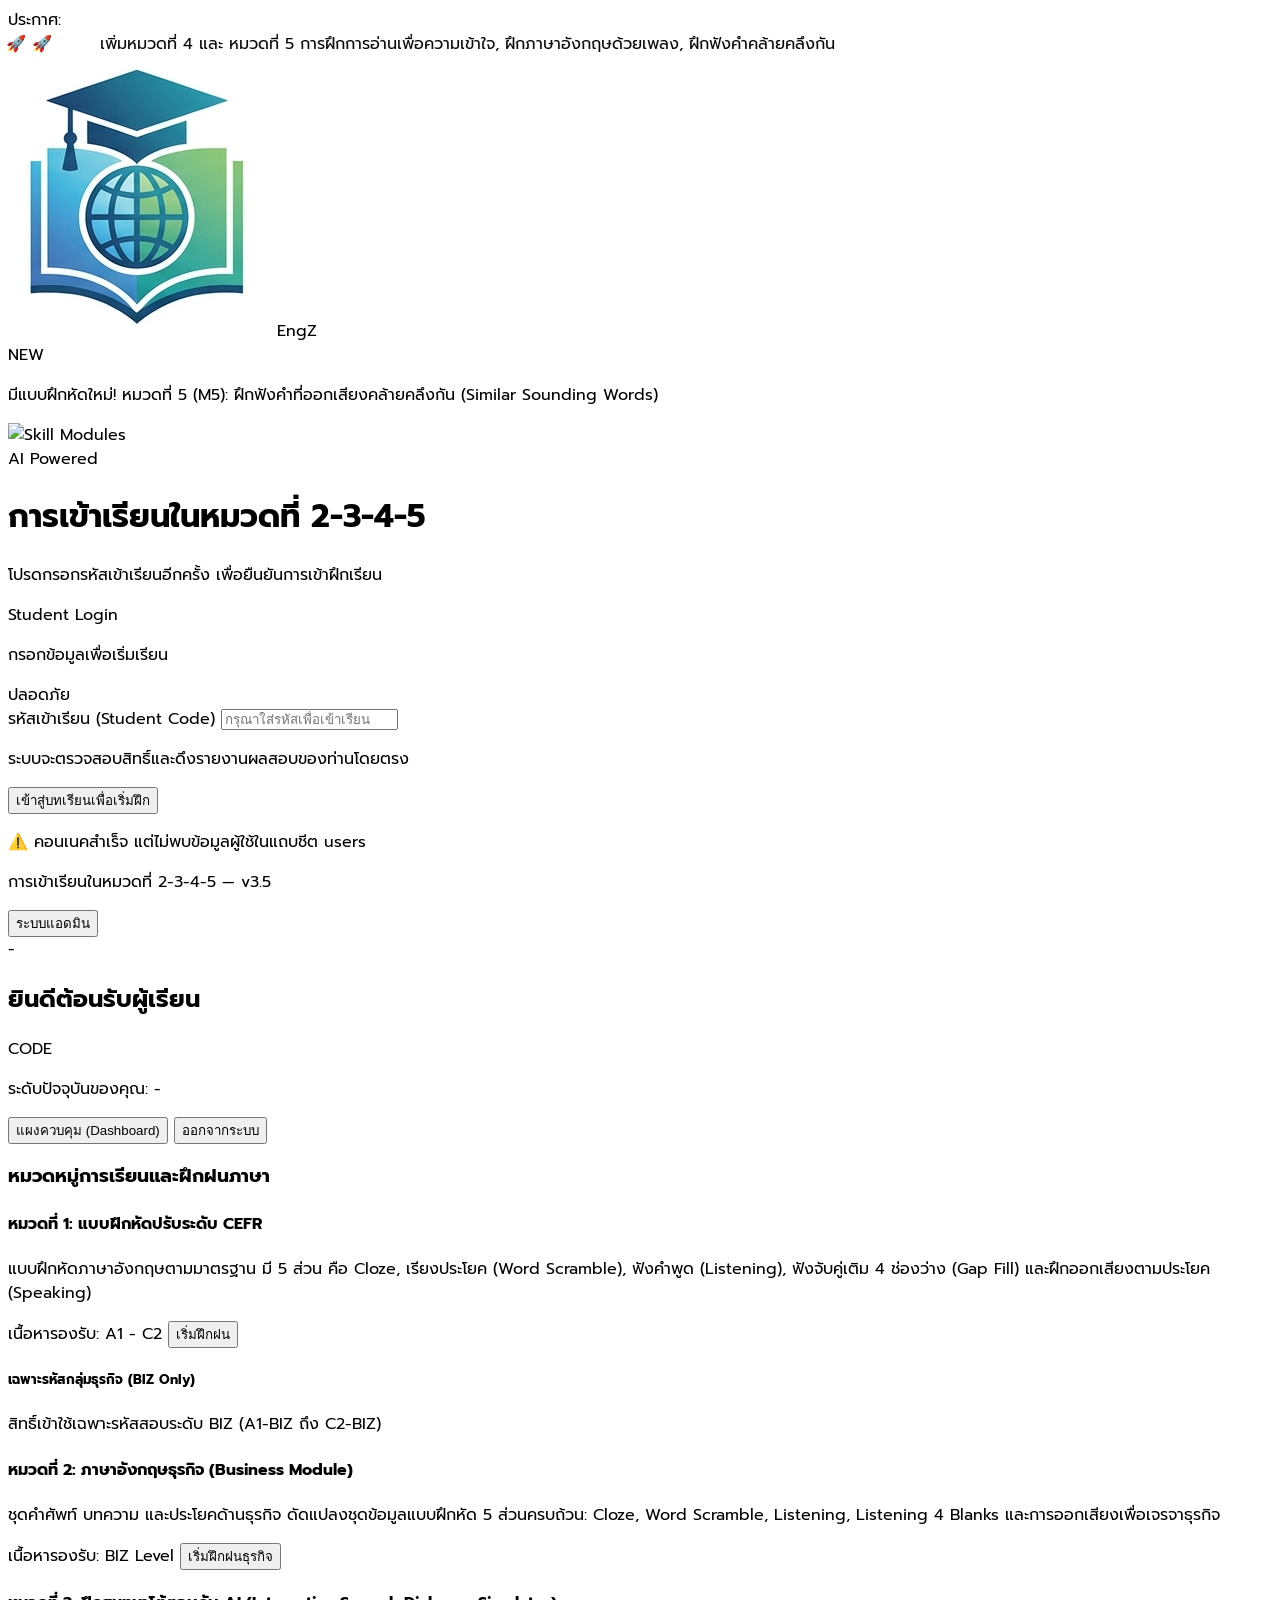
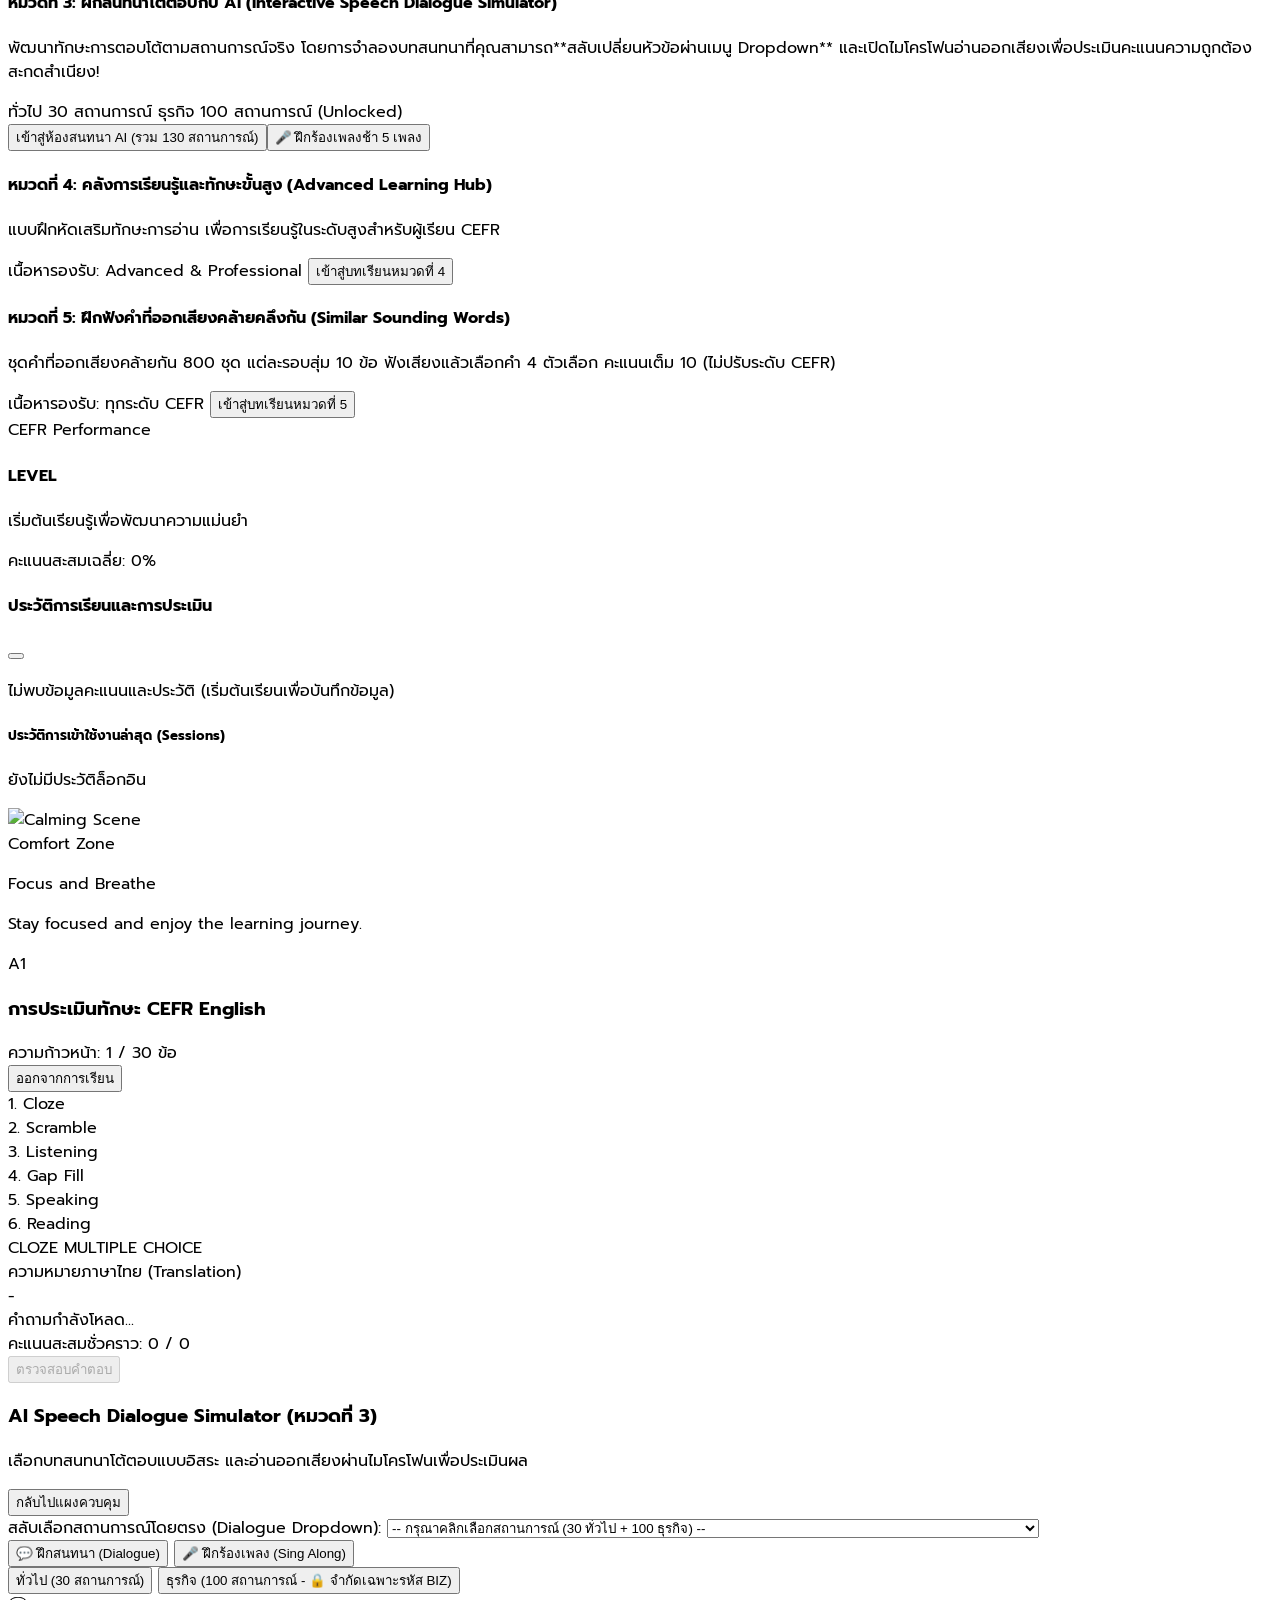
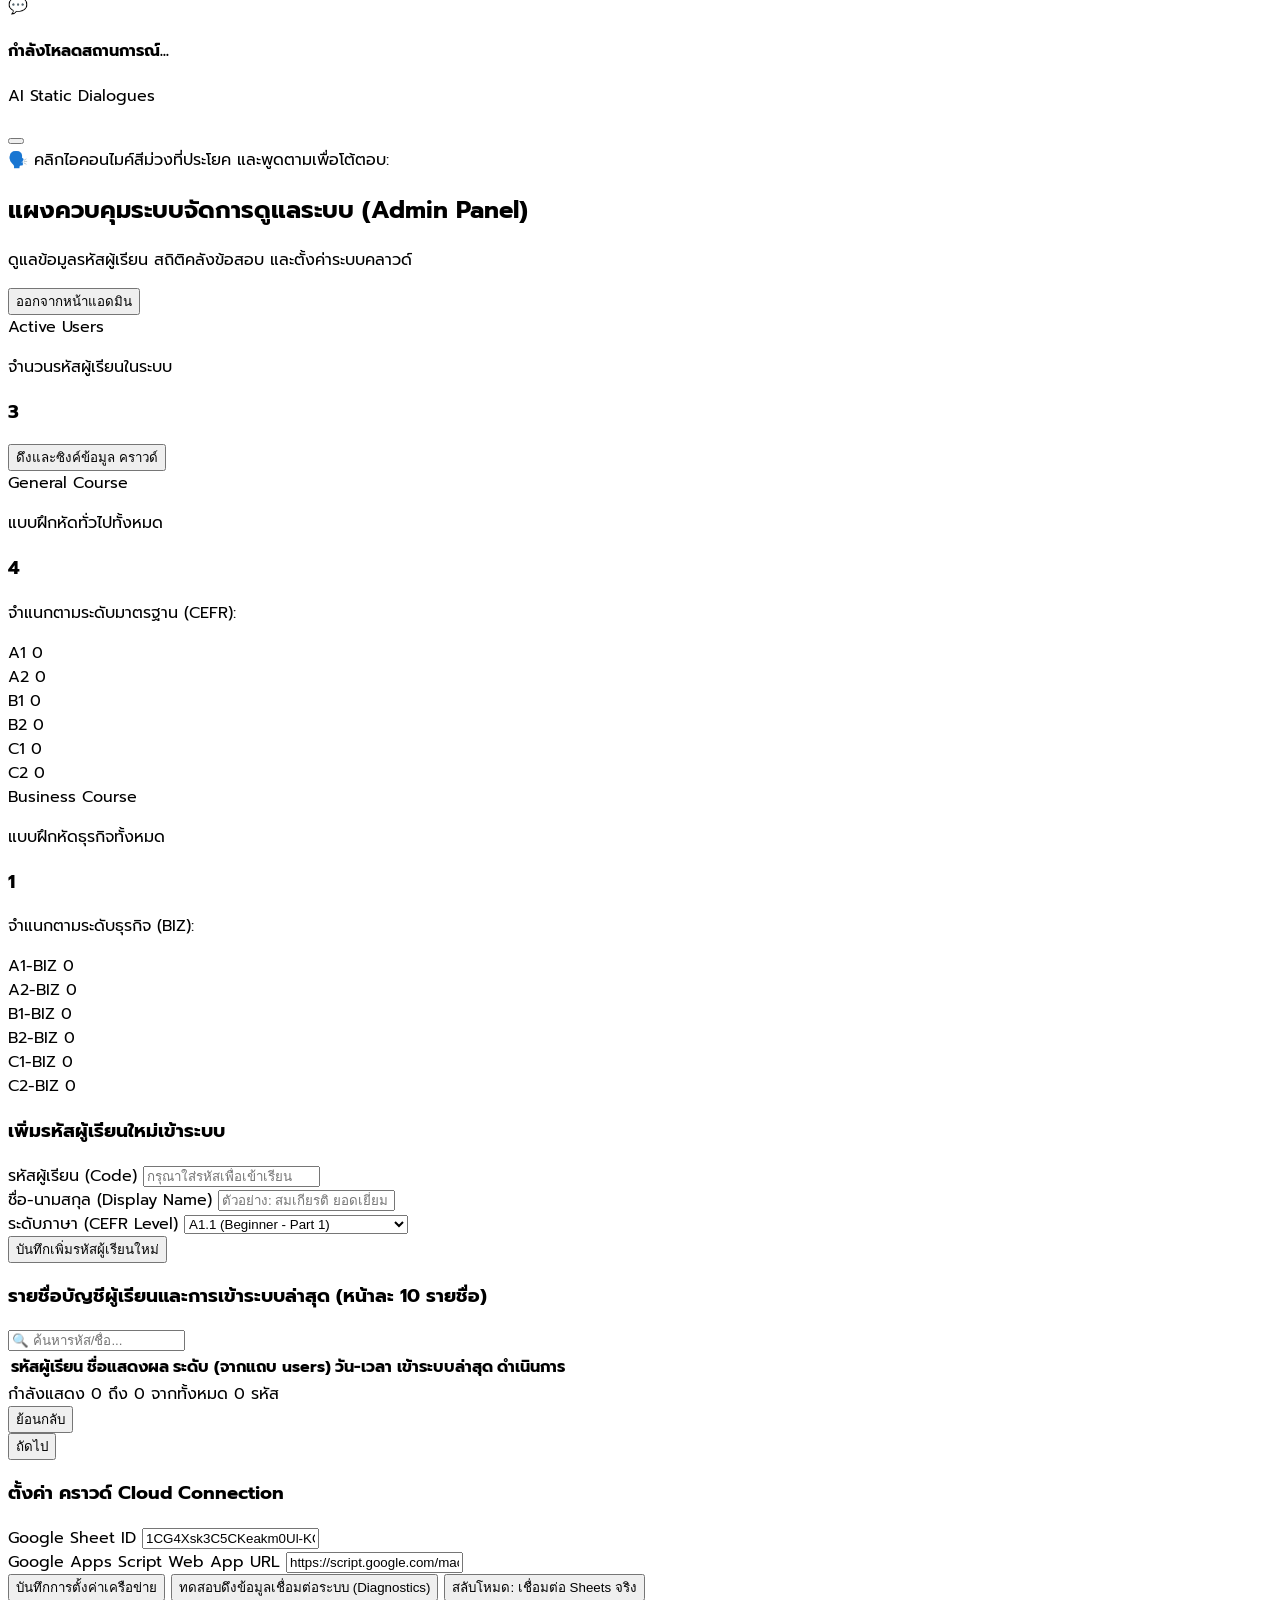
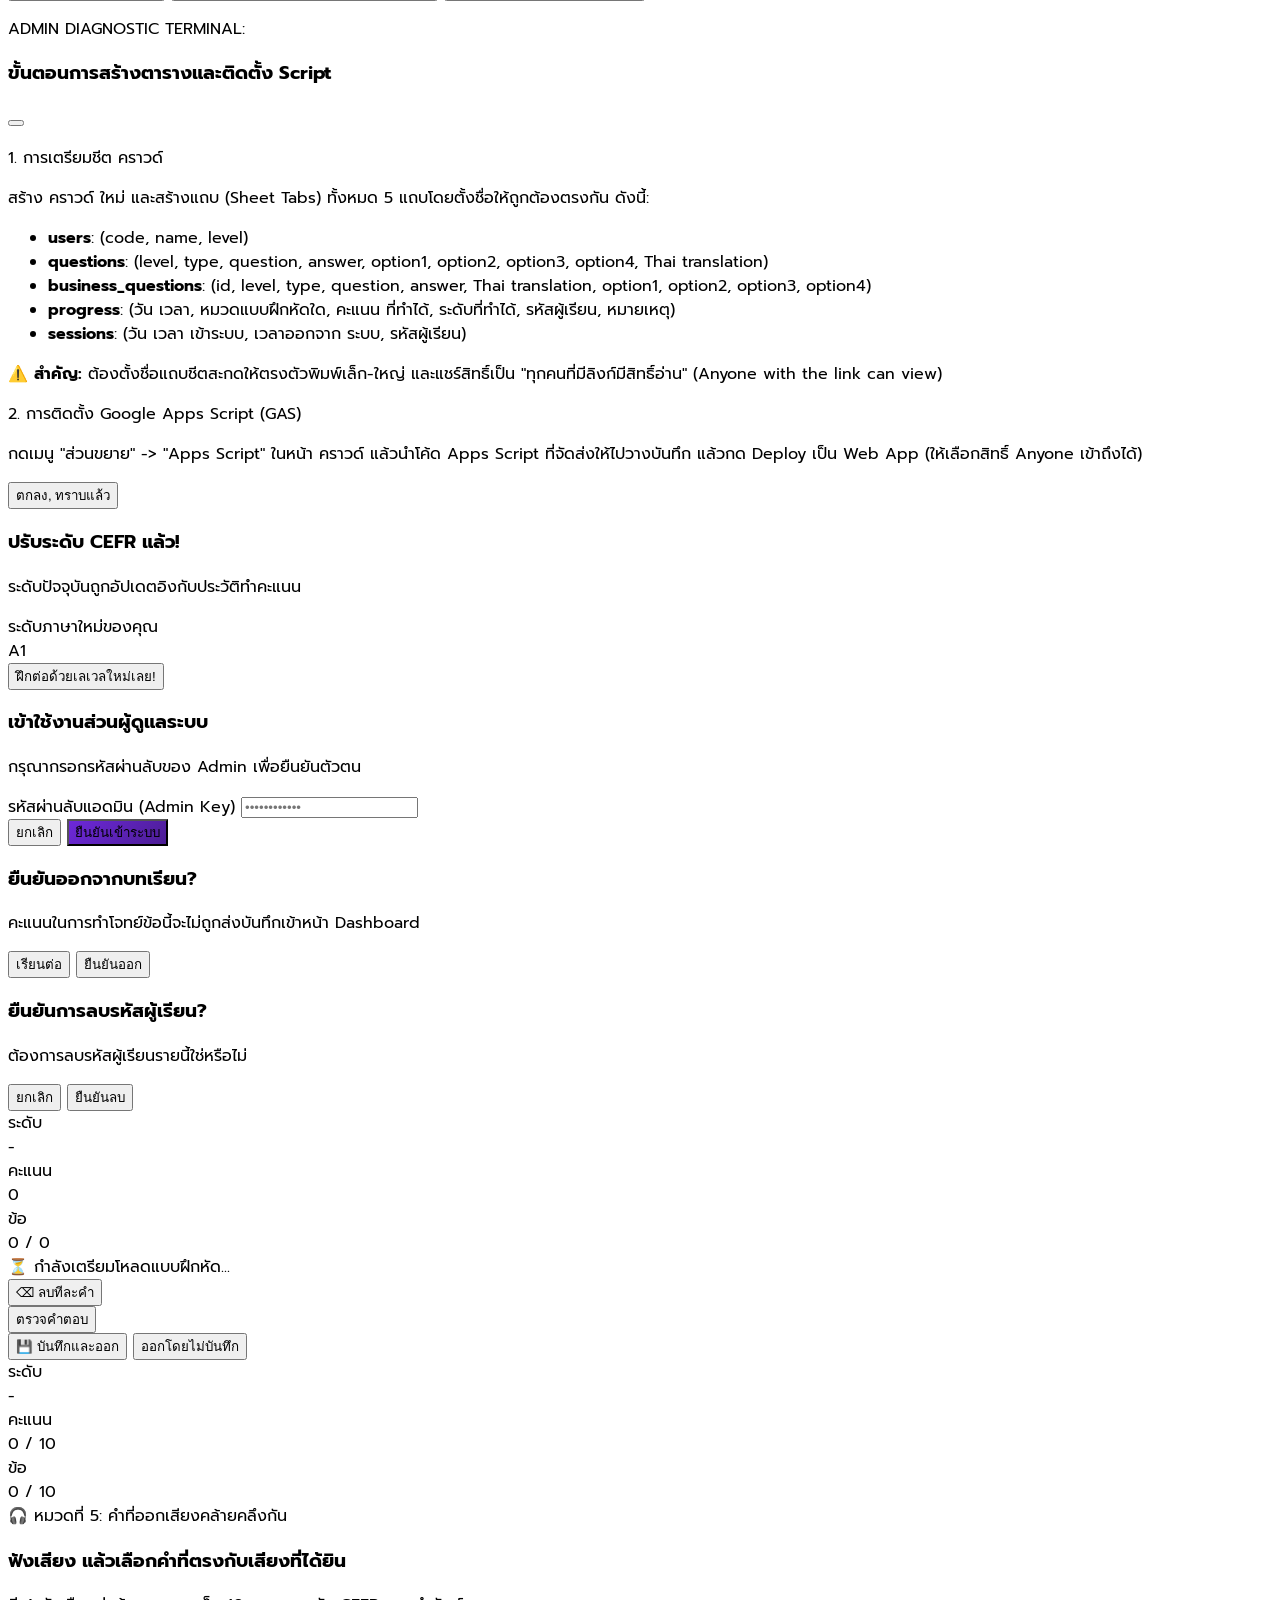
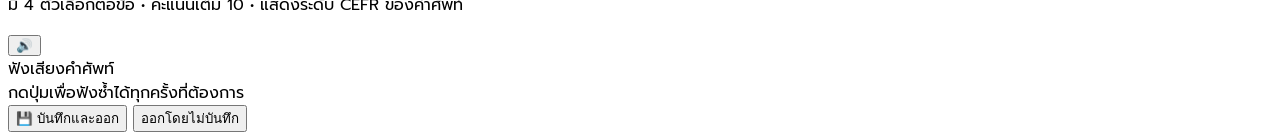
==== commit 9829ce18: "Add files via upload" ====
--- a/index-secondary.html
+++ b/index-secondary.html
@@ -216,101 +216,88 @@
 
     <!-- VIEW 1: LOGIN VIEW -->
     <div id="view-login" class="flex-grow flex items-center justify-center py-6 relative min-h-[80vh]">
+
+      <!-- พื้นหลังโทนเข้มต่างจากหน้าแรก (Glass-Night Emerald) -->
+      <div class="absolute inset-0 rounded-3xl bg-gradient-to-br from-slate-950 via-emerald-950/80 to-slate-900 overflow-hidden pointer-events-none">
+        <div class="absolute -right-16 -top-16 w-72 h-72 bg-emerald-500/20 rounded-full blur-3xl"></div>
+        <div class="absolute -left-20 -bottom-20 w-80 h-80 bg-teal-400/10 rounded-full blur-3xl"></div>
+        <div class="absolute inset-0 opacity-[0.04]" style="background-image:radial-gradient(circle at 1px 1px,#fff 1px,transparent 0);background-size:22px 22px;"></div>
+      </div>
+
       <!-- EngZ Logo Brand Section -->
-      <div class="absolute top-4 left-4 flex items-center gap-2.5 bg-white/95 backdrop-blur-md border border-purple-150 px-3.5 py-2 rounded-2xl shadow-sm z-40">
-        <img src="logo.png" onerror="this.onerror=null; this.src='https://placehold.co/80x80/6D28D9/ffffff?text=EZ';" class="w-7 h-7 rounded-lg object-cover shadow-sm" alt="logo">
-        <span class="text-base font-black tracking-wider text-purple-700 bg-clip-text">EngZ</span>
+      <div class="absolute top-4 left-4 flex items-center gap-2.5 bg-slate-900/60 backdrop-blur-md border border-emerald-400/20 px-3.5 py-2 rounded-2xl shadow-lg z-40">
+        <img src="logo.png" onerror="this.onerror=null; this.src='https://placehold.co/80x80/059669/ffffff?text=EZ';" class="w-7 h-7 rounded-lg object-cover shadow-sm" alt="logo">
+        <span class="text-base font-black tracking-wider text-emerald-300">EngZ</span>
       </div>
 
       <!-- Announcement Banner -->
       <div class="absolute top-4 left-1/2 -translate-x-1/2 z-40 w-[min(92%,420px)]">
-        <div class="flex items-center gap-2.5 rounded-full border border-emerald-300 bg-white/95 backdrop-blur-md px-4 py-2 shadow-sm">
+        <div class="flex items-center gap-2.5 rounded-full border border-emerald-400/30 bg-slate-900/70 backdrop-blur-md px-4 py-2 shadow-lg">
           <span class="w-6 h-6 shrink-0 rounded-full bg-emerald-500 text-white flex items-center justify-center text-[11px] font-black">NEW</span>
-          <p class="text-xs font-semibold text-emerald-800 leading-snug">มีแบบฝึกหัดใหม่! หมวดที่ 5 (M5): ฝึกฟังคำที่ออกเสียงคล้ายคลึงกัน (Similar Sounding Words)</p>
+          <p class="text-xs font-semibold text-emerald-100 leading-snug">มีแบบฝึกหัดใหม่! หมวดที่ 5 (M5): ฝึกฟังคำที่ออกเสียงคล้ายคลึงกัน (Similar Sounding Words)</p>
         </div>
       </div>
 
-      <!-- Admin Button -->
-      <button onclick="openAdminPasswordModal()" class="absolute bottom-4 left-4 bg-purple-100/90 hover:bg-purple-200 text-purple-700 p-2 rounded-xl text-xs font-bold shadow-sm transition flex items-center gap-1.5 z-40" title="เข้าสู่ส่วนผู้ดูแลระบบ">
-        <i data-lucide="lock" class="w-3.5 h-3.5 text-purple-600"></i>
-        <span>ระบบแอดมิน</span>
-      </button>
-
-      <!-- 2-COLUMN PREMIUM WRAPPER FOR LOGIN -->
-      <div class="max-w-4xl w-full grid grid-cols-1 lg:grid-cols-12 bg-white rounded-3xl shadow-2xl border border-purple-100 overflow-hidden min-h-[500px] mx-4 z-10">
-        
-        <!-- Left Side: Cover Info -->
-        <div class="hidden lg:flex lg:col-span-5 relative bg-indigo-950 flex-col justify-between p-8 text-white overflow-hidden">
-          <!-- ปรับปรุงจุดนี้: ลบ opacity-20 และ mix-blend-luminosity ออก เพื่อไม่ให้ภาพมืด/ขาวดำ -->
-            <img id="login-side-img" src="https://images.unsplash.com/photo-1516979187457-637abb4f9353?w=800&auto=format&fit=crop" onerror="this.onerror=null; this.src='https://placehold.co/600x400/1e1b4b/ffffff?text=CEFR+Platform';" class="absolute inset-0 w-full h-full object-cover" alt="Learning and Technology">
-
-
-
-
-          <!-- ปรับปรุงจุดนี้: ลบเลเยอร์ Overlay สีม่วง/น้ำเงินทับภาพออกโดยสิ้นเชิง -->
-          
-          <div class="relative z-10">
-            <span class="px-2.5 py-1 text-[10px] font-extrabold uppercase bg-purple-500/20 border border-purple-400/30 rounded-full tracking-widest text-purple-200">
-              AI Powered
-            </span>
+      <!-- กล่องเข้าสู่ระบบดีไซน์ใหม่ (การ์ดแนวตั้งกลางจอ) -->
+      <div class="w-[min(92%,460px)] relative z-10 my-6">
+        <div class="rounded-[28px] overflow-hidden bg-white shadow-2xl border border-white/40 ring-1 ring-emerald-200/50">
+
+          <!-- Head: รูปตัวอย่าง (สุ่ม 1 ใน 80) -->
+          <div class="relative h-44 sm:h-52 overflow-hidden">
+            <img id="login-side-img" src="https://images.unsplash.com/photo-1506126613408-eca07ce68773?w=800&auto=format&fit=crop" onerror="this.onerror=null; this.src='https://placehold.co/600x400/064e3b/ffffff?text=Modules+2-5';" class="absolute inset-0 w-full h-full object-cover" alt="Skill Modules">
+            <div class="absolute inset-0 bg-gradient-to-t from-emerald-950/90 via-slate-900/30 to-transparent"></div>
+            <div class="absolute left-1/2 -translate-x-1/2 bottom-4 w-[92%] text-center">
+              <div class="inline-flex items-center gap-1.5 px-3 py-1 rounded-full bg-emerald-500/90 text-white text-[10px] font-extrabold uppercase tracking-widest shadow-lg mb-2">
+                <i data-lucide="sparkles" class="w-3 h-3"></i> AI Powered
+              </div>
+              <h1 class="text-lg sm:text-xl font-extrabold tracking-tight text-white drop-shadow">การเข้าเรียนในหมวดที่ 2-3-4-5</h1>
+              <p class="text-[11px] text-emerald-100/90 mt-0.5">โปรดกรอกรหัสเข้าเรียนอีกครั้ง เพื่อยืนยันการเข้าฝึกเรียน</p>
+            </div>
           </div>
-          
-          <!-- ปรับปรุงจุดนี้: เพิ่ม bg-slate-950/40 backdrop-blur-sm p-4 rounded-2xl เพื่อให้ตัวหนังสือยังคงอ่านง่ายชัดเจนบนตัวภาพจริง -->
-          <div class="relative z-10 flex flex-col gap-3 bg-slate-950/40 backdrop-blur-sm p-4 rounded-2xl">
-            <h2 class="text-xl font-bold leading-tight text-purple-100">Elevate Your Language Journey</h2>
-            <p class="text-[11px] text-purple-200/95 leading-relaxed">
-              พัฒนาทักษะด้านไวยากรณ์ การฟัง และสำเนียงการอ่านออกเสียงโต้ตอบแบบเรียลไทม์กับระบบประเมินอัจฉริยะที่ออกแบบมาเพื่อสร้างความมั่นใจในทุกการสนทนาอย่างแท้จริง
-            </p>
-            <div class="mt-4 flex flex-col gap-2 text-[10px] text-purple-300">
-              <div class="flex items-center gap-1.5">
-                <i data-lucide="shield-check" class="w-4 h-4 text-emerald-400"></i>
-                <span>ระบบรักษาความปลอดภัยซอร์สโค้ด</span>
+
+          <!-- Body: ฟอร์มล็อกอิน -->
+          <div class="bg-white p-6 sm:p-7">
+            <div class="flex items-center gap-3 mb-5">
+              <div class="w-11 h-11 rounded-xl bg-gradient-to-br from-emerald-500 to-teal-600 text-white flex items-center justify-center shadow-md shrink-0">
+                <i data-lucide="graduation-cap" class="w-6 h-6"></i>
               </div>
-              <div class="flex items-center gap-1.5">
-                <i data-lucide="award" class="w-4 h-4 text-amber-400"></i>
-                <span>รายงานอัปเดต CEFR อัตโนมัติ</span>
+              <div>
+                <p class="text-[10px] uppercase tracking-[0.2em] text-emerald-600 font-extrabold">Student Login</p>
+                <p class="text-sm font-bold text-slate-800">กรอกข้อมูลเพื่อเริ่มเรียน</p>
+              </div>
+              <div class="ml-auto flex items-center gap-1 text-[10px] font-bold text-slate-300">
+                <i data-lucide="shield-check" class="w-3.5 h-3.5 text-emerald-400"></i> ปลอดภัย
               </div>
             </div>
-          </div>
-        </div>
-
-        <!-- Right Side: Login Card -->
-        <div class="col-span-1 lg:col-span-7 flex flex-col justify-between bg-purple-50/10">
-          <div class="bg-gradient-to-r from-purple-900 to-indigo-950 p-8 text-center text-white relative">
-            <div class="absolute -right-10 -top-10 w-40 h-40 bg-white/5 rounded-full blur-2xl"></div>
-            <div class="absolute -left-10 -bottom-10 w-40 h-40 bg-purple-900/10 rounded-full blur-2xl"></div>
-            
-            <div class="bg-white/10 w-16 h-16 rounded-2xl mx-auto flex items-center justify-center mb-4 backdrop-blur-md border border-white/20 shadow-inner">
-              <i data-lucide="graduation-cap" class="w-10 h-10 text-violet-200"></i>
-            </div>
-            <h1 class="text-2xl font-bold tracking-tight text-purple-50">การเข้าเรียนในหมวดที่ 2-3-4-5</h1>
-            <p class="text-violet-200 text-sm mt-1">โปรดกรอกรหัสเข้าเรียนอีกครั้ง เพื่อยืนยันการเข้าฝึกเรียน</p>
-          </div>
-          
-          <div class="p-8 flex-grow flex flex-col justify-center">
+
             <div class="mb-5">
-              <label class="block text-sm font-medium text-purple-950 mb-1.5 flex items-center gap-1">
-                <i data-lucide="key-round" class="w-4 h-4 text-purple-600"></i> รหัสเข้าเรียน (Student Code)
+              <label class="block text-sm font-medium text-slate-700 mb-1.5 flex items-center gap-1">
+                <i data-lucide="key-round" class="w-4 h-4 text-emerald-600"></i> รหัสเข้าเรียน (Student Code)
               </label>
-              <input type="text" id="login-code" class="w-full px-4 py-3 bg-white border border-purple-150 focus:bg-white focus:ring-2 focus:ring-purple-500 focus:border-purple-500 rounded-xl outline-none transition text-center font-mono font-bold text-lg tracking-wider text-purple-950 shadow-inner" placeholder="กรุณาใส่รหัสเพื่อเข้าเรียน">
+              <input type="text" id="login-code" class="w-full px-4 py-3 bg-slate-50 border border-slate-200 focus:bg-white focus:ring-2 focus:ring-emerald-500 focus:border-emerald-500 rounded-xl outline-none transition text-center font-mono font-bold text-lg tracking-wider text-slate-900 shadow-inner" placeholder="กรุณาใส่รหัสเพื่อเข้าเรียน">
               <p class="text-xs text-slate-400 mt-1.5 text-center">ระบบจะตรวจสอบสิทธิ์และดึงรายงานผลสอบของท่านโดยตรง</p>
             </div>
-            
-            <button onclick="handleLogin()" class="w-full py-3.5 purple-gradient hover:opacity-95 text-white font-bold rounded-xl transition shadow-md flex items-center justify-center gap-2">
+
+            <button onclick="handleLogin()" class="w-full py-3.5 bg-gradient-to-r from-emerald-600 via-emerald-500 to-teal-500 hover:opacity-95 hover:shadow-lg hover:shadow-emerald-200 text-white font-bold rounded-xl transition shadow-md flex items-center justify-center gap-2">
               <span>เข้าสู่บทเรียนเพื่อเริ่มฝึก</span>
               <i data-lucide="arrow-right" class="w-5 h-5"></i>
             </button>
-            
-            <div class="mt-6 pt-6 border-t border-purple-100 text-center">
-              <p class="text-xs text-purple-900/80 font-medium" id="demo-code-hint">
+
+            <div class="mt-6 pt-5 border-t border-slate-100 text-center">
+              <p class="text-xs text-slate-600 font-medium" id="demo-code-hint">
                 🔄 กำลังสแกนหาเครือข่ายฐานข้อมูลผู้เรียน...
               </p>
               <p class="text-[10px] text-slate-300 mt-1 font-mono">การเข้าเรียนในหมวดที่ 2-3-4-5 — v3.5</p>
             </div>
           </div>
         </div>
-
       </div>
+
+      <!-- Admin Button -->
+      <button onclick="openAdminPasswordModal()" class="absolute bottom-4 left-4 bg-slate-900/70 hover:bg-slate-800 text-emerald-200 p-2 rounded-xl text-xs font-bold shadow-lg transition flex items-center gap-1.5 z-40 border border-emerald-400/20" title="เข้าสู่ส่วนผู้ดูแลระบบ">
+        <i data-lucide="lock" class="w-3.5 h-3.5 text-emerald-400"></i>
+        <span>ระบบแอดมิน</span>
+      </button>
     </div>
 
     <!-- VIEW 2: DASHBOARD VIEW -->
@@ -2488,6 +2475,7 @@
 
       if (viewName === 'login') {
         document.getElementById('view-login').classList.remove('hidden');
+        if (typeof showLoadingState === 'function') showLoadingState(false);
         if (typeof setRandomLoginBackground === 'function') setRandomLoginBackground();
         if (topAnnounceBar) topAnnounceBar.classList.remove('hidden');
         if (bottomSponsorBar) bottomSponsorBar.classList.remove('hidden');
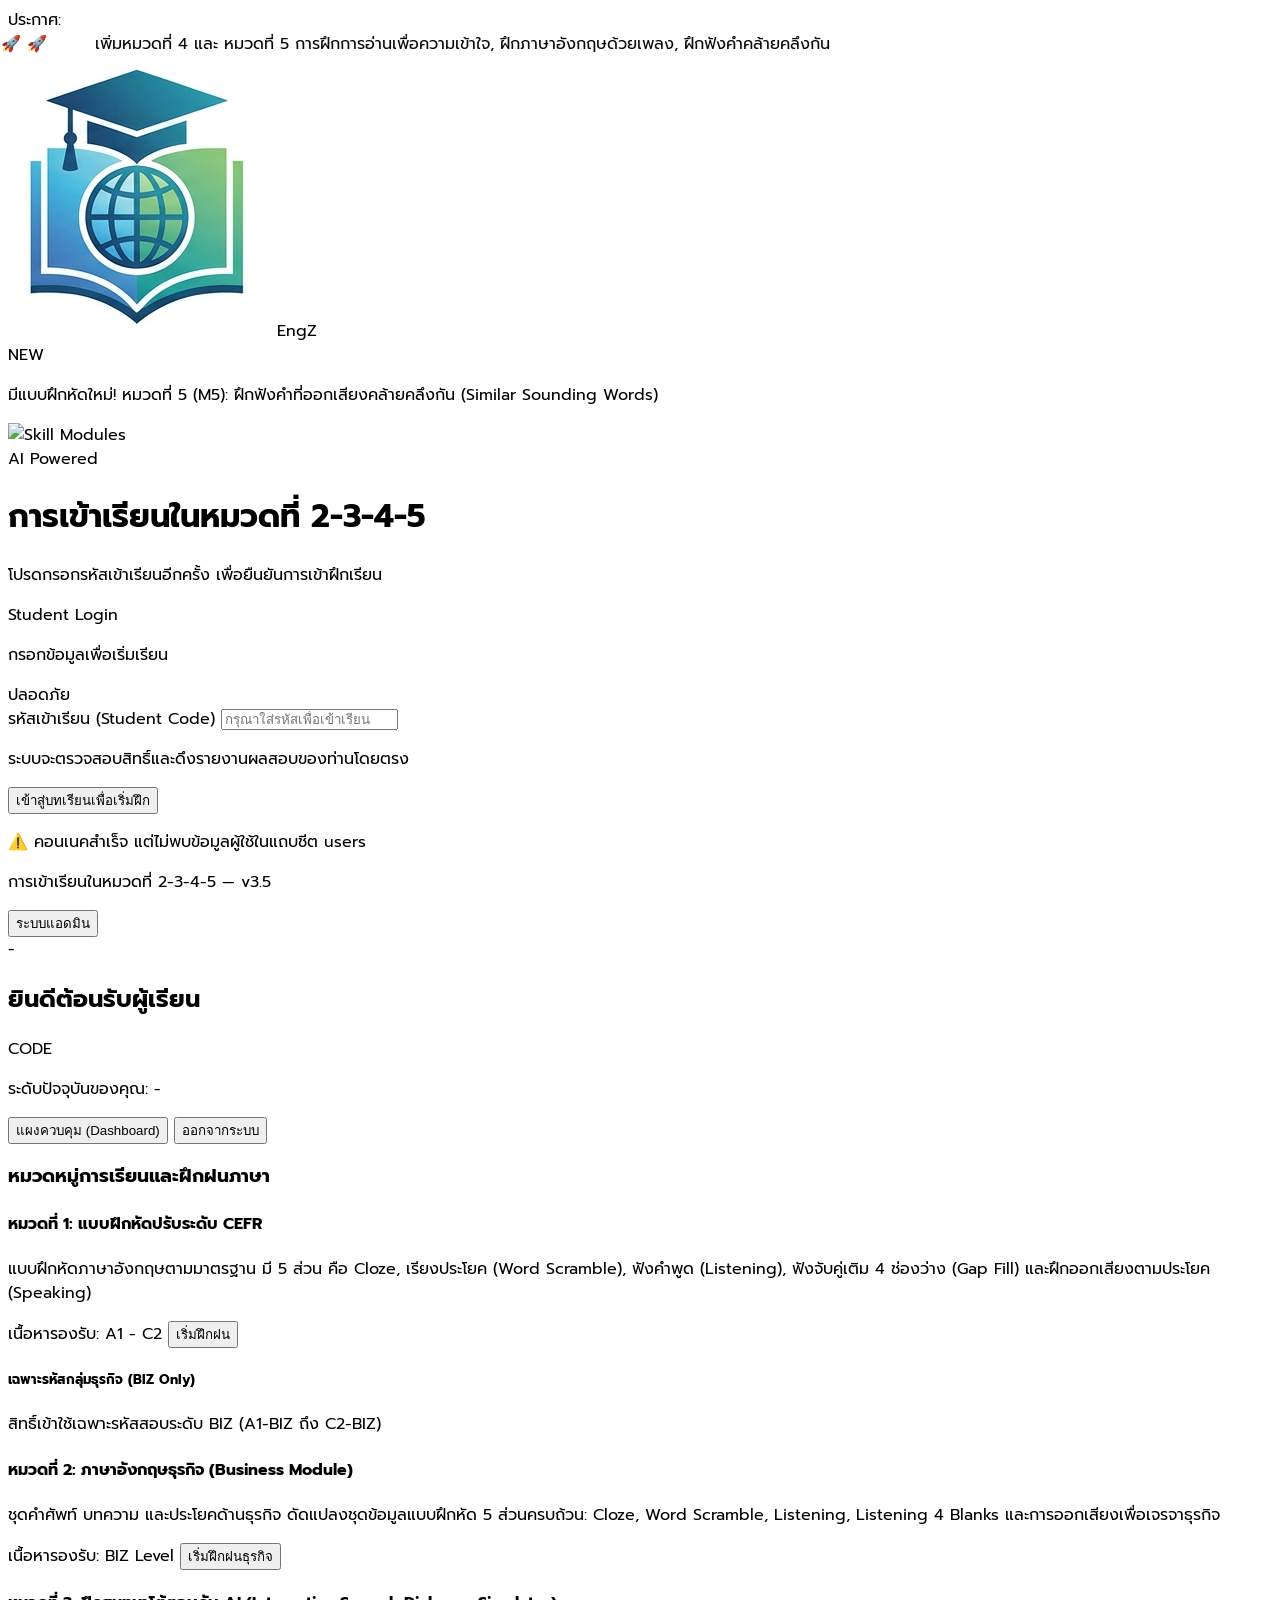
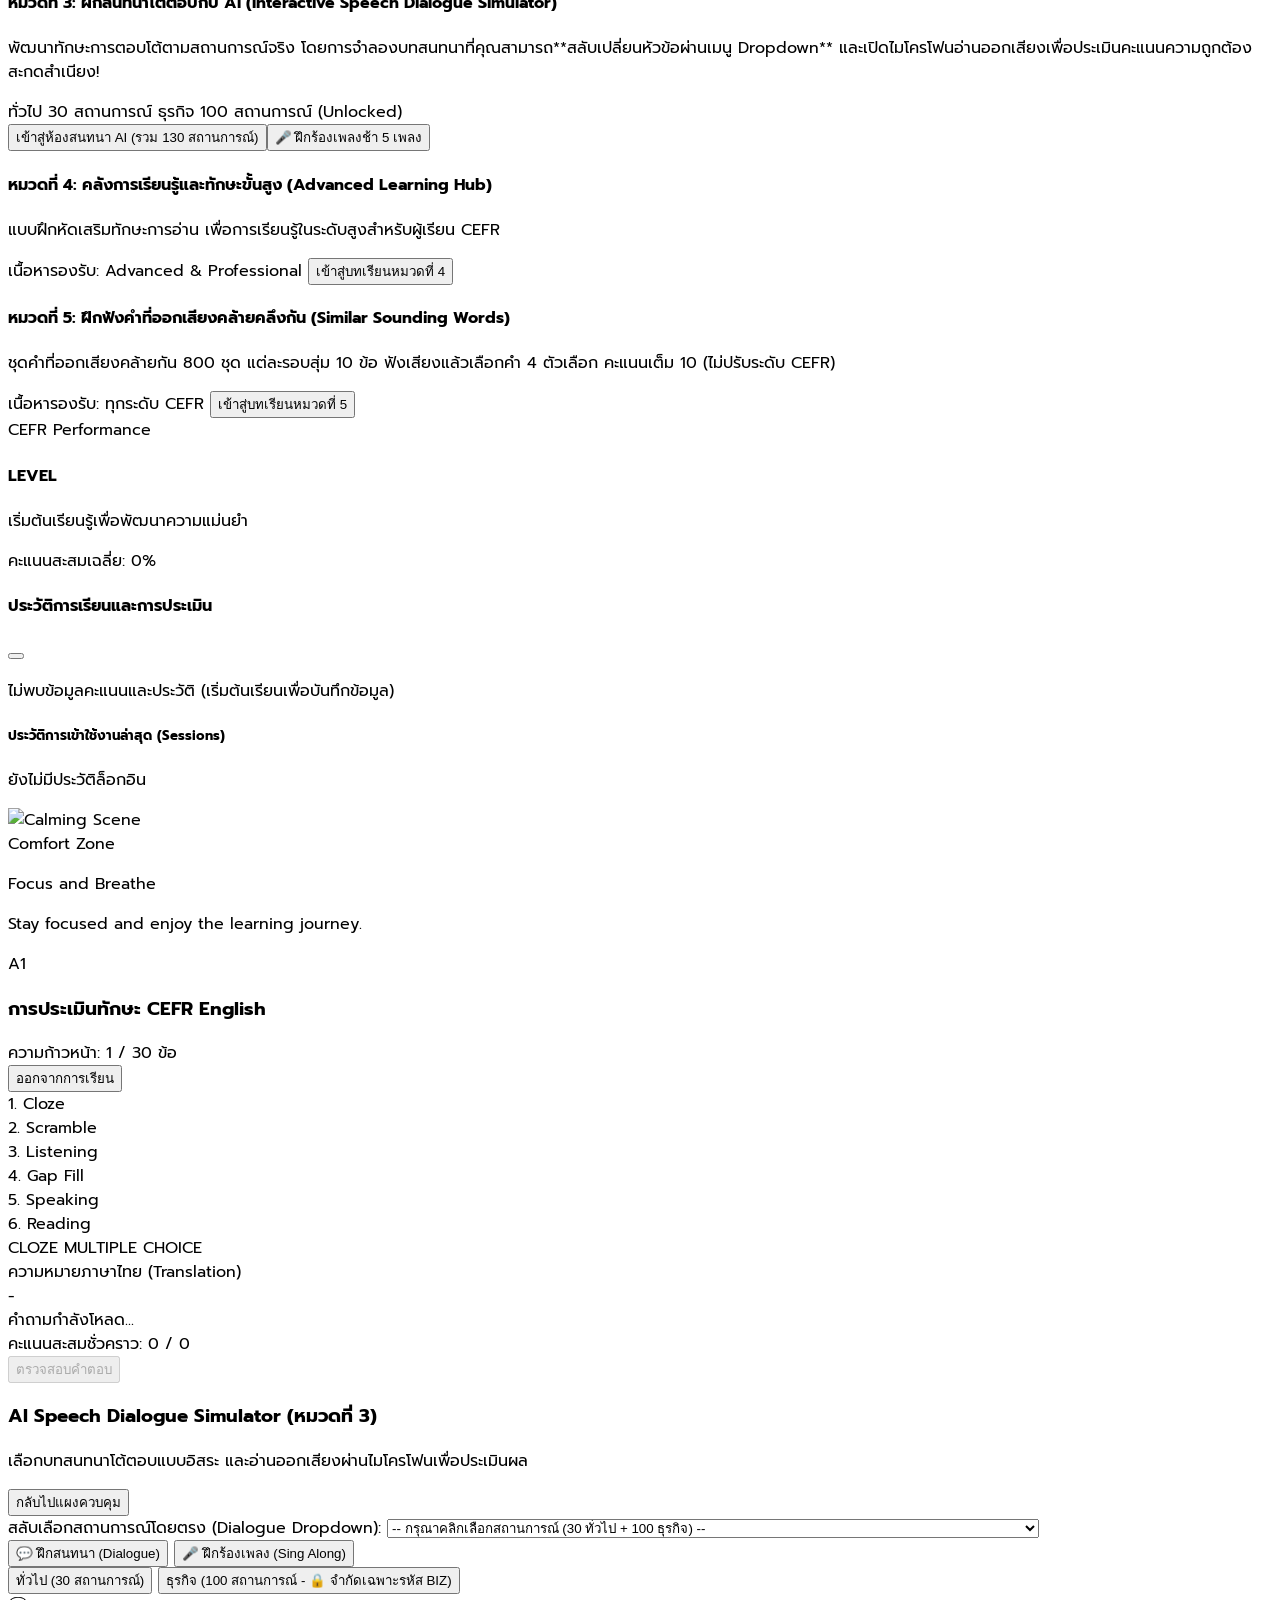
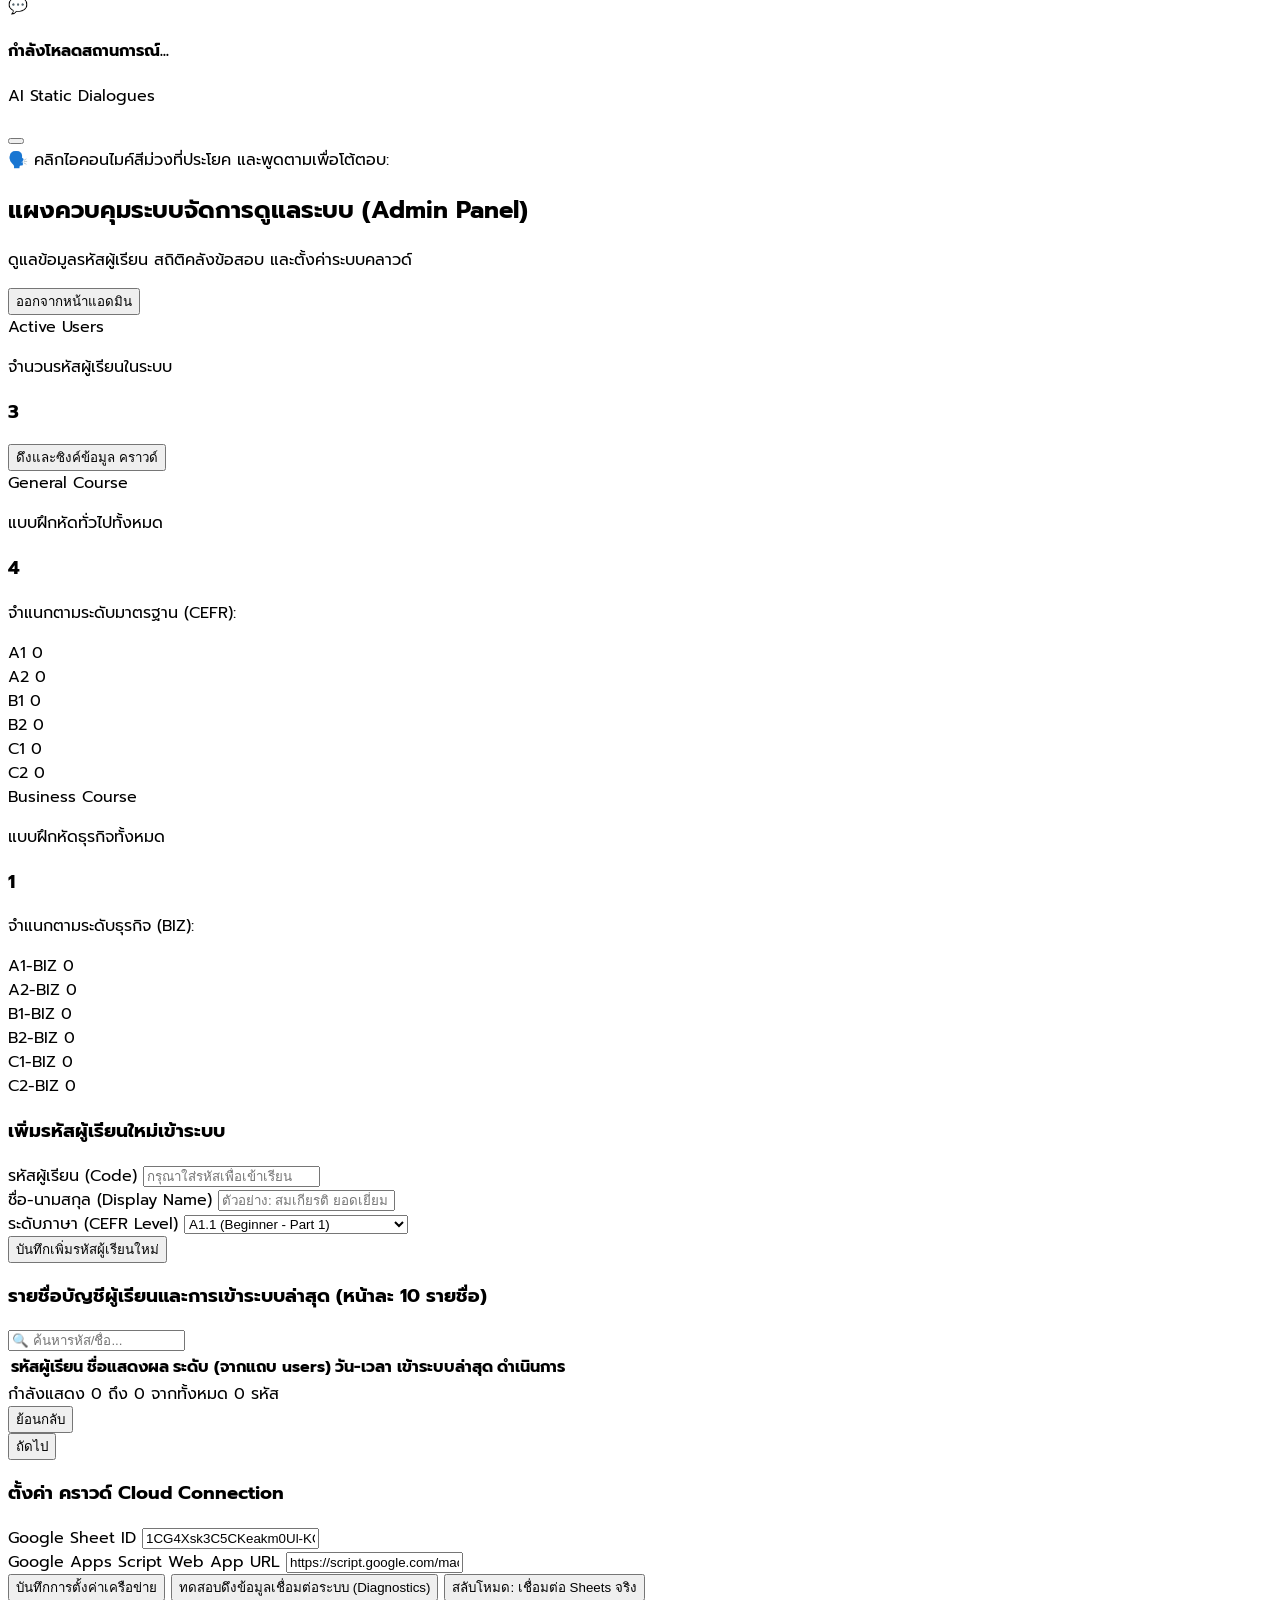
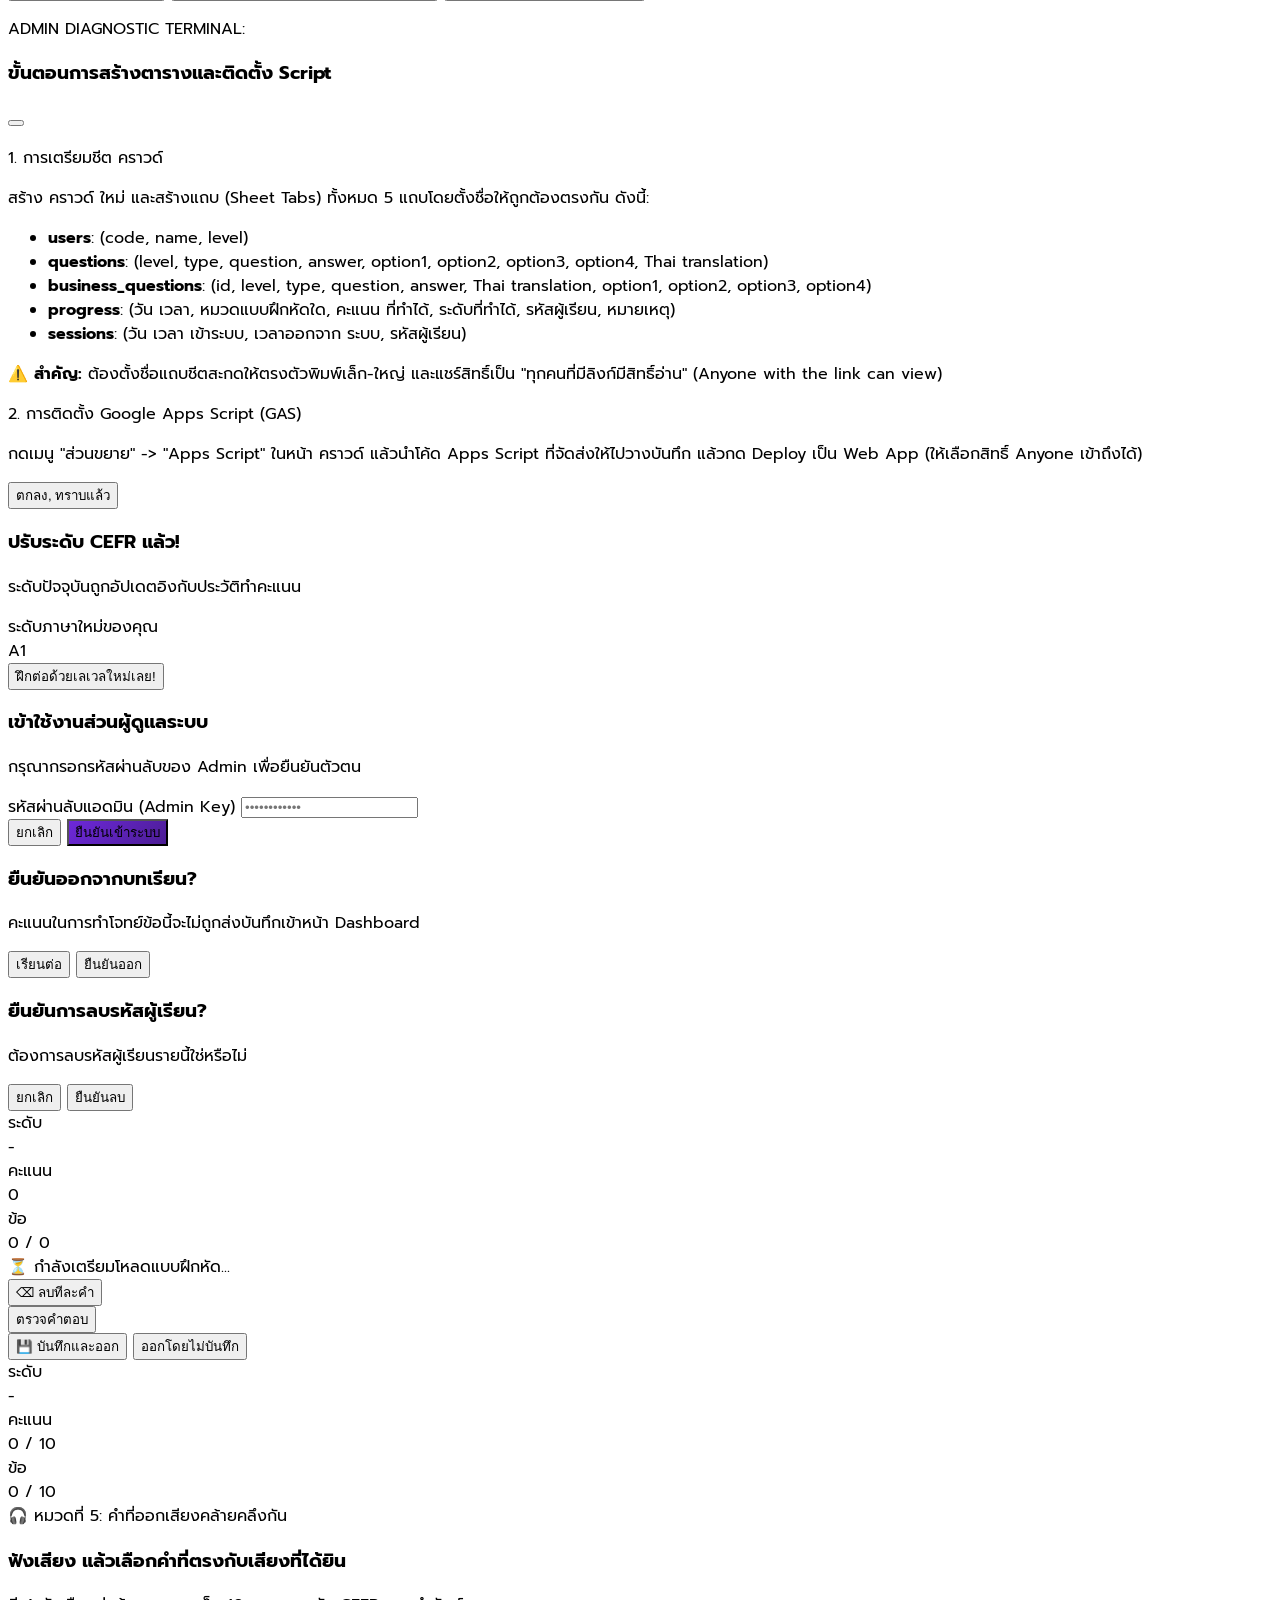
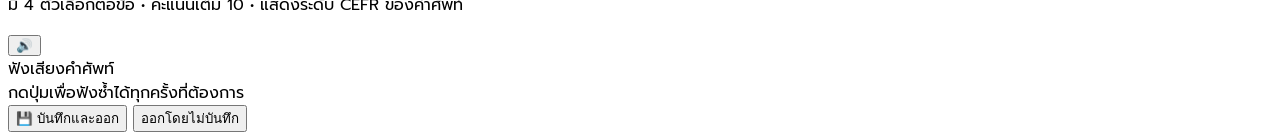
==== commit 60b02b0f: "Add files via upload" ====
--- a/index-secondary.html
+++ b/index-secondary.html
@@ -285,7 +285,7 @@
 
             <div class="mt-6 pt-5 border-t border-slate-100 text-center">
               <p class="text-xs text-slate-600 font-medium" id="demo-code-hint">
-                🔄 กำลังสแกนหาเครือข่ายฐานข้อมูลผู้เรียน...
+                👤 กรอกรหัสประจำตัวผู้เรียนเพื่อเริ่มฝึก
               </p>
               <p class="text-[10px] text-slate-300 mt-1 font-mono">การเข้าเรียนในหมวดที่ 2-3-4-5 — v3.5</p>
             </div>
@@ -1482,7 +1482,10 @@
       updateModeUI();
     }
 
+    let _initialStatsStarted = false;
     async function loadInitialStats() {
+      if (_initialStatsStarted) return;
+      _initialStatsStarted = true;
       const hintElem = document.getElementById('demo-code-hint');
       if (appState.settings.mode === 'sheets' && appState.settings.sheetId) {
         if (hintElem) hintElem.innerHTML = `<span class="text-purple-600 font-bold animate-pulse">🔄 กำลังล้างแคช และซิงค์จาก คราวด์...</span>`;
@@ -1513,6 +1516,17 @@
       populateDialogueDropdown(); 
     }
 
+    // อัปเดตข้อความสถานะที่หน้า login ทันทีที่ DOM พร้อม
+    // (ไม่ต้องรอ window.onload ซึ่งอาจค้างจากการโหลดรูปภาพ/CDN ช้า)
+    document.addEventListener('DOMContentLoaded', function() {
+      try {
+        if (typeof parseUrlParametersAndInit === 'function') parseUrlParametersAndInit();
+        loadInitialStats();
+      } catch (e) {
+        console.warn("early loadInitialStats failed:", e);
+      }
+    });
+
     function updateModeUI() {
       const btnSwitchDemo = document.getElementById('admin-btn-mode');
       const demoHint = document.getElementById('demo-code-hint');
@@ -2238,18 +2252,24 @@
     }
 
     async function handleLogout() {
-      stopBackgroundMusic();
-      if (appState.user) {
-        await logSessionToGAS("logout", appState.user.code);
-      }
+      let loggedUserCode = null;
+      try {
+        if (typeof stopBackgroundMusic === 'function') stopBackgroundMusic();
+        loggedUserCode = appState.user ? appState.user.code : null;
+      } catch (e) {}
       localStorage.removeItem('cefr_user_session');
       sessionStorage.clear();
       appState.user = null;
-      switchView('login');
+      try { switchView('login'); } catch (e) {}
+      if (typeof showLoadingState === 'function') showLoadingState(false);
       alertToast("ออกจากระบบและลงเวลากลับสำเร็จ", "success");
-    }
-
-    function showLoadingState(show) {
+      // บันทึก log ปิดเซสชันแบบเบื้องหลัง (ไม่บล็อกการกลับหน้าแรก)
+      if (loggedUserCode) {
+        logSessionToGAS("logout", loggedUserCode).catch(() => {});
+      }
+    }
+
+    function showLoadingState(show) {
       const loginBtn = document.querySelector('#view-login button');
       if (show) {
         loginBtn.disabled = true;
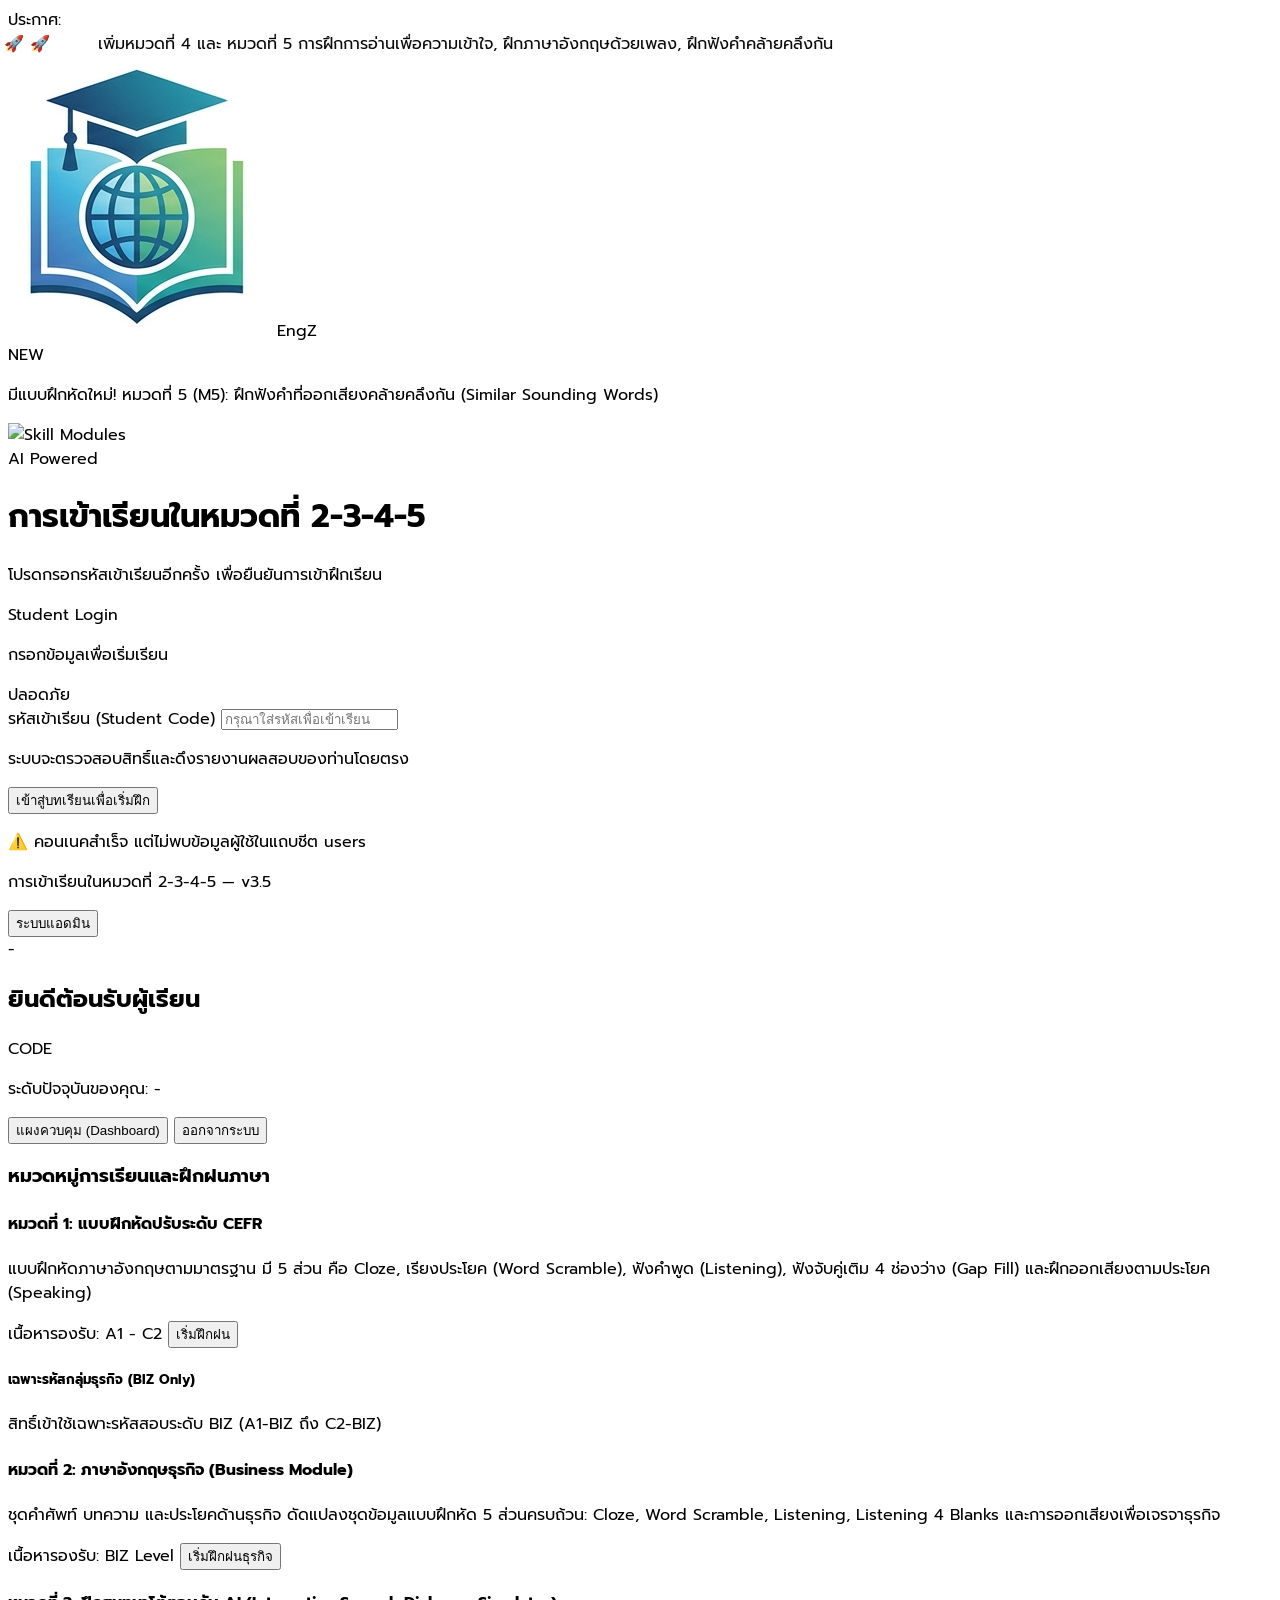
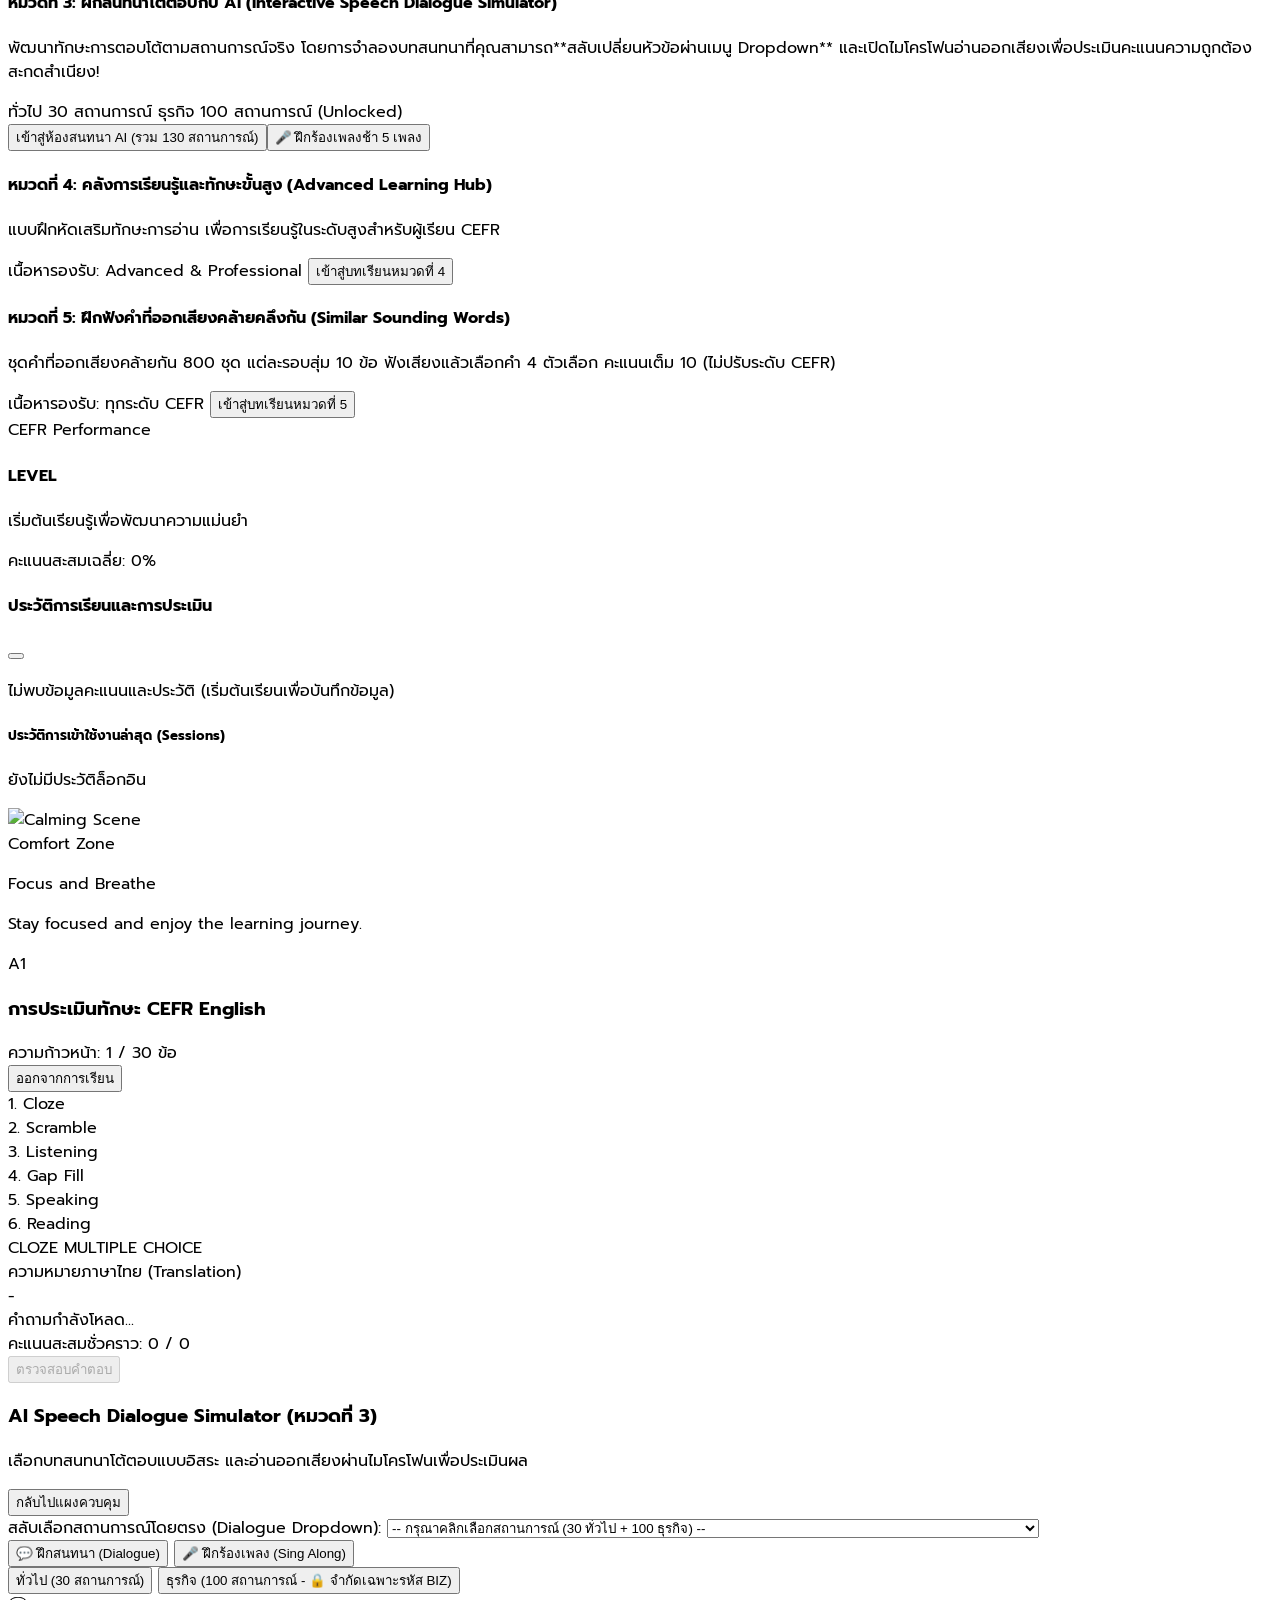
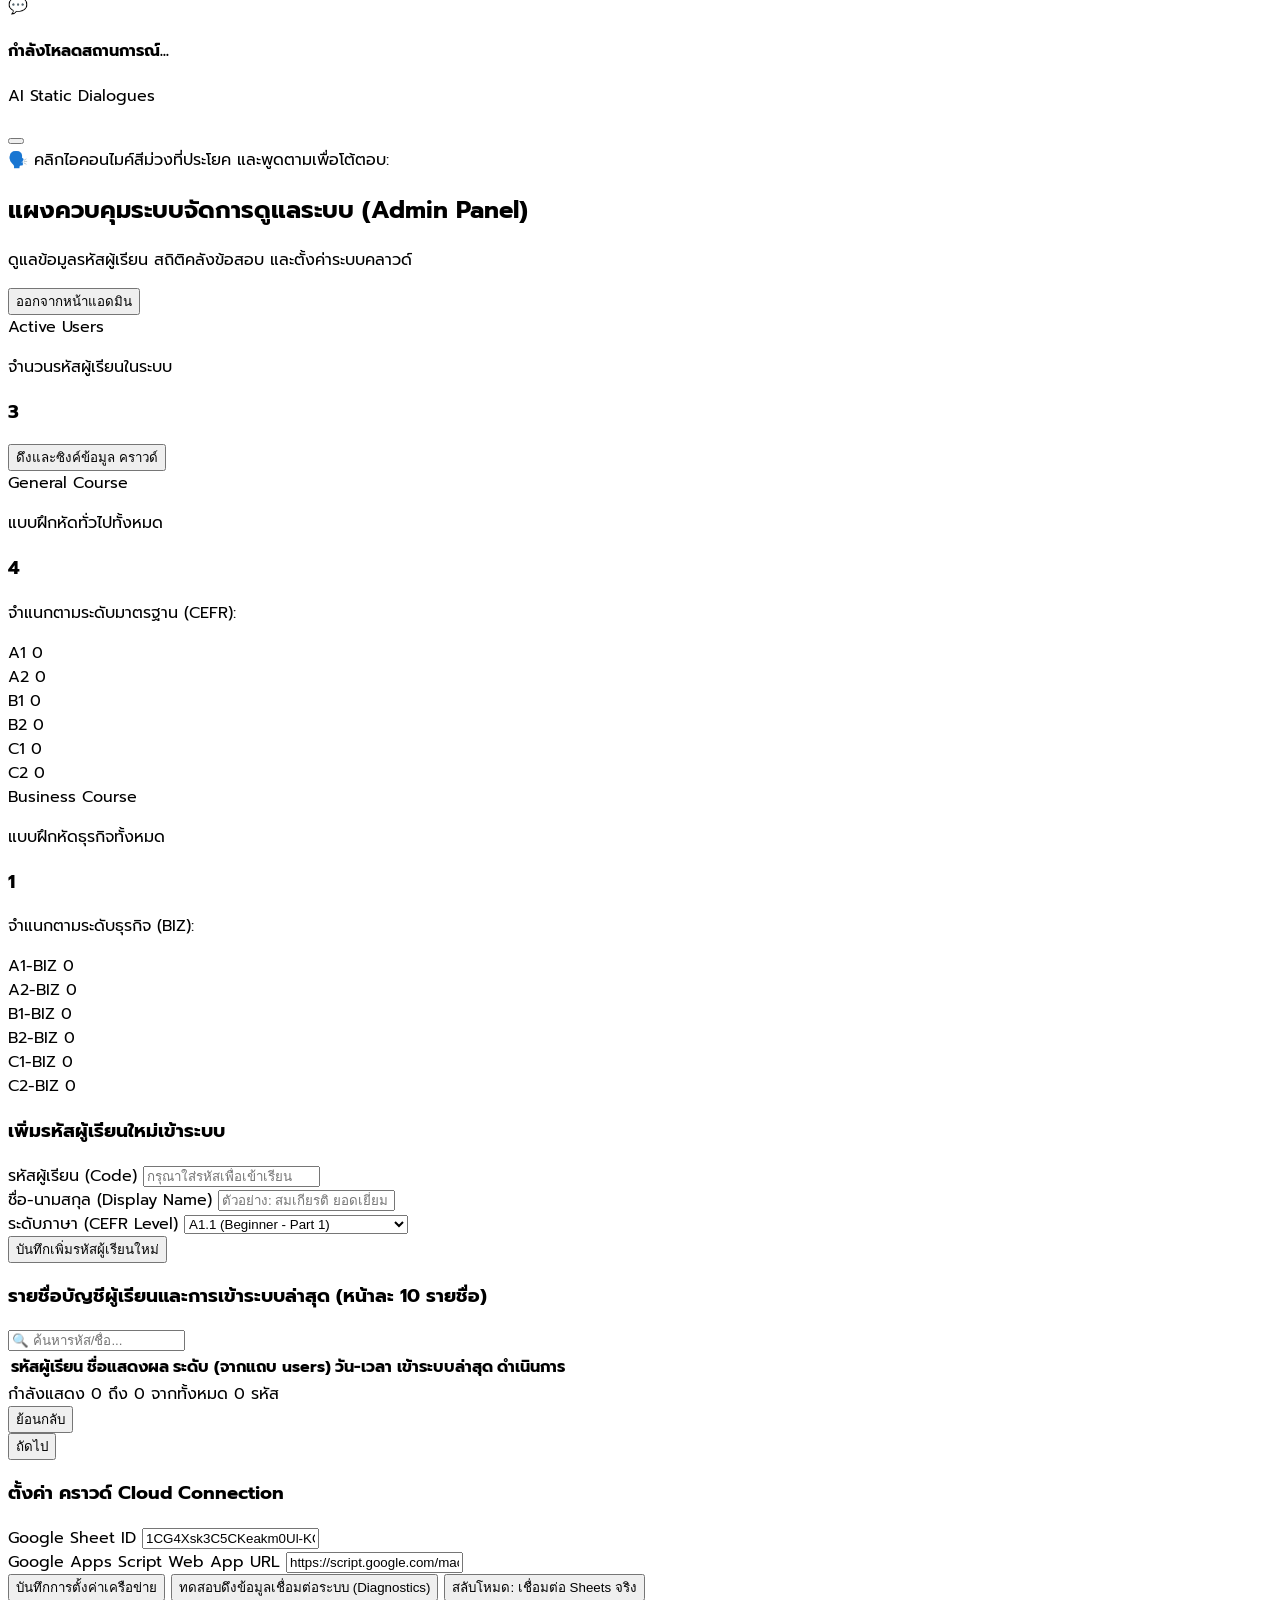
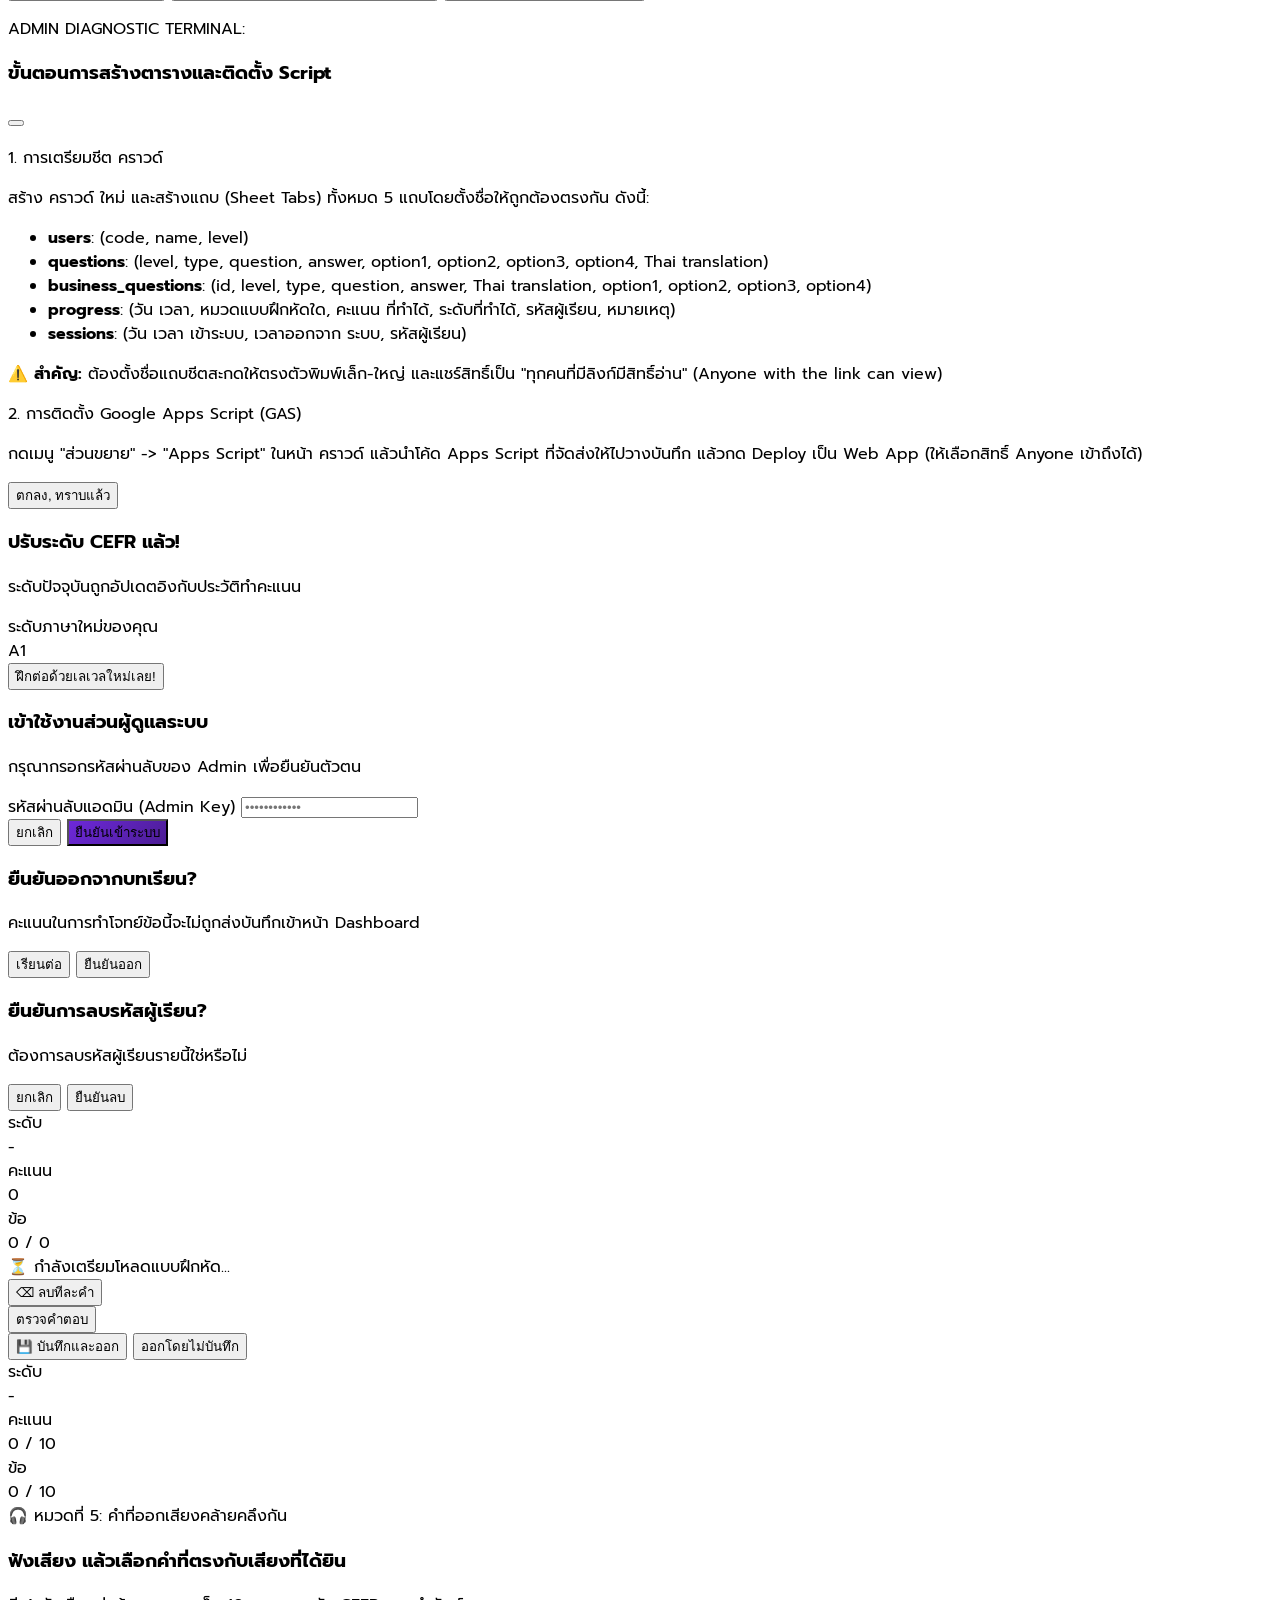
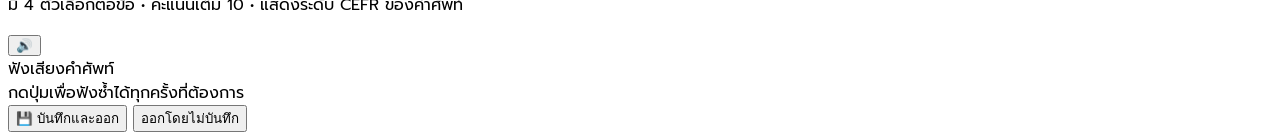
==== commit f294f7bb: "Add files via upload" ====
--- a/index-secondary.html
+++ b/index-secondary.html
@@ -530,7 +530,7 @@
             <!-- Thai Translation Text Area -->
             <div id="thai-translation-box" class="bg-violet-100 border-l-4 border-violet-600 p-4 sm:p-5 rounded-r-2xl text-slate-950 shadow-sm">
               <div class="text-[10px] sm:text-xs text-violet-700 font-extrabold uppercase tracking-wider mb-1.5 flex items-center gap-1.5">
-                <i data-lucide="languages" class="w-4 h-4"></i> ความหมายภาษาไทย (Translation)
+                <i data-lucide="languages" class="w-4 h-4"></i> <span id="thai-translation-label-text">ความหมายภาษาไทย (Translation)</span>
               </div>
               <span id="thai-translation-text" class="text-base sm:text-lg md:text-xl font-bold block leading-relaxed text-slate-900">-</span>
             </div>
@@ -2901,6 +2901,13 @@
       pract.scrambleSelected = []; 
       
       document.getElementById('thai-translation-text').innerText = q.translation || "ไม่มีคำแปล";
+
+      const translationLabel = document.getElementById('thai-translation-label-text');
+      if (translationLabel) {
+        translationLabel.innerText = (q.assignedMode === 'reading')
+          ? "คำถามในแบบฝึกหัดนี้ ให้คลิกคำทุกคำด้านล่างเพื่อเป็นคำตอบ"
+          : "ความหมายภาษาไทย (Translation)";
+      }
 
       const randomRelaxItem = RELAXING_IMAGES[Math.floor(Math.random() * RELAXING_IMAGES.length)];
       const relaxImg = document.getElementById('practice-relax-img');
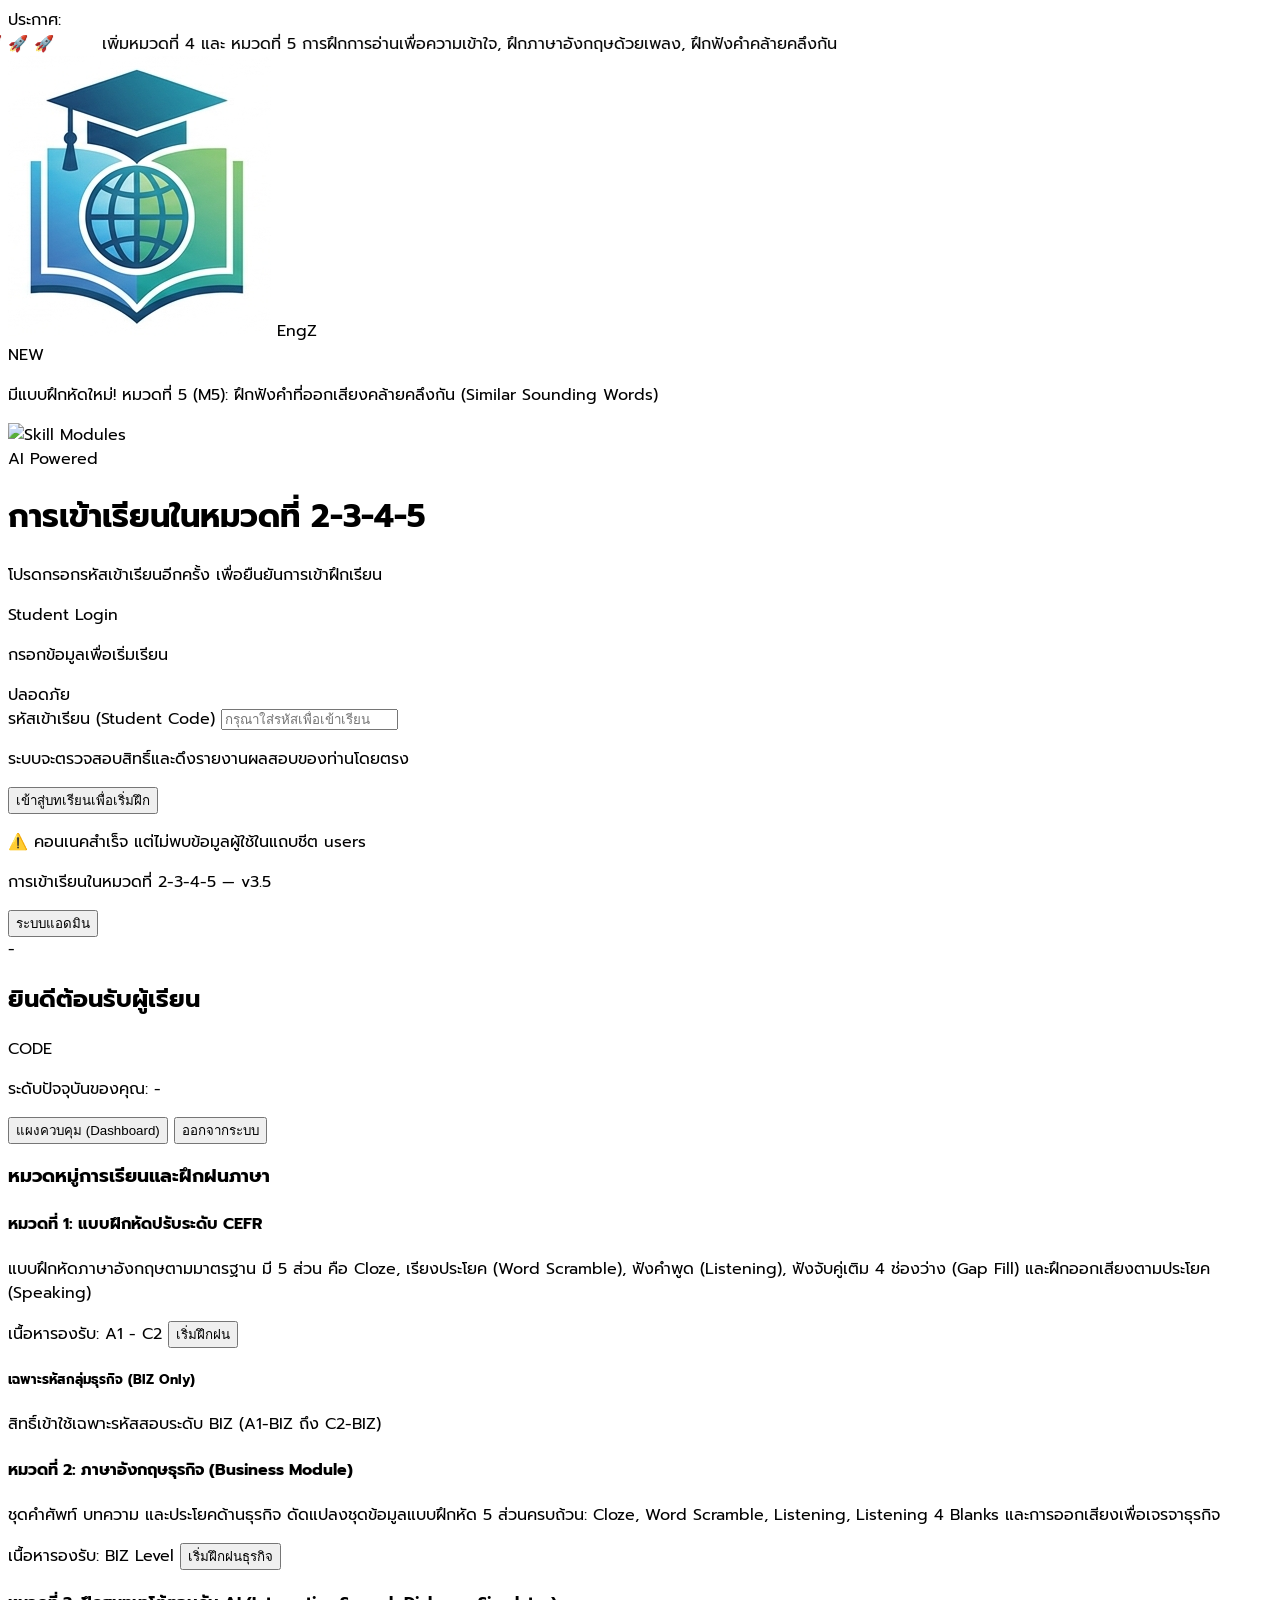
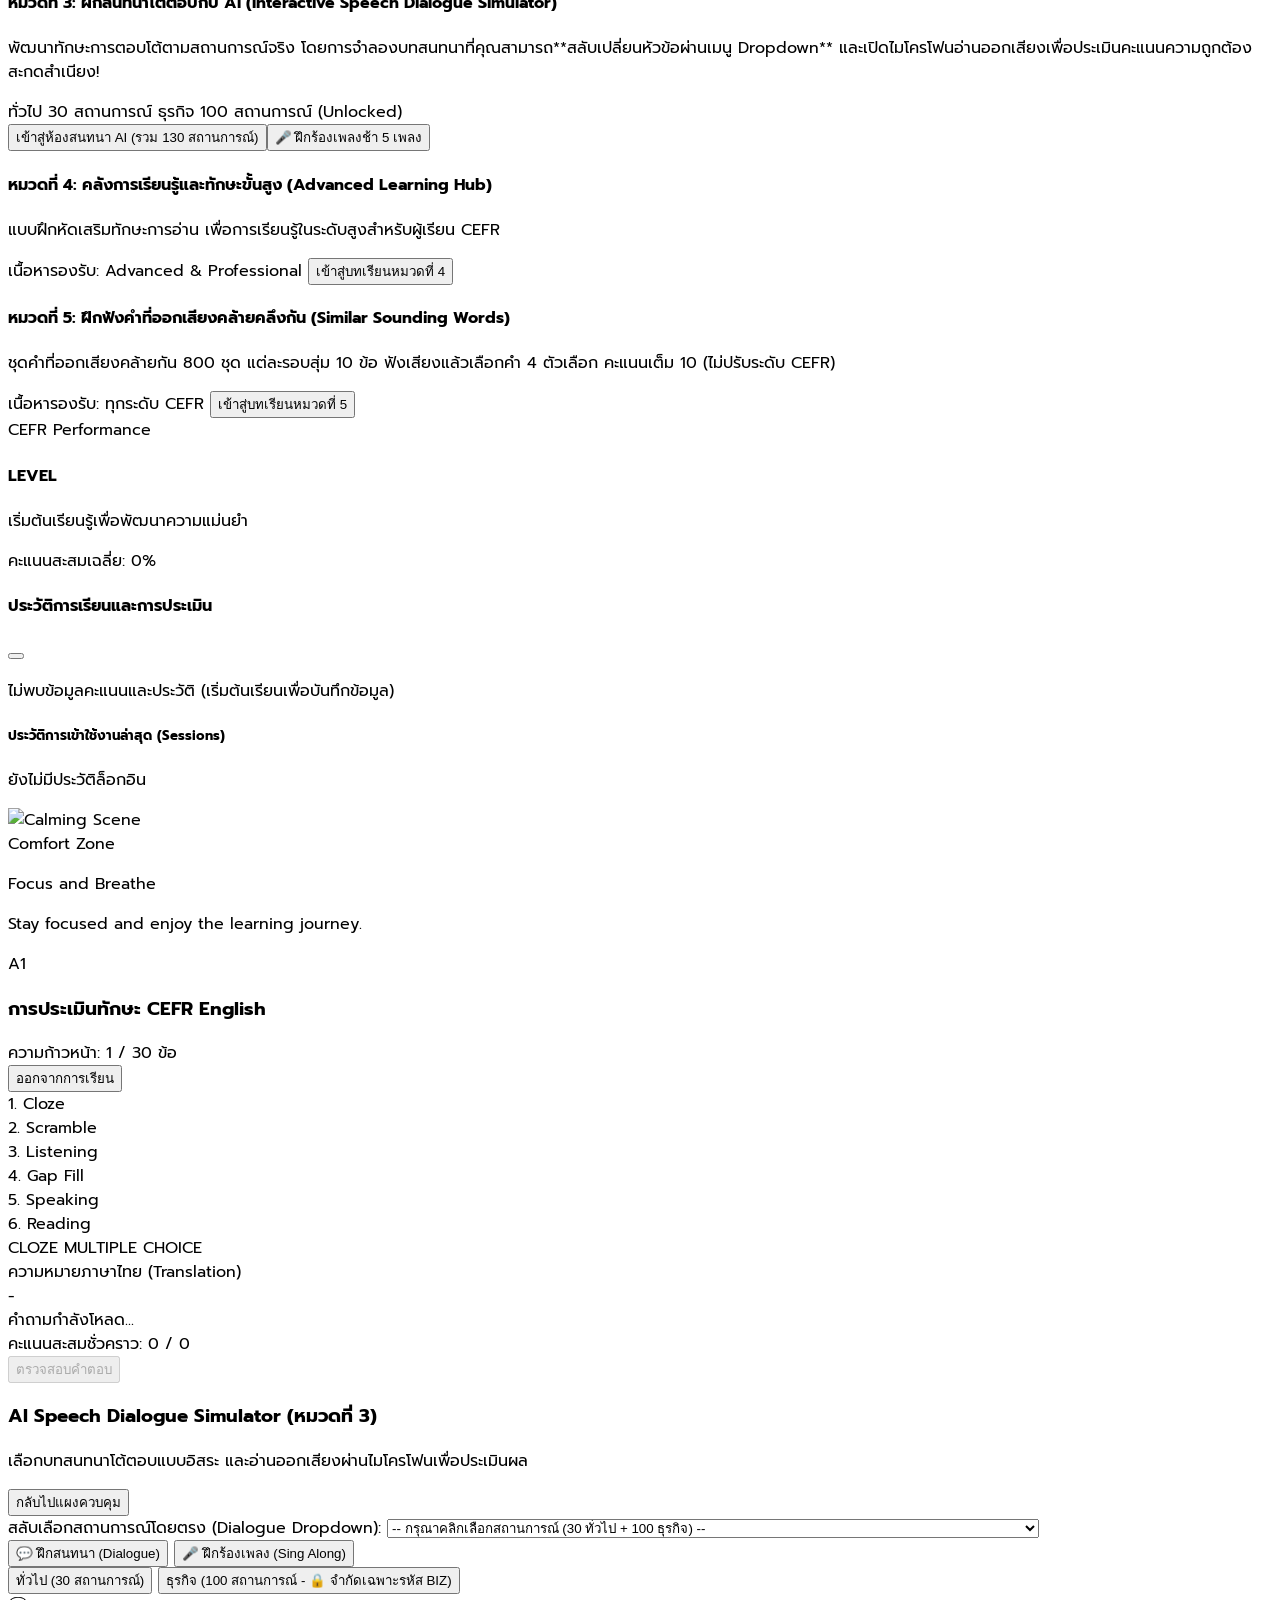
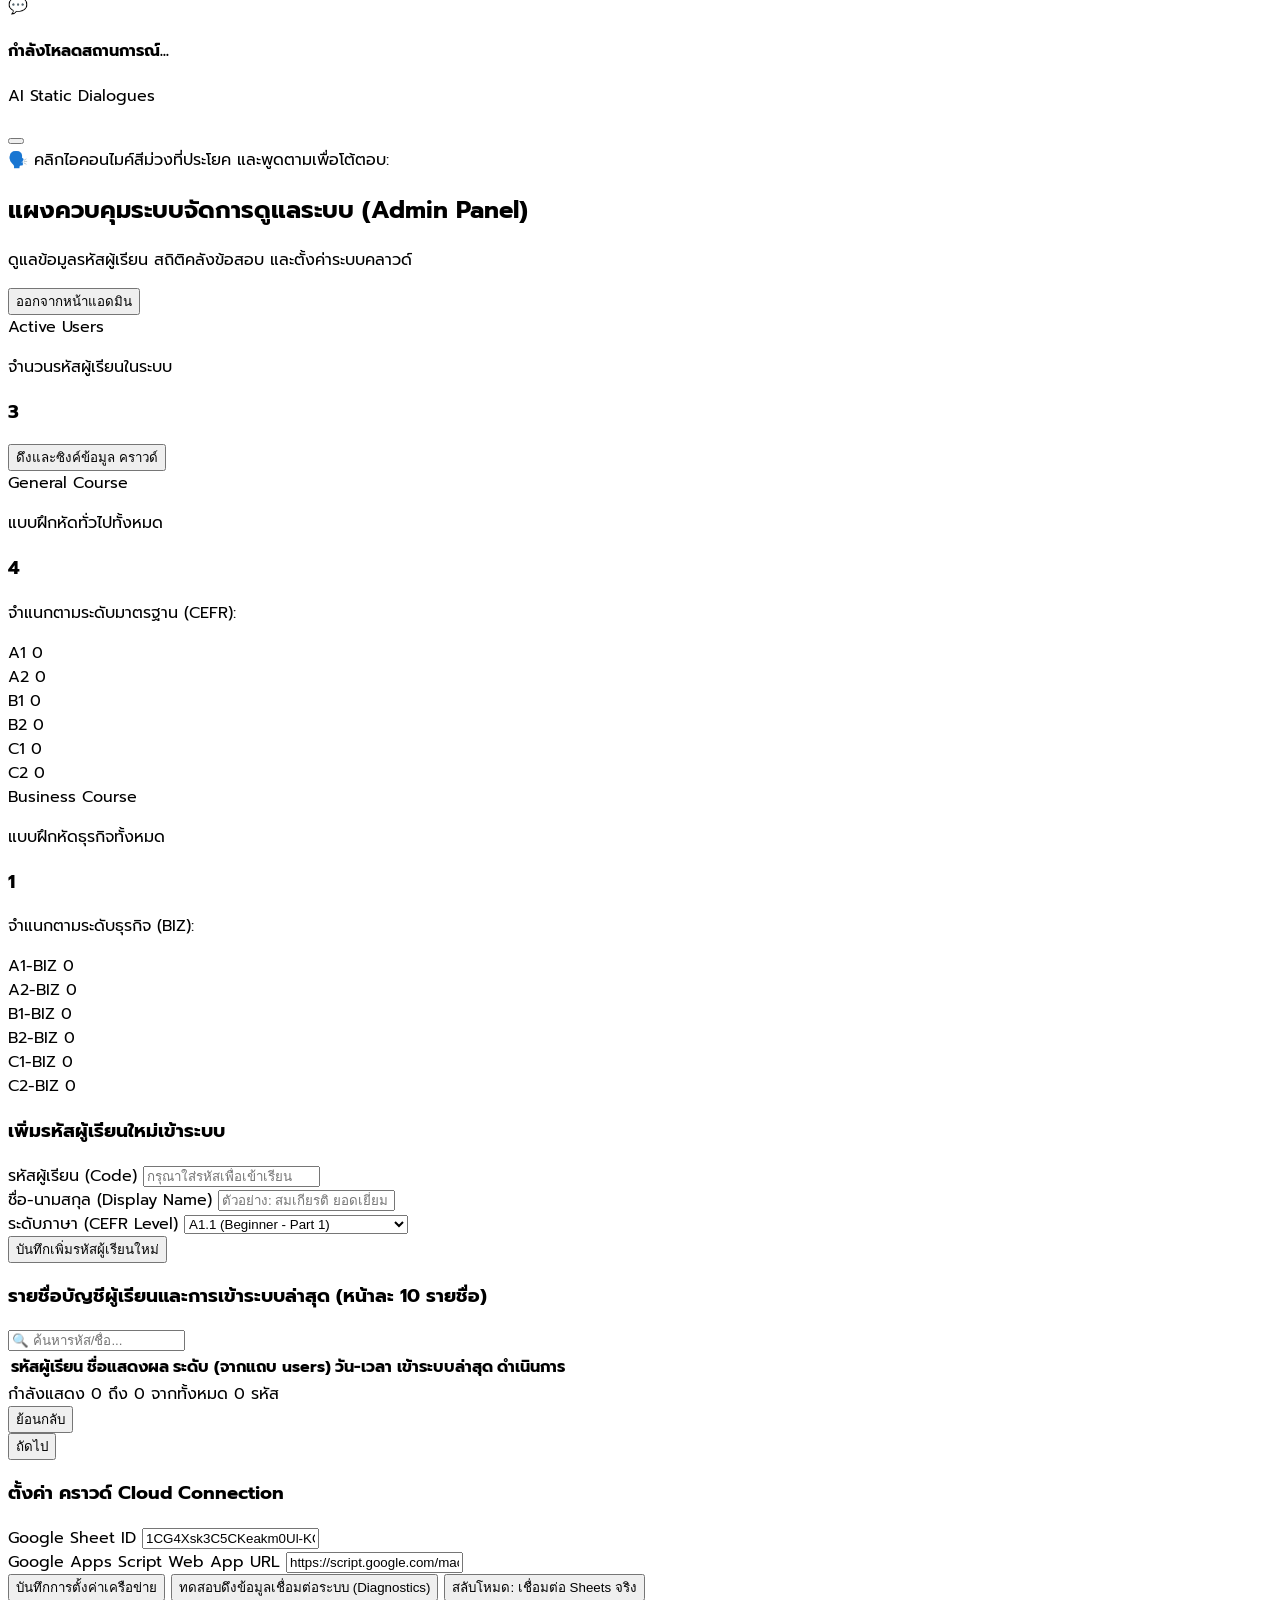
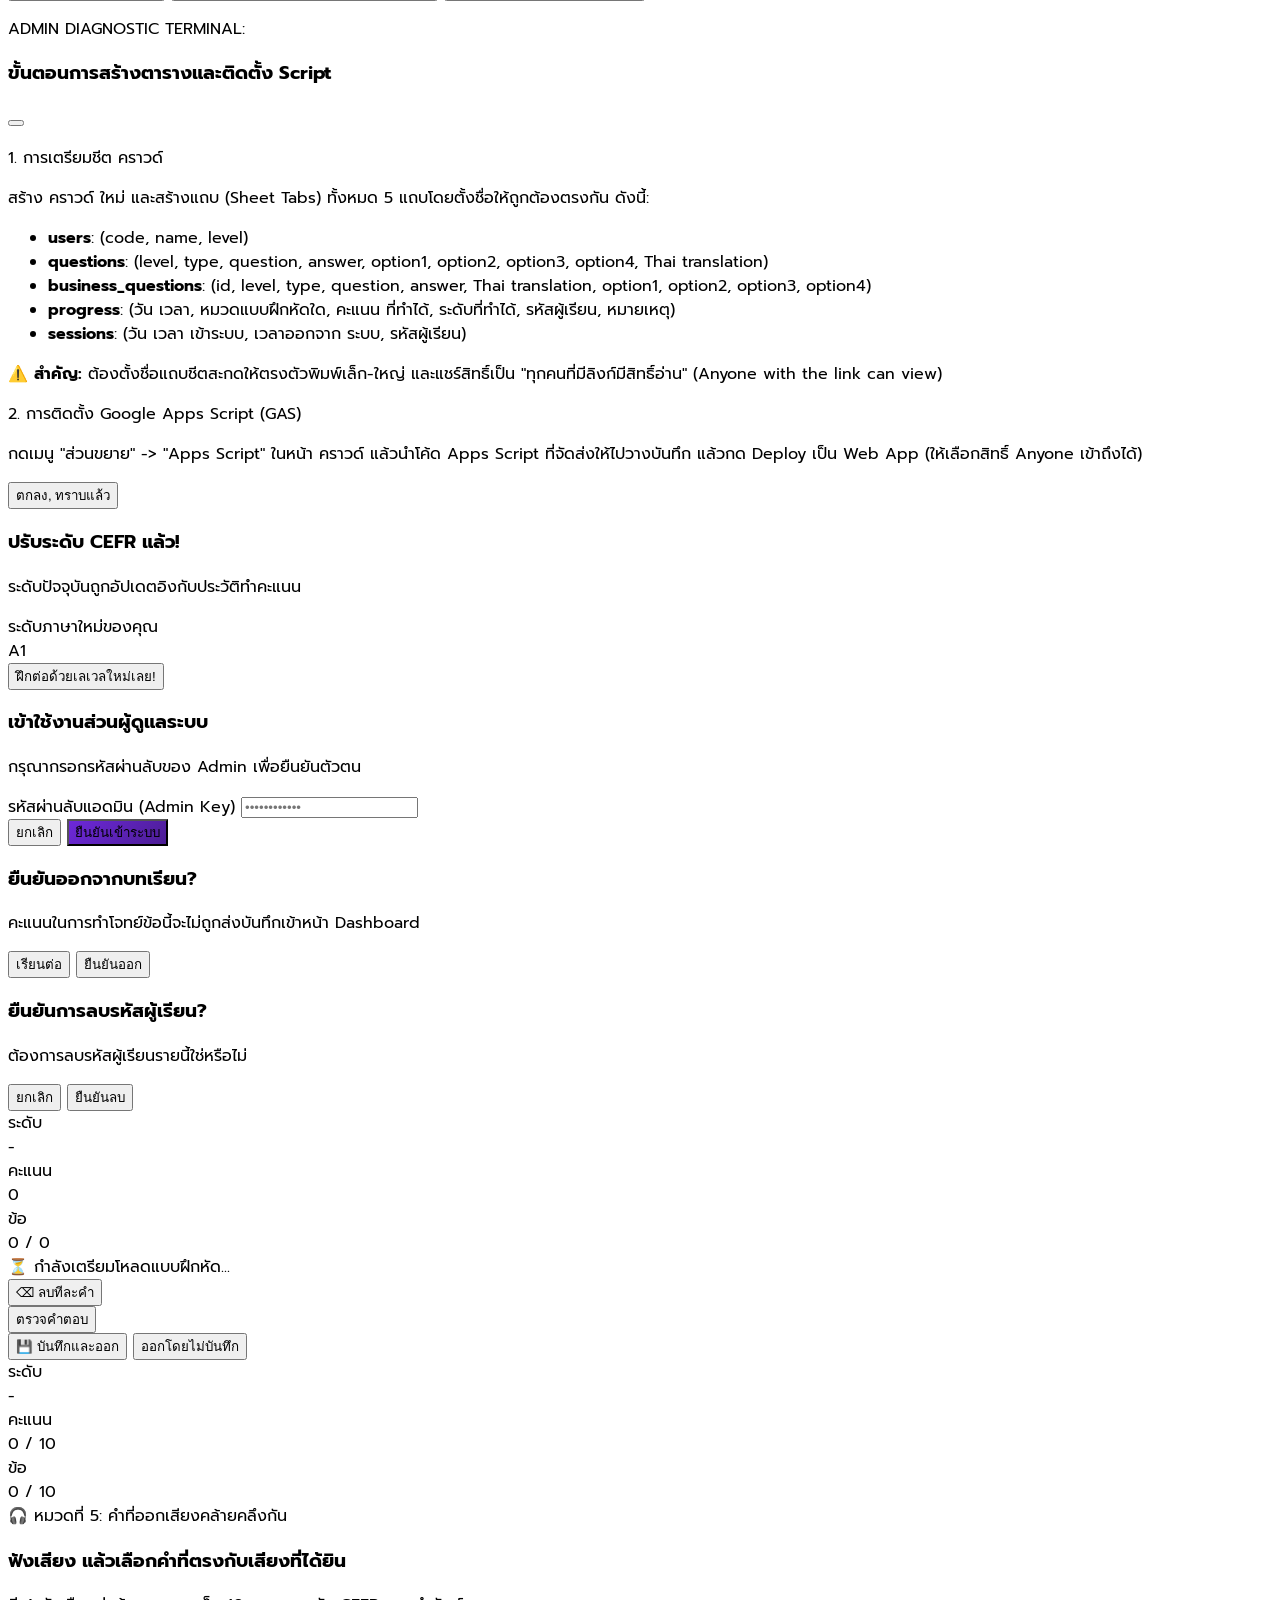
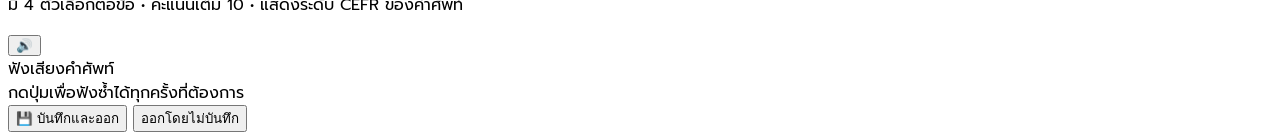
==== commit 1fbcee36: "Add files via upload" ====
--- a/index-secondary.html
+++ b/index-secondary.html
@@ -2210,22 +2210,9 @@
         const resolvedName = getFieldValue(normUser, ['name', 'ชื่อ', 'username', 'col_1', 'col_b'], "ผู้เรียน");
         let resolvedLevel = getFieldValue(normUser, ['level', 'ระดับ', 'cefr', 'col_2', 'col_c'], "A1");
 
-        let progressRecords = [];
         if (appState.settings.mode === 'sheets') {
-          progressRecords = await fetchSheetData("progress");
-          if (progressRecords && progressRecords.length > 0) {
-            const userProgress = progressRecords.filter(p => {
-              const normP = normalizeKeys(p);
-              return Object.values(normP).some(val => 
-                String(val).trim().toLowerCase() === resolvedCode.toLowerCase()
-              );
-            });
-
-            if (userProgress.length > 0) {
-              const latestProgress = normalizeKeys(userProgress[userProgress.length - 1]);
-              resolvedLevel = getFieldValue(latestProgress, ['ระดับที่ทำได้', 'level', 'ระดับ', 'col_3', 'col_d'], resolvedLevel);
-            }
-          }
+          const progressLevel = await fetchLatestProgressLevelForUser(resolvedCode);
+          if (progressLevel) resolvedLevel = progressLevel;
         }
 
         const isBiz = ALLOWED_BIZ_LEVELS.includes(resolvedLevel.toUpperCase());
@@ -3832,6 +3819,80 @@
       container.appendChild(feedbackBox);
     }
 
+    const CEFR_SUB_LEVELS = [
+      "A1.1", "A1.2", "A2.1", "A2.2",
+      "B1.1", "B1.2", "B2.1", "B2.2",
+      "C1.1", "C1.2", "C2.1", "C2.2"
+    ];
+
+    function parseCefrLevel(rawLevel) {
+      if (rawLevel === undefined || rawLevel === null) return null;
+      const raw = String(rawLevel).trim().toUpperCase();
+      if (!raw || raw === 'NA') return null;
+
+      const isBiz = raw.indexOf('-BIZ') !== -1;
+      let base = raw.split('-BIZ').join('').trim();
+
+      if (CEFR_SUB_LEVELS.indexOf(base) === -1) {
+        const baseMatch = base.match(/^([ABC][12])(?:\.0)?$/);
+        if (!baseMatch) return null;
+        base = baseMatch[1] + '.1';
+        if (CEFR_SUB_LEVELS.indexOf(base) === -1) return null;
+      }
+
+      return { level: base, isBiz: isBiz };
+    }
+
+    function getProgressRowLevel(progressRow) {
+      return getFieldValue(normalizeKeys(progressRow), ['ระดับที่ทำได้', 'level', 'ระดับ', 'cefr', 'col_3', 'col_d'], '');
+    }
+
+    function getProgressRowCode(progressRow) {
+      return getFieldValue(normalizeKeys(progressRow), ['รหัสผู้เรียน', 'รหัส', 'usercode', 'user_code', 'code', 'studentcode', 'col_4', 'col_e'], '');
+    }
+
+    async function fetchLatestProgressLevelForUser(userCode) {
+      const targetCode = String(userCode || '').trim().toLowerCase();
+      if (!targetCode) return '';
+
+      let progressRows = null;
+      try {
+        progressRows = await fetchSheetData('progress');
+      } catch (err) {
+        console.warn('อ่านระดับล่าสุดจาก progress ไม่สำเร็จ:', err);
+        return '';
+      }
+
+      if (!Array.isArray(progressRows) || progressRows.length === 0) return '';
+
+      const userRows = progressRows.filter(row => getProgressRowCode(row).toLowerCase() === targetCode);
+
+      for (let i = userRows.length - 1; i >= 0; i--) {
+        const parsed = parseCefrLevel(getProgressRowLevel(userRows[i]));
+        if (parsed) return parsed.level + (parsed.isBiz ? '-BIZ' : '');
+      }
+
+      return '';
+    }
+
+    async function resolveCurrentLevelForUpdate() {
+      const candidates = [];
+
+      if (appState.user) {
+        if (appState.user.code) candidates.push(await fetchLatestProgressLevelForUser(appState.user.code));
+        if (appState.user.latestLevel) candidates.push(appState.user.latestLevel);
+        if (appState.user.level) candidates.push(appState.user.level);
+        if (appState.user.defaultLevel) candidates.push(appState.user.defaultLevel);
+      }
+
+      for (const candidate of candidates) {
+        const parsed = parseCefrLevel(candidate);
+        if (parsed) return parsed;
+      }
+
+      return { level: 'A1.1', isBiz: false };
+    }
+
 let isConcluding = false;
 
 async function concludePracticeRound() {
@@ -3843,21 +3904,17 @@
   const totalQs = pract.questions.length;
   const finalScorePct = Math.round((pract.score / totalQs) * 100);
 
-  let currentFullLevel = appState.user.level.toUpperCase();
   let remarkMsg = "คงระดับเดิมไว้เพื่อเรียนต่อ";
   let toastStatus = "info";
 
-  const cefrOrderSub = [
-    "A1.1", "A1.2", "A2.1", "A2.2", 
-    "B1.1", "B1.2", "B2.1", "B2.2", 
-    "C1.1", "C1.2", "C2.1", "C2.2"
-  ];
-  
-  const isBizSuffix = currentFullLevel.includes('-BIZ');
-  const baseLevelClean = currentFullLevel.replace('-BIZ', '').trim();
-  
+  const cefrOrderSub = CEFR_SUB_LEVELS;
+
+  const resolvedCurrentLevel = await resolveCurrentLevelForUpdate();
+  const baseLevelClean = resolvedCurrentLevel.level;
+  const isBizSuffix = resolvedCurrentLevel.isBiz;
+
   let currentIdx = cefrOrderSub.indexOf(baseLevelClean);
-  if (currentIdx === -1) currentIdx = 0; 
+  if (currentIdx === -1) currentIdx = 0;
   const oldIdx = currentIdx;
 
   if (finalScorePct < 50) {
@@ -3880,6 +3937,7 @@
   const updatedLevel = cefrOrderSub[currentIdx] + (isBizSuffix ? "-BIZ" : "");
   
   appState.user.level = updatedLevel;
+  appState.user.latestLevel = updatedLevel;
   localStorage.setItem('cefr_user_session', JSON.stringify(appState.user));
 
   const dashBadge = document.getElementById('dash-cefr-badge');
@@ -5248,7 +5306,7 @@
               'C2.1': 11, 'C2.2': 12, 'C2': 12
           };
 
-          let currentUserLevel = 'A1.1';
+          let currentUserLevel = '';
           let highlightQuestions = [];
           let currentQuestionIndex = 0;
           let currentQuestion = {};
@@ -5269,6 +5327,24 @@
               return 'DEMO123';
           }
 
+          // ดึงระดับล่าสุดของรหัสผู้เรียนจากแถบ progress (ไม่พึ่งค่า A1.1 ที่ hardcode ไว้)
+          async function syncCurrentUserLevel() {
+              let resolved = null;
+              if (typeof resolveCurrentLevelForUpdate === 'function') {
+                  resolved = await resolveCurrentLevelForUpdate();
+              }
+              if (!resolved) {
+                  const fallbackRaw = (typeof appState !== 'undefined' && appState.user && appState.user.level)
+                      ? appState.user.level : currentUserLevel;
+                  resolved = (typeof parseCefrLevel === 'function')
+                      ? parseCefrLevel(fallbackRaw)
+                      : { level: fallbackRaw, isBiz: false };
+              }
+              if (!resolved) return currentUserLevel;
+              currentUserLevel = resolved.level + (resolved.isBiz ? '-BIZ' : '');
+              return currentUserLevel;
+          }
+
           // ฟังก์ชันเริ่มการทำงานของหมวดที่ 4 (เรียกเมื่อเปิดหน้านี้)
          function initModule4() {
           ensureModule4Panel();
@@ -5284,6 +5360,9 @@
 
               if (typeof appState !== 'undefined' && appState.user && appState.user.level) {
                   currentUserLevel = appState.user.level;
+              }
+              if (typeof syncCurrentUserLevel === 'function') {
+                  syncCurrentUserLevel().catch(() => {});
               }
 
               // มีข้อสอบในแคชแล้ว → ขึ้นโจทย์ทันทีไม่ต้องดึงจากคลาวด์ซ้ำ (กันค้างเมื่อกลับมาเข้าหมวดที่ 4)
@@ -5330,10 +5409,12 @@
                           return code.toLowerCase() === userCode.toLowerCase() && lvl !== '' && lvl !== 'NA';
                       });
 
-                      if (userLogs.length > 0) {
-                          const lastLog = userLogs[userLogs.length - 1];
-                          return String(lastLog['ระดับที่ทำได้'] || lastLog.level || 'A1.1').trim().toUpperCase();
-                      }
+                  if (userLogs.length > 0) {
+                      const lastLog = userLogs[userLogs.length - 1];
+                      const rawLevel = String(lastLog['ระดับที่ทำได้'] || lastLog.level || lastLog.cefr || '').trim();
+                      const parsedLevel = (typeof parseCefrLevel === 'function') ? parseCefrLevel(rawLevel) : null;
+                      if (parsedLevel) return parsedLevel.level + (parsedLevel.isBiz ? '-BIZ' : '');
+                  }
                   }
               } catch (err) {
                   console.warn('ไม่สามารถดึงระดับผู้เรียนได้ ใช้ระดับพื้นฐาน:', err);
@@ -5688,8 +5769,15 @@
               
               const currentScore = (typeof mod4Score !== 'undefined') ? mod4Score : 0;
               const scoreFormatted = `${currentScore}/${totalAttempted}`;
-              const userLevel = (typeof currentUserLevel !== 'undefined' && currentUserLevel) ? currentUserLevel : '-';
-                
+              let userLevel = '-';
+              if (typeof syncCurrentUserLevel === 'function') {
+                  const syncedLevel = await syncCurrentUserLevel();
+                  if (syncedLevel) userLevel = syncedLevel;
+              }
+              if (userLevel === '-' && typeof currentUserLevel !== 'undefined' && currentUserLevel) {
+                  userLevel = currentUserLevel;
+              }
+              
 
               let userCode = '-';
               if (typeof getCurrentUserCode === 'function') {
@@ -8774,13 +8862,21 @@
 
   const levelEl = document.getElementById('m5-user-level');
   if (levelEl) {
-    const lvl = (typeof currentUserLevel !== 'undefined' && currentUserLevel) ? currentUserLevel
-              : (appState && appState.user && appState.user.level ? appState.user.level : '-');
-    levelEl.innerText = lvl;
+    const fastLevel = (typeof appState !== 'undefined' && appState.user && appState.user.level)
+      ? appState.user.level
+      : ((typeof currentUserLevel !== 'undefined' && currentUserLevel) ? currentUserLevel : '-');
+    levelEl.innerText = fastLevel;
   }
 
   if (typeof lucide !== 'undefined') lucide.createIcons();
   module5StartRound();
+
+  if (typeof syncCurrentUserLevel === 'function') {
+    syncCurrentUserLevel().then(latestLevel => {
+      const el = document.getElementById('m5-user-level');
+      if (el && latestLevel) el.innerText = latestLevel;
+    }).catch(() => {});
+  }
 }
 
 function module5StartRound() {
@@ -8914,9 +9010,14 @@
     const userCode = (typeof getCurrentUserCode === 'function')
       ? getCurrentUserCode()
       : (typeof currentUserCode !== 'undefined' ? currentUserCode : '-');
-    const userLevel = (typeof currentUserLevel !== 'undefined' && currentUserLevel)
-      ? currentUserLevel
-      : (appState && appState.user && appState.user.level ? appState.user.level : '-');
+    let userLevel = '-';
+    if (typeof syncCurrentUserLevel === 'function') {
+      const syncedLevel = await syncCurrentUserLevel();
+      if (syncedLevel) userLevel = syncedLevel;
+    }
+    if (userLevel === '-' && typeof currentUserLevel !== 'undefined' && currentUserLevel) {
+      userLevel = currentUserLevel;
+    }
 
     const payload = {
       action: "saveProgress",
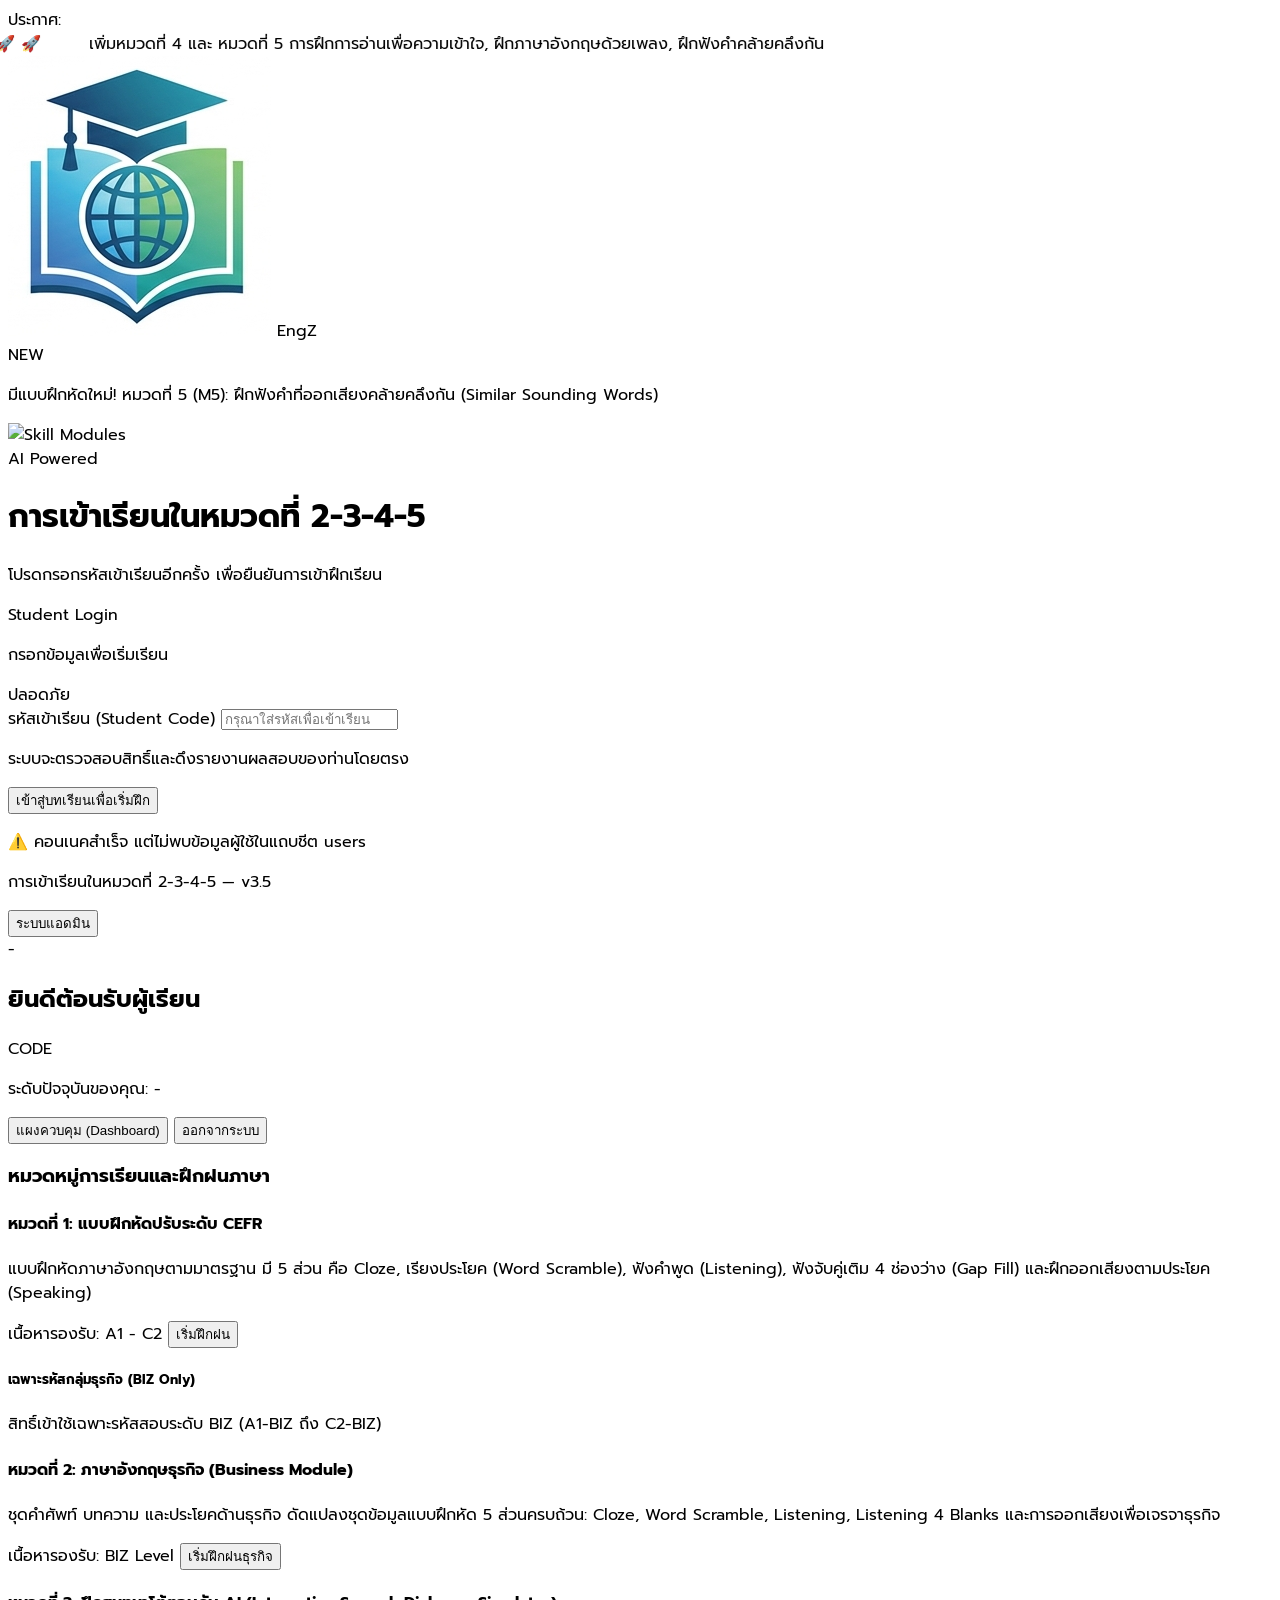
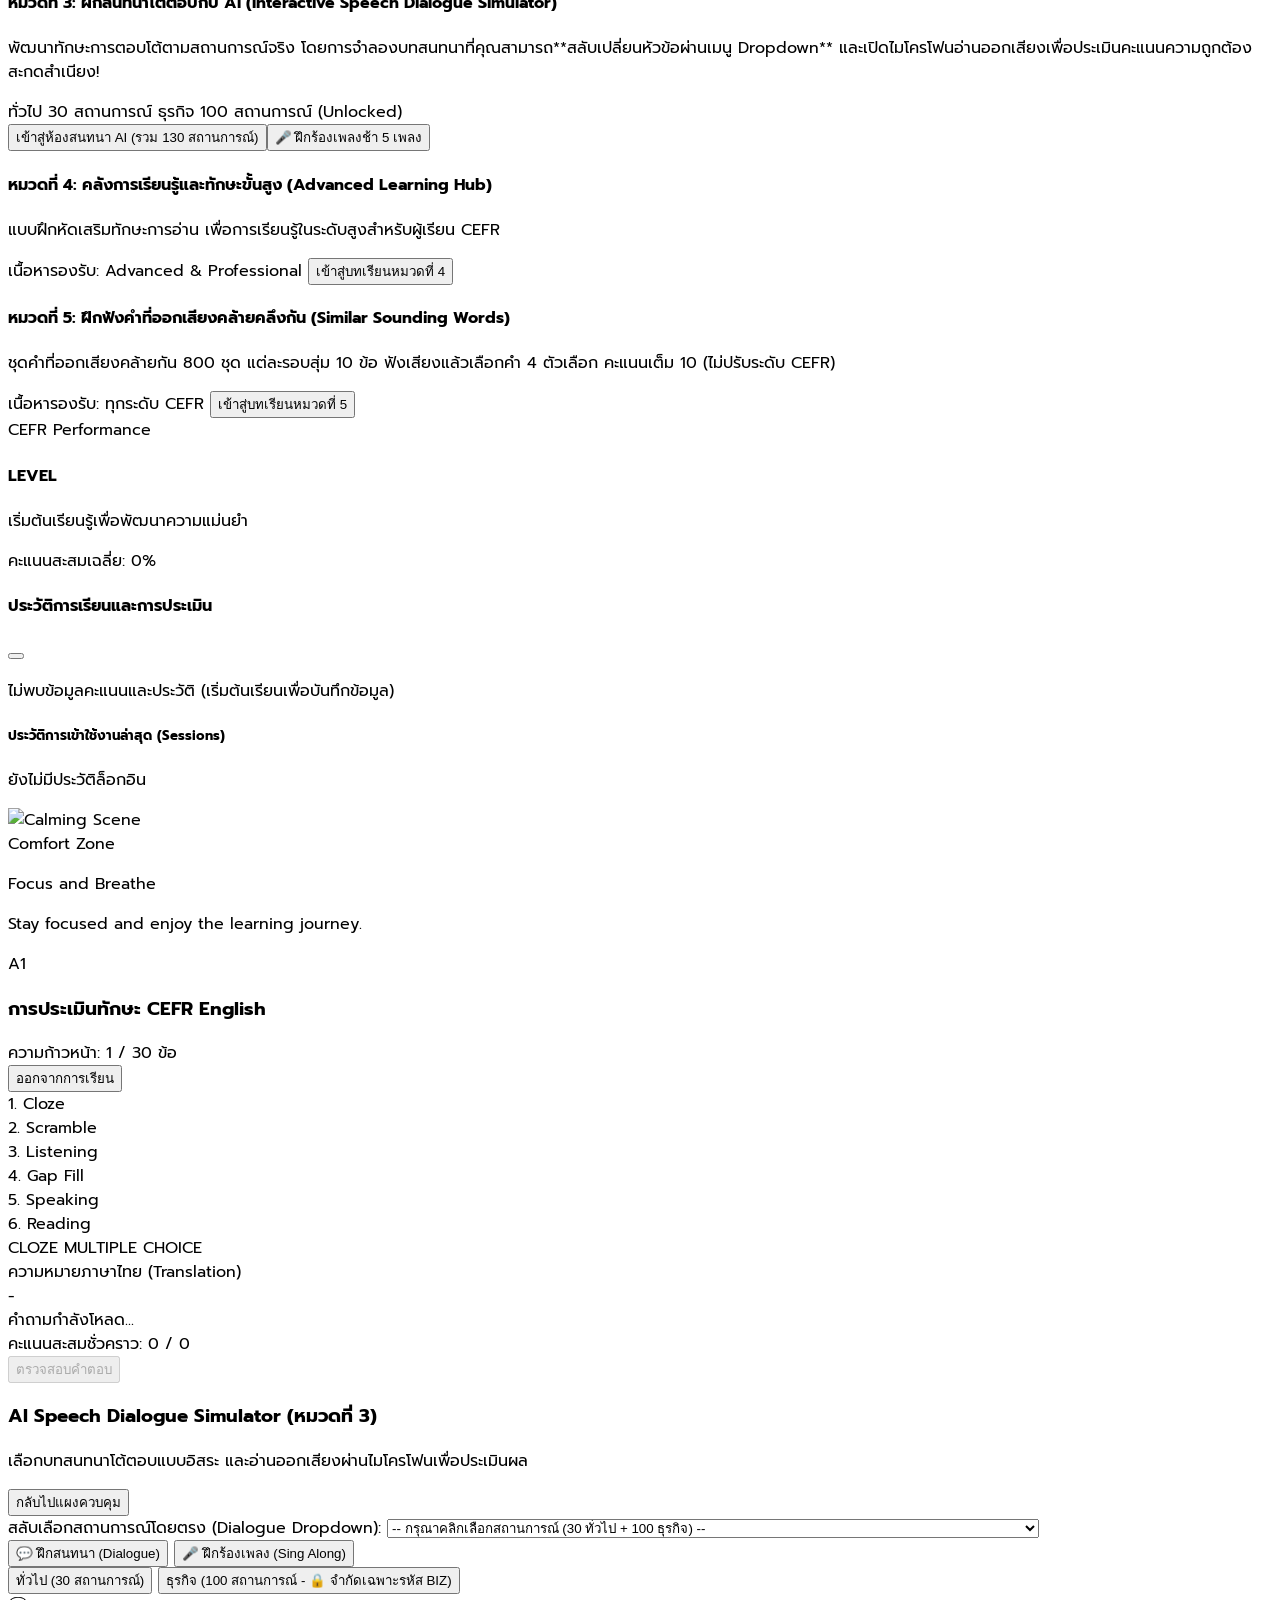
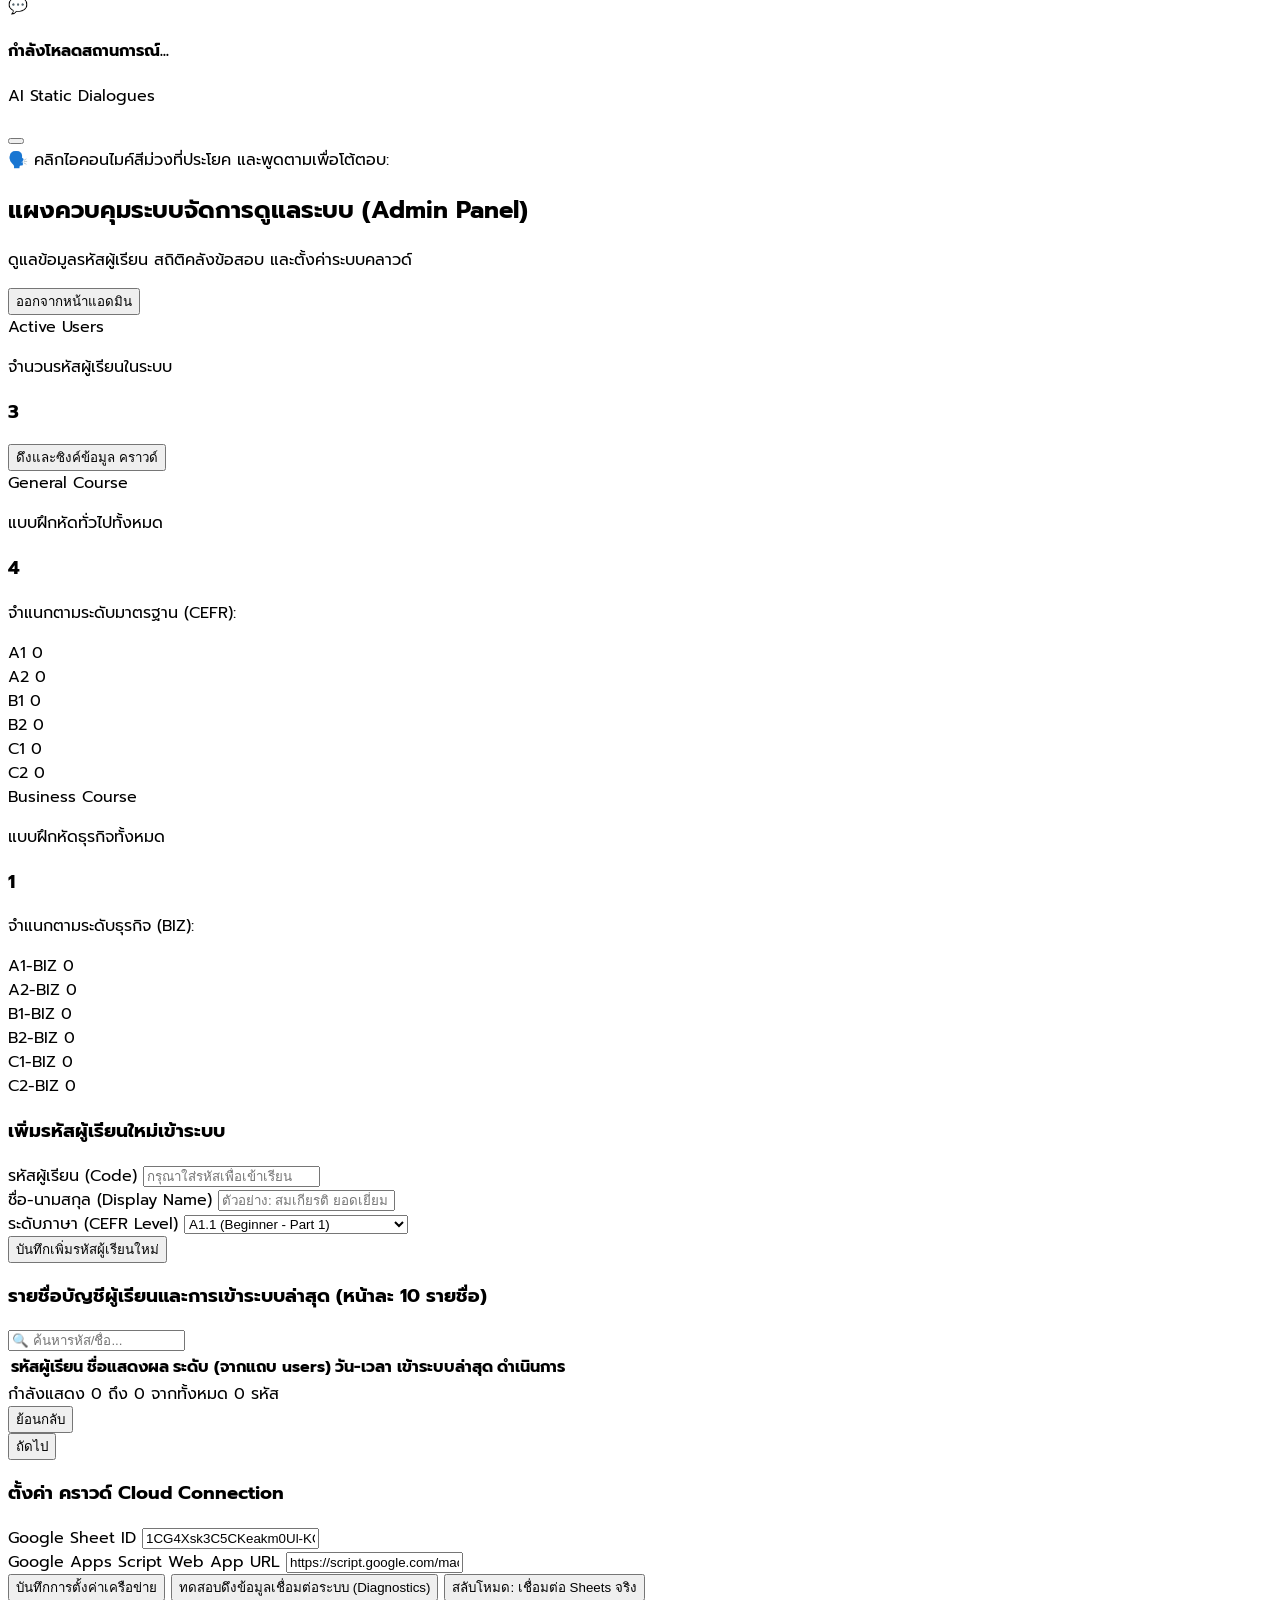
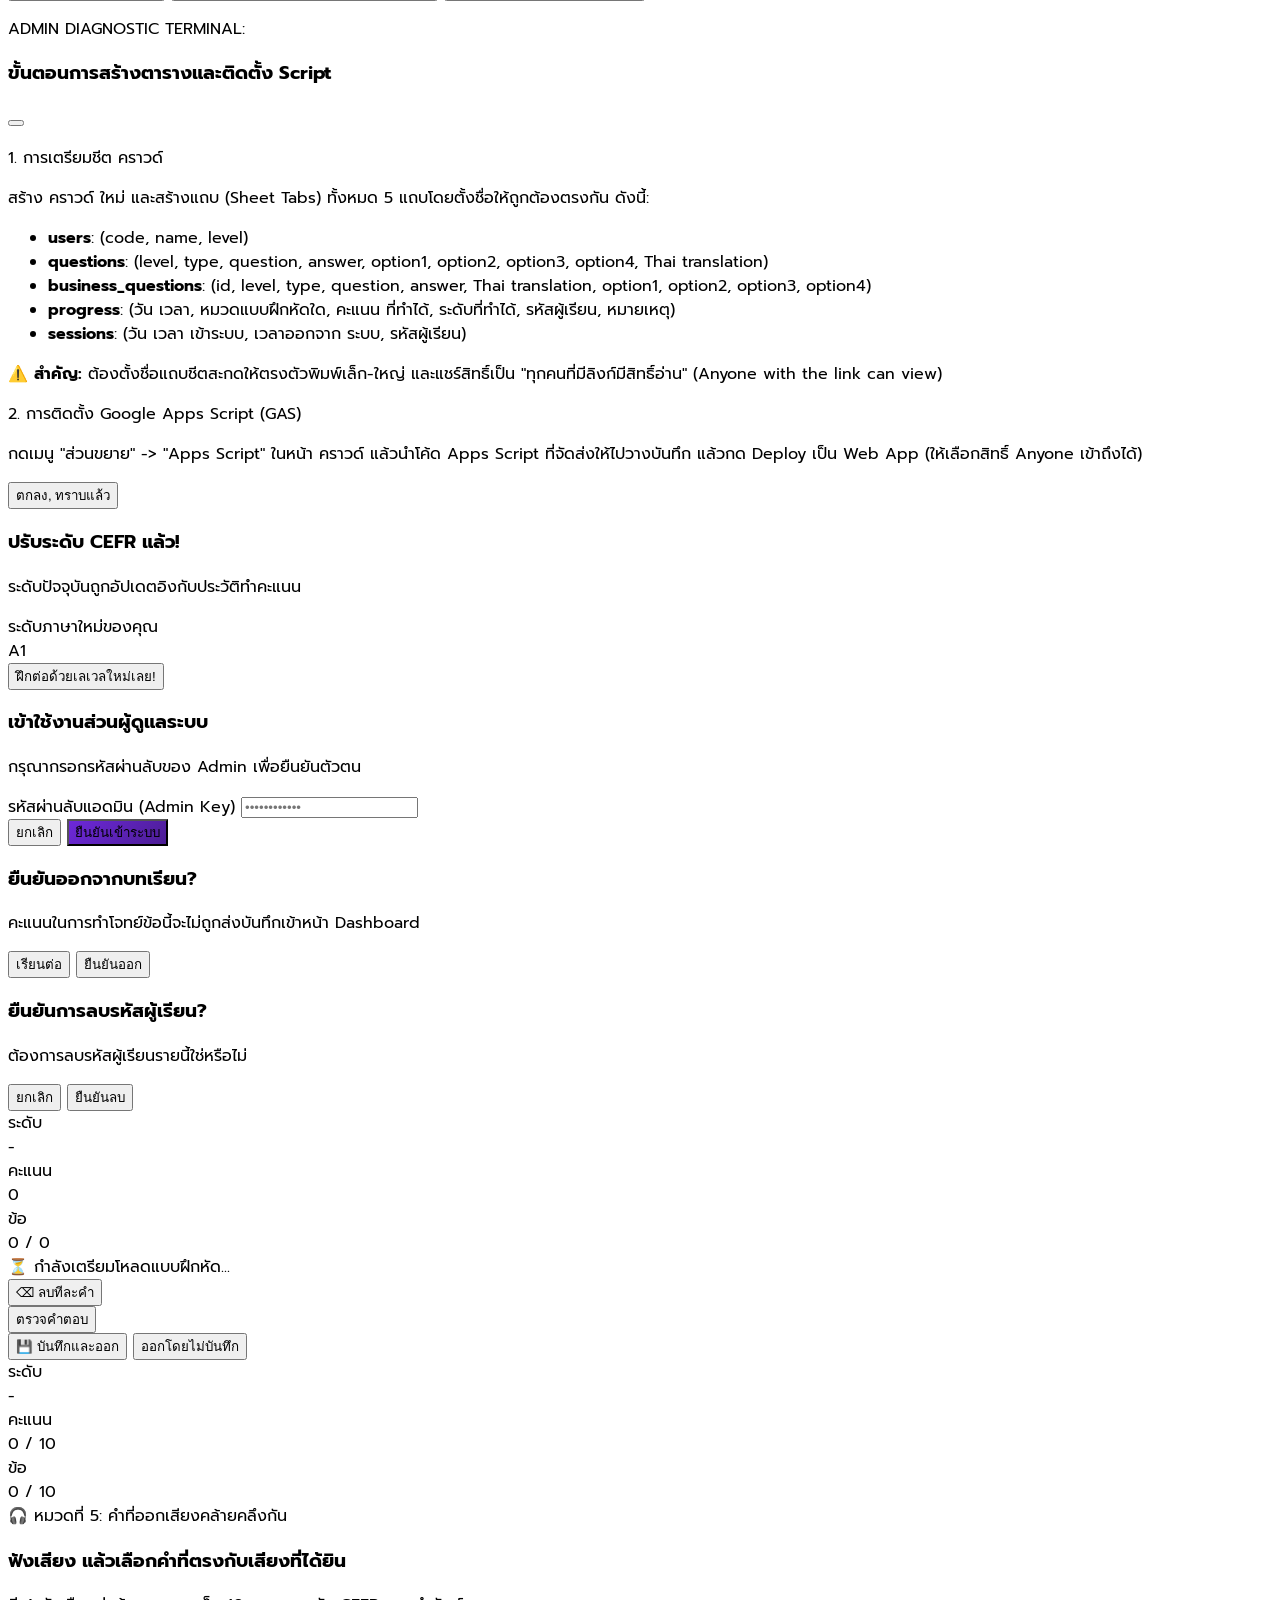
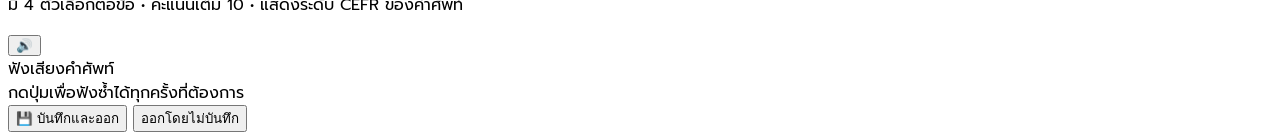
==== commit c9f3e1b6: "Add files via upload" ====
--- a/index-secondary.html
+++ b/index-secondary.html
@@ -2256,7 +2256,7 @@
       }
     }
 
-    function showLoadingState(show) {
+    function showLoadingState(show) {
       const loginBtn = document.querySelector('#view-login button');
       if (show) {
         loginBtn.disabled = true;
@@ -3270,7 +3270,39 @@
         micStatus.innerText = "คลิกปุ่มบันทึกเสียง เพื่อเริ่มต้นออกเสียงตอบโต้";
         micBox.appendChild(micStatus);
 
+        const typeInsteadBtn = document.createElement('button');
+        typeInsteadBtn.className = "text-[11px] font-bold text-purple-600 hover:text-purple-900 underline cursor-pointer";
+        typeInsteadBtn.innerText = "พิมพ์คำตอบแทนการพูด";
+        typeInsteadBtn.onclick = () => showSpeechTypingFallback("📝 พิมพ์ประโยคที่คุณพูด แล้วกดส่งคำตอบ");
+        micBox.appendChild(typeInsteadBtn);
+
         speakSection.appendChild(micBox);
+
+        /* ช่องพิมพ์สำรอง สำหรับเบราว์เซอร์ที่ใช้ไมโครโฟนไม่ได้ */
+        const fbBox = document.createElement('div');
+        fbBox.id = "speech-fallback-box";
+        fbBox.className = "hidden w-full flex-col gap-2";
+        const fbInput = document.createElement('input');
+        fbInput.id = "speech-fallback-input";
+        fbInput.type = "text";
+        fbInput.className = "w-full px-4 py-3 bg-white border-2 border-purple-300 focus:border-purple-500 focus:ring-2 focus:ring-purple-300 rounded-xl text-center text-lg font-bold text-purple-950 outline-none transition";
+        fbInput.placeholder = "พิมพ์ประโยคที่คุณพูด แล้วกดส่งคำตอบ";
+        fbInput.addEventListener('keydown', (e) => {
+          if (e.key === 'Enter') {
+            const v = fbInput.value.trim();
+            if (v) handleSpeechResult(v, targetSpeech);
+          }
+        });
+        fbBox.appendChild(fbInput);
+        const fbBtn = document.createElement('button');
+        fbBtn.className = "w-full py-3 bg-purple-600 hover:bg-purple-700 text-white font-bold rounded-xl transition active:scale-[0.99] shadow-sm cursor-pointer";
+        fbBtn.innerText = "ส่งคำตอบ (พิมพ์แทนการพูด)";
+        fbBtn.onclick = () => {
+          const v = fbInput.value.trim();
+          if (v) handleSpeechResult(v, targetSpeech);
+        };
+        fbBox.appendChild(fbBtn);
+        speakSection.appendChild(fbBox);
 
         const transcriptContainer = document.createElement('div');
         transcriptContainer.id = "speech-transcript-box";
@@ -3584,6 +3616,9 @@
         currentUtterance.onend = () => { if (wave) wave.classList.add('hidden'); };
         currentUtterance.onerror = () => { if (wave) wave.classList.add('hidden'); };
 
+        let speechStarted = false;
+        currentUtterance.onstart = () => { speechStarted = true; };
+
         synth.speak(currentUtterance);
              
          // 5. ปลุกระบบซ้ำอีกรอบสำหรับ iOS Safari
@@ -3593,6 +3628,16 @@
       }
     }, 100);
 
+        // Watchdog: Chrome on some builds swallows the first utterance right after cancel()
+        setTimeout(() => {
+          if (speechStarted || !synth) return;
+          try {
+            synth.cancel();
+            synth.resume();
+            synth.speak(currentUtterance);
+          } catch (e) {}
+        }, 600);
+
 
       } catch (err) {}
     }
@@ -3627,64 +3672,133 @@
       }
     } catch (e) {}
 
+    const MIC_IDLE_CLASS = "w-16 h-16 rounded-full bg-purple-600 hover:bg-purple-700 text-white flex items-center justify-center shadow-lg transition active:scale-95 cursor-pointer";
+    const MIC_LISTENING_CLASS = "w-16 h-16 rounded-full bg-rose-500 text-white flex items-center justify-center shadow-lg transition animate-pulse cursor-pointer";
+
+    let activeRecognition = null;
+    let isListening = false;
+
+    function resetMicButton() {
+      const micBtn = document.getElementById('mic-record-btn');
+      if (micBtn) micBtn.className = MIC_IDLE_CLASS;
+      isListening = false;
+    }
+
+    function showSpeechTypingFallback(statusText) {
+      const micStatus = document.getElementById('mic-status-txt');
+      const fbBox = document.getElementById('speech-fallback-box');
+      const fbInput = document.getElementById('speech-fallback-input');
+
+      if (micStatus) {
+        micStatus.innerText = statusText || "📝 พิมพ์ประโยคที่คุณพูด แล้วกดส่งคำตอบ";
+      }
+      if (fbBox) {
+        fbBox.classList.remove('hidden');
+        fbBox.classList.add('flex');
+      }
+      if (fbInput) {
+        fbInput.placeholder = "พิมพ์ประโยคที่คุณพูด แล้วกดส่งคำตอบ";
+        try { fbInput.focus({ preventScroll: true }); } catch (e) { try { fbInput.focus(); } catch (e2) {} }
+      }
+    }
+
+    function stopSpeechRecognition() {
+      const current = activeRecognition;
+      activeRecognition = null;
+      if (current) {
+        try { current.onend = null; current.stop(); } catch (e) {}
+      }
+      resetMicButton();
+    }
+
     function startSpeechRecognition(targetText) {
-      const micBtn = document.getElementById('mic-record-btn');
       const micStatus = document.getElementById('mic-status-txt');
 
+      // 1) เบราว์เซอร์ไม่มี Web Speech API (เช่น Firefox)
       if (!SpeechRecognition) {
-        const mockResponse = prompt("กรุณาพิมพ์จำลองออกเสียงเพื่อตอบ:");
-        if (mockResponse) handleSpeechResult(mockResponse, targetText);
+        showSpeechTypingFallback("📝 บราวเซอร์นี้ไม่รองรับการพูดอัตโนมัติ พิมพ์คำตอบแทนได้เลย");
         return;
       }
 
-      // ปรับปรุงเรื่องการกระตุ้นและตรวจสอบสิทธิ์ไมโครโฟนล่วงหน้า (Permission Prompt Trigger)
-      if (navigator.mediaDevices && navigator.mediaDevices.getUserMedia) {
-        navigator.mediaDevices.getUserMedia({ audio: true })
-          .then((stream) => {
-            // ปิด track ทันทีเพื่อปล่อยสิทธิ์คืนระบบเมื่อตรวจสอบผ่านแล้ว
-            stream.getTracks().forEach(track => track.stop());
-            proceedRecognition();
-          })
-          .catch((err) => {
-            console.error("Microphone access denied:", err);
-            alertToast("❌ ไม่ได้รับสิทธิ์เข้าใช้งานไมโครโฟน กรุณาเปิดสิทธิ์ที่บราวเซอร์ของคุณ", "error");
-            if (micStatus) micStatus.innerText = "❌ กรุณาตั้งค่าอนุมัติให้ระบบใช้งานไมโครโฟน";
-          });
-      } else {
-        proceedRecognition();
-      }
-
-      function proceedRecognition() {
-        try {
-          const recognition = new SpeechRecognition();
-          recognition.lang = 'en-US';
-          recognition.interimResults = false;
-          recognition.continuous = false;
-          recognition.maxAlternatives = 1;
-
-          micBtn.className = "w-16 h-16 rounded-full bg-rose-500 text-white flex items-center justify-center shadow-lg transition animate-pulse cursor-pointer";
-          if (micStatus) micStatus.innerText = "🎙️ กำลังฟังสำเนียงเสียงพูดของคุณ...";
-
-          recognition.onresult = (event) => {
-            const transcript = event.results[0][0].transcript;
-            handleSpeechResult(transcript, targetText);
-          };
-
-          recognition.onerror = (e) => {
-            console.error("Speech recognition error", e);
-            micBtn.className = "w-16 h-16 rounded-full bg-purple-600 hover:bg-purple-700 text-white flex items-center justify-center shadow-lg transition cursor-pointer";
-            if (micStatus) micStatus.innerText = "❌ ตรวจจับล้มเหลว กรุณากดพูดใหม่อีกครั้ง";
-          };
-
-          recognition.onend = () => {
-            micBtn.className = "w-16 h-16 rounded-full bg-purple-600 hover:bg-purple-700 text-white flex items-center justify-center shadow-lg transition cursor-pointer";
-          };
-
-          recognition.start();
-        } catch (err) {
-          const mockResponse = prompt("พิมพ์เลียนประโยคออกเสียงเพื่อส่งคะแนน:");
-          if (mockResponse) handleSpeechResult(mockResponse, targetText);
+      // 2) เว็บไซต์ไม่ได้เข้ารหัส HTTPS -> Chrome จะใช้ไมโครโฟนไม่ได้
+      if (typeof window !== 'undefined' && window.isSecureContext === false) {
+        showSpeechTypingFallback("⚠️ เว็บไซต์นี้ไม่ได้เข้ารหัส HTTPS จึงใช้ไมโครโฟนไม่ได้ — พิมพ์คำตอบแทนได้เลย");
+        return;
+      }
+
+      // 3) กดซ้ำเพื่อหยุดฟัง
+      if (isListening) {
+        stopSpeechRecognition();
+        if (micStatus) micStatus.innerText = "⏹️ หยุดฟังแล้ว กดไมโครโฟนเพื่อพูดอีกครั้ง";
+        return;
+      }
+
+      // 4) ต้องเรียก start() โดยตรงจากการกดของผู้ใช้ (user gesture) ห้ามรอ Promise เด็ดขาด
+      //    เพราะ Chrome บางเวอร์ชันจะเริ่มฟังไม่ได้เมื่อหลุดจาก user gesture
+      let recognition;
+      try {
+        recognition = new SpeechRecognition();
+      } catch (err) {
+        console.error('create SpeechRecognition failed', err);
+        resetMicButton();
+        showSpeechTypingFallback("📝 เปิดการพูดอัตโนมัติไม่สำเร็จ พิมพ์คำตอบแทนได้เลย");
+        return;
+      }
+
+      recognition.lang = 'en-US';
+      recognition.interimResults = true;
+      recognition.continuous = false;
+      recognition.maxAlternatives = 1;
+
+      recognition.onstart = () => {
+        const micBtn = document.getElementById('mic-record-btn');
+        if (micBtn) micBtn.className = MIC_LISTENING_CLASS;
+        isListening = true;
+        if (micStatus) micStatus.innerText = "🎙️ กำลังฟัง... พูดประโยคให้จบ กดหยุดได้ทันที";
+      };
+
+      recognition.onresult = (event) => {
+        const results = event.results;
+        if (!results || results.length === 0) return;
+        const lastResult = results[results.length - 1];
+        if (!lastResult || !lastResult[0]) return;
+        const transcript = String(lastResult[0].transcript || '').trim();
+        if (!transcript) return;
+
+        if (lastResult.isFinal) {
+          handleSpeechResult(transcript, targetText);
+        } else if (micStatus) {
+          micStatus.innerText = `🎙️ กำลังฟัง: "${transcript}"`;
         }
+      };
+
+      recognition.onerror = (e) => {
+        resetMicButton();
+        const code = (e && e.error) ? e.error : 'unknown';
+        if (code === 'not-allowed' || code === 'service-not-allowed') {
+          showSpeechTypingFallback("❌ เบราว์เซอร์ไม่อนุญาตให้ใช้ไมโครโฟน — พิมพ์คำตอบแทนได้เลย");
+        } else if (code === 'audio-capture') {
+          showSpeechTypingFallback("❌ ไม่พบไมโครโฟน — ต่อไมโครโฟนแล้วลองใหม่ หรือพิมพ์คำตอบแทน");
+        } else if (code === 'no-speech') {
+          if (micStatus) micStatus.innerText = "🎙️ ไม่ได้ยินเสียง กรุณากดไมโครโฟนแล้วพูดอีกครั้ง";
+        } else {
+          console.error('Speech recognition error', code, e);
+          showSpeechTypingFallback("❌ ตรวจจับเสียงพูดไม่สำเร็จ — พิมพ์คำตอบแทนได้เลย");
+        }
+      };
+
+      recognition.onend = () => {
+        activeRecognition = null;
+        resetMicButton();
+      };
+
+      try {
+        recognition.start();
+        activeRecognition = recognition;
+      } catch (err) {
+        console.error('recognition.start() failed', err);
+        resetMicButton();
+        showSpeechTypingFallback("❌ เปิดการฟังไม่สำเร็จ — พิมพ์คำตอบแทนได้เลย");
       }
     }
 
@@ -5414,7 +5528,7 @@
                       const rawLevel = String(lastLog['ระดับที่ทำได้'] || lastLog.level || lastLog.cefr || '').trim();
                       const parsedLevel = (typeof parseCefrLevel === 'function') ? parseCefrLevel(rawLevel) : null;
                       if (parsedLevel) return parsedLevel.level + (parsedLevel.isBiz ? '-BIZ' : '');
-                  }
+                  }
                   }
               } catch (err) {
                   console.warn('ไม่สามารถดึงระดับผู้เรียนได้ ใช้ระดับพื้นฐาน:', err);
@@ -9124,4 +9238,4 @@
 });
 </script>
 </body>
-</html>+</html>
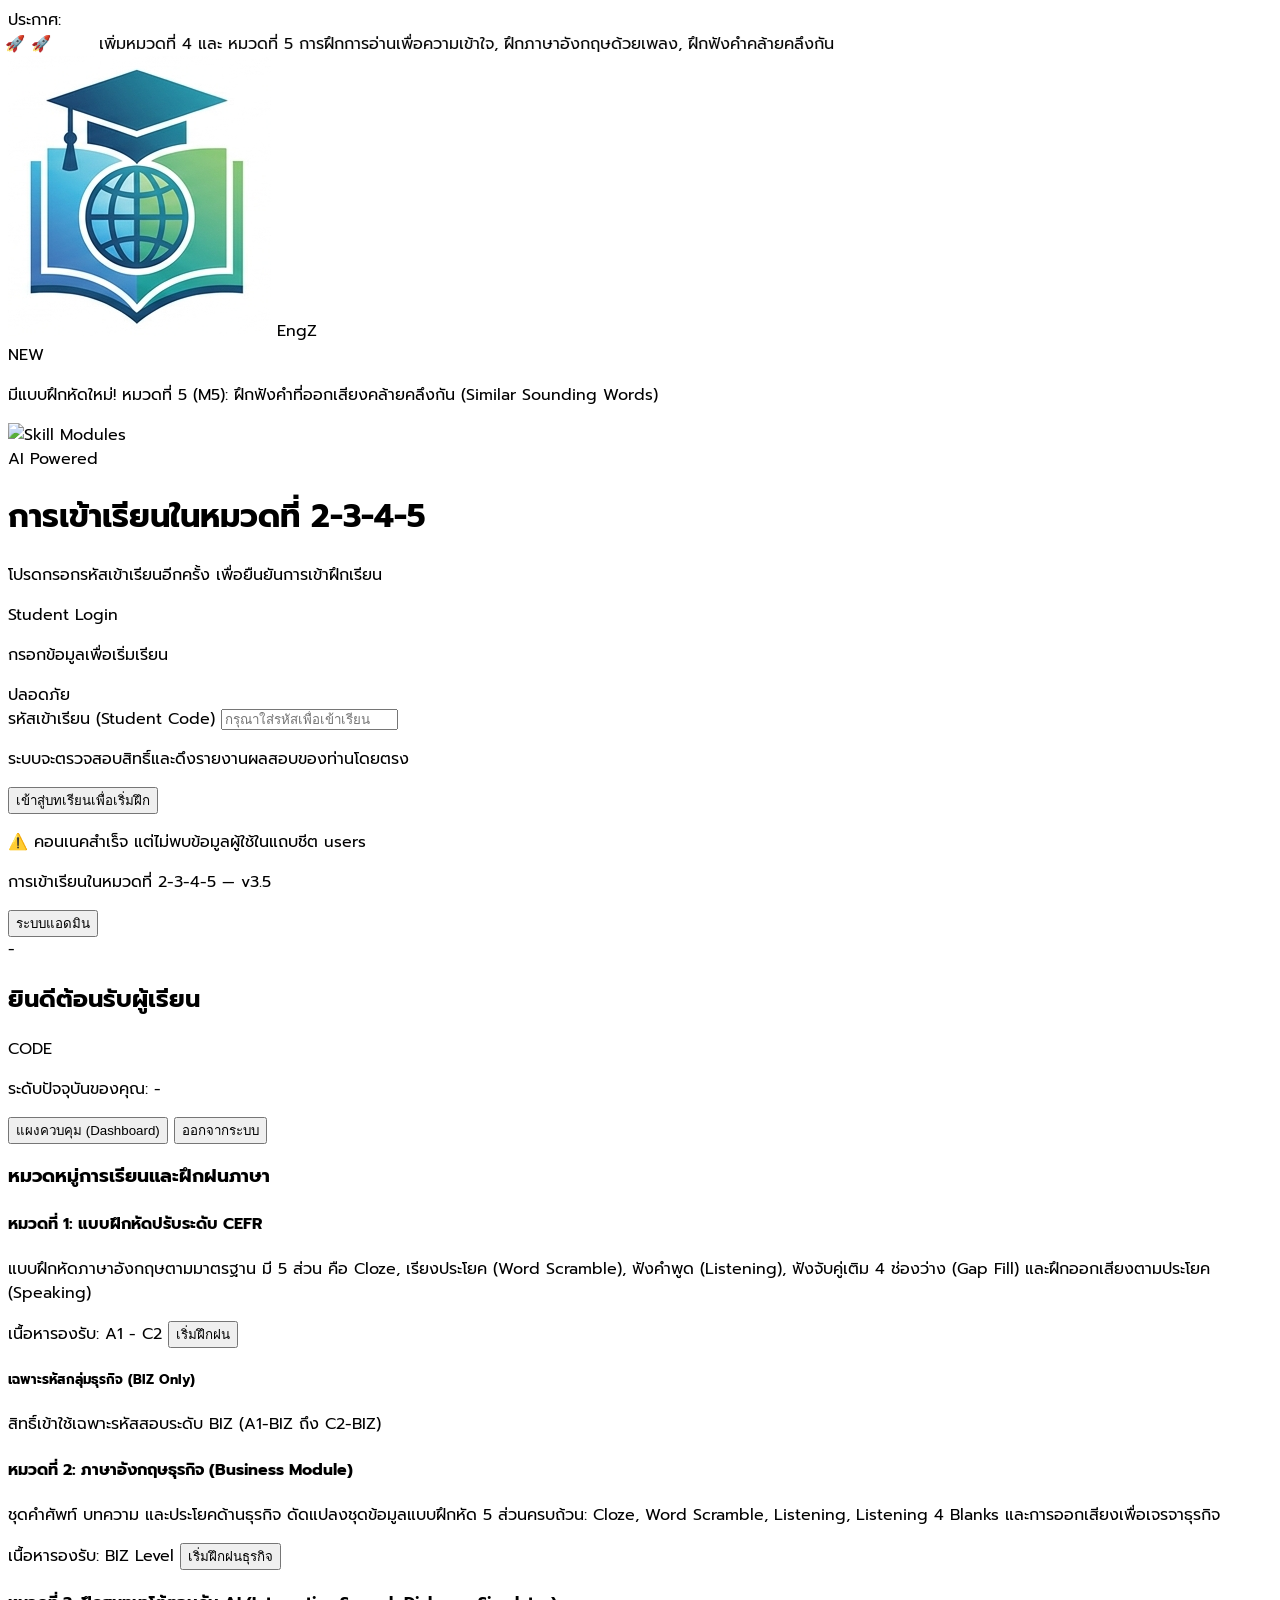
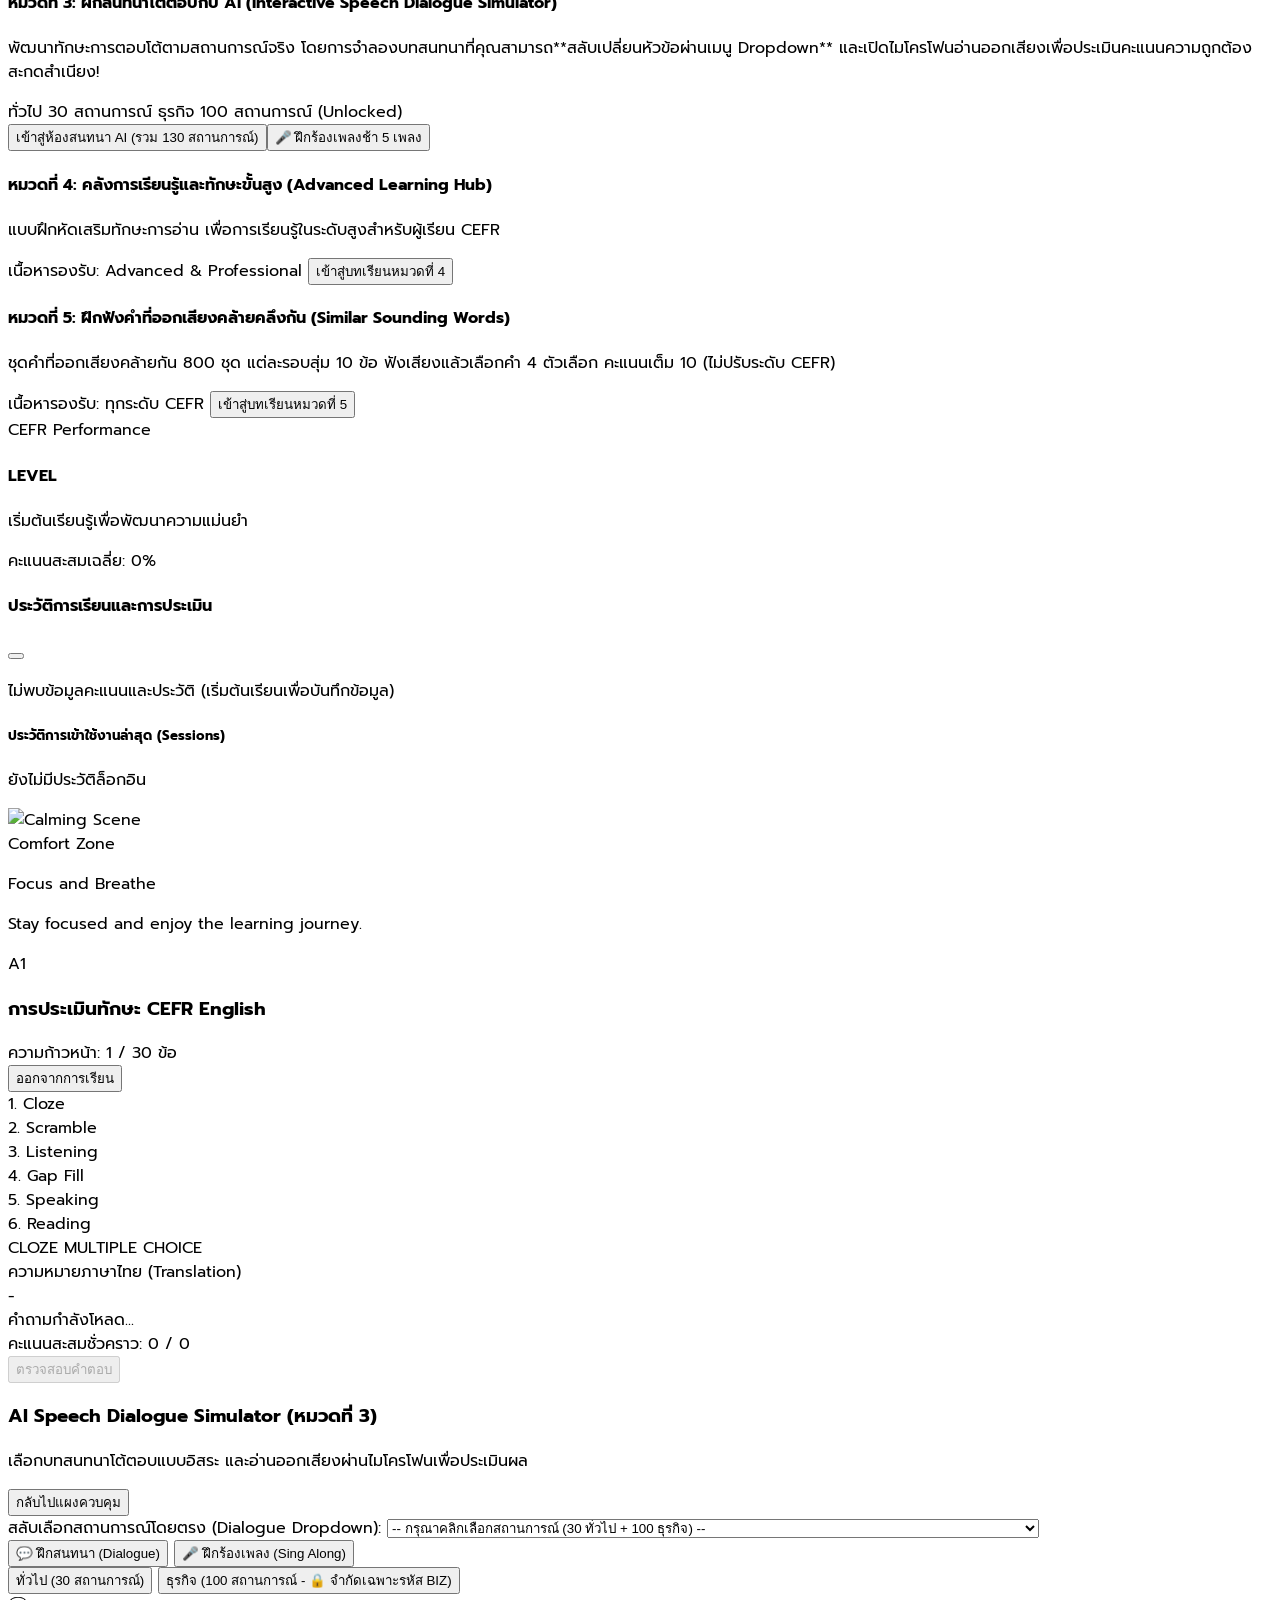
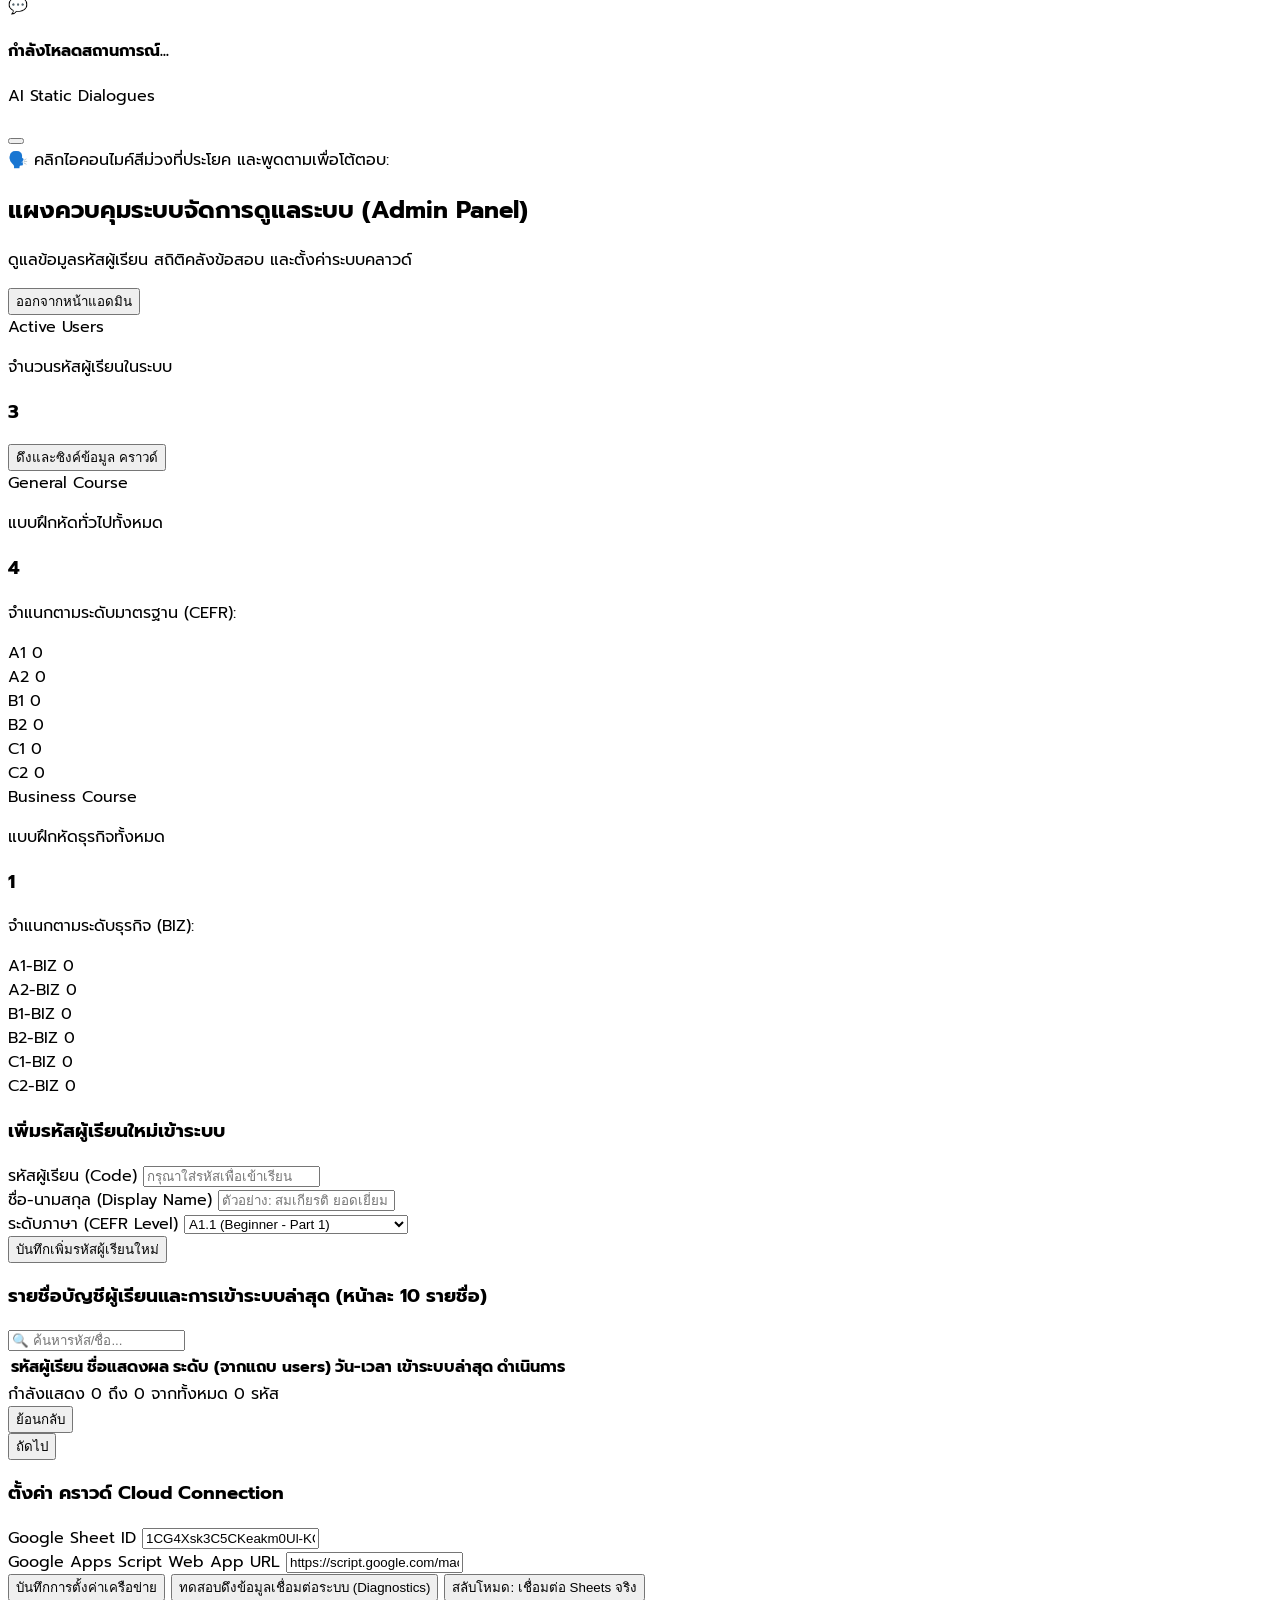
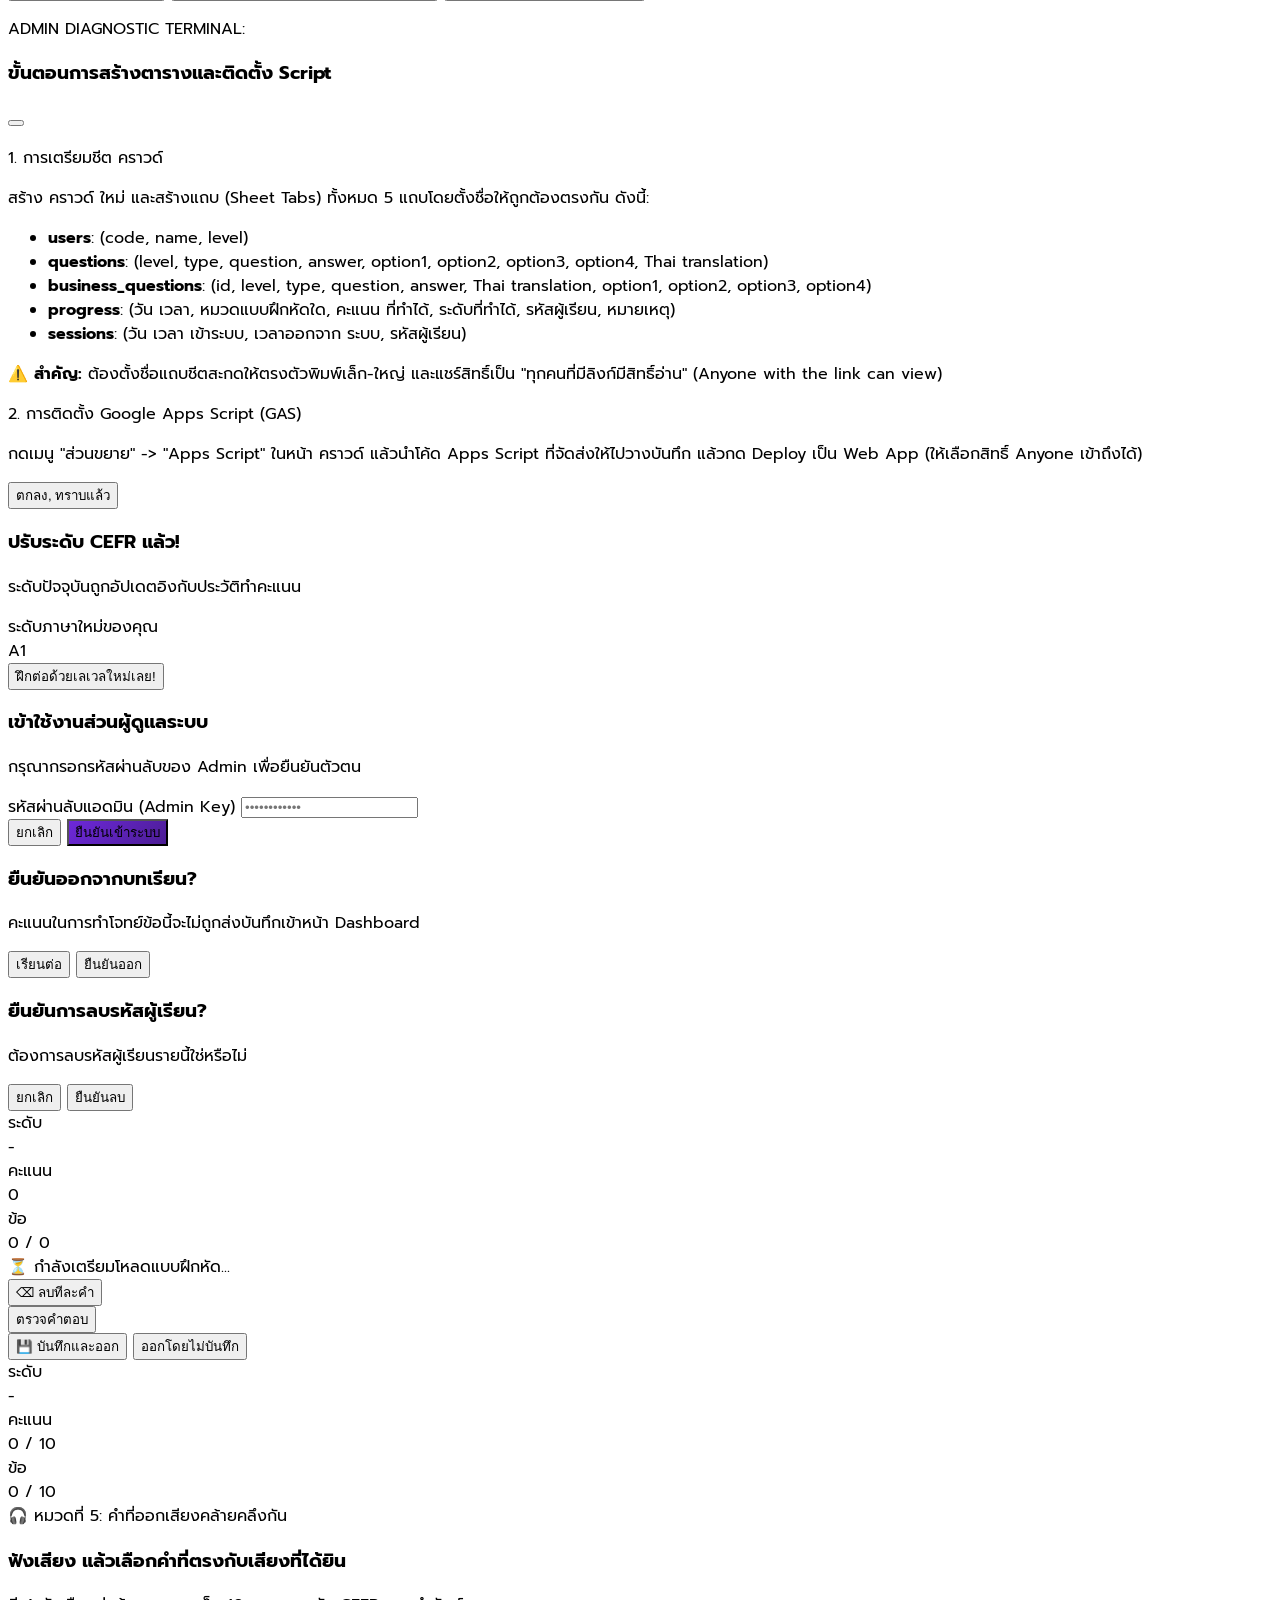
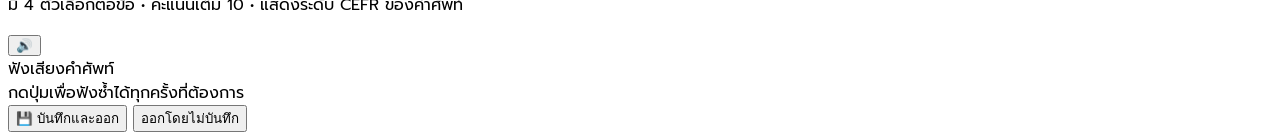
==== commit 2ac1032f: "Add files via upload" ====
--- a/index-secondary.html
+++ b/index-secondary.html
@@ -3310,6 +3310,9 @@
         speakSection.appendChild(transcriptContainer);
 
         container.appendChild(speakSection);
+        if (!isMicUsable()) {
+          showSpeechTypingFallback("📝 ระบบไม่สามารถใช้ไมโครโฟนอัตโนมัติได้ — คลิกฟังเสียง แล้วพิมพ์ประโยคที่คุณพูดแทน", false);
+        }
         safeCreateIcons();
       } else if (q.assignedMode === 'reading') {
         modeLabel.innerHTML = `6. READING COMPREHENSION`;
@@ -3684,13 +3687,25 @@
       isListening = false;
     }
 
-    function showSpeechTypingFallback(statusText) {
+    const SPEECH_MIC_NOTICE = "เนื่องด้วยระบบพบปัญหาไมโครโฟน ขอให้ผู้ฝึกใช้วิธีคลิกฟัง แล้วพิมพ์ข้อความแทน";
+
+    function isMicUsable() {
+      if (!SpeechRecognition) return false;
+      if (typeof window !== 'undefined' && window.isSecureContext === false) return false;
+      return true;
+    }
+
+    function showSpeechTypingFallback(statusText, focusInput) {
       const micStatus = document.getElementById('mic-status-txt');
       const fbBox = document.getElementById('speech-fallback-box');
       const fbInput = document.getElementById('speech-fallback-input');
+      const translationBox = document.getElementById('thai-translation-text');
 
       if (micStatus) {
         micStatus.innerText = statusText || "📝 พิมพ์ประโยคที่คุณพูด แล้วกดส่งคำตอบ";
+      }
+      if (translationBox) {
+        translationBox.innerText = SPEECH_MIC_NOTICE;
       }
       if (fbBox) {
         fbBox.classList.remove('hidden');
@@ -3698,7 +3713,9 @@
       }
       if (fbInput) {
         fbInput.placeholder = "พิมพ์ประโยคที่คุณพูด แล้วกดส่งคำตอบ";
-        try { fbInput.focus({ preventScroll: true }); } catch (e) { try { fbInput.focus(); } catch (e2) {} }
+        if (focusInput !== false) {
+          try { fbInput.focus({ preventScroll: true }); } catch (e) { try { fbInput.focus(); } catch (e2) {} }
+        }
       }
     }
 
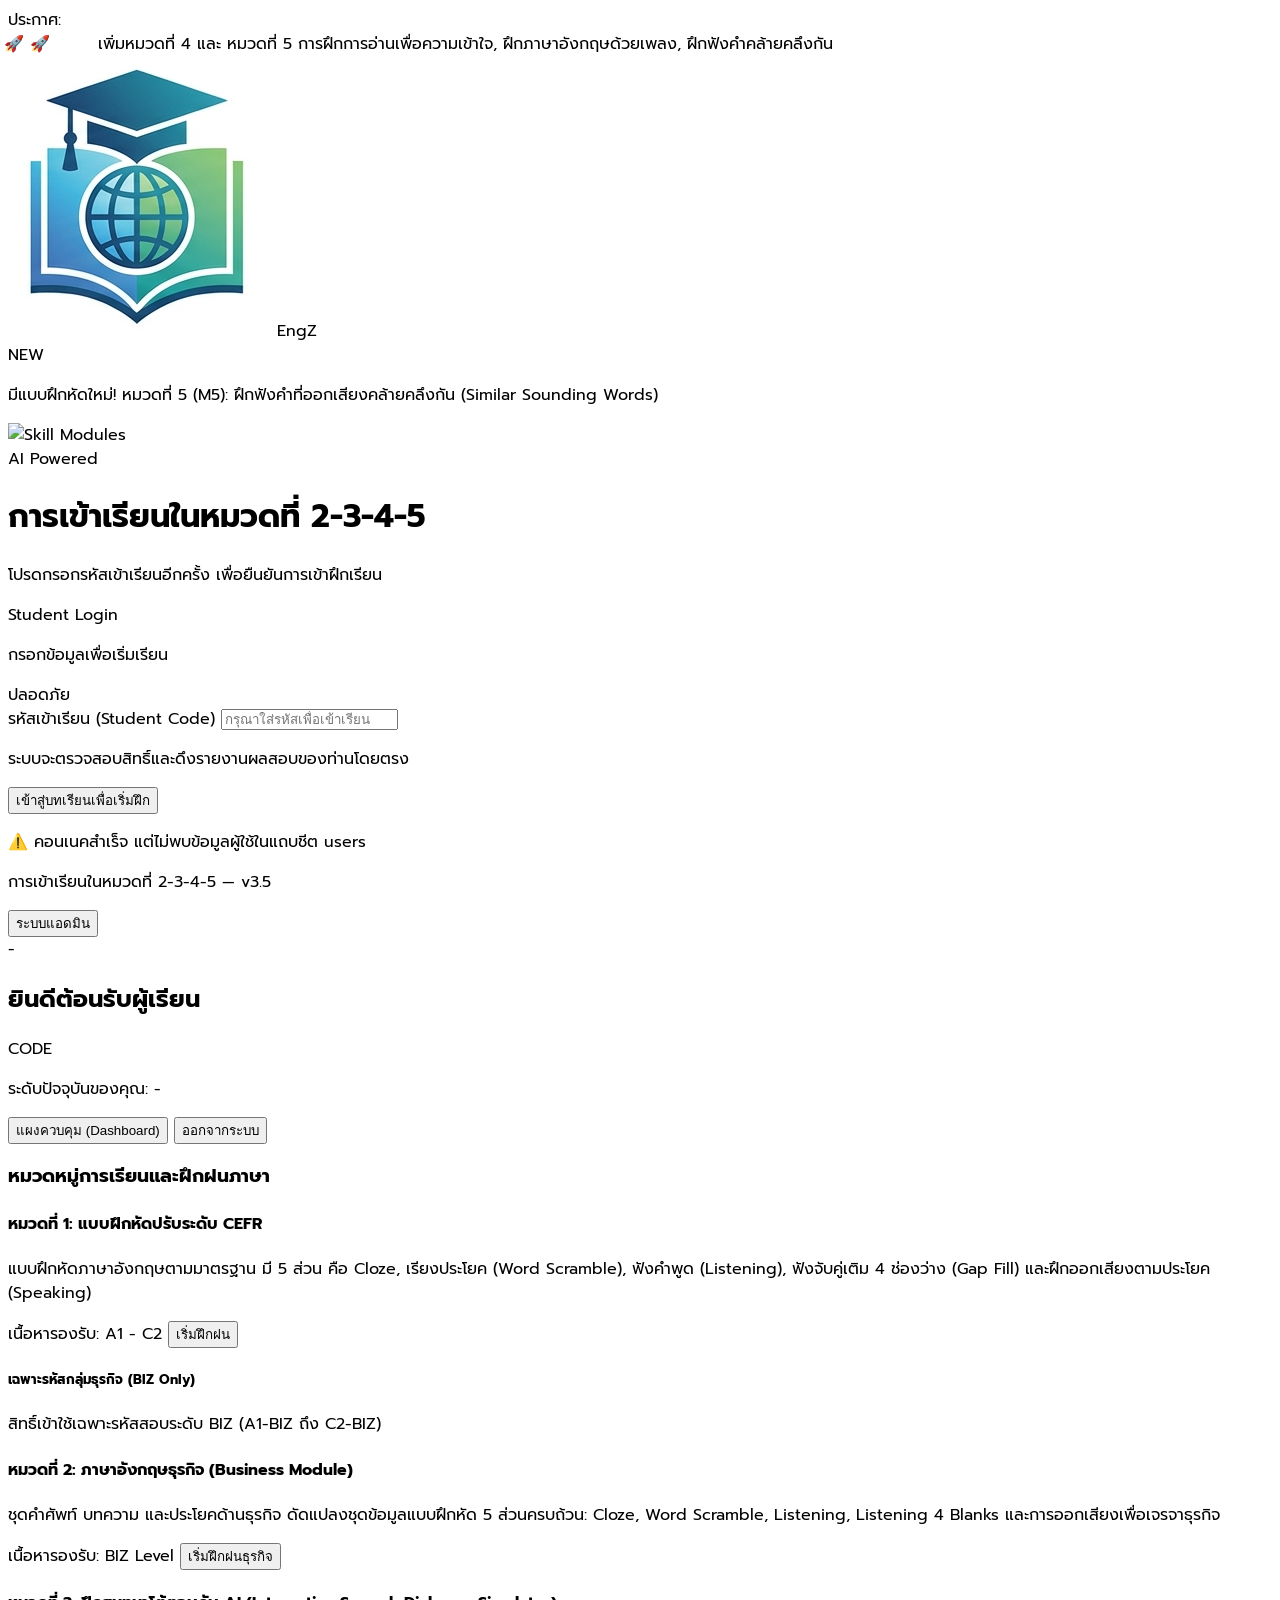
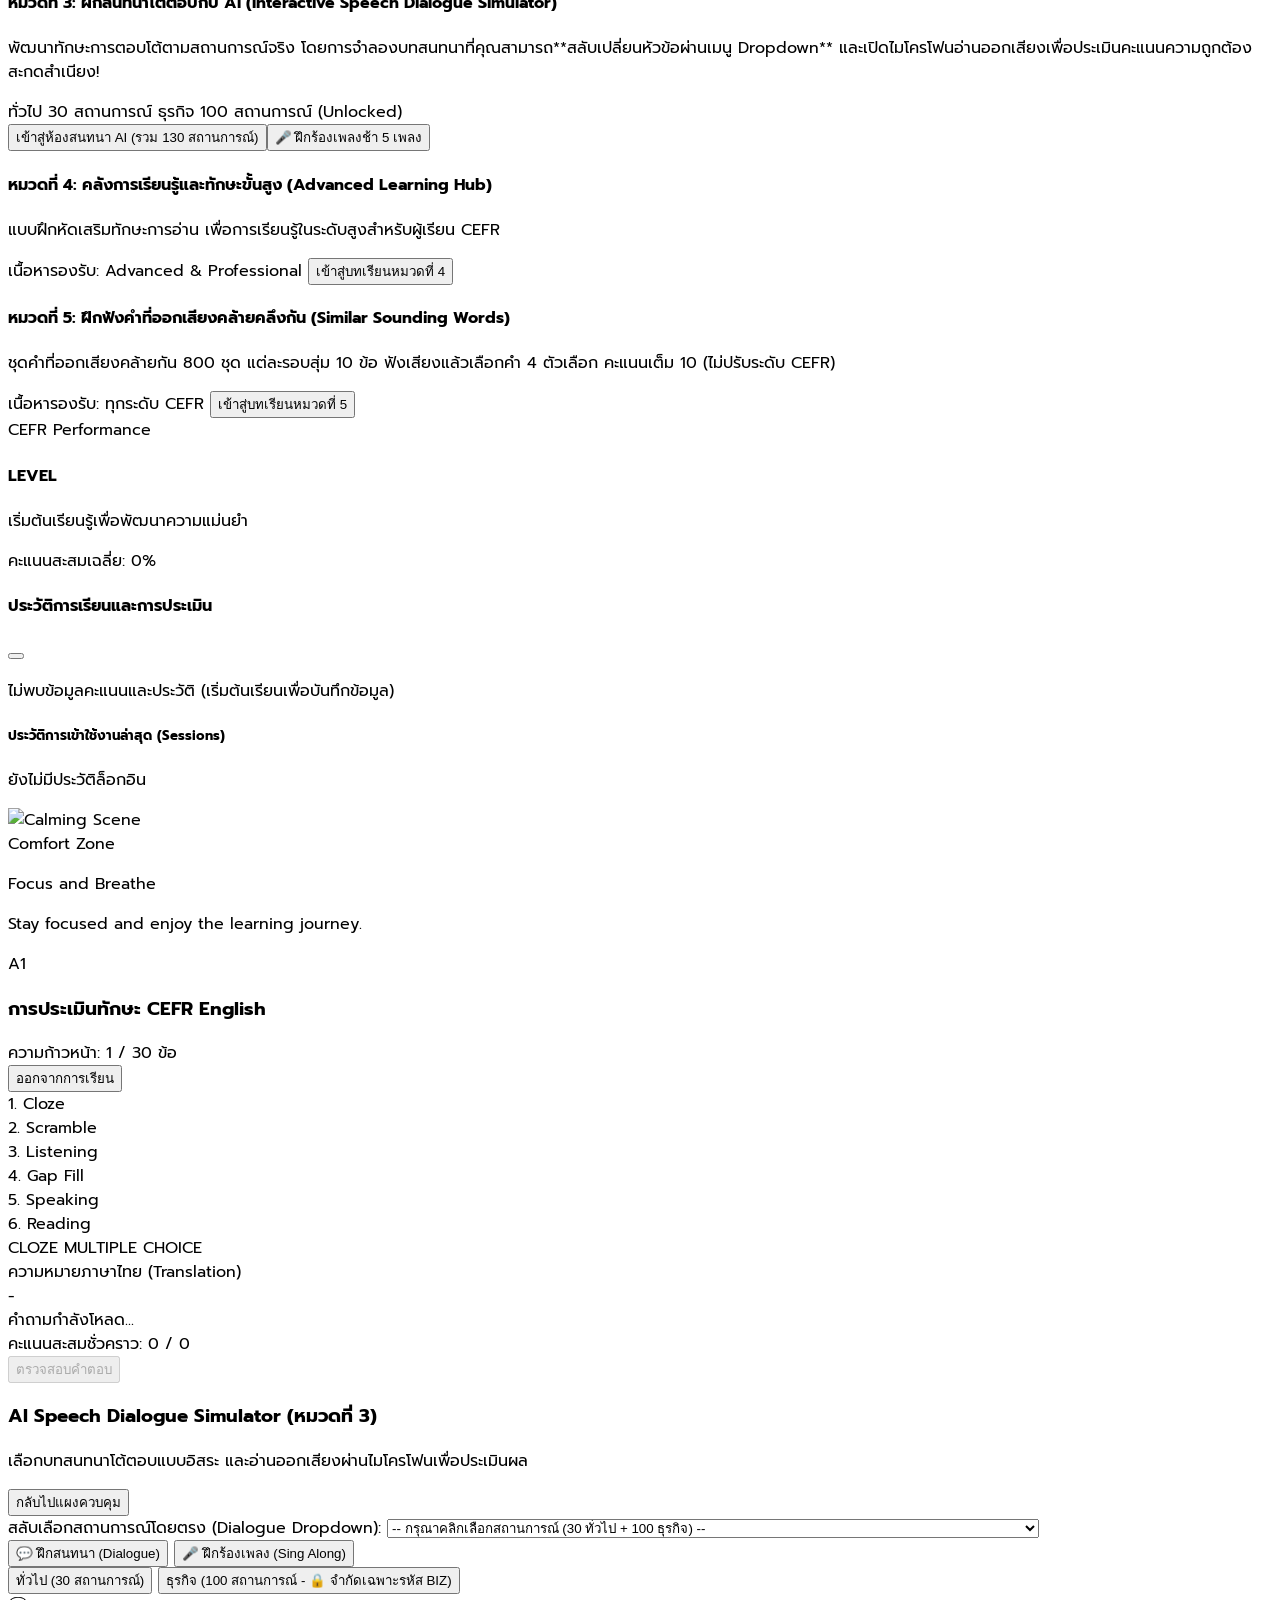
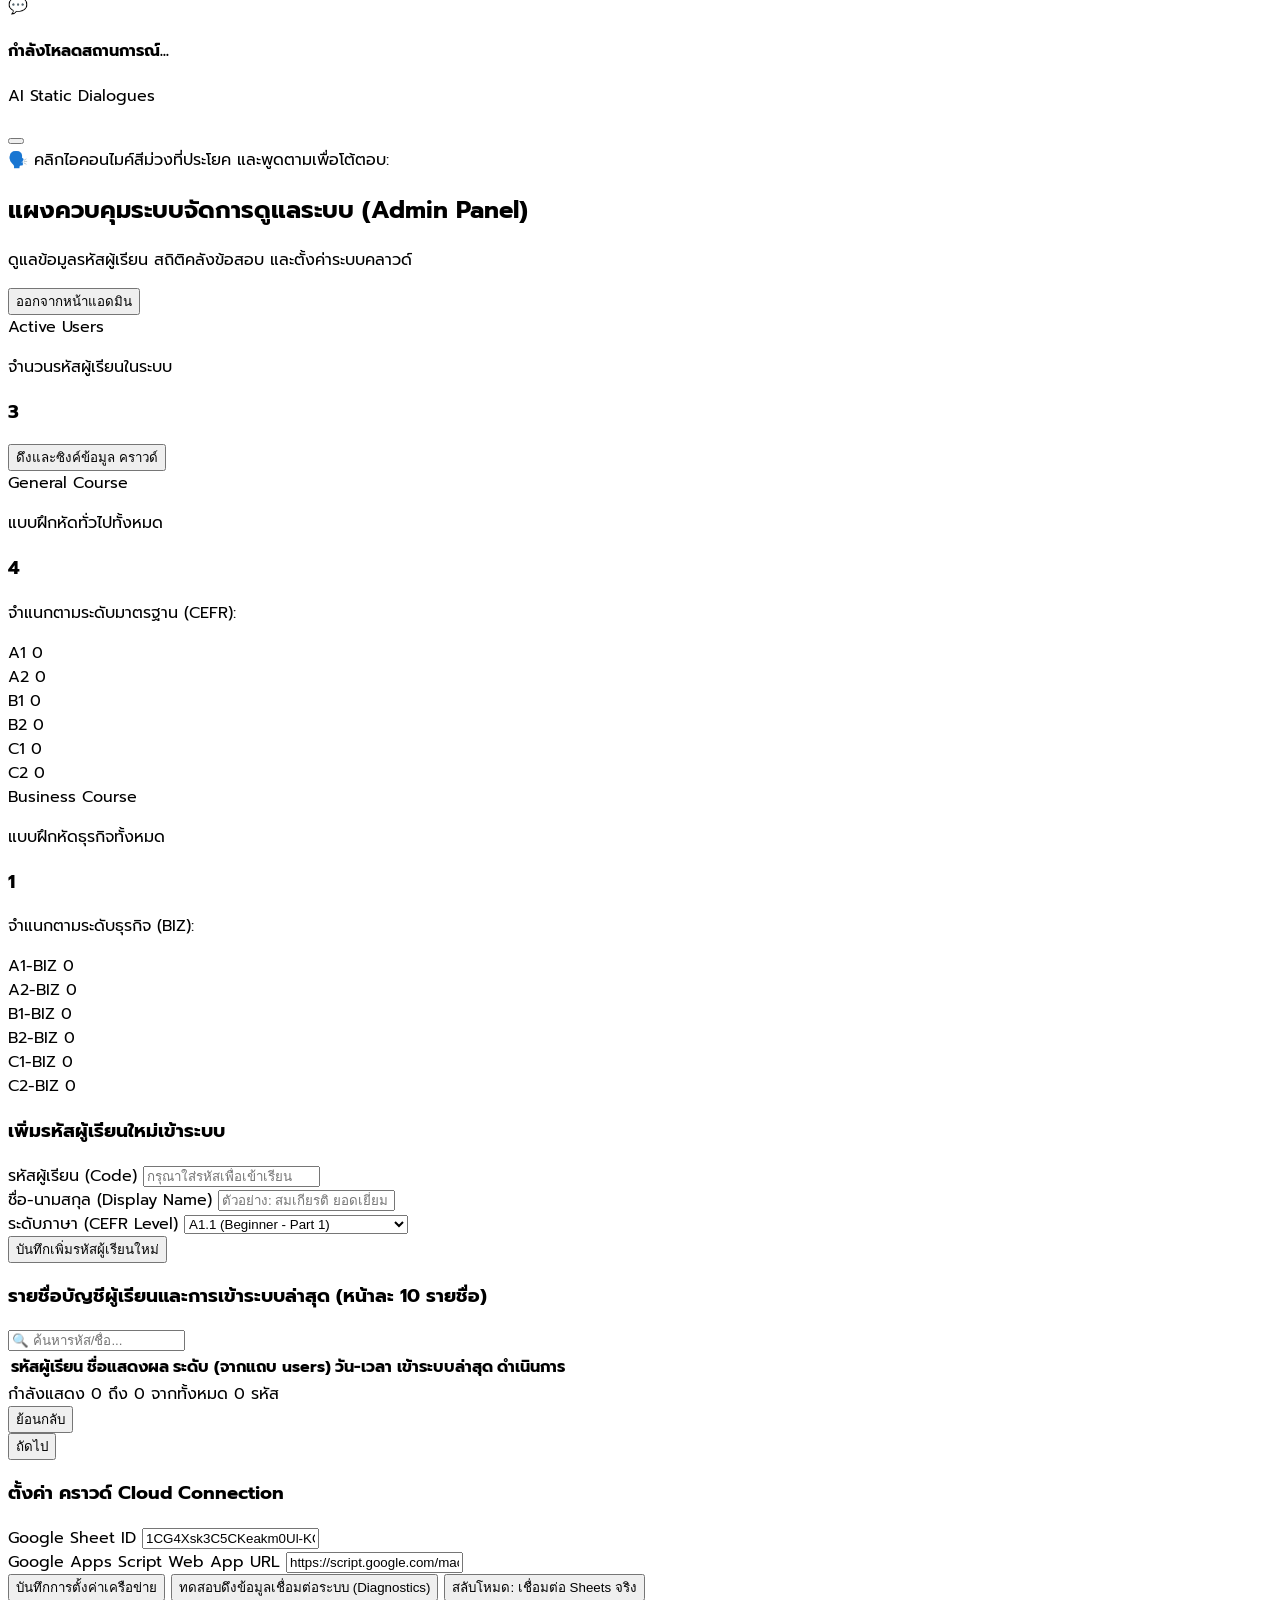
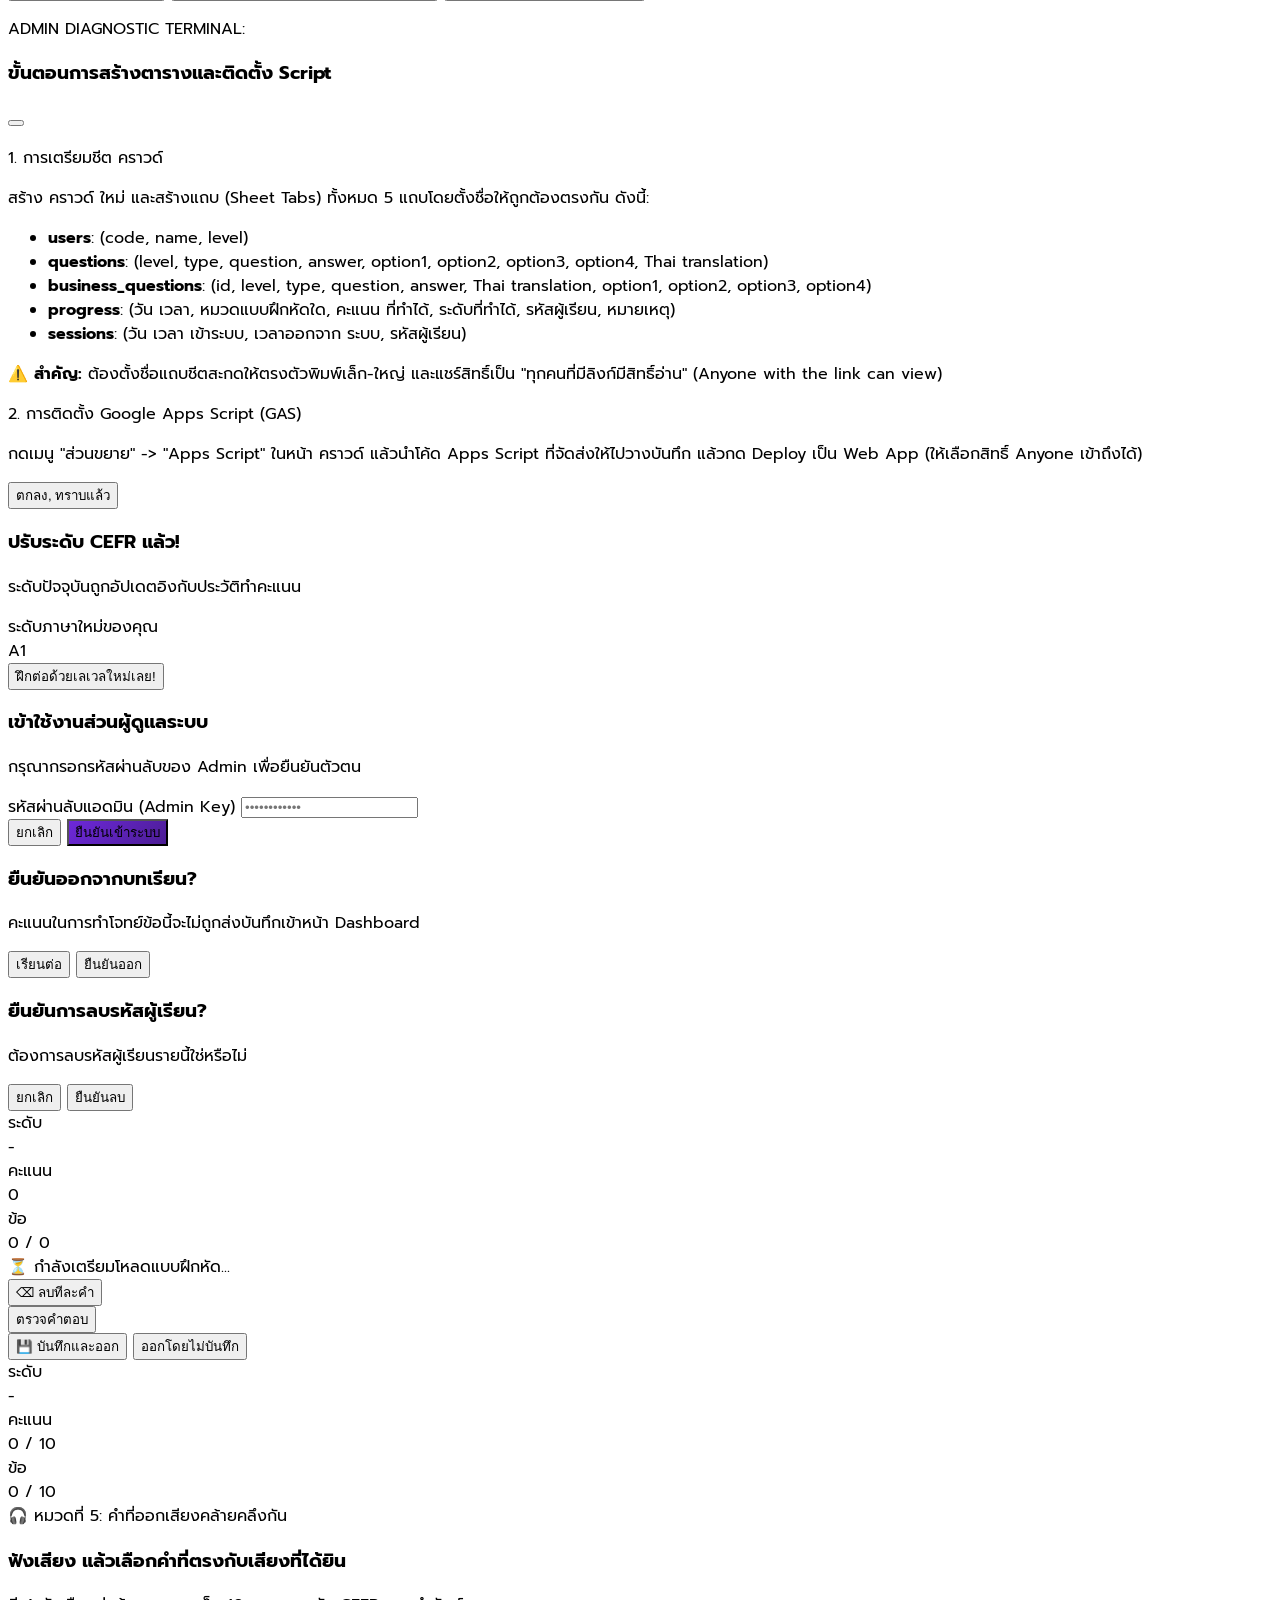
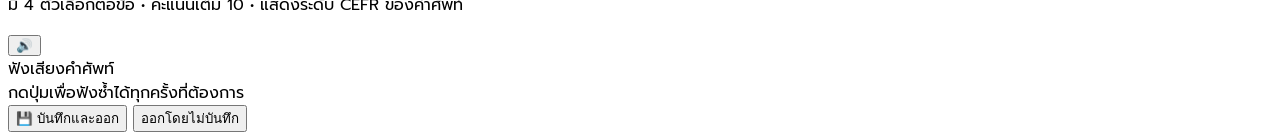
==== commit 7ec8dfb7: "Add files via upload" ====
--- a/index-secondary.html
+++ b/index-secondary.html
@@ -3245,6 +3245,7 @@
 
         const speechTargetBox = document.createElement('div');
         speechTargetBox.className = "w-full p-6 bg-purple-50 border-2 border-purple-200 rounded-2xl text-center text-lg sm:text-xl md:text-2xl font-semibold text-purple-955 leading-relaxed shadow-md break-words";
+        speechTargetBox.id = "speech-target-box";
         speechTargetBox.innerText = `"${targetSpeech}"`;
         speakSection.appendChild(speechTargetBox);
 
@@ -3688,6 +3689,7 @@
     }
 
     const SPEECH_MIC_NOTICE = "เนื่องด้วยระบบพบปัญหาไมโครโฟน ขอให้ผู้ฝึกใช้วิธีคลิกฟัง แล้วพิมพ์ข้อความแทน";
+    const SPEECH_MIC_INSTRUCTION = "ให้กดฟังตัวอย่างของประโยค เพื่อฟังเสียงของประโยค แล้วพิมพ์สิ่งที่ได้ยินทั้งหมดในช่องคำตอบ , คลิกตรวจสอบ";
 
     function isMicUsable() {
       if (!SpeechRecognition) return false;
@@ -3706,6 +3708,10 @@
       }
       if (translationBox) {
         translationBox.innerText = SPEECH_MIC_NOTICE;
+      }
+      const targetBox = document.getElementById('speech-target-box');
+      if (targetBox) {
+        targetBox.innerText = SPEECH_MIC_INSTRUCTION;
       }
       if (fbBox) {
         fbBox.classList.remove('hidden');
